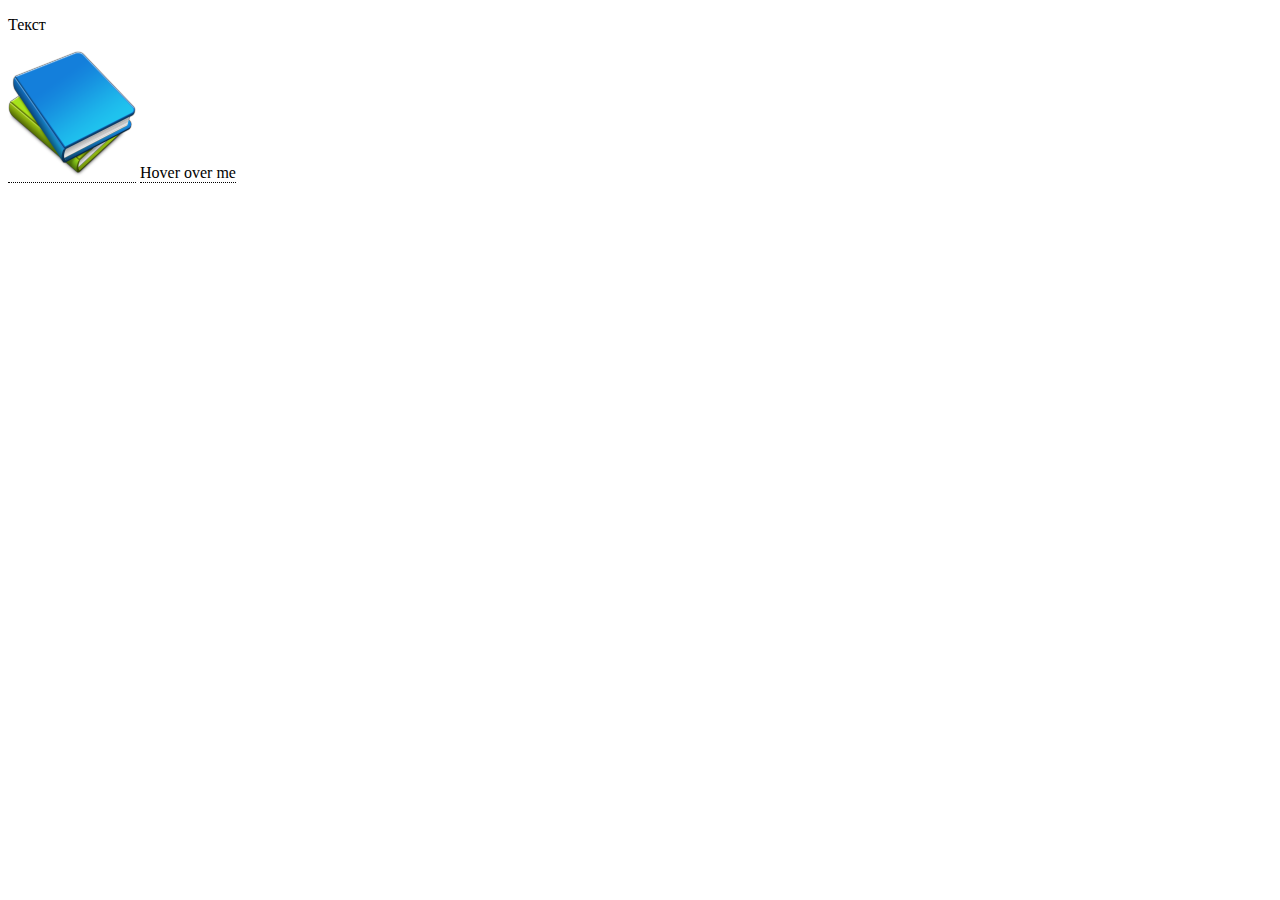
==== sample.html @ cc70769e "Ass tooltip" ====
<!DOCTYPE html>
<!-- saved from url=(0036)http://localhost/cgi-bin/map/map.py# -->
<html><head><meta http-equiv="Content-Type" content="text/html; charset=UTF-8">
  
  <title>Glazov map</title>
   <style type="text/css">
 /* Tooltip container */

.tooltip {

    position: relative;

    display: inline-block;

    border-bottom: 1px dotted black; /* If you want dots under the hoverable text */

}



/* Tooltip text */

.tooltip .tooltiptext {

    visibility: hidden;

    width: 120px;

    background-color: #555;

    color: #fff;

    text-align: center;

    padding: 5px 0;

    border-radius: 6px;



    /* Position the tooltip text */

    position: absolute;

    z-index: 1;

    bottom: 125%;

    left: 50%;

    margin-left: -60px;



    /* Fade in tooltip */

    opacity: 0;

    transition: opacity 1s;

}



/* Tooltip arrow */

.tooltip .tooltiptext::after {

    content: "";

    position: absolute;

    top: 100%;

    left: 50%;

    margin-left: -5px;

    border-width: 5px;

    border-style: solid;

    border-color: #555 transparent transparent transparent;

}



/* Show the tooltip text when you mouse over the tooltip container */

.tooltip:hover .tooltiptext {

    visibility: visible;

    opacity: 1;

}

  </style>

   <link rel="stylesheet" crossorigin="anonymous" href="./sample_files/main.css"><style type="text/css" nonce="45A11CBD1B9E6A42AA066AAC35D71503">#AD_Top,#AD_banner,#AdColumn,#AdContainer,#AdHeader,#AdImage,#Adcode,#AdvertiseFrame,#Advertisements,#BottomAdContainer,#BottomAds,#ContentAd,#PreRollAd,#RightAdBlock,#TopAd,#WNAd41,#ad-area,#ad-background,#ad-bg,#ad-bottom,#ad-container,#ad-header,#ad-header-728x90,#ad-leaderboard,#ad-main,#ad-panel,#ad-right,#ad-rotator,#ad-text,#ad-top,#ad-top-banner-placeholder,#ad-top-wrapper,#ad-unit,#ad-wrapper,#ad468,#ad728,#ad728x90,#adBanner,#adBelt,#adComponentWrapper,#adDiv,#adFrame,#adGallery,#adHeader,#adHolder,#adLayer,#adLeader,#adPosition0,#adText,#ad_1,#ad_2,#ad_3,#ad_4,#ad_5,#ad_728_90,#ad_area,#ad_banner,#ad_center,#ad_content,#ad_header,#ad_leaderboard,#ad_main,#ad_overlay,#ad_space,#ad_square,#ad_table,#ad_topslot,#ad_unit,#ad_wrap,#ad_wrapper,#adaptv_ad_player_div,#adbackground,#adbanner,#adbar,#adblock,#adboard,#adbody,#adbox,#adcode,#adcontainer,#adcontainer1,#adcontent,#adhead,#adheader,#adimg1,#adlayer,#adnews,#adposition3,#adright,#ads-col,#ads-wrapper,#ads1,#adsHeader,#ads_bottom,#ads_right,#ads_top,#ads_wrapper,#adsdiv,#adsense,#adsense_block,#adsense_inline,#adsensewide,#adspace,#adspace_top,#adspot-300x250-pos-1,#adspot-300x250-pos-2,#adstop,#adtext,#adtop,#adv-masthead,#adv-top,#advert1,#advert2,#advertContainer,#advert_box,#advertise,#advertisement1,#advertisetop,#advertising_wrapper,#adverts,#advtop,#adwrapper,#banner-ad,#bannerAd,#bannerAdWrapper,#banner_topad,#bannerad,#bigAd,#bigad,#body_ad,#bottomAd,#bottomAds,#bottom_ad,#centerads,#cmn_ad_tag_head,#companionAd,#content-header-ad,#contentAd,#content_ads,#content_adv,#contentad,#dart-container-728x90,#dfp_ad_Entry_728x90,#dfp_ad_Home_728x90,#divAd,#div_prerollAd_1,#download_ad,#featuread,#featured-ads,#featuredAds,#footer_ad,#footer_ads,#game-ad,#googlead,#gridAdSidebar,#head-ad,#header-ads,#headerAd,#headerAdContainer,#header_ad,#homead,#ka_adRightSkyscraperWide,#leaderAd,#leaderBoardAd,#leaderboard-ad,#leaderboard-advertisement,#leaderboardad,#left-ad,#left_ads,#leftad,#leftads,#logoAd,#logo_ad,#mainAd,#main_ad,#mpu2,#mpu2_container,#mpu_container,#msad,#my-adsFPAD,#myAd,#player_ads,#pre_advertising_wrapper,#prerollAd,#promo-ad,#publicidad,#reklama,#rh-ad,#right_ads,#right_adsense,#search-sponsor,#searchAd,#search_ads,#sideAd,#side_ads,#sidebar-ads,#sidebar_ad,#sidebar_ads,#skybox-ad,#sponsorAdDiv,#sponsorText,#sponsoredwellcontainerbottom,#sponsors-home,#takeover_ad,#theAd,#top-ad,#top-ad-content,#topAd,#topAdSpace,#topAdSpace_div,#topAdvert,#topBannerAd,#top_ad,#top_ads,#topad,#topadvert,#topbannerad,#under_story_ad,#videoAd,#videoads,.ADBAR,.AdBody:not(body),.AdBox,.AdInfo,.AdSidebar,.AdTitle,.AdvertContainer,.HomeAds,.IM_ad_unit,.LazyLoadAd,.RelatedAds,.SponsoredContent,.ad-300x250,.ad-970,.ad-banner,.ad-block,.ad-body,.ad-border,.ad-btn,.ad-button,.ad-cat,.ad-cell,.ad-display,.ad-enabled,.ad-header,.ad-holder,.ad-img,.ad-inner,.ad-item,.ad-leader-top,.ad-leaderboard,.ad-left,.ad-link,.ad-links,.ad-loaded,.ad-panel,.ad-placement,.ad-right,.ad-row,.ad-scroll,.ad-section,.ad-served,.ad-sidebar,.ad-source,.ad-square,.ad-stack,.ad-text,.ad-top,.ad-unit,.ad-unit-300-wrapper,.ad-vertical-container,.ad-wide,.ad-wrap,.ad-wrapper,.ad300,.ad468,.ad728,.ad90,.adBlock,.adBottomBoard,.adBox,.adChoicesLogo,.adContent,.adDiv,.adElement,.adFrame,.adFrameCnt,.adHead,.adHeader,.adHeaderblack,.adHeadline,.adHolder,.adHoldert,.adImg,.adItem,.adLink,.adMessage,.adMiddle,.adMod,.adModule,.adOverlay,.adPanel,.adPod,.adResult,.adRight,.adRotator,.adSpace,.adSpot,.adText,.adTitle,.adTopHome,.adWidget,.adWrap,.ad_1,.ad_160,.ad_160x600,.ad_2,.ad_3,.ad_728x90,.ad_960,.ad_Right,.ad_block,.ad_body,.ad_bottom,.ad_container,.ad_description,.ad_global_header,.ad_head_rectangle,.ad_header,.ad_img,.ad_item,.ad_leaderboard,.ad_middle,.ad_outer,.ad_promo,.ad_slug_table,.ad_space,.ad_spot,.ad_text,.ad_title,.ad_trick_header,.ad_trick_left,.ad_wrap,.ad_wrapper,.adarea,.adbanner,.adbar,.adbottom,.adbutton,.adcolumn,.adcont,.addiv,.adframe,.adfree,.adheader,.adholder,.adinfo,.adkit,.adlink,.adlist,.admain,.admiddle,.adright,.adrow1,.adrow2,.ads-1,.ads-2,.ads-3,.ads-area,.ads-bg,.ads-col,.ads-header,.ads-holder,.ads-inline,.ads-item,.ads-right,.ads-section,.ads-title,.ads-top,.ads1,.adsBlock,.adsWidget,.ads_catDiv,.ads_div,.ads_top,.ads_wrapper,.adsbottombox,.adsbox,.adsbygoogle,.adscontainer,.adshome,.adside,.adslot,.adslot_blurred,.adspace,.adtable,.adtile,.adtop,.adv300,.adv_300,.advert-block,.advert-box,.advert-container,.advert-content,.advert-horizontal,.advert-wrapper,.advert2,.advertColumn,.advertContainer,.advertLink,.advertText,.advert_area,.advert_container,.advert_list,.advertbox,.advertisement-1,.advertisement-block,.advertisement-swimlane,.advertiser,.advertising_banner,.advertising_block,.advertisment,.advertorial,.adverts,.adverttext,.adwords,.afs_ads,.after-post-ad,.article_ad,.b-advert,.banner-ad,.banner-ads,.banner160x600,.banner300,.bannerAd,.banner_728x90,.banner_ad,.bannerad,.block-ad,.block-ec_ads,.block-simpleads,.blog-ads,.bottom-ad,.bottom-ads,.bottom-left-ad,.bottomAds,.bottom_ad_block,.box-ads,.box-radvert,.boxad,.boxadv,.btn-ad,.can_ad_slug,.category-ad,.change_AdContainer,.chitikaAdBlock,.commerce-inset,.container_ad,.container_row_ad,.content-ad,.contentAd,.contentAds,.content_ads,.content_tagsAdTech,.cp-adsInited,.custom-ad,.desktop-ad,.dfp-ad-unit,.dfp-tag-wrapper,.displayAd,.download_ad,.ec-ads-remove-if-empty,.featured-ad,.featuredAdBox,.flash-advertisement,.footer-ad,.footer-ads,.footerad,.forumAd,.gallery-ad,.google-sponsored,.googleAdSense,.googleAds,.greyAd,.has-ad,.header-ad,.headerAd,.header_ad,.header_ad_center,.header_advert,.headerad,.headerads,.home-ad,.home-ads,.homeAd,.homead,.homepage-ad,.homepage_ads,.horizontal_ad,.img_ad,.imgad,.inner_ad,.innerad,.interstitial_ad_wrapper,.ipsAd,.item-ads,.item-container-ad,.js-sticky-ad,.leaderboard-ad,.leaderboard-ads,.leftAd,.leftad,.list-ad,.list-ads,.listad,.logo-ad,.marketing-ad,.mid_ad,.middle_AD,.mod-adopenx,.module-ad,.newsAd,.node-ad,.oasad,.oio-banner-zone,.openx,.overlay-ads,.page-ad,.page_ad,.pfAd,.plainAd,.playerAd,.player_ad,.player_hover_ad,.pm-ad,.post-ad,.post-sponsored,.post_ad,.postad,.premiumAdOverlay,.premiumAdOverlayClose,.promoAd,.pub_300x250,.pub_300x250m,.pub_728x90,.publicidade,.pushdown-ad,.rail-ad,.rbRectAd,.rectangle_ad,.refreshAds,.region-top-ad-position,.reklam,.reklama,.reportAdLink,.resultad,.review-ad,.right-ad,.rightAd,.right_ad,.right_ads_column,.rightad,.rightadv,.searchAds,.searchad,.searchads,.section-sponsor,.showAd,.side-ad,.side-bar-ad-position1,.sideAd,.sidebar-ads,.single-ad,.singleAd,.skinAd,.sky_ad,.skyscraperAd,.slide-ad,.smallAd,.small_ad,.smallads,.sponsor-box,.sponsor-logo,.sponsorBlock,.sponsorBottom,.sponsoredLinks,.sponsorlink,.sticky-ad,.story-ad,.tc_ad_unit,.text-ad,.text-ad-links,.text-ads,.textAd,.text_ad,.text_ads,.textad,.textads,.top-ad,.top-ad-container,.top-ad-content,.top-ad-wrapper,.topAds,.top_ad,.top_ad_div,.top_ad_wrap,.top_ads,.topads,.tower-ad,.trc-content-sponsored,.trc_rbox .syndicatedItem,.trc_rbox_border_elm .syndicatedItem,.trc_rbox_div .syndicatedItem,.trc_related_container div[data-item-syndicated="true"],.type_ads_default,.view_ad,.wideAd,.withAds,.wnad,.wpInsertInPostAd,.yom-ad,a[href*=".trust.zone"],a[href*="/adrotate-out.php?"],a[href^="http://ad-emea.doubleclick.net/"],a[href^="http://ad.doubleclick.net/"],a[href^="http://adfarm.mediaplex.com/"],a[href^="http://ads.betfair.com/redirect.aspx?"],a[href^="http://ads2.williamhill.com/redirect.aspx?"],a[href^="http://adserving.unibet.com/"],a[href^="http://adultfriendfinder.com/p/register.cgi?pid="],a[href^="http://affiliate.coral.co.uk/processing/"],a[href^="http://marketgid.com"],a[href^="http://mgid.com/"],a[href^="http://online.ladbrokes.com/promoRedirect?"],a[href^="http://pubads.g.doubleclick.net/"],a[href^="http://us.marketgid.com"],a[href^="http://www.bet365.com/home/?affiliate"],a[href^="http://www.fbooksluts.com/"],a[href^="http://www.fleshlight.com/"],a[href^="http://www.liutilities.com/"],a[href^="http://www.socialsex.com/"],a[href^="http://www.yourfuckbook.com/?"],div[id^="MarketGid"],div[id^="dfp-ad-"],div[id^="div-gpt-ad"],div[itemtype="http://schema.org/WPAdBlock"],iframe[id^="google_ads_frame"],iframe[id^="google_ads_iframe"],iframe[src^="http://ad.yieldmanager.com/"] {display: none !important; color: #1b9b36 !important; background-color: #bc7ce9 !important;}</style></head>
 <body>
  <p>Текст</p>
  
  <div class="tooltip">
  <img src="./sample_files/schools.png">
  <span class="tooltiptext">Макулатура</span>
</div>

<div class="tooltip">Hover over me
  <span class="tooltiptext">Tooltip text</span>
</div>
 

<div id="naptha_container0932014_0707"></div></body></html>
---- sample_files/main.css ----
#A9AdsMiddleBoxTop,#A9AdsOutOfStockWidgetTop,#A9AdsServicesWidgetTop,#AD-300x250,#AD-300x250-1,#AD-300x250-2,#AD-300x250-3,#AD-HOME-LEFT,#AD001,#AD1line,#AD2line,#AD300Right,#AD300_VAN,#AD300x250,#AD300x600,#AD728Top,#ADEXPERT_PUSHDOWN,#ADEXPERT_RECTANGLE,#ADInterest,#ADNETwallBanner1,#ADNETwallBanner2,#ADSLOT_1,#ADSLOT_2,#ADSLOT_3,#ADSLOT_4,#ADSLOT_SKYSCRAPER,#ADS_2,#ADSlideshow,#ADSpro,#ADV120x90,#ADVERTISE_HERE_ROW,#ADVERTISE_RECTANGLE1,#ADVERTISE_RECTANGLE2,#ADVTLEFT1,#ADVTLEFT2,#ADVTRIGHT1,#ADV_VIDEOBOX_2_CNT,#ADVleaderboard,#AD_160,#AD_300,#AD_468x60,#AD_C,#AD_CONTROL_13,#AD_CONTROL_22,#AD_CONTROL_28,#AD_CONTROL_29,#AD_CONTROL_8,#AD_G,#AD_ROW,#AD_Zone,#AD_banner_bottom,#AD_gallery,#AD_google,#AD_half,#AD_newsblock,#AD_rectangle,#AD_rr_a,#AD_text,#ADbox,#ADgoogle_newsblock,#ADoverThePlayer,#ADsmallWrapper,#AFF_popup,#APC_ads_details,#AUI_A9AdsMiddleBoxTop,#AUI_A9AdsWidgetAdsWrapper,#Ad-0-0-Slider,#Ad-0-1-Slider,#Ad-1-0-Slider,#Ad-1-1-Slider,#Ad-1-2-Slider,#Ad-3-Slider,#Ad-4-Slider,#Ad-5-2-Slider,#Ad-8-0-Slider,#Ad-9-0-Slider,#Ad-Container,#Ad-Top,#Ad160x600,#Ad160x600_0_adchoice,#Ad300x145,#Ad300x250,#Ad300x250_0,#Ad300x600_0_adchoice,#Ad3Left,#Ad3Right,#Ad3TextAd,#Ad728x90,#Ad990,#AdAboveGame,#AdArea,#AdAreaH,#AdAuth1,#AdAuth2,#AdAuth3,#AdAuth4,#AdBanner,#AdBannerSmallContainer,#AdBanner_F1,#AdBanner_S,#AdBar,#AdBar1,#AdBigBox,#AdBlock,#AdBlockBottomSponsor,#AdBottomLeader,#AdBottomRight,#AdBox160,#AdBox2,#AdBox300,#AdBox728,#AdBoxMoreGames,#AdButtons,#AdContainerTop,#AdContentModule_F,#AdContent_0_0_pnlDiv,#AdControl_TowerAd,#AdDetails_GoogleLinksBottom,#AdDetails_InsureWith,#AdDetails_SeeMoreLink,#AdDisclaimer,#AdDisplay_LongLink,#AdDisplay_TallLink,#AdDiv,#AdExtraBlock,#AdFeedbackLinkID_lnkItem,#AdFoxDiv,#AdFrame1,#AdFrame2,#AdFrame4,#AdHouseRectangle,#AdIndexTower,#AdLayer1,#AdLayer2,#AdLeaderboard2RunofSite,#AdLeaderboardBottom,#AdLeaderboardTop,#AdLocationMarketPage,#AdMPUHome,#AdMediumRectangle1300x250,#AdMediumRectangle2300x250,#AdMiddle,#AdMobileLink,#AdPanel,#AdPanelBigBox,#AdPanelLogo,#AdPopUp,#AdRectangle,#AdRectangleBanner,#AdSense-Skyscraper,#AdSense1,#AdSense2,#AdSense3,#AdSenseBottomAds,#AdSenseDiv,#AdSenseMiddleAds,#AdSenseResults1_adSenseSponsorDiv,#AdSenseTopAds,#AdServer,#AdShopSearch,#AdShowcase,#AdShowcase_F,#AdShowcase_F1,#AdSky23,#AdSkyscraper,#AdSlot_AF-Right-Multi,#AdSpaceLeaderboard,#AdSpacing,#AdSponsor_SF,#AdSpotMovie,#AdSquare02,#AdSubsectionShowcase_F1,#AdTaily_Widget_Container,#AdTargetControl1_iframe,#AdTop,#AdTopBlock,#AdTopLeader,#AdWidgetContainer,#AdZone1,#AdZone2,#Ad_976x105,#Ad_BelowContent,#Ad_Block,#Ad_Center1,#Ad_Premier,#Ad_Right1,#Ad_RightBottom,#Ad_RightTop,#Ad_TopLeaderboard,#Adbanner,#Adc1_AdContainer,#Adc2_AdContainer,#Adc3_AdContainer,#AdcBB_AdContainer,#Adrectangle,#Ads-C,#Ads-D-728x90-hori,#Ads270x510-left,#Ads470by50,#AdsBannerTop,#AdsBottomContainer,#AdsBottomIframe,#AdsCarouselBoxArea,#AdsContainerTop,#AdsContent,#AdsContent_SearchShortRecB_UPSSR,#AdsDiv,#AdsFrame,#AdsHome2,#AdsLeader,#AdsLeft_1,#AdsPlayRight_1,#AdsRight,#AdsShowCase,#AdsTopContainer,#AdsVideo250,#AdsWrap,#Ads_BA_BUT_box,#Ads_BA_CAD,#Ads_BA_CAD2,#Ads_BA_CAD2_Text,#Ads_BA_CAD_box,#Ads_BA_FLB,#Ads_BA_SKY,#Ads_CAD,#Ads_OV_BS,#Ads_Special,#Ads_TFM_BS,#Ads_google_01,#Ads_google_02,#Ads_google_03,#Ads_google_04,#Ads_google_05,#Adsense300x250,#Adtag300x250Bottom,#Adtag300x250Top,#Adv10,#Adv11,#Adv8,#Adv9,#AdvArea,#AdvBody,#AdvContainer,#AdvContainerBottom,#AdvContainerMiddleRight,#AdvContainerTopCenter,#AdvContainerTopRight,#AdvFooter,#AdvFrame1,#AdvHead,#AdvHeader,#Adv_Footer,#Adv_Main_content,#Advert1,#AdvertMPU23b,#AdvertPanel,#AdvertText,#Advertisement1,#AdvertisementRightColumnRectangle,#AdvertisingDiv_0,#AdvertisingLeaderboard,#AdvertismentHomeTopRight,#Advertorial,#Advertorials,#AdvertsBottom,#AdvertsBottomR,#Adverts_AdDetailsBottom_300x600,#Adverts_AdDetailsMiddle_300x250,#ArticleBottomAd,#BANNER_160x600,#BANNER_300x250,#BANNER_728x90,#BBCPH_MCPH_MCPH_P_ArticleAd1,#BBCPH_MCPH_MCPH_P_OasAdControl1Panel,#BBCPH_MCPH_MCPH_P_OasAdControl2Panel,#BBCPH_MCPH_MCPH_SponsoredLinks1,#BBoxAd,#BDV_fullAd,#BackgroundAdContainer,#Banner300x250Module,#Banner728x90,#BannerAd,#BannerAds,#BannerAdvert,#BannerAdvertisement,#BannerXGroup,#BelowFoldAds,#BigBoxAd,#BigboxAdUnit,#BillBoardAdd,#BodyAd,#BotAd,#Bottom468x60AD,#BottomAd0,#BottomAdSpacer,#BottomPageAds,#BrokerBox-AdContainer,#ButtonAd,#CONTENTAD,#CSpromo120x90,#ClickPop_LayerPop_Container,#ClickStory_ViewAD1,#ClickStory_ViewRightAD2,#CommonHeaderAd,#CompanyDetailsNarrowGoogleAdsPresentationControl,#CompanyDetailsWideGoogleAdsPresentationControl,#ContentAd1,#ContentAd2,#ContentAdPlaceHolder1,#ContentAdPlaceHolder2,#ContentAdView,#ContentAdXXL,#ContentAdtagRectangle,#ContentPlaceHolder1_adds,#ContentPlaceHolder1_advertControl1_advertLink,#ContentPlaceHolder1_advertControl3_advertLink,#ContentPlaceHolder1_pnlGoogleAds,#ContentPolepositionAds_Result,#Content_CA_AD_1_BC,#ConversationDivAd,#CornerAd,#CountdownAdvert,#DARTad300x250,#DEFAULT_ADV4_SWF,#DFM-adPos-bottomline,#DFPAD_MR,#DFP_in_article_mpu,#DFP_top_leaderboard,#DartAd300x250,#DartAd990x90,#DealsPageSideAd,#DivAd,#DivAd1,#DivAd2,#DivAd3,#DivAdA,#DivAdB,#DivAdC,#DivAdEggHeadCafeTopBanner,#DivAdForumSplitBottom,#DivMsnCamara,#DivTopAd,#DividerAd,#DynamicAD,#FFN_imBox_Container,#FIN_300_250_position2_ad,#FIN_300_x_250_600_position2_ad,#FIN_300x250_pos1_ad,#FIN_300x80_facebook_ad,#FIN_468x60_sponsor_ad,#FIN_640x60_promo_ad,#FIN_728_90_leaderboard_ad,#FIN_ad_300x100_pos_1,#FIN_videoplayer_300x250ad,#FRONTADVT2,#FRONTADVT3,#FRONTADVT4,#FRONTADVT5,#FRONTADVT8,#FooterAd,#FooterAdBlock,#FooterAdContainer,#ForumSponsorBanner,#Freeforums-AdS-footer-728x90,#Freeforums-AdS-header-728x90,#FrontPageRectangleAd,#GOOGLEADS_BOT,#GOOGLEADS_CENTER,#GOOGLE_ADS_13,#GOOGLE_ADS_151,#GOOGLE_ADS_16,#GOOGLE_ADS_2,#GOOGLE_ADS_49,#GOOGLE_ADS_56,#GOOGLE_ADS_94,#GameMediumRectangleAD,#GamePageAdDiv,#GoogleADsense,#GoogleADthree,#GoogleAd,#GoogleAd1,#GoogleAd2,#GoogleAd3,#GoogleAdExploreMF,#GoogleAdRight,#GoogleAdTop,#GoogleAds250X200,#GoogleAdsPlaceHolder,#GoogleAdsPresentationControl,#GoogleAdsense,#GoogleAdsenseMerlinWrapper,#GoogleLeaderBoardAdUnit,#GoogleLeaderBoardAdUnitSeperator,#GoogleRelatedAds,#GoogleSponsored,#Google_Adsense_Main,#HALExchangeAds,#HALHouseAd,#HB_News-ad,#HEADERAD,#HOME_TOP_RIGHT_BOXAD,#HP_adUnits,#H_Ad_728x90,#H_Ad_Wrap,#HeaderAD,#HeaderAd,#HeaderAdBlock,#HeaderAdSidebar,#HeaderAdsBlock,#HeaderAdsBlockFront,#HeaderBannerAdSpacer,#HeaderTextAd,#HeroAd,#HomeAd1,#HomeBannerAd,#Home_AdSpan,#HomepageAdSpace,#HorizontalAd,#HouseAd,#HouseAdInsert,#ID_Ad_Sky,#IM_AD,#IN_HOUSE_AD_SWITCHER_0,#IframeAdBannerSmallContainer,#ImageAdSideColumn,#ImageRotaAreaAD,#IslandAd_DeferredAdSpacediv,#JobsearchResultsAds,#Journal_Ad_125,#Journal_Ad_300,#JuxtapozAds,#KH-contentAd,#LB_Row_Ad,#LargeRectangleAd,#LeaderTop-ad,#LeaderboardAdvertising,#LeaderboardNav_ad_placeholder,#LeftAd,#LeftAd1,#LeftAdF1,#LeftAdF2,#LeftSideBarAD,#LftAd,#LittleAdvert,#LoungeAdsDiv,#LovelabAdoftheDay,#LowerContentAd,#MAIN.ShowTopic > .ad,#MAINAD-box,#MPUAdSpace,#MPUadvertising,#MPUadvertisingDetail,#M_AD,#MainAd,#MainAd1,#MainContent_ucTopRightAdvert,#MainHeader1_FRONTADVT10,#MainHeader1_FRONTADVT11,#MainRightStrip1_RIGHTADVT2,#MainRightStrip1_RIGHTADVT3,#MainRightStrip1_RIGHTADVT4,#MainRightStrip1_RIGHTADVT5,#MainSponsoredLinks,#MastheadAd,#MediumRectangleAD,#Meebo\:AdElement\.Root,#MidPageAds,#MiddleRightRadvertisement,#Module-From_Advertisers,#MyAdHeader,#MyAdSky,#NavAD,#Nightly_adContainer,#NormalAdModule,#OAS2,#OASMiddleAd,#OASRightAd,#OAS_AD_TOPRIGHT,#OAS_Top,#OAS_posBottom,#OAS_posRight,#OAS_posTopRight,#OpenXAds,#OverrideAdArea,#PPX_imBox_Container,#PREFOOTER_LEFT_BOXAD,#PREFOOTER_RIGHT_BOXAD,#PageLeaderAd,#PaneAdvertisingContainer,#PhotoAd1,#PostSponsorshipContainer,#PushDownAd,#RHS2Adslot,#RadAdSkyscraper,#RadAd_Skyscraper,#RelevantAds,#RgtAd1,#RhsIsland_DeferredAdSpacediv,#RightAd,#RightAdSpace,#RightAdvertisement,#RightBottom300x250AD,#RightColumn125x125AD,#RightColumnAdContainer,#RightColumnSkyScraperAD,#RightNavTopAdSpot,#RightRailSponsor,#RightSponsoredAd,#RollOutAd970x66,#RollOutAd970x66iframe,#SE20-ad-container,#SE_ADLINK_LAY_gd,#SIDEMENUAD,#SIM_ad_300x100_homepage_pos1,#SIM_ad_300x250-600_pos1,#SIM_ad_300x250_pos2,#SIM_ad_468x60_homepage_pos1,#SIM_ad_468x60_homepage_pos2,#SIM_ad_468x60_homepage_pos3,#SIM_ad_728x90_bottom,#SRPadsContainer,#ScoreboardAd,#SearchAd_PlaceHolder,#SearchAdsBottom,#SearchAdsTop,#Section-Ads,#SectionAd300-250,#SectionSponsorAd,#ServerAd,#SideAdMpu,#SideBarAdWidget,#SideMpuAdBar,#SidebarAdContainer,#SkyAd,#SkyscraperAD,#SpecialAds,#Spons-Link,#SponsorBarWrap,#SponsoredAd,#SponsoredAds,#SponsoredLinks,#SponsoredResultsTop,#SponsorsAds,#TDads,#TL_footer_advertisement,#TOPADS,#TOP_ADROW,#TOP_RIGHT_BOXAD,#TPVideoPlayerAd300x250,#Tadspacecbar,#Tadspacefoot,#Tadspacehead,#Tadspacemrec,#TextLinkAds,#ThreadAd,#TipTopAdSpace,#TitleAD,#Top-Ad-Container,#Top468x60AD,#TopADs,#TopAd0,#TopAdBox,#TopAdContainer,#TopAdDiv,#TopAdPlacement,#TopAdPos,#TopAdTable,#TopAdvert,#TopBannerAd,#TopCenterAdUnit,#TopGoogleCustomAd,#TopRightRadvertisement,#TopSideAd,#TopTextAd,#VM-MPU-adspace,#VM-footer-adspace,#VM-footer-adwrap,#VM-header-adspace,#VM-header-adwrap,#VertAdBox,#VertAdBox0,#WNAd1,#WNAd103,#WNAd17,#WNAd20,#WNAd43,#WNAd46,#WNAd47,#WNAd49,#WNAd52,#WNAd63,#WarningCodecBanner,#WelcomeAd,#WindowAdHolder,#WordFromSponsorAdvertisement,#XEadLeaderboard,#XEadSkyscraper,#YahooAdParentContainer,#YahooAdsContainer,#YahooAdsContainerPowerSearch,#YahooContentAdsContainerForBrowse,#YahooSponsoredResults,#Zergnet,#\5f _mom_ad_12,#\5f _mom_ad_2,#\5f _nq__hh[style="display:block!important"],#_ads,#a4g-floating-ad,#a_ad10Sp,#a_ad11Sp,#abHeaderAdStreamer,#ab_adblock,#about_adsbottom,#above-comments-ad,#above-fold-ad,#above-footer-ads,#aboveAd,#aboveGbAd,#aboveNodeAds,#aboveplayerad,#abovepostads,#acAdContainer,#acm-ad-tag-300x250-atf,#acm-ad-tag-300x250-btf,#acm-ad-tag-728x90-atf,#acm-ad-tag-728x90-btf,#ad-0,#ad-1,#ad-1000x90-1,#ad-109,#ad-118,#ad-120-left,#ad-120x600-1,#ad-120x600-other,#ad-120x600-sidebar,#ad-120x60Div,#ad-125x125,#ad-13,#ad-133,#ad-143,#ad-160,#ad-160-long,#ad-160x600,#ad-160x600-sidebar,#ad-160x600-wrapper,#ad-162,#ad-17,#ad-170,#ad-180x150-1,#ad-19,#ad-197,#ad-2,#ad-2-160x600,#ad-200x200_newsfeed,#ad-21,#ad-213,#ad-220x90-1,#ad-230x100-1,#ad-240x400-1,#ad-240x400-2,#ad-250,#ad-250x300,#ad-28,#ad-29,#ad-3,#ad-3-300x250,#ad-300,#ad-300-250,#ad-300-additional,#ad-300-detail,#ad-300-sidebar,#ad-300a,#ad-300b,#ad-300x-container,#ad-300x250,#ad-300x250-01,#ad-300x250-02,#ad-300x250-1,#ad-300x250-2,#ad-300x250-b,#ad-300x250-right,#ad-300x250-right0,#ad-300x250-sidebar,#ad-300x250-wrapper,#ad-300x250Div,#ad-300x250_top,#ad-300x40-1,#ad-300x40-2,#ad-300x40-5,#ad-300x60-1,#ad-32,#ad-320,#ad-336,#ad-350,#ad-37,#ad-376x280,#ad-4,#ad-4-300x90,#ad-5-images,#ad-55,#ad-63,#ad-635x40-1,#ad-655,#ad-7,#ad-728,#ad-728-90,#ad-728x90,#ad-728x90-1,#ad-728x90-leaderboard-top,#ad-728x90-top,#ad-728x90-top0,#ad-74,#ad-88,#ad-88-wrap,#ad-970,#ad-98,#ad-a,#ad-a1,#ad-abs-b-0,#ad-abs-b-1,#ad-abs-b-10,#ad-abs-b-2,#ad-abs-b-3,#ad-abs-b-4,#ad-abs-b-5,#ad-abs-b-6,#ad-abs-b-7,#ad-absolute-160,#ad-ads,#ad-adsensemedium,#ad-advertorial,#ad-affiliate,#ad-article,#ad-article-in,#ad-aside-1,#ad-atf-mid,#ad-atf-top,#ad-ban,#ad-banner,#ad-banner-1,#ad-banner-970,#ad-banner-980,#ad-banner-atf,#ad-banner-body-top,#ad-banner-bottom,#ad-banner-image,#ad-banner-top,#ad-banner-wrap,#ad-bar,#ad-base,#ad-beauty,#ad-below-content,#ad-big,#ad-bigbox,#ad-bigsize,#ad-billboard,#ad-billboard-atf,#ad-billboard-bottom,#ad-blade,#ad-block,#ad-block-125,#ad-block-bottom,#ad-block-container,#ad-border,#ad-bottom-300x250,#ad-bottom-banner,#ad-bottom-right-container,#ad-bottom-wrapper,#ad-bottomright,#ad-box,#ad-box-1,#ad-box-2,#ad-box-bottom,#ad-box-first,#ad-box-second,#ad-box1,#ad-box2,#ad-boxATF,#ad-boxes,#ad-br-container,#ad-bs,#ad-btf-bot,#ad-btm,#ad-buttons,#ad-campaign,#ad-carousel,#ad-case,#ad-center,#ad-circfooter,#ad-code,#ad-col,#ad-colB-1,#ad-column,#ad-container-1,#ad-container-2,#ad-container-adaptive-1,#ad-container-adaptive-3,#ad-container-fullpage,#ad-container-inner,#ad-container-leaderboard,#ad-container-mpu,#ad-container-outer,#ad-container-overlay,#ad-contentad,#ad-cube-Bottom,#ad-cube-Middle,#ad-cube-sec,#ad-cube-top,#ad-desktop-wrap,#ad-discover,#ad-display-ad,#ad-div-leaderboard,#ad-double-spotlight-container,#ad-drawer,#ad-e-container,#ad-ear,#ad-extra-comments,#ad-extra-flat,#ad-f-container,#ad-featured-right,#ad-first-post,#ad-five,#ad-five-75x50s,#ad-flex-first,#ad-flex-top,#ad-footer,#ad-footer-728x90,#ad-footprint-160x600,#ad-for-map,#ad-frame,#ad-framework-top,#ad-front-btf,#ad-front-footer,#ad-front-page-160x600-placeholder,#ad-front-sponsoredlinks,#ad-full-width,#ad-fullbanner-btf,#ad-fullbanner-outer,#ad-fullbanner2,#ad-fullbanner2-billboard-outer,#ad-fullwidth,#ad-giftext,#ad-globalleaderboard,#ad-google-chrome-sidebar,#ad-googleAdSense,#ad-gpt-bottomrightrec,#ad-gpt-leftrec,#ad-gpt-rightrec,#ad-gutter-left,#ad-gutter-right,#ad-halfpage,#ad-header-left,#ad-header-mad,#ad-header-mobile,#ad-header-right,#ad-holder,#ad-homepage-content-well,#ad-homepage-top-wrapper,#ad-horizontal,#ad-horizontal-header,#ad-horizontal-top,#ad-idreammedia,#ad-img,#ad-in-post,#ad-index,#ad-inner,#ad-inside1,#ad-inside2,#ad-interstitial-wrapper,#ad-introtext,#ad-label,#ad-label2,#ad-large-header,#ad-lb,#ad-lb-secondary,#ad-ldr-spot,#ad-leader,#ad-leader-atf,#ad-leader-container,#ad-leaderboard-1,#ad-leaderboard-1-container,#ad-leaderboard-2,#ad-leaderboard-2-container,#ad-leaderboard-bottom,#ad-leaderboard-container,#ad-leaderboard-footer,#ad-leaderboard-spot,#ad-leaderboard-top,#ad-leaderboard-top-container,#ad-leadertop,#ad-left,#ad-left-sidebar-ad-1,#ad-left-sidebar-ad-2,#ad-left-sidebar-ad-3,#ad-left-timeswidget,#ad-links-content,#ad-list-row,#ad-lrec,#ad-main-bottom,#ad-main-top,#ad-makeup,#ad-manager,#ad-manager-ad-bottom-0,#ad-manager-ad-top-0,#ad-medium,#ad-medium-lower,#ad-medium-rectangle,#ad-medrec,#ad-medrec_premium,#ad-megaban2,#ad-megasky,#ad-mid,#ad-mid-rect,#ad-middle,#ad-middlethree,#ad-middletwo,#ad-midpage,#ad-minibar,#ad-module,#ad-mpu,#ad-mpu-topRight-container,#ad-mpu-warning,#ad-mpu1-spot,#ad-mpu2,#ad-mpu2-spot,#ad-mpu600-right-container,#ad-mrec,#ad-mrec2,#ad-new,#ad-news-sidebar-300x250-placeholder,#ad-north,#ad-north-base,#ad-northeast,#ad-one,#ad-other,#ad-output,#ad-overlay,#ad-page-1,#ad-page-sky-300-a1,#ad-page-sky-300-a2,#ad-page-sky-left,#ad-pan3l,#ad-pencil,#ad-placard,#ad-placeholder,#ad-placement,#ad-plate,#ad-popup1,#ad-position-a,#ad-post,#ad-push,#ad-pushdown,#ad-r,#ad-rbkua,#ad-rec-atf,#ad-rec-btf-top,#ad-recommend,#ad-rect,#ad-rectangle,#ad-rectangle-flag,#ad-rectangle1,#ad-rectangle1-outer,#ad-rectangle2,#ad-rectangle3,#ad-region-1,#ad-results,#ad-rian,#ad-right-3,#ad-right-sidebar,#ad-right-sidebar-ad-1,#ad-right-sidebar-ad-2,#ad-right-skyscraper-container,#ad-right-top,#ad-right2,#ad-right3,#ad-righttop,#ad-ros-atf-300x90,#ad-ros-btf-300x90,#ad-row,#ad-row-1,#ad-s1,#ad-safe,#ad-section,#ad-separator,#ad-shop,#ad-side,#ad-side-text,#ad-sidebar,#ad-sidebar-1,#ad-sidebar-2,#ad-sidebar-3,#ad-sidebar-300x80,#ad-sidebar-btf,#ad-sidebar-container,#ad-sidebar-mad,#ad-sidebar-mad-wrapper,#ad-sidebar-right_300-1,#ad-sidebar-right_300-2,#ad-sidebar-right_300-3,#ad-sidebar-right_bitgold {display: none !important; color: #1b9b36 !important; background-color: #bc7ce9 !important;}#ad-sidebar1,#ad-sidebar2,#ad-sidebarleft-bottom,#ad-sidebarleft-top,#ad-single-spotlight-container,#ad-skin,#ad-sky,#ad-sky-atf,#ad-sky-btf,#ad-skyscraper,#ad-skyscraper-feedback,#ad-skyscraper1-outer,#ad-sla-sidebar300x250,#ad-slot-1,#ad-slot-2,#ad-slot-4,#ad-slot-right,#ad-slot1,#ad-slot4,#ad-slug-wrapper,#ad-small-banner,#ad-software-description-300x250-placeholder,#ad-software-sidebar-300x250-placeholder,#ad-space,#ad-space-1,#ad-space-2,#ad-space-big,#ad-special,#ad-splash,#ad-sponsored-traffic,#ad-sponsors,#ad-spot,#ad-spot-bottom,#ad-spot-one,#ad-squares,#ad-standard-wrap,#ad-story-bottom-in,#ad-story-bottom-out,#ad-story-right,#ad-story-top,#ad-stripe,#ad-tab,#ad-tail-placeholder,#ad-tape,#ad-target,#ad-target-Leaderbord,#ad-teaser,#ad-techwords,#ad-textad-single,#ad-three,#ad-tlr-spot,#ad-top-250,#ad-top-300x250,#ad-top-728,#ad-top-banner,#ad-top-leaderboard,#ad-top-left,#ad-top-lock,#ad-top-right,#ad-top-right-container,#ad-top-text-low,#ad-top-wrap,#ad-tower,#ad-tower1,#ad-trailerboard-spot,#ad-two,#ad-typ1,#ad-uprrail1,#ad-video,#ad-west,#ad-wide-leaderboard,#ad-wrap,#ad-wrap-right,#ad-wrapper-728x90,#ad-wrapper-left,#ad-wrapper-right,#ad-wrapper1,#ad-yahoo-simple,#ad-zone-1,#ad-zone-2,#ad-zone-inline,#ad001,#ad002,#ad01,#ad02,#ad1-468x400,#ad1-home,#ad1-placeholder,#ad1-wrapper,#ad1006,#ad101,#ad10Sp,#ad11,#ad11Sp,#ad120x600,#ad120x600container,#ad120x60_override,#ad125B,#ad125BL,#ad125BR,#ad125TL,#ad125TR,#ad125x125,#ad160,#ad160-2,#ad160Container,#ad160Wrapper,#ad160a,#ad160x600,#ad160x600right,#ad180,#ad1Sp,#ad1_holder,#ad1_top-left,#ad2-home,#ad2-label,#ad2-original-placeholder,#ad250,#ad260x60,#ad2CONT,#ad2Sp,#ad2_footer,#ad2_iframe,#ad2_inline,#ad2gameslayer,#ad300,#ad300-250,#ad300-title,#ad300250top,#ad300IndexBox,#ad300X250,#ad300_250,#ad300_a,#ad300_x_250,#ad300b,#ad300c,#ad300text,#ad300top,#ad300x100Middle,#ad300x150,#ad300x250,#ad300x250Module,#ad300x250_336x280_300x600_336x850,#ad300x250_336x280_bottom,#ad300x250_callout,#ad300x250box,#ad300x250box2,#ad300x250c,#ad300x50,#ad300x60,#ad300x600,#ad300x600_callout,#ad31,#ad32,#ad330x240,#ad336,#ad336atf,#ad336iiatf,#ad336x280,#ad375x85,#ad3Article,#ad3small,#ad468_hidden,#ad468x60,#ad468x60-story,#ad468x60_top,#ad470,#ad508x125,#ad520x85,#ad526x250,#ad5_inline,#ad6,#ad600,#ad600x90,#ad650,#ad720x90bot,#ad72890foot,#ad728Bottom,#ad728Box,#ad728BoxBtm,#ad728Header,#ad728Mid,#ad728Top,#ad728Wrapper,#ad728X90,#ad728foot,#ad728h,#ad728mid,#ad728top,#ad728x90_1,#ad728x90asme,#ad728x90box,#ad76890topContainer,#ad768top1,#ad90,#ad97090,#adAd,#adBadges,#adBanner1,#adBanner10,#adBanner120x600,#adBanner160x600,#adBanner160x610,#adBanner2,#adBanner3,#adBanner336x280,#adBanner4,#adBanner728,#adBanner728_bot,#adBanner9,#adBannerBottom,#adBannerBreaking,#adBannerSpacer,#adBannerTable,#adBannerTop,#adBannerWrap,#adBannerWrapperFtr,#adBar,#adBlock01,#adBlock125,#adBlockBanner,#adBlockContainer,#adBlockContent,#adBlockOverlay,#adBlockTop,#adBlocks,#adBottbanner,#adBottom,#adBox,#adBox11,#adBox16,#adBox350,#adBox390,#adBoxUpperRight,#adBrandDev,#adBreak,#adCENTRAL,#adCTXSp,#adChannel,#adChoiceFooter,#adChoices,#adChoicesIcon,#adChoicesLogo,#adCirc300X200,#adCirc300X250,#adCirc300x300,#adCirc620X100,#adCirc_620_100,#adClickLeft,#adClickMe,#adClickRight,#adCol,#adColumn,#adColumn3,#adCompanionBanner,#adCompanionSubstitute,#adContainerCC,#adContainerForum,#adContainer_1,#adContainer_2,#adContainer_3,#adContent,#adContentHolder,#adContext,#adControl1,#adDailyDeal,#adDiv0,#adDiv1,#adDiv300,#adDiv4,#adDiv728,#adDivContainer,#adDivleaderboard,#adDivminimodulebutton1,#adDivminimodulebutton2,#adDivminimodulebutton3,#adDivmrec,#adDivmrecadhomepage,#adFiller,#adFixFooter,#adFlashDiv,#adFooter,#adFooterTitel,#adFot,#adFoxBanner,#adFps,#adFtofrs,#adGmWidget,#adGoogleText,#adGroup1,#adGroup4,#adHeaderTop,#adHeaderWrapper,#adHolder1,#adHolder2,#adHolder3,#adHolder300x250,#adHolder4,#adHolder5,#adHolder6,#adIframe,#adInBetweenPosts,#adInCopy,#adInPlayer,#adInstoryOneWrap,#adInstoryTwoWrap,#adInteractive1,#adInteractive4,#adInteractiveInline,#adIsland,#adLB,#adLContain,#adLabel,#adLeaderTop,#adLeaderboard,#adLeaderboard-middle,#adLeaderboardUp,#adLeft,#adLink,#adLink1,#adLink300,#adLocation-1,#adLocation-2,#adLocation-3,#adLocation-4,#adLounge,#adLrec,#adMOBILETOP,#adMPU,#adMPUHolder,#adMagAd,#adMarketplace,#adMed,#adMedRect,#adMediaWidget,#adMediumRectangle,#adMeld,#adMessage,#adMid1,#adMid2,#adMiddle0Frontpage,#adMiddle_imgAd,#adMiniPremiere,#adMonster1,#adMpu,#adMpuBottom,#adNshareWrap,#adOne,#adOuter,#adPLaceHolderTop728,#adPUSHDOWNBANNER,#adPageContainer,#adPanelAjaxUpdate,#adPlaceHolder1,#adPlaceHolder2,#adPlaceHolderRight,#adPlaceScriptrightSidebarFirstBanner,#adPlaceScriptrightSidebarSecondBanner,#adPlaceScripttopBanner,#adPlacer,#adPopover,#adPosOne,#adPosition14,#adPosition5,#adPosition6,#adPosition7,#adPosition9,#adPush,#adRContain,#adRight,#adRight1,#adRight2,#adRight3,#adRight4,#adRight5,#adRightColumnHolder,#adSPLITCOLUMNTOPRIGHT,#adScraper,#adSection,#adSense,#adSenseBottomDiv,#adSenseBox,#adSenseContentTop,#adSenseLoadingPlaceHolder,#adSenseModule,#adSenseResultAdblock,#adSenseResults,#adSenseSidebarBottom,#adSenseTall,#adSenseWrapper,#adServer_marginal,#adSet,#adShortTower,#adSideButton,#adSidebar,#adSidebarSq,#adSite,#adSkin,#adSkinBackdrop,#adSky,#adSkyPosition,#adSkyscraper,#adSlider,#adSlot-inPage-300x250-right,#adSlot01,#adSlot02,#adSlot2,#adSlot3,#adSlot4,#adSlug,#adSpace,#adSpace0,#adSpace1,#adSpace10,#adSpace11,#adSpace12,#adSpace13,#adSpace14,#adSpace15,#adSpace16,#adSpace17,#adSpace18,#adSpace19,#adSpace2,#adSpace20,#adSpace21,#adSpace22,#adSpace23,#adSpace24,#adSpace25,#adSpace3,#adSpace300_ifrMain,#adSpace4,#adSpace5,#adSpace6,#adSpace7,#adSpace8,#adSpace9,#adSpaceBottom,#adSpace_footer,#adSpace_right,#adSpace_top,#adSpacer,#adSpecial,#adSplotlightEm,#adSponsor,#adSpot-Leader,#adSpot-banner,#adSpot-island,#adSpot-mrec1,#adSpot-promobox1,#adSpot-promobox2,#adSpot-sponsoredlinks,#adSpot-textbox1,#adSpot-twin,#adSpot-widestrip,#adSpotAdvertorial,#adSpotIsland,#adSpotIslandLarge,#adSpotSponsoredLinks,#adSpotholder-EGN,#adSpotlightSquare1,#adSqb,#adSquare,#adStaticA,#adStrip,#adSuperAd,#adSuperPremiere,#adSuperSkyscraper,#adSuperbanner,#adTableCell,#adTag,#adTag-genre,#adTag1,#adTag2,#adTeaser,#adTextCustom,#adTextLink,#adTextRt,#adText_container,#adThree,#adTicker,#adTiff,#adTile,#adTop,#adTop1,#adTop2,#adTopBanner-inner,#adTopBanner1,#adTopBig,#adTopBox300x300,#adTopContent,#adTopModule,#adTopbanner,#adTopboxright,#adTower,#adTower1,#adTower2,#adTwo,#adUn_1,#adUn_2,#adUn_3,#adUnit,#adValue,#adVcss,#adWideSkyscraper,#adWrap,#adWrapper1,#adWrapperLeft,#adWrapperRight,#adZoneTop,#ad_0,#ad_02,#ad_03,#ad_04,#ad_120_sidebar,#ad_120x600,#ad_120x90,#ad_130x250_inhouse,#ad_160,#ad_160_600,#ad_160_600_2,#ad_160_container_left,#ad_160_container_right,#ad_160_sidebar,#ad_160x160,#ad_160x600,#ad_175x300,#ad_190x90,#ad_250,#ad_250x250,#ad_300,#ad_300_250,#ad_300_250_1,#ad_300_250_inline,#ad_300_container,#ad_300_interruptor,#ad_300_wrapper,#ad_300a,#ad_300b,#ad_300c,#ad_300misc,#ad_300x100,#ad_300x100_m_c,#ad_300x250,#ad_300x250Ando,#ad_300x250_1,#ad_300x250_2,#ad_300x250_container,#ad_300x250_content_column,#ad_300x250_frame,#ad_300x250_m_c,#ad_300x250_secondary,#ad_300x250_startgame,#ad_300x250m,#ad_300x60,#ad_300x600,#ad_300x90,#ad_336,#ad_350_200,#ad_380x35,#ad_450x280,#ad_468_60,#ad_468x120,#ad_468x60,#ad_470x60a,#ad_500,#ad_500_label,#ad_500x150,#ad_6,#ad_700_90,#ad_700x430,#ad_728,#ad_728_foot,#ad_728_holder,#ad_728a,#ad_728b,#ad_728x90,#ad_728x90_container,#ad_728x90_content,#ad_728x90home,#ad_728x91,#ad_8,#ad_88x31,#ad_940,#ad_984,#ad_990x90,#ad_A,#ad_B,#ad_B1,#ad_Banner,#ad_Bottom,#ad_C,#ad_C2,#ad_D,#ad_DisplayAd1,#ad_DisplayAd2,#ad_E,#ad_Entry_160x600,#ad_Entry_728x90,#ad_F,#ad_G,#ad_H,#ad_Header_768x90,#ad_Home_300x250,#ad_I,#ad_J,#ad_K,#ad_L,#ad_LargeRec01,#ad_M,#ad_Middle,#ad_Middle1,#ad_N,#ad_NorthBanner,#ad_O,#ad_P,#ad_Position1,#ad_Pushdown,#ad_R1,#ad_Right,#ad_Top,#ad_Top2,#ad_TopLongBanner,#ad_Wrap,#ad_YieldManager-160x600,#ad_YieldManager-300x250,#ad_YieldManager-728x90,#ad_above_game,#ad_ad,#ad_adsense,#ad_after_navbar,#ad_anchor,#ad_and_content_ad_box,#ad_article_btm,#ad_bannerManage_1,#ad_banner_1,#ad_banner_120x600,#ad_banner_125x300,#ad_banner_300x250,#ad_banner_468x60,#ad_banner_728x90,#ad_banner_728x90_bot,#ad_banner_bot,#ad_banner_example,#ad_banner_top,#ad_banners,#ad_banners_content,#ad_bar,#ad_bar_rect,#ad_bellow_post,#ad_bg,#ad_bg_image,#ad_big,#ad_bigbox,#ad_bigbox_companion,#ad_bigrectangle,#ad_bigsize,#ad_bigsize_wrapper,#ad_billboard,#ad_billboard2,#ad_billboard_ifm,#ad_block,#ad_block_0,#ad_block_1,#ad_block_2,#ad_block_300x250,#ad_block_mpu,#ad_board_after_forums,#ad_board_before_forums,#ad_body,#ad_bottom,#ad_bottom_1x1,#ad_bottom_728x90,#ad_bottom_another,#ad_bottom_article_text,#ad_bottombrandtext,#ad_box,#ad_box02,#ad_box160a,#ad_box_2,#ad_box_ad_0,#ad_box_ad_1,#ad_box_colspan,#ad_box_top,#ad_branding,#ad_bs_area,#ad_btmslot,#ad_bucket_med_rectangle_1,#ad_bucket_med_rectangle_2,#ad_buttons,#ad_category_middle,#ad_cell,#ad_center_monster,#ad_channel,#ad_chitikabanner_120x600LH,#ad_choices,#ad_circ300x250,#ad_circ_300_200,#ad_circ_300x250,#ad_circ_300x300,#ad_close,#ad_closebtn,#ad_cna2,#ad_comments,#ad_companion_banner,#ad_complex,#ad_comps_top,#ad_cont,#ad_cont1,#ad_cont2,#ad_container,#ad_container_0,#ad_container_300x250,#ad_container_marginal,#ad_container_side,#ad_container_sidebar,#ad_container_top,#ad_content_before_first_para,#ad_content_fullsize,#ad_content_primary,#ad_content_right,#ad_content_top,#ad_content_wrap,#ad_creative_2,#ad_creative_3,#ad_creative_5,#ad_cyborg,#ad_display_300_250,#ad_display_728_90,#ad_div,#ad_div_bottom,#ad_div_top,#ad_embed_300x250,#ad_fb_circ,#ad_feature,#ad_feedback,#ad_fg,#ad_firstpost,#ad_flyrelax,#ad_foot,#ad_footer,#ad_footer1,#ad_footerAd,#ad_footer_s,#ad_footer_small,#ad_frame,#ad_frame1,#ad_front_three,#ad_fullbanner,#ad_gallery,#ad_gallery_bot,#ad_global_300x250,#ad_global_above_footer,#ad_global_header,#ad_global_header1,#ad_global_header2,#ad_google_content336,#ad_googlebanner_160x600LH,#ad_grp1,#ad_grp2,#ad_gutter_top,#ad_h3,#ad_haha_1,#ad_haha_4,#ad_halfpage,#ad_hdr_2,#ad_head,#ad_header_1,#ad_header_container,#ad_header_logo_placeholder,#ad_headerlarge,#ad_help_link_new,#ad_hf,#ad_hide_for_menu,#ad_holder,#ad_home,#ad_home_middle,#ad_horizontal,#ad_horseshoe_left,#ad_horseshoe_right,#ad_horseshoe_spacer,#ad_horseshoe_top,#ad_hotpots,#ad_houseslot1_desktop,#ad_houseslot_a,#ad_houseslot_b,#ad_iframe_160_by_600_middle,#ad_iframe_300,#ad_img,#ad_img_banner,#ad_in_arti,#ad_infoboard_box,#ad_inplace_1,#ad_interestmatch,#ad_interestmatch400,#ad_island,#ad_island2,#ad_island_incontent,#ad_island_incontent2,#ad_keywrods,#ad_kvadrat_under_player,#ad_label,#ad_large,#ad_large_rectangular,#ad_lastpost,#ad_layer,#ad_layer1,#ad_layer2,#ad_ldb,#ad_lead1,#ad_leader,#ad_leaderBoard,#ad_leaderboard2,#ad_leaderboard3,#ad_leaderboard728x90,#ad_leaderboard_1,#ad_leaderboard_flex,#ad_leaderboard_master,#ad_leaderboard_middle,#ad_leaderboard_top,#ad_leaderboardtwo,#ad_leaderborder_container1,#ad_left,#ad_left_1,#ad_left_2,#ad_left_3,#ad_left_skyscraper,#ad_left_skyscraper_2,#ad_left_top,#ad_leftslot,#ad_lft,#ad_link,#ad_links,#ad_links_footer,#ad_lnk,#ad_lrec,#ad_lwr_square,#ad_marker,#ad_mast,#ad_med_rect,#ad_medium,#ad_medium_rectangle,#ad_medium_rectangular,#ad_mediumrectangle,#ad_megabanner,#ad_menu_header,#ad_message,#ad_messageboard_x10,#ad_middle,#ad_middle_122,#ad_middle_2,#ad_middle_bottom,#ad_midstrip,#ad_ml,#ad_mobile,#ad_module,#ad_most_pop_234x60_req_wrapper,#ad_mpu,#ad_mpu2,#ad_mpu300x250,#ad_mpu_1,#ad_mpuav,#ad_mpuslot,#ad_mrcontent,#ad_mrec,#ad_mrec1,#ad_mrec2,#ad_myFrame,#ad_netpromo,#ad_new,#ad_newsletter,#ad_num_1,#ad_num_2,#ad_num_3,#ad_one,#ad_overlay_content,#ad_overlay_countdown,#ad_overture,#ad_panel,#ad_panorama_top,#ad_pencil,#ad_ph_1,#ad_place,#ad_placeholder,#ad_play_300,#ad_plugs,#ad_post,#ad_post_300,#ad_poster,#ad_pr_info,#ad_primary,#ad_primaryAd,#ad_promoAd,#ad_publicidad,#ad_pushupbar-closed,#ad_rail,#ad_rect,#ad_rect1,#ad_rect2,#ad_rect3,#ad_rect_body,#ad_rect_bottom,#ad_rect_c,#ad_rectangle,#ad_rectangle_medium,#ad_rectangular,#ad_region1,#ad_region2,#ad_region3,#ad_region5,#ad_related_links_div,#ad_related_links_div_program,#ad_replace_div_0,#ad_replace_div_1,#ad_report_leaderboard,#ad_report_rectangle,#ad_results,#ad_right,#ad_right3,#ad_rightSidebarFirstBanner,#ad_rightSidebarSecondBanner,#ad_right_1,#ad_right_box,#ad_right_column1_1,#ad_right_column2_1,#ad_right_content_article_page,#ad_right_content_home,#ad_right_main,#ad_right_out,#ad_right_rail_bottom,#ad_right_rail_flex,#ad_right_rail_top,#ad_right_second,#ad_right_skyscraper,#ad_right_skyscraper_2,#ad_right_top,#ad_rightslot,#ad_righttop-300x250,#ad_ros_tower,#ad_rotator-2,#ad_rotator-3,#ad_row,#ad_row_home,#ad_rr_1,#ad_rside,#ad_rside_link,#ad_script_head,#ad_sec,#ad_sec_div,#ad_secondary,#ad_sense,#ad_sense_help,#ad_sgd,#ad_short,#ad_sidebar,#ad_sidebar1,#ad_sidebar2,#ad_sidebar3,#ad_sidebar_1,#ad_sidebar_top,#ad_silo,#ad_sitebar,#ad_skin,#ad_sky,#ad_sky1,#ad_sky2,#ad_sky3,#ad_skyscraper,#ad_skyscraper160x600,#ad_skyscraper_1,#ad_skyscraper_right,#ad_skyscraper_text,#ad_slot,#ad_slot_bottom,#ad_slot_leaderboard,#ad_slot_livesky,#ad_slot_right_bottom,#ad_slot_right_top,#ad_slot_sky_top,#ad_small,#ad_space_300_250,#ad_space_728,#ad_space_top,#ad_sponsored,#ad_sponsorship_2,#ad_spot300x250,#ad_spot_a,#ad_spot_b,#ad_spotlight,#ad_squares,#ad_ss,#ad_stck,#ad_strapad,#ad_stream10,#ad_stream11,#ad_stream12,#ad_stream16,#ad_stream17,#ad_stream19 {display: none !important; color: #1b9b36 !important; background-color: #bc7ce9 !important;}#ad_stream8,#ad_strip,#ad_takeover,#ad_tall,#ad_tbl,#ad_term_bottom_place,#ad_text:not(textarea),#ad_thread_first_post_content,#ad_thread_last_post_content,#ad_tile_home,#ad_top,#ad_topBanner,#ad_top_728x90,#ad_top_banner,#ad_top_bar,#ad_top_header_center,#ad_top_holder,#ad_topbanner,#ad_topmob,#ad_topnav,#ad_topslot_b,#ad_tp_banner_1,#ad_tp_banner_2,#ad_two,#ad_txt,#ad_under_game,#ad_unit2,#ad_unit_slot1,#ad_unit_slot2,#ad_unit_slot3,#ad_unit_slot4,#ad_vertical,#ad_video_abovePlayer,#ad_video_belowPlayer,#ad_video_large,#ad_website_top,#ad_wide,#ad_wide_box,#ad_widget,#ad_widget_1,#ad_window,#ad_wp_base,#ad_wrapper1,#ad_wrapper2,#ad_x10,#ad_x20,#ad_xrail_top,#ad_zone,#ad_zone1,#ad_zone2,#ad_zone3,#adamazonbox,#adaptvcompanion,#adbForum,#adbanner-home-left,#adbanner-home-right,#adbanner-middle,#adbanner-top-left,#adbanner-top-right,#adbanner00001,#adbanner00002,#adbanner00003,#adbanner00004,#adbanner00005,#adbanner1,#adbanner_abovethefold_300,#adbanner_mobile_top,#adbannerbox,#adbannerdiv,#adbannerleft,#adbannerright,#adbannerwidget,#adbar_ad_1_div,#adbar_ad_2_div,#adbar_ad_3_div,#adbar_ad_4_div,#adbar_ads_container_div,#adbar_main_div,#adbarbox,#adbard,#adbdiv,#adbg_ad_0,#adbg_ad_1,#adbig,#adblade,#adblade-disc,#adbladeSp,#adblade_ad,#adblkad,#adblock-300x250,#adblock-big,#adblock-jango,#adblock-leaderboard,#adblock-small,#adblock1,#adblock2,#adblock4,#adblockOverlay,#adblock_header_ad_1,#adblock_header_ad_1_inner,#adblock_sidebar_ad_2,#adblock_sidebar_ad_2_inner,#adblock_v,#adblockbottom,#adblockerMess,#adblockerwarnung,#adblockrighta,#adblocks-detected,#adblocktop,#adblocktwo,#adbn,#adbn_UMU,#adbnr,#adbottom,#adbottomgao,#adbox-indivisual-body-topright,#adbox-placeholder-topbanner,#adbox-topbanner,#adbox1,#adbox2,#adbox300600,#adbox300x250_1,#adbox300x250_2,#adbox_right,#adbrite,#adbrite_inline_div,#adbritebottom,#adbutton,#adbuttons,#adcarousel,#adcatfish,#adcell,#adcenter,#adcenter2,#adcenter4,#adchoices-icon,#adchoices_container,#adclear,#adclose,#adcode1,#adcode10,#adcode2,#adcode3,#adcode4,#adcolContent,#adcolumn,#adcolumnwrapper,#adcontainer125px,#adcontainer2,#adcontainer250x250,#adcontainer3,#adcontainer5,#adcontainerRight,#adcontainer___gelement_adbanner_2_0,#adcontainer_top_ads,#adcontainsm,#adcontent1,#adcontextlinks,#adcontrolPushSite,#adcontrolhalfbanner,#adcontrolisland,#add-top,#add720,#add_160x600,#add_720bottom,#add_block_ad1,#add_block_ad2,#add_ciao2,#add_space_google,#add_space_sidebar,#addbottomleft,#addiv-bottom,#addiv-top,#addspaceleft,#addspaceright,#adfactor-label,#adfloat,#adfooter,#adfooter_728x90,#adfooter_hidden,#adframe:not(frameset),#adframetop,#adfreead,#adhalfbanner_wrapper,#adhalfpage,#adhead_g,#adheadhubs,#adhide,#adholder,#adhome,#adhomepage,#adhzh,#adid10601,#adid2161,#adiframe1_iframe,#adiframe2_iframe,#adiframe3_iframe,#adigniter,#adimg,#adimg0,#adimg3,#adimg6,#adition_content_ad,#adjacency,#adjacent-list-ad,#adjs_id,#adk2_slider_top_right,#adkit_content-block,#adkit_content-foot,#adkit_footer,#adkit_mrec1,#adkit_mrec2,#adkit_rectangle,#adkit_rnav-bt,#adkit_rnav-fb,#adl_120x600,#adl_250x250,#adl_300x100,#adl_300x120,#adl_300x250,#adl_300x250_td,#adl_728x90,#adl_individual_1,#adl_leaderboard,#adl_medium_rectangle,#adlabel,#adlabelFooter,#adlabelfooter,#adlabelheader,#adlanding,#adlandscape,#adlargeverti,#adlargevertimarginauto,#adlayerContainer,#adlayer_back,#adlayerad,#adleaderboard,#adleaderboard_flex,#adleaderboardb,#adleaderboardb_flex,#adleft,#adlink-13,#adlink-133,#adlink-19,#adlink-197,#adlink-213,#adlink-28,#adlink-55,#adlink-74,#adlink-98,#adlinks,#adlinkws,#adlove,#adlrec,#admain,#admanagerResultListBox,#admanager_leaderboard,#admanager_top_banner,#admid,#admiddle3,#admiddle3center,#admiddle3left,#admiddleCenter,#admod2,#admon-300x250,#admon-728x90,#admsg,#admulti520,#adnet,#adnorth,#adops_cube,#adops_leaderboard,#adops_skyscraper,#adoptionsimg,#adoverlaysrc,#adpanel-block,#adplace,#adplaceholder_mpu01,#adplacement,#adplacer_preroll1,#adplate-content,#adpos-top,#adpos1-leaderboard,#adposition,#adposition-C,#adposition-FPMM,#adposition-REM2,#adposition-SHADE,#adposition-TOCSS,#adposition-TVSP,#adposition-inner-REM1,#adposition-inner-REM3,#adposition1,#adposition10,#adposition1_container,#adposition2,#adposition4,#adpositionbottom,#adpostloader,#adpromo,#adprovider-default,#adrect,#adrectangle,#adrectanglea,#adrectanglea_flex,#adrectanglea_hidden,#adrectangleb,#adrectangleb_flex,#adrectmarginauto,#adrig,#adright2,#adrightbottom,#adrightgame,#adrighthome,#adrightrail,#adriver_middle,#adriver_top,#adrotate_widgets-11,#adrotate_widgets-12,#adrotate_widgets-2,#adrotate_widgets-20,#adrotate_widgets-24,#adrotate_widgets-3,#adrotate_widgets-4,#adrotate_widgets-5,#adrotate_widgets-6,#adrotate_widgets-7,#adrow,#adrow-house,#adrow1,#adrow3,#ads > .dose > .dosesingle,#ads-1,#ads-125,#ads-160x600,#ads-200,#ads-200x200-a,#ads-250,#ads-300,#ads-300-250,#ads-300x250-L3-2,#ads-336x280,#ads-468,#ads-5,#ads-728x90,#ads-728x90-I3,#ads-728x90-I4,#ads-A,#ads-B,#ads-B1,#ads-C,#ads-C1,#ads-E,#ads-E1,#ads-F,#ads-G,#ads-H,#ads-K,#ads-area,#ads-banner,#ads-banner-top,#ads-block,#ads-block-frame,#ads-bot,#ads-bottom,#ads-box-header-pb,#ads-by-google,#ads-category,#ads-center-text,#ads-contain-125,#ads-container-2,#ads-container-anchor,#ads-container-top,#ads-dell,#ads-div2,#ads-dw,#ads-footer,#ads-footer-inner,#ads-footer-wrap,#ads-google,#ads-h-left,#ads-h-right,#ads-header,#ads-header-728,#ads-horizontal,#ads-hoster-2,#ads-indextext,#ads-king,#ads-leader,#ads-leaderboard,#ads-leaderboard1,#ads-left-top,#ads-lrec,#ads-main,#ads-main-bottom,#ads-menu,#ads-middle,#ads-mn,#ads-mpu,#ads-outer,#ads-panel,#ads-prices,#ads-rhs,#ads-right,#ads-right-bottom,#ads-right-cube,#ads-right-skyscraper,#ads-right-text,#ads-right-top,#ads-right-twobottom,#ads-rt,#ads-sidebar-bottom,#ads-sidebar-skyscraper-unit,#ads-sidebar-top,#ads-slot,#ads-sponsored-boxes,#ads-sticky,#ads-text,#ads-top,#ads-tp,#ads-under-rotator,#ads-vers7,#ads-vertical,#ads-vertical-wrapper,#ads-wrap,#ads100Box,#ads100Middlei4,#ads120,#ads120_600-widget-2,#ads125,#ads160_600-widget-3,#ads160_600-widget-5,#ads160_600-widget-7,#ads160left,#ads2,#ads250_250-widget-2,#ads3,#ads300,#ads300-250,#ads300Bottom,#ads300Top,#ads300_250-widget-1,#ads300_250-widget-10,#ads300_250-widget-11,#ads300_250-widget-2,#ads300_250-widget-3,#ads300_250-widget-4,#ads300_250-widget-6,#ads300_600-widget-2,#ads300hp,#ads300k,#ads300x200,#ads300x250,#ads300x250_2,#ads300x250_single,#ads315,#ads336Box,#ads336x280,#ads340web,#ads4,#ads7,#ads728,#ads72890top,#ads728bottom,#ads728top,#ads728x90,#ads728x90_2,#ads790,#adsBannerFrame,#adsBar,#adsBottom,#adsBox-460_left,#adsBox-dynamic-right,#adsBoxResultsPage,#adsCTN,#adsContainer,#adsContent,#adsDisplay,#adsDiv0,#adsDiv1,#adsDiv2,#adsDiv3,#adsDiv4,#adsDiv5,#adsDiv6,#adsDiv7,#adsGooglePos,#adsHeadLine,#adsHeading,#adsID,#adsIframe,#adsIfrme1,#adsIfrme2,#adsIfrme3,#adsIfrme4,#adsLREC,#adsLeftZone1,#adsLeftZone2,#adsLinkFooter,#adsNarrow,#adsPanel,#adsProdHighlight_wrap,#adsRight,#adsRightDiv,#adsSPRBlock,#adsSuperCTN,#adsTop,#adsTopLeft,#adsZone1,#adsZone2,#adsZone_1,#ads_01,#ads_120x60_block,#ads_160,#ads_2015,#ads_2015_1,#ads_3,#ads_300,#ads_300x250,#ads_320_260,#ads_320_260_2,#ads_728,#ads_728x90,#ads_absolute_left,#ads_absolute_right,#ads_back,#ads_banner,#ads_banner1,#ads_banner_header,#ads_banner_right1,#ads_bar,#ads_belowforumlist,#ads_belownav,#ads_big,#ads_bigrec1,#ads_bigrec2,#ads_bigrec3,#ads_block,#ads_bottom_inner,#ads_bottom_outer,#ads_box,#ads_box1,#ads_box2,#ads_box_bottom,#ads_box_right,#ads_box_top,#ads_button,#ads_by_google,#ads_campaign,#ads_catDiv,#ads_center,#ads_center_banner,#ads_central,#ads_container,#ads_dynamicShowcase,#ads_eo,#ads_expand,#ads_footer,#ads_fullsize,#ads_h,#ads_halfsize,#ads_header,#ads_header_games,#ads_horiz,#ads_horizontal,#ads_html1,#ads_html2,#ads_im,#ads_inner,#ads_insert_container,#ads_layout_bottom,#ads_lb,#ads_lb_frame,#ads_leaderbottom,#ads_left,#ads_left_top,#ads_line,#ads_mads_r1,#ads_mads_r2,#ads_medrect,#ads_notice,#ads_pave,#ads_place,#ads_placeholder,#ads_player,#ads_player_audio,#ads_player_line,#ads_postdownload,#ads_pro_468_60_on_vid,#ads_r_c,#ads_right_sidebar,#ads_right_top,#ads_section_textlinks,#ads_side,#ads_sidebar_bgnd,#ads_sidebar_roadblock,#ads_sky,#ads_slide_div,#ads_space,#ads_space_header,#ads_special_center,#ads_sponsFeed-headline,#ads_sponsFeed-left,#ads_sponsored_link_pixel,#ads_superbanner1,#ads_superbanner2,#ads_superior,#ads_td,#ads_text,#ads_textlinks,#ads_title,#ads_top2,#ads_top_banner,#ads_top_container,#ads_top_right,#ads_top_sec,#ads_topbanner,#ads_tower1,#ads_video,#ads_watch_top_square,#ads_wide,#ads_zone27,#adsbottom,#adsbottombluesleft,#adsbox,#adsbox-left,#adsbox-right,#adsbox1,#adsbox2,#adsbox3,#adsbox336x280,#adsbox4,#adsbox728x90,#adsbysourcewidget-2,#adscenter,#adscolumn,#adscontainer,#adscontent,#adsctl00_AdsHome2,#adsd_contentad_r1,#adsd_contentad_r2,#adsd_contentad_r3,#adsd_topbanner,#adsd_txt_sky,#adsdaq160600,#adsdaq300250,#adsdaq72890,#adsdiv300,#adsdiv468,#adsdiv_close,#adsection,#adsense-2,#adsense-468x60,#adsense-area,#adsense-bottom,#adsense-end-300,#adsense-head-spacer,#adsense-header,#adsense-letterbox,#adsense-link,#adsense-middle,#adsense-module-bottom,#adsense-new,#adsense-post,#adsense-right,#adsense-sidebar,#adsense-tag,#adsense-text,#adsense-top,#adsense-wrap,#adsense03,#adsense04,#adsense05,#adsense1,#adsense160600,#adsense2,#adsense2pos,#adsense300x250,#adsense468,#adsense6,#adsense728,#adsenseArea,#adsenseHeader,#adsenseLeft,#adsenseOne,#adsenseWrap,#adsense_300x250,#adsense_article_bottom,#adsense_article_left,#adsense_banner_top,#adsense_block_238x200,#adsense_block_350x320,#adsense_bottom_ad,#adsense_box,#adsense_box2,#adsense_box_video,#adsense_honeytrap,#adsense_image,#adsense_item_detail,#adsense_leaderboard,#adsense_overlay,#adsense_placeholder_2,#adsense_sidebar,#adsense_testa,#adsense_top,#adsense_unit5,#adsense_ziel,#adsensebreadcrumbs,#adsenseheader,#adsensehorizontal,#adsensempu,#adsensepo,#adsensepos,#adsensequadr,#adsenseskyscraper,#adsensetext,#adsensetopmobile,#adsensetopplay,#adsensewidget-3,#adserv,#adserve-Banner,#adserve-Leaderboard,#adserve-MPU,#adserve-Sky,#adsfundo,#adshometop,#adshowbtm,#adshowtop,#adside,#adsideblock1,#adsider,#adsiframe,#adsimage,#adskinleft,#adskinlink,#adskinright,#adskintop,#adsky,#adskyleftdiv,#adskyrightdiv,#adskyscraper,#adskyscraper_flex,#adsleft1,#adslider,#adslist,#adslistbox,#adslot,#adslot-2-container,#adslot-3-container,#adslot-4-container,#adslot1,#adslot1173,#adslot1189,#adslot1202,#adslot2,#adslot3,#adslot4,#adslot5,#adslot6,#adslot7,#adslot_c2,#adslot_m1,#adslot_m2,#adslot_m3,#adsmegabanner,#adsmiddle,#adsnews,#adsonar,#adsonarBlock,#adspace-1,#adspace-2,#adspace-300x250,#adspace-728,#adspace-728x90,#adspace-bottom,#adspace-leaderboard-top,#adspace-one,#adspace-panorama,#adspace-top,#adspace300x250,#adspaceBox,#adspaceBox300,#adspaceBox300_150,#adspaceBox300white,#adspaceRow,#adspace_header,#adspace_leaderboard,#adspacer,#adspan,#adspdl-container,#adspecial_offer_box,#adsplace1,#adsplace2,#adsplace4,#adsplash,#adsponsorImg,#adsponsored_links_box,#adspot,#adspot-1,#adspot-149x170,#adspot-1x4,#adspot-2,#adspot-295x60,#adspot-2a,#adspot-2b,#adspot-300x110-pos-1,#adspot-300x125,#adspot-300x250-pos1,#adspot-300x250-pos3,#adspot-300x600-pos1,#adspot-468x60-pos-2,#adspot-620x270-pos-1,#adspot-620x45-pos-1,#adspot-620x45-pos-2,#adspot-728x90,#adspot-728x90-pos-2,#adspot-a,#adspot-bottom,#adspot-c,#adspot-d,#adspot-top,#adspot300x250,#adspot_220x90,#adspot_300x250,#adspot_468x60,#adspot_728x90,#adspotlight1,#adsquare,#adsquare2,#adsright,#adss,#adssidebar2,#adssidebar3,#adsspace,#adstd,#adstext2,#adstory,#adstrip,#adstripbottom,#adstripnew,#adstuff,#adswidget1-quick-adsense,#adswidget2-quick-adsense,#adswizzBanner,#adsxpls2,#adszed-728x90,#adtab,#adtab-feedback2,#adtable_top,#adtag5,#adtag8,#adtag_right_side,#adtagfooter,#adtagheader,#adtagrightcol,#adtags_left,#adtaily,#adtaily-widget-light,#adtech_0,#adtech_1,#adtech_2,#adtech_3,#adtech_728or920_2,#adtech_googleslot_03c,#adtech_leaderboard01,#adtech_takeover,#adtechbanner728,#adtext-top-content,#adtopDet,#adtopHeader,#adtopPrograma,#adtop_dfp,#adtopbanner,#adtopbox,#adtophp,#adtrafficright,#adtxt,#adundergame,#adunderpicture,#adunit,#adunit-mpu-atf,#adunit-mpu-atf-feed,#adunit-mpu-atf-sidebar,#adunit-mpu-btf-1,#adunit-mpu-btf-6,#adunit-mpu-btf-article,#adunit-mpu-btf-article-2,#adunit-mpu-btf-sidebar,#adunit-mpu-second,#adunit-pages1x1,#adunit-roadblock,#adunit300x500,#adunit_article_center_bottom_computer,#adunit_article_center_middle1_computer,#adunit_article_center_middle4_computer,#adunit_article_center_middle6_computer,#adunit_article_center_top_computer,#adunit_article_right_middle2_computer,#adunit_article_right_top_computer,#adunit_main_center_bottom_computer,#adunit_main_right_middle2_computer,#adunit_main_right_top_computer,#adunit_video,#adunitl,#adv-01,#adv-300,#adv-box,#adv-comments-placeholder,#adv-companion-iframe,#adv-container,#adv-ext-ext-1,#adv-ext-ext-2,#adv-fb-container,#adv-google,#adv-leaderboard,#adv-left,#adv-middle,#adv-middle1,#adv-midroll,#adv-mpux,#adv-preroll,#adv-right,#adv-right1,#adv-sticky-1,#adv-sticky-2,#adv-strip,#adv-text,#adv-title,#adv-x34,#adv-x35,#adv-x36,#adv-x37,#adv-x38,#adv-x39,#adv-x40,#adv130x195,#adv160x600,#adv170,#adv2_ban,#adv300bottom,#adv300top,#adv300x250,#adv300x250container,#adv3_ban,#adv468x90,#adv728,#adv728x90,#adv768x90,#advCard1,#advCard2,#advCard3,#advCarrousel,#advHome,#advHomevideo,#advMegaBanner,#advRectangle,#advRectangle1,#advSidebarDocBox,#advSkin,#advTop,#advTopRight_anchor,#advWrapper,#adv_300,#adv_300x250_1,#adv_300x250_2,#adv_300x250_3,#adv_468x60_content,#adv_5,#adv_52,#adv_6,#adv_62,#adv_65,#adv_7,#adv_70,#adv_71,#adv_728,#adv_728x90,#adv_73,#adv_94,#adv_96,#adv_97,#adv_98,#adv_BoxBottom,#adv_Inread,#adv_IntropageOvl,#adv_LdbMastheadPush,#adv_Reload,#adv_Skin,#adv_banner_featured,#adv_banner_sidebar,#adv_bootom,#adv_border,#adv_box_a,#adv_center,#adv_config,#adv_contents,#adv_contents_tem,#adv_google_300,#adv_google_728,#adv_halfpage {display: none !important; color: #1b9b36 !important; background-color: #bc7ce9 !important;}#adv_halfpage_title,#adv_holder,#adv_leaderboard,#adv_mpu1,#adv_mpu2,#adv_network,#adv_overlay,#adv_overlay_content,#adv_r,#adv_right,#adv_skin,#adv_skin_1,#adv_skin_1_a,#adv_sky,#adv_sponsorRowFooter,#adv_sponsorRowHeader,#adv_sponsor_cat,#adv_textlink,#adv_textual_google_div,#adv_top,#adv_top_banner_wrapper,#adv_videobox,#adv_wallpaper,#adv_wallpaper2,#adv_wideleaderboard,#adver,#adver-top,#adver1,#adver2,#adver3,#adver4,#adver5,#adver6,#adver7,#adverFrame,#advert-1,#advert-120,#advert-2,#advert-ahead,#advert-banner,#advert-banner-wrap,#advert-block,#advert-boomer,#advert-box,#advert-column,#advert-container-top,#advert-display,#advert-footer,#advert-footer-hidden,#advert-header,#advert-hpu,#advert-island,#advert-leaderboard,#advert-left,#advert-links-bottom,#advert-mpu,#advert-placeholder-post-content-image-1,#advert-right,#advert-right-not-home,#advert-sky,#advert-skyscaper,#advert-skyscraper,#advert-stickysky,#advert-text,#advert-top,#advert-top-banner,#advert-wrapper,#advert1hp,#advert234_container,#advert2area,#advert2areasmall,#advert300x260,#advert3area,#advert3areasmall,#advertBanner,#advertBox,#advertBoxRight,#advertBoxSquare,#advertColumn,#advertControl4_advertLink,#advertCover,#advertDB,#advertMPUContainer,#advertMarkerHorizontalConatiner,#advertMarkerVerticalConatiner,#advertOverlay,#advertRight,#advertSection,#advertSeparator,#advertTop,#advertTopLarge,#advertTopSmall,#advertTower,#advertWrapper,#advert_01,#advert_04,#advert_05,#advert_07,#advert_1,#advert_125x125,#advert_250x250,#advert_300x2502,#advert_300x2503,#advert_561_01,#advert_561_02,#advert_561_03,#advert_561_04_container,#advert_561_04_left_end,#advert_561_04_right_end,#advert_561_05,#advert_561_07,#advert_back_160x600,#advert_back_300x250_1,#advert_back_300x250_2,#advert_banner,#advert_belowmenu,#advert_bottom_100x70,#advert_container,#advert_header,#advert_home01,#advert_home02,#advert_home03,#advert_home04,#advert_leaderboard,#advert_lrec_format,#advert_media,#advert_mid,#advert_mpu,#advert_mpu_1,#advert_mpu_2,#advert_right_skyscraper,#advert_sky,#advert_top,#advert_yell,#advertblock,#advertborder,#advertbox2,#advertbox3,#advertbox4,#adverthome,#adverti,#advertise-here,#advertise-here-sidebar,#advertise-now,#advertise-sidebar,#advertise1,#advertise2,#advertiseBanner,#advertiseGoogle,#advertiseHere,#advertiseLink,#advertise_top,#advertisediv,#advertiseheretop,#advertisement-300x250,#advertisement-728x90,#advertisement-content,#advertisement-detail1,#advertisement-detail2,#advertisement-large,#advertisement-rightcolumn,#advertisement-text,#advertisement160x600,#advertisement2,#advertisement3,#advertisement728x90,#advertisementArea,#advertisementBottomThreadUser,#advertisementBox,#advertisementDIV2,#advertisementFooterTop,#advertisementHeaderBottom,#advertisementHorizontal,#advertisementLigatus,#advertisementPrio2,#advertisementRight,#advertisementRightcolumn0,#advertisementRightcolumn1,#advertisementThread,#advertisementTop,#advertisement_RightPanel,#advertisement_banner,#advertisement_block,#advertisement_box,#advertisement_container,#advertisement_label,#advertisement_notice,#advertisementblock1,#advertisementblock2,#advertisementblock3,#advertisements_bottom,#advertisements_sidebar,#advertisements_top,#advertisementsarticle,#advertisementsxml,#advertiser-container,#advertiserLinks,#advertiserReports,#advertisers-caption,#advertising-160x600,#advertising-300x250,#advertising-728x90,#advertising-banner,#advertising-caption,#advertising-container,#advertising-control,#advertising-mockup,#advertising-skyscraper,#advertising-top,#advertising2,#advertising3,#advertisingBlocksLeaderboard,#advertisingBottomFull,#advertisingHrefTop,#advertisingLeftLeft,#advertisingLink,#advertisingModule160x600,#advertisingModule728x90,#advertisingRightColumn,#advertisingRightRight,#advertisingTop,#advertisingTopWrapper,#advertising_300,#advertising_728,#advertising_btm,#advertising_column,#advertising_container,#advertising_contentad,#advertising_header,#advertising_holder,#advertising_horiz_cont,#advertising_iab,#advertising_top_container,#advertisment-block-1,#advertisment-horizontal,#advertisment1,#advertismentBottom728x90_,#advertismentElementInUniversalbox,#advertisment_content,#advertisment_panel,#advertismentgoogle,#advertistop_td,#advertleft,#advertorial,#advertorial-box,#advertorial-wrap,#advertorial1,#advertorial_block_3,#advertorial_links,#advertorial_red_listblock,#adverts-top-container,#adverts-top-left,#adverts-top-middle,#adverts-top-right,#adverts_right,#advertscroll,#advertsingle,#advertspace,#advertssection,#adverttop,#advetisement_300x250,#advframe,#advgeoul,#advgoogle,#advman-2,#advr_mobile,#advsingle,#advt,#advt-right-skyscraper,#advt_bottom,#advtbar,#advtext,#advtopright,#advx3_banner,#adwhitepaperwidget,#adwidget,#adwidget-5,#adwidget-6,#adwidget1,#adwidget2,#adwidget2_hidden,#adwidget3_hidden,#adwidget_hidden,#adwin,#adwin_rec,#adwith,#adwords-4-container,#adwords-box,#adwrap-295x295,#adwrap-722x90,#adwrap-729x90,#adwrap-966x90,#adxBigAd,#adxBigAd2,#adxLeaderboard,#adxMiddle,#adxMiddle5,#adxMiddleRight,#adxSponLink,#adxSponLink2,#adxSponLinkA,#adxToolSponsor,#adx_ad,#adx_ad_bottom,#adx_ad_bottom_close,#adxtop,#adxtop2,#adzbanner,#adzerk,#adzerk1,#adzerk2,#adzerk_by,#adzone,#adzone-halfpage_1,#adzone-leaderboard_1,#adzone-leaderboard_2,#adzone-middle1,#adzone-middle2,#adzone-mpu_1,#adzone-mpu_2,#adzone-parallax_1,#adzone-right,#adzone-sidebarSmallPromo1,#adzone-sidebarSmallPromo2,#adzone-teads,#adzone-top,#adzone-wallpaper,#adzone-weatherbar-logo,#adzoneBANNER,#adzone_content,#adzonebanner,#adzoneheader,#aetn_3tier_ad_bar,#af_ad_large,#af_ad_small,#af_adblock,#afc-container,#affiliate_ad,#affinityBannerAd,#after-content-ad,#after-content-ads,#after-header-ad-left,#after-header-ad-right,#after-header-ads,#after_ad,#afterpostad,#agencies_ad,#agi-ad300x250,#agi-ad300x250overlay,#agi-sponsored,#alert_ads,#amazon-ads,#amazon_ad,#amazon_bsa_block,#ami_ad_cntnr,#amsSparkleAdFeedback,#amzn-native-ad-0,#amzn_assoc_ad_div_adunit0_0,#anAdScGame300x250,#analytics_ad,#analytics_banner,#anchorAd,#annoying_ad,#annoying_extra_ad_wrapper,#anyvan-ad,#ap-widget-ad,#ap-widget-ad-label,#ap_adframe,#ap_adtext,#ap_cu_overlay,#ap_cu_wrapper,#apiBackgroundAd,#apiTopAdContainer,#apiTopAdWrap,#apmNADiv,#apolload,#app_advertising_pregame_content,#app_advertising_rectangle,#app_advertising_rectangle_ph,#apt-homebox-ads,#araHealthSponsorAd,#area-adcenter,#area-left-ad,#area13ads,#area1ads,#article-ad,#article-ad-container,#article-advert,#article-agora-ad,#article-billboard-ad-1,#article-bottom-ad,#article-box-ad,#article-footer-sponsors,#article-island-ad,#article-sidebar-ad,#article-sponspred-content,#article-top-728x90-ad-wrapper,#articleAd,#articleAdReplacement,#articleBoard-ad,#articleLeftAdColumn,#articleSideAd,#article_LeftAdWords,#article_SponsoredLinks,#article_ad,#article_ad_1,#article_ad_3,#article_ad_bottom,#article_ad_bottom_cont,#article_ad_container,#article_ad_rt1,#article_ad_top,#article_ad_top_cont,#article_ad_w,#article_adholder,#article_ads,#article_advert,#article_banner_ad,#article_body_ad1,#article_bottom_ad01,#article_box_ad,#article_gallery_desktop_ad,#article_left_ad01,#article_sidebar_ad,#article_sidebar_ad_02,#articlead1,#articlead2,#articlead300x250r,#articleadblock,#articletop_ad,#articleview_ad,#articleview_ad2,#artist-ad-container,#as24-magazine-rightcol-adtag-1,#aside_ad,#asideads,#asinglead,#assetsListings[style="display: block;"],#atad1,#atad2,#atlasAdDivGame,#atwAdFrame0,#atwAdFrame1,#atwAdFrame2,#atwAdFrame3,#atwAdFrame4,#autos_banner_ad,#aw-ad-container,#awds-nt1-ad,#awesome-ad,#awp_advertisements-2,#b-ad-choices,#b-adw,#b5-skyscraper-ad-3,#b5_ad_footer,#b5_ad_sidebar1,#b5_ad_top,#b5ad300,#bLinkAdv,#babAdTop,#backad,#background-ad-head-spacer,#background-adv,#background_ad_left,#background_ad_right,#background_ads,#backgroundadvert,#ban_300x250,#ban_728x90,#banner-300x250,#banner-300x250-area,#banner-300x250-north,#banner-300x600-area,#banner-336x280-north,#banner-336x280-south,#banner-468x60,#banner-728,#banner-728adtag,#banner-728adtag-bottom,#banner-728x90,#banner-728x90-area,#banner-ad-container,#banner-ad-first,#banner-ad-last,#banner-ad-loader,#banner-ad-square-first,#banner-ad-square-last,#banner-ads,#banner-advert,#banner-advert-container,#banner-lg-ad,#banner-skyscraper,#banner.b-banner__content,#banner120x600,#banner250x250,#banner300-top-right,#banner300x250,#banner468,#banner468x60,#banner600,#banner660x90,#banner728,#banner728x90,#banner975_container,#bannerAdContainer1_1,#bannerAdContainer1_2,#bannerAdContainer1_3,#bannerAdContainer1_4,#bannerAdContainer1_5,#bannerAdContainer1_6,#bannerAdContainer2_1,#bannerAdContainer2_2,#bannerAdContainer2_3,#bannerAdContainer2_4,#bannerAdContainer2_5,#bannerAdContainer2_6,#bannerAdFrame,#bannerAdLInk,#bannerAdRight3,#bannerAdTop,#bannerAdWrap,#bannerAd_ctr,#bannerAd_rdr,#bannerAds,#bannerGoogle,#banner_280_240,#banner_300_250,#banner_300x250_sidebar,#banner_468x60,#banner_ad,#banner_ad_Sponsored,#banner_ad_bottom,#banner_ad_div_fw,#banner_ad_footer,#banner_ad_module,#banner_ad_placeholder,#banner_ad_top,#banner_admicro,#banner_ads,#banner_adsense,#banner_adv,#banner_advertisement,#banner_adverts,#banner_content_ad,#banner_mpu1,#banner_mpu3,#banner_sedo,#banner_slot,#banner_spacer,#banner_videoad,#banner_wrapper_top,#bannerad-bottom,#bannerad-top,#bannerad2,#banneradrow,#bannerads,#banneradspace,#banneradvert3,#barAdWrapper,#base-advertising-top,#base-board-ad,#baseAdvertising,#baseboard-ad,#baseboard-ad-wrapper,#basket-adContainer,#bbContentAds,#bb_ad_container,#bbadwrap,#bbccom_leaderboard,#bbccom_leaderboard_container,#bbccom_mpu,#bbccom_sponsor_section,#bbccom_sponsor_section_text,#bbccom_storyprintsponsorship,#bbo_ad1,#bcaster-ad,#bdnads-top-970x90,#before-footer-ad,#below-listings-ad,#below-post-ad,#belowAd,#belowContactBoxAd,#belowNodeAds,#below_comments_ad_holder,#below_content_ad_container,#belowad,#belowheaderad,#bg-footer-ads,#bg-footer-ads2,#bg_YieldManager-160x600,#bg_YieldManager-300x250,#bg_YieldManager-728x90,#bg_banner_120x600,#bg_banner_468x60,#bg_banner_728x90,#bgad,#bh_adFrame_ag_300x250_atf,#bh_adFrame_bh_300x250_atf,#bh_adFrame_bh_300x250_btf,#big-ad-switch,#big-box-ad,#bigAd1,#bigAd2,#bigAdDiv,#bigBannerAd,#bigBoxAd,#bigBoxAdCont,#big_ad,#big_ad_label,#big_ads,#bigad300outer,#bigadbox,#bigadframe,#bigadspace,#bigadspot,#bigboard_ad,#bigboard_ad_ini,#bigbox-ad,#bigsidead,#billboard-ad-container,#billboard_ad,#bingadcontainer2,#bl11adv,#blancco-ad,#block--ex_dart-ex_dart_adblade_article,#block-ad_blocks-0,#block-ad_cube-0,#block-ad_cube-1,#block-adsense-0,#block-adsense-2,#block-adsense_managed-0,#block-advert-content,#block-advert-content2,#block-advertisement,#block-bean-artadocean-splitter,#block-bean-artadocean-text-link-1,#block-bean-artadocean-text-link-2,#block-bean-artadocean300x250-1,#block-bean-artadocean300x250-3,#block-bean-artadocean300x250-6,#block-bean-in-content-ad,#block-boxes-taboola,#block-dart-dart-tag-ad_top_728x90,#block-dart-dart-tag-gfc-ad-top-2,#block-dctv-ad-banners-wrapper,#block-dfp-billboard-leaderboard,#block-dfp-mpu-1,#block-dfp-mpu-2,#block-dfp-mpu-3,#block-dfp-skyscraper_left_1,#block-dfp-skyscraper_left_2,#block-dfp-top,#block-display-ads-leaderboard,#block-ex_dart-ex_dart_adblade_article,#block-ex_dart-ex_dart_sidebar_ad_block_bottom,#block-ex_dart-ex_dart_sidebar_ad_block_top,#block-fan-ad-fan-ad-front-leaderboard-bottom,#block-fan-ad-fan-ad-front-medrec-top,#block-google-ads,#block-ibtimestv-player-companion-ad,#block-localcom-localcom-ads,#block-openads-0,#block-openads-1,#block-openads-13,#block-openads-14,#block-openads-2,#block-openads-3,#block-openads-4,#block-openads-5,#block-openads-brand,#block-openx-0,#block-openx-1,#block-openx-4,#block-openx-5,#block-panels-mini-top-ads,#block-sponsors,#block-spti_ga-spti_ga_adwords,#block-thewrap_ads_250x300-0,#block-thewrap_ads_250x300-1,#block-thewrap_ads_250x300-2,#block-thewrap_ads_250x300-3,#block-thewrap_ads_250x300-4,#block-thewrap_ads_250x300-5,#block-thewrap_ads_250x300-6,#block-thewrap_ads_250x300-7,#block-views-Advertorial-block_5,#block-views-Advertorial-block_6,#block-views-Advertorial-block_7,#block-views-ad-directory-block,#block-views-advertisements-block,#block-views-advt-story-bottom-block,#block-views-custom-advertisement-2-block--2,#block-views-custom-advertisement-block--2,#block-views-premium-ad-slideshow-block,#block-views-sidebar-ad,#block-views-sponsor-block,#blockAd,#blockAds,#block_ad,#block_ad2,#block_ad_container,#block_advert,#block_advert1,#block_advert2,#block_advertisement,#block_timeout_sponsored_0,#blog-ad,#blog-advert,#blog-header-ad,#blogImgSponsor,#blog_ad_area,#blog_ad_content,#blog_ad_opa,#blog_ad_right,#blog_ad_top,#blogad,#blogad-wrapper,#blogad_728x90_header,#blogad_right_728x91_bottom,#blogad_top_300x250_sidebar,#blogads,#blogads_most_right_ad,#blox-big-ad,#blox-big-ad-bottom,#blox-big-ad-top,#blox-halfpage-ad,#blox-tile-ad,#blox-tower-ad,#bn_ad,#bnr-300x250,#bnr-468x60,#bnr-728x90,#bnrAd,#bnrhd468,#body-ads,#bodyAd1,#bodyAd2,#bodyAd3,#bodyAd4,#body_728_ad,#bodymainAd,#bonus-offers-advertisement,#book-ad,#bookmarkListDeckAdPlaceholder,#boss_banner_ad-2,#boss_banner_ad-3,#bot_ads,#botad,#botads2,#bott_ad2,#bott_ad2_300,#bottom-728-ad,#bottom-ad,#bottom-ad-1,#bottom-ad-banner,#bottom-ad-container,#bottom-ad-leaderboard,#bottom-ad-tray,#bottom-ad-wrapper,#bottom-add,#bottom-ads,#bottom-ads-container,#bottom-adspot,#bottom-advertising,#bottom-article-ad-336x280,#bottom-banner-spc,#bottom-boxad,#bottom-side-ad,#bottom-sponsor-add,#bottomAd300,#bottomAdBlcok,#bottomAdCCBucket,#bottomAdContainer,#bottomAdSection,#bottomAdSense,#bottomAdSenseDiv,#bottomAdWrapper,#bottomAdvBox,#bottomBannerAd,#bottomContentAd,#bottomFullAd,#bottomGoogleAds,#bottomLeftAd,#bottomMPU,#bottomRightAd,#bottomRightAdContainer,#bottomRightAdSpace,#bottomSponsorAd,#bottom_ad_area,#bottom_ad_box,#bottom_ad_container,#bottom_ad_left,#bottom_ad_region,#bottom_ad_right,#bottom_ad_unit,#bottom_ad_wrapper,#bottom_adbox,#bottom_ads,#bottom_ads_container,#bottom_advert_container,#bottom_adwrapper,#bottom_banner_ad,#bottom_ex_ad_holder,#bottom_leader_ad,#bottom_overture,#bottom_player_adv,#bottom_sponsor_ads,#bottom_sponsored_links,#bottom_text_ad,#bottomad,#bottomad300,#bottomad_table,#bottomadbanner,#bottomadbar,#bottomadholder,#bottomads,#bottomadsdiv,#bottomadsense,#bottomadvert,#bottomadwrapper,#bottomleaderboardad,#bottommpuAdvert,#bottommpuSlot,#bottomsponad,#bottomsponsoredresults,#box-ad,#box-ad-section,#box-ad-sidebar,#box-ads-small-1,#box-ads-small-2,#box-ads300-picture-detail,#box-content-ad,#box-googleadsense-1,#box-googleadsense-r,#box1ad,#box2ad,#boxAD,#boxAd,#boxAd300,#boxAdContainer,#boxAdvert,#boxLightImageGalleryAd,#box_ad,#box_ad_container,#box_ad_middle,#box_ads,#box_advertisement,#box_advertising_info,#box_advertisment,#box_articlead,#box_mod_googleadsense,#box_text_ads,#boxad,#boxad1,#boxad2,#boxad3,#boxad4,#boxad5,#boxads,#boxes-box-ad300x250set2,#boxes-box-ad300x250set2block,#boxes-box-ad_300x250_1,#boxes-box-ad_728x90_1,#boxes-box-zergnet_module,#boxtube-ad,#bpAd,#bps-header-ad-container,#bq_homeMiddleAd,#br_ad,#brand-box-ad,#brand-box-ad-1-container,#branding_click,#browse-ad-container,#browse_ads_ego_container,#browsead,#bsaadvert,#bsap_aplink,#btfAdNew,#btm_ads,#btmad,#btmsponsoredcontent,#btn-sponsored-features,#btnAds,#btnads,#btr_horiz_ad,#burn_header_ad,#bus-center-ad,#button-ads,#button-ads-horizontal,#button-ads-vertical,#buttonAdWrapper1,#buttonAdWrapper2,#buttonAds,#buttonAdsContainer,#button_ad_container,#button_ad_wrap,#button_ads,#buttonad-widget-3,#buttonad-widget-4,#buy-sell-ads,#buySellAds,#buysellads,#buysellads-4x1,#c-adzone,#c4_ad,#c4ad-Middle1,#c4ad-Top-parent,#c_ad_sb,#c_ad_sky,#c_sponsoredSquare,#c_upperad,#c_upperad_c,#caAdLarger,#carbonads-container,#card-ads-top,#catad,#catalyst-125-ads,#catalyst-ads-2,#category-ad,#category-sponsor,#category_sponsorship_ad,#cb-ad,#cb_medrect1_div,#cbs-video-ad-overlay,#cbz-ads-text-link,#cbz-comm-advert-1,#cellAd,#center-ad,#center-ad-group,#center-ads-72980,#center-three-ad,#centerAdsHeadlines,#center_ad-0,#center_col > #\5f Emc,#center_col > #main > .dfrd > .mnr-c > .c._oc._zs,#center_col > #res > #topstuff + #search > div > #ires > #rso > #flun,#center_col > #resultStats + #tads,#center_col > #resultStats + #tads + #res + #tads,#center_col > #resultStats + div + #res + #tads,#center_col > #resultStats + div[style="border:1px solid #dedede;margin-bottom:11px;padding:5px 7px 5px 6px"],#center_col > #taw > #tvcap > .rscontainer,#center_col > div[style="font-size:14px;margin-right:0;min-height:5px"] > div[style="font-size:14px;margin:0 4px;padding:1px 5px;background:#fff8e7"],#central-ads,#cgp-bigbox-ad,#ch-ads,#channel-ads-300-box,#channel-ads-300x600-box,#channel_ad,#channel_ads,#chartAdWrap,#charts_adv,#chatAdv2,#chatad,#cherry_ads,#chitikaAdBlock,#ciHomeRHSAdslot,#circ_ad,#circ_ad_300x100,#circ_ad_620x100,#circ_ad_holder,#circad_wrapper,#city_House_Ad_300x137,#clickforad,#cliczone-advert-left,#cliczone-advert-right,#clientAds,#closeAdsDiv,#closeable-ad,#cltAd,#cmMediaRotatorAdTLContainer,#cmn_ad_box,#cmn_toolbar_ad,#cnhi_premium_ads,#cnnAboveFoldBelowAd,#cnnBottomAd,#cnnCMAd,#cnnRR336ad,#cnnSponsoredPods,#cnnTopAd,#cnnTowerAd,#cnnVPAd,#cnn_cnn_adtag-3,#cnt #center_col > #res > #topstuff > .ts,#cnt #center_col > #taw > #tvcap > .c._oc._Lp,#coAd,#cobalt-ad-1-container,#coda_ad_728x90_9,#cokeAd,#col-right-ad,#col3_advertising,#colAd,#colRightAd,#collapseobj_adsection,#college_special_ad,#column-ads-bg,#column2-145x145-ad,#column4-google-ads,#columnAd,#columnTwoAdContainer,#column_adverts {display: none !important; color: #1b9b36 !important; background-color: #bc7ce9 !important;}#column_extras_ad,#commentAdWrapper,#commentTopAd,#comment_ad_zone,#comments-ad-container,#comments-ads,#comments_advert,#commercial-textlinks,#commercial_ads,#commercial_ads_footer,#common_right_ad_wrapper,#common_right_adspace,#common_right_lower_ad_wrapper,#common_right_lower_adspace,#common_right_lower_player_ad_wrapper,#common_right_lower_player_adspace,#common_right_player_ad_wrapper,#common_right_player_adspace,#common_right_right_adspace,#common_top_adspace,#community_ads,#compAdvertisement,#comp_AdsLeaderboardBottom,#comp_AdsLeaderboardTop,#companion-ad,#companionAdDiv,#companion_Ad,#companionad,#componentAdRectangle,#componentAdSkyscraper,#conduitAdPopupWrapper,#container-ad,#container-ad-content-rectangle,#container-ad-topright,#container-advMoreAbout,#container-polo-ad,#container-righttopads,#container-topleftads,#containerAds980,#containerLocalAds,#containerLocalAdsInner,#containerMrecAd,#containerSqAd,#container_ad,#container_top_ad,#contener_pginfopop1,#content > #center > .dose > .dosesingle,#content > #right > .dose > .dosesingle,#content-ad,#content-ad-header,#content-ads,#content-adver,#content-advertising-header,#content-advertising-right,#content-adwrapper,#content-area-ad,#content-columns-post-ad-bottom,#content-columns-post-ad-top,#content-left-ad,#content-right-ad,#contentAdBottomRight,#contentAdHalfpage,#contentAdSense,#contentAdTwo,#contentAds,#contentAds300x200,#contentAds300x250,#contentAds667x100,#contentAdsCatArchive,#contentBottomAdLeaderboard,#contentBoxad,#contentFooterAD,#contentMain_sponsoredResultsPanel,#contentTopAds2,#content_0_storyarticlepage_main_0_pnlAdSlot,#content_0_storyarticlepage_main_0_pnlAdSlotInner,#content_0_storyarticlepage_sidebar_0_pnlAdSlot,#content_0_storyarticlepage_sidebar_11_pnlAdSlot,#content_0_storyarticlepage_sidebar_6_pnlAdSlot,#content_11_pnlAdSlot,#content_11_pnlAdSlotInner,#content_16_pnlAdSlot,#content_16_pnlAdSlotInner,#content_2_pnlAdSlot,#content_2_pnlAdSlotInner,#content_3_twocolumnrightfocus_right_bottomright_0_pnlAdSlot,#content_3_twocolumnrightfocus_right_bottomright_1_pnlAdSlot,#content_4_threecolumnallfocus_right_0_pnlAdSlot,#content_7_pnlAdSlot,#content_7_pnlAdSlotInner,#content_9_twocolumnleftfocus_b_right_1_pnlAdSlot,#content_Ad,#content_ad,#content_ad_1,#content_ad_2,#content_ad_block,#content_ad_container,#content_ad_square,#content_ad_top,#content_ads_content,#content_bottom_ad,#content_bottom_ads,#content_box_300body_sponsoredoffers,#content_box_adright300_google,#content_lower_center_right_ad,#content_mpu,#content_right_ad,#content_right_area_ads,#content_right_side_advertisement_on_top_wrapper,#contentad-adsense-homepage-1,#contentad-adsense-homepage-2,#contentad-commercial-1,#contentad-content-box-1,#contentad-footer-tfm-1,#contentad-last-medium-rectangle-1,#contentad-lower-medium-rectangle-1,#contentad-sponsoredlinks-1,#contentad-story-bottom-1,#contentad-story-middle-1,#contentad-story-top-1,#contentad-superbanner-1,#contentad-superbanner-2,#contentad-top-adsense-1,#contentad_imtext,#contentad_right,#contentad_urban,#contentadcontainer,#contentads,#contentarea-ad,#contentarea-ad-widget-area,#contentinlineAd,#contents_post_ad,#contest-ads,#contextad,#contextual-ads,#contextual-ads-block,#contextual-ads-bricklet,#contextual-dummy-ad,#contextualad,#corner_ad,#cornerad,#cosponsor,#cosponsorTab,#coverADS,#coverads,#cpad_242306,#cph_cph_tlda_pnlAd,#crowd-ignite,#crowd-ignite-header,#csBotterAd,#csTopAd,#ct-ad-lb,#ctl00_AdPanel1,#ctl00_AdPanelISRect2,#ctl00_AdWords,#ctl00_Adspace_Top_Height,#ctl00_BottomAd,#ctl00_BottomAd2_AdArea,#ctl00_BottomAdPanel,#ctl00_ContentMain_BanManAd468_BanManAd,#ctl00_ContentPlaceHolder1_AdRotator3,#ctl00_ContentPlaceHolder1_BannerAd_TABLE1,#ctl00_ContentPlaceHolder1_DrillDown1_trBannerAd,#ctl00_ContentPlaceHolder1_TextAd_Pulse360AdPanel,#ctl00_ContentPlaceHolder1_ad12_adRotator_divAd,#ctl00_ContentPlaceHolder1_blockAdd_divAdvert,#ctl00_ContentPlaceHolder1_ctl00_ContentPlaceHolder1_pnlGoogleAdsPanel,#ctl00_ContentPlaceHolder1_ctl00_StoryContainer1_ImageHouseAd,#ctl00_ContentPlaceHolder1_toplead_news1_dvFlashAd,#ctl00_ContentPlaceHolder1_ucAdHomeRightFO_divAdvertisement,#ctl00_ContentPlaceHolder1_ucAdHomeRight_divAdvertisement,#ctl00_ContentPlaceHolder_PageHeading_Special_divGoogleAd2,#ctl00_ContentRightColumn_RightColumn_Ad1_BanManAd,#ctl00_ContentRightColumn_RightColumn_Ad1_googlePublisherAd,#ctl00_ContentRightColumn_RightColumn_Ad2_BanManAd,#ctl00_ContentRightColumn_RightColumn_Ad2_googlePublisherAd,#ctl00_ContentRightColumn_RightColumn_PremiumAd1_ucBanMan_BanManAd,#ctl00_Content_SquareAd_AdBox,#ctl00_Content_skyAd,#ctl00_Footer1_v5footerad,#ctl00_FooterHome1_AdFooter1_AdRotatorFooter,#ctl00_GoogleAd1,#ctl00_GoogleAd3,#ctl00_GoogleSkyscraper,#ctl00_Header1_AdHeader1_LabelHeaderScript,#ctl00_HyperLinkHouseAd,#ctl00_ImageHouseAd,#ctl00_LHTowerAd,#ctl00_LeftHandAd,#ctl00_MainContent_adDiv1,#ctl00_MainContent_adDiv2,#ctl00_MasterHolder_IBanner_adHolder,#ctl00_RightBanner_AdvertisementText,#ctl00_SiteHeader1_TopAd1_AdArea,#ctl00_TopAd,#ctl00_TowerAd,#ctl00_VBanner_adHolder,#ctl00__Content__RepeaterReplies_ctl03__AdReply,#ctl00_adCar,#ctl00_adFooter,#ctl00_advert_LargeMPU_div_AdPlaceHolder,#ctl00_advert_WideSky_Right_divOther,#ctl00_bottom_advert_728x90,#ctl00_cphMainContent_lblPartnerAds,#ctl00_cphMain_adView_dlAds_ctl01_advert_AboveAds_divOther,#ctl00_cphMain_hlAd1,#ctl00_cphMain_hlAd2,#ctl00_cphMain_hlAd3,#ctl00_cphMain_phMain_ctl00_ctl03_ctl00_topAd,#ctl00_cphRoblox_boxAdPanel,#ctl00_ctl00_MainPlaceHolder_itvAdSkyscraper,#ctl00_ctl00_RightColumn1_ctl04_csc300x250Ad1,#ctl00_ctl00_RightColumn1_ctl04_pnlAdBlock300x250Ad1,#ctl00_ctl00_RightPanePlaceHolder_pnlAdv,#ctl00_ctl00_ctl00_Main_Main_PlaceHolderGoogleTopBanner_MPTopBannerAd,#ctl00_ctl00_ctl00_Main_Main_SideBar_MPSideAd,#ctl00_ctl00_ctl00_divAdsTop,#ctl00_ctl00_ctl00_tableAdsTop,#ctl00_ctl00_ctl00_tdBannerAd,#ctl00_ctl00_pnlAdBottom,#ctl00_ctl00_pnlAdTop,#ctl00_ctl01_ctl00_tdBannerAd,#ctl00_ctl05_ctl00_tableAdsTop,#ctl00_ctl05_ctl00_tdBannerAd,#ctl00_ctl08_ctl00_tableAdsTop,#ctl00_ctl11_AdvertisementText,#ctl00_ctrlAdvert6_iframeAdvert,#ctl00_ctrlAdvert7_iframeAdvert,#ctl00_ctrlAdvert8_iframeAdvert,#ctl00_divAdSuper,#ctl00_dlTilesAds,#ctl00_fc_ctl02_AdControl,#ctl00_fc_ctl03_AdControl,#ctl00_fc_ctl04_AdControl,#ctl00_fc_ctl06_AdControl,#ctl00_headerAdd,#ctl00_m_skinTracker_m_adLBL,#ctl00_mainContent_lblSponsor,#ctl00_phCrackerMain_ucAffiliateAdvertDisplayMiddle_pnlAffiliateAdvert,#ctl00_phCrackerMain_ucAffiliateAdvertDisplayRight_pnlAffiliateAdvert,#ctl00_pnlAdTop,#ctl00_siteHeader_bannerAd,#ctl00_skyscraperAdvertContainer,#ctl00_tc_ctl03_AdControl,#ctl00_tc_ctl04_AdControl,#ctl00_tc_ctl05_AdControl,#ctl00_tc_ctl06_AdControl,#ctl00_tc_ctl14_AdControl,#ctl00_tc_ctl15_AdControl,#ctl00_tc_ctl16_AdControl,#ctl00_tc_ctl18_AdControl,#ctl00_tc_ctl19_AdControl,#ctl00_topAd,#ctl00_ucAffiliateAdvertDisplay_pnlAffiliateAdvert,#ctl00_ucFooter_ucFooterBanner_divAdvertisement,#ctl08_ad1,#ctlDisplayAd1_lblAd,#ctl_bottom_ad,#ctl_bottom_ad1,#ctr-ad,#ctr_adtech2,#ctr_adtech_mpu_bot,#ctr_adtech_mpu_top,#ctrlsponsored,#ctx_listing_ads,#ctx_listing_ads2,#cubeAd,#cube_ad,#cube_ads,#cube_ads_inner,#cubead,#cubead-2,#cubead2,#currencies-sponsored-by,#custom-advert-leadboard-spacer,#custom-small-ad,#customAd,#cxnAdrail,#d-adCont543x90,#d-adCont728x90Inner,#d4_ad_google02,#dAdverts,#dItemBox_ads,#d_AdLink,#dap300x250,#dart-300x250,#dart_160x600,#dart_300x250,#dart_ad_block,#dart_ad_island,#dartad11,#dartad13,#dartad16,#dartad17,#dartad19,#dartad25,#dartad28,#dartad8,#dartad9,#db_ad,#dc-display-right-ad-1,#dc_ad_data_1,#dc_ad_data_2,#dc_ad_data_4,#dc_advertisement,#dcadSpot-Leader,#dcadSpot-LeaderFooter,#dclinkad,#dcol-sponsored,#dcomad_728x90_0,#dcomad_ad_728x90_1,#dcomad_top_300x250_0,#dcomad_top_300x250_1,#dcomad_top_300x251_2,#ddAd,#ddAdZone2,#defer-adright,#desktop-aside-ad-container,#detail_page_vid_topads,#devil-ad,#dfp-ad-1,#dfp-ad-2,#dfp-ad-billboard_leaderboard,#dfp-ad-billboard_leaderboard-wrapper,#dfp-ad-boombox,#dfp-ad-boombox-wrapper,#dfp-ad-boombox_2,#dfp-ad-boombox_2-wrapper,#dfp-ad-boombox_3,#dfp-ad-boombox_3-wrapper,#dfp-ad-boombox_4,#dfp-ad-boombox_4-wrapper,#dfp-ad-boombox_5,#dfp-ad-boombox_5-wrapper,#dfp-ad-clone_of_sidebar_top,#dfp-ad-content_1-wrapper,#dfp-ad-content_2-wrapper,#dfp-ad-content_3-wrapper,#dfp-ad-content_4-wrapper,#dfp-ad-dfp_ad_atf_728x90,#dfp-ad-dfp_ad_atf_728x90-wrapper,#dfp-ad-fm_300x250-wrapper,#dfp-ad-half_page-wrapper,#dfp-ad-half_page_sidebar-wrapper,#dfp-ad-home_1-wrapper,#dfp-ad-home_2-wrapper,#dfp-ad-home_3-wrapper,#dfp-ad-homepage_300x250-wrapper,#dfp-ad-homepage_728x90,#dfp-ad-homepage_728x90-wrapper,#dfp-ad-kids_300x250-wrapper,#dfp-ad-large_rectangle,#dfp-ad-large_rectangle-wrapper,#dfp-ad-leaderboard,#dfp-ad-leaderboard-wrapper,#dfp-ad-local_300x250-wrapper,#dfp-ad-medium_rectangle,#dfp-ad-mediumrect-wrapper,#dfp-ad-mediumrectangle-wrapper,#dfp-ad-mediumrectangle2-wrapper,#dfp-ad-mosad_1,#dfp-ad-mosad_1-wrapper,#dfp-ad-mpu1,#dfp-ad-mpu2,#dfp-ad-mpu_1,#dfp-ad-mpu_1-wrapper,#dfp-ad-mpu_2,#dfp-ad-mpu_2-wrapper,#dfp-ad-mpu_3,#dfp-ad-mpu_3-wrapper,#dfp-ad-ne_carousel_300x250,#dfp-ad-ne_carousel_300x250-wrapper,#dfp-ad-ne_column3a_300x250,#dfp-ad-ne_column3a_300x250-wrapper,#dfp-ad-ne_news2_468x60,#dfp-ad-ne_news2_468x60-wrapper,#dfp-ad-pencil_pushdown,#dfp-ad-pencil_pushdown-wrapper,#dfp-ad-right1,#dfp-ad-right2,#dfp-ad-right3,#dfp-ad-schedule_300x250-wrapper,#dfp-ad-slot2,#dfp-ad-slot3,#dfp-ad-slot3-wrapper,#dfp-ad-slot4-wrapper,#dfp-ad-slot5,#dfp-ad-slot5-wrapper,#dfp-ad-slot6,#dfp-ad-slot6-wrapper,#dfp-ad-slot7,#dfp-ad-slot7-wrapper,#dfp-ad-stamp_1,#dfp-ad-stamp_1-wrapper,#dfp-ad-stamp_2,#dfp-ad-stamp_2-wrapper,#dfp-ad-stamp_3,#dfp-ad-stamp_3-wrapper,#dfp-ad-stamp_4,#dfp-ad-stamp_4-wrapper,#dfp-ad-top,#dfp-ad-tower_1,#dfp-ad-tower_1-wrapper,#dfp-ad-tower_2,#dfp-ad-tower_2-wrapper,#dfp-ad-tower_half_page,#dfp-ad-tower_half_page-wrapper,#dfp-ad-tv_300x250-wrapper,#dfp-ad-wallpaper,#dfp-ad-wallpaper-wrapper,#dfp-article-mpu,#dfp-article-related-mpu,#dfp-middle,#dfp-middle1,#dfpAd,#dfp_ad_1,#dfp_ad_16,#dfp_ad_2,#dfp_ad_20,#dfp_ad_21,#dfp_ad_3,#dfp_ad_7,#dfp_ad_DictHome_300x250,#dfp_ad_DictHome_728x90,#dfp_ad_Entry_160x600,#dfp_ad_Entry_180x150,#dfp_ad_Entry_300x250,#dfp_ad_Entry_Btm_300x250,#dfp_ad_Entry_EntrySetA_300x250,#dfp_ad_Entry_EntrySetA_728x90,#dfp_ad_Entry_EntrySetB_300x250,#dfp_ad_Entry_EntrySetB_728x90,#dfp_ad_Entry_EntrySetC_728x90,#dfp_ad_Home_300x250,#dfp_ad_Home_Btm_300x250,#dfp_ad_IC_728x90,#dfp_ad_InternalAdX_300x250_right,#dfp_ad_Internal_EntryBr_300x250,#dfp_ad_Internal_Home_250x262,#dfp_ad_Result_728x90,#dfp_ad_SecContent_300x250,#dfp_ad_Thesaurus_728x90,#dfp_ad_mpu,#dfp_container,#dfpad-0,#dfrads-widget-6,#dfrads-widget-7,#dhm-bar,#dict-adv,#direct-ad,#disable-ads-container,#displayAd,#displayAdSet,#display_ad,#displayad_bottom-page,#div-ad-1x1,#div-ad-1x1_3,#div-ad-2,#div-ad-bottom,#div-ad-coupon_1,#div-ad-coupon_10,#div-ad-coupon_11,#div-ad-coupon_12,#div-ad-coupon_2,#div-ad-coupon_3,#div-ad-coupon_4,#div-ad-coupon_5,#div-ad-coupon_6,#div-ad-coupon_7,#div-ad-coupon_8,#div-ad-coupon_9,#div-ad-flex,#div-ad-leaderboard,#div-ad-r,#div-ad-r1,#div-ad-top,#div-adcenter1,#div-adcenter2,#div-adid-4000,#div-dfp-BelowContnet,#div-gpt-ad-lr-cube1,#div-gpt-ad-mrec-5,#div-gpt-ad-spotlight,#div-id-for-interstitial-ad,#div-insticator-ad-1,#div-insticator-ad-2,#div-vip-ad-banner,#div-web-ad-billboard,#div-web-ad-content-article,#div-web-ad-content-ressort,#div-web-ad-marginale-1,#div-web-ad-marginale-2,#div-web-ad-marginale-3,#div-web-ad-marginale-4,#div-web-ad-marginale-5,#div-web-ad-performance,#divAdBox,#divAdHere,#divAdHorizontal,#divAdLeft,#divAdRight,#divAdSpecial,#divAdWrapper,#divAdd728x90,#divAdd_Right,#divAdd_Top,#divAds,#divAdsTop,#divAdv300x250,#divAdvertisement,#divAdvertisingSection,#divArticleInnerAd,#divBannerTopAds,#divBottomad1,#divBottomad2,#divDoubleAd,#divFoldersAd,#divFooterAd,#divFooterAds,#divLeftAd12,#divLeftRecAd,#divMenuAds,#divReklamaTop,#divRightNavAdsLoader,#divTopAd,#divTopAds,#divWNAdHeader,#divWNAdUnitLanding,#divWrapper_Ad,#div_ad_TopRight,#div_ad_float,#div_ad_holder,#div_ad_leaderboard,#div_content_mid_lft_ads,#div_googlead,#div_header_sponsors,#div_side_big_ad,#div_video_ads,#divadfloat,#divadsensex,#divmiddlerightad,#divuppercenterad,#divupperrightad,#dlads,#dni-advertising-skyscraper-wrapper,#dni-header-ad,#dnn_Advertisement,#dnn_adSky,#dnn_adTop,#dnn_ad_banner,#dnn_ad_island1,#dnn_ad_skyscraper,#dnn_ad_sponsored_links,#dnn_banner_120x600,#dnn_banner_486x60,#dnn_ctl00_Ad2Pane,#dnn_dnn_dartBanner,#dnn_googleAdsense_a,#dnn_playerAd,#dnn_sponsoredLinks,#docmainad,#dogear_promo,#dotnAd_300x250_c20,#double-card-ad,#doubleClickAds3,#doubleClickAds_bottom_big_box,#doubleClickAds_bottom_skyscraper,#doubleClickAds_top_banner,#doubleclick-island,#download-leaderboard-ad-bottom,#download-leaderboard-ad-top,#downloadAd,#download_ad-box,#download_ads,#download_slide_ad,#dp_ad_1,#dp_ads1,#drudge-column-ads-14,#drudge-column-ads-2,#drudge-column-ads-5,#drudge-column-ads-7,#ds-mpu,#dsStoryAd,#ds_ad_north_leaderboard,#dvAd1Data,#dvAd1main,#dvAd2Center,#dvAd5Data,#dvAd5Main,#dvAdHead,#dvad2,#dvad2main,#dvad5,#dvad6cntnr,#dvad6main,#dvadfirst,#dvadfirstmain,#dvadscnd,#dvadsecondmain,#dvsmladlft,#dvsmladrgt,#dynamicAdDiv,#dynamicAdWinDiv,#ear_ad,#eastAds,#ebsponsoredads,#editorsmpu,#elections-ad-container,#elite-ads,#em_ad_superbanner,#embedAD,#embedded-ad,#embeded_ad_content_container,#entrylist_ad,#epmads-holder,#eshopad-728x90,#eventAd,#event_ads,#events-adv-side1,#events-adv-side2,#events-adv-side3,#events-adv-side4,#events-adv-side5,#events-adv-side6,#evotopTen_advert,#ex-ligatus,#ex_dart--ex_dart_header_ad,#exads,#exoAd,#expandableAd,#expandable_welcome_ad,#expanderadblock,#external-links-column-ad,#externalAd,#extra-search-ads,#extraAd,#extraAdsBlock,#ezadswidget-2,#f2p-ad-cnt,#f_ad,#f_adsky,#facebook-ad,#fav-advert,#fav-advertwrap,#fb_adbox,#fb_rightadpanel,#fearless_responsive_image_ad-2,#featAds,#featureAd,#featureAdSpace,#feature_ad,#feature_adlinks,#featured-ad-left,#featured-ad-right,#featured-advertisements,#featuredAdContainer2,#featuredAdWidget,#featuredSponsors,#featured_ad_links,#featured_ad_widget_area,#featured_sponsor_cnt,#feed_links_ad_container,#feedjiti-footerTR,#ffsponsors,#file_sponsored_link,#fin_ad_728x90_bottom,#fin_advertorial_features,#fin_dc_ad_300x100_pos_1,#fin_ds_homepage_adtag_468x60,#first-300-ad,#first-adframe,#first-adlayer,#firstAdUnit,#first_ad,#first_ad_unit,#firstad,#fixedAd,#flAdData6,#fl_hdrAd,#flash_ads_1,#flashad,#flex_sponsored_links,#flexiad,#flipbookAd,#floatAD_l,#floatAD_r,#floatads,#floating-ad-spacer,#floating-ads,#floating-advert,#floatingAd,#floatingAds,#floating_ad,#floating_ad_container,#floatyContent,#flowplayer > div[style="position: absolute; width: 300px; height: 275px; left: 222.5px; top: 85px; z-index: 999;"],#flowplayer > div[style="z-index: 208; position: absolute; width: 300px; height: 275px; left: 222.5px; top: 85px;"],#foot-ad-1,#foot-add,#footAds,#footad,#footer-ad,#footer-ad-728,#footer-ad-block,#footer-ad-box,#footer-ad-col,#footer-ad-google,#footer-ad-large,#footer-ad-loader,#footer-ad-shadow,#footer-ad-unit,#footer-ad-wrapper,#footer-ads,#footer-adspace,#footer-adv,#footer-advert,#footer-advert-area,#footer-advertisement,#footer-adverts,#footer-adwrapper,#footer-affl,#footer-banner-ad,#footer-leaderboard-ad,#footer-sponsored,#footerAd,#footerAdBg,#footerAdBottom,#footerAdBox,#footerAdDiv,#footerAdLink,#footerAdSpecial,#footerAdd,#footerAds,#footerAdsPlacement,#footerAdvert,#footerAdvertisement,#footerAdverts,#footerGoogleAd,#footer_AdArea,#footer_ad_01,#footer_ad_block,#footer_ad_cloud,#footer_ad_container,#footer_ad_frame,#footer_ad_holder,#footer_ad_inventory,#footer_ad_modules,#footer_adcode,#footer_add,#footer_addvertise,#footer_ads_holder,#footer_adsense_ad,#footer_adspace,#footer_adv,#footer_advertising,#footer_leaderboard_ad,#footer_text_ad,#footerad,#footerad728,#footerads,#footeradsbox,#footeradvert,#form_bottomad,#forum_top_ad,#forumlist-ad,#four_ads,#fp_rh_ad,#fpad1,#fpad2,#fpv_companionad,#fr_ad_center,#fr_adtop,#frameAd,#frameTextAd2,#frame_admain,#free_ad,#frmRightnavAd,#frnAdSky,#frnBannerAd,#frnContentAd,#front-ad-cont,#front-page-advert,#frontPageAd,#front_ad728,#front_adtop_content,#front_advert,#front_mpu,#front_mpu_content,#frontlowerad,#frontpage_ad1,#frontpage_ad2,#ft-ad,#ft-ad-1,#ft-ad-container,#ft-ads,#ft_mpu,#ftad1,#ftad2,#full_banner_ad,#fulldown_ads_box,#fulldown_ads_frame,#fullsizebanner_468x60,#fullstory-google-textad,#fusionad,#fw-advertisement,#fwAdBox,#g-adblock2,#gAds,#gBnrAd,#gBottomRightAd,#g_ad,#g_adsense,#ga_300x250,#gad300x250,#gads300x250,#gads_middle,#galleries-tower-ad,#gallery-ad,#gallery-ad-m0,#gallery-advert,#gallery-page-ad-bigbox,#gallery-random-ad,#gallery-slideshow-interstitial-ad,#gallery_ad,#gallery_ads,#gallery_header_ad,#galleryad1,#game-info-ad,#gameAdMiddle,#gameAdTopMiddle,#gameSquareAd,#game_header_ad,#game_profile_ad_300_250,#gamead,#gameads,#gamepage_ad,#gameplay_ad,#games-mpu-container,#games_ad_container,#gasense,#gbl_topmost_ad,#gcommonad,#genad,#geoAd,#getUnderplayerIDAd,#gf-mrecs-ads,#gft-adChoicesCopy,#gglads,#gglads213A,#gglads213B,#ggogle_AD,#gl_ad_300,#glamads,#glinkswrapper,#global-banner-ad,#globalHeader_divAd,#globalLeftNavAd,#globalTopNavAd,#global_header_ad,#global_header_ad_area,#gm-ad-lrec,#gmi-ResourcePageAd,#gmi-ResourcePageLowerAd,#gnadww,#go-ads-double-2,#go-ads-double-3,#goad1,#goads,#gog_ad,#gooadtop,#google-ad,#google-ad-art,#google-ad-table-right,#google-ad-tower,#google-ads,#google-ads-bottom,#google-ads-bottom-container,#google-ads-container,#google-ads-container1,#google-ads-header,#google-ads-left-side,#google-adsense,#google-adsense-for-content,#google-adsense-mpusize,#google-adv-728x90,#google-adwords,#google-afc,#google-post-ad,#google-post-adbottom,#google-top-ads,#google336x280,#google468x60,#googleAd,#googleAdArea,#googleAdBottom,#googleAdBox,#googleAdSenseAdRR,#googleAdTop,#googleAdView,#googleAdYarrp,#googleAd_words,#googleAds,#googleAdsFrame,#googleAdsSml,#googleAdsense,#googleAdsenseAdverts,#googleAdsenseBanner,#googleAdsenseBannerBlog,#googleAdwordsModule,#googleAfcContainer,#googleSearchAds,#googleShoppingAdsRight,#googleShoppingAdsTop,#googleSubAds,#googleTxtAD,#google_ad,#google_ad_468x60_contnr,#google_ad_EIRU_newsblock,#google_ad_below_stry,#google_ad_container,#google_ad_container_right_side_bar,#google_ad_inline,#google_ad_test,#google_ad_top,#google_ads,#google_ads_1,#google_ads_aCol,#google_ads_box,#google_ads_div_Blog_300,#google_ads_div_Front-160x600,#google_ads_div_Raw_Override,#google_ads_div_Second_160,#google_ads_div_header1,#google_ads_div_header2,#google_ads_div_video_wallpaper_ad_container,#google_ads_frame,#google_ads_frame1_anchor,#google_ads_frame2_anchor,#google_ads_frame3_anchor,#google_ads_frame4_anchor,#google_ads_frame5_anchor,#google_ads_frame6_anchor,#google_ads_frame_quad,#google_ads_frame_vert,#google_ads_test,#google_ads_top,#google_ads_wide,#google_adsense,#google_adsense_ad,#google_adsense_home_468x60_1,#google_textlinks,#googlead-leaderboard,#googlead-left,#googlead-post-mpu,#googlead-sidebar-middle,#googlead-sidebar-top,#googlead01,#googlead1,#googlead2,#googlead_outside,#googleadbig,#googleadleft,#googleads,#googleads1,#googleads_h_injection,#googleads_mpu_injection,#googleadsense,#googleadsense300x250,#googleadsrc,#googleadstop,#googlebanner,#googleblock300,#googlesponsor,#googletextads,#googtxtad,#gpt-ad-1,#gpt-ad-halfpage,#gpt-ad-rectangle1,#gpt-ad-rectangle2,#gpt-ad-skyscraper,#gpt-ad-story_rectangle3,#gpt2_ads_widget-10,#gpt2_ads_widget-6,#gpt2_ads_widget-7,#gpt2_ads_widget-8,#gpt2_ads_widget-9,#gpt_ad_panorama_top,#gpt_ad_small_insider_1,#gpt_unit_videoAdSlot1_0,#gridAdSidebarRight,#grid_ad,#grouponAdContainer,#gsyadrectangleload,#gsyadrightload,#gsyadtop,#gsyadtopload,#gtAD,#gtopadvts,#gtv_tabSponsor,#gwt-debug-ad {display: none !important; color: #1b9b36 !important; background-color: #bc7ce9 !important;}#h-ads,#hAd,#hAdv,#h_ads0,#h_ads1,#half-page-ad,#halfPageAd,#halfe-page-ad-box,#hb-header-ad,#hd-ads,#hd-banner-ad,#hd_ad,#hd_ad_wp,#hdr-ad,#hdr-banner-ad,#hdrAdBanner,#hdrAds,#hdtv_ad_ss,#head-ad-1,#head-ads,#head-advertisement,#head-banner468,#head1ad,#headAd,#headAds,#headAdv,#headGoogleAffiliateLinkblock,#head_ad,#head_ad0,#head_ad_area,#head_ads,#head_advert,#headad,#headadvert,#header + #content > #left > #rlblock_left,#header-ad,#header-ad-1,#header-ad-background,#header-ad-block,#header-ad-bottom,#header-ad-container,#header-ad-holder,#header-ad-label,#header-ad-left,#header-ad-placeholder,#header-ad-rectangle-container,#header-ad-right,#header-ad-wrap,#header-ad-wrapper,#header-ad2,#header-ad2010,#header-ads-wrapper,#header-adsense,#header-adspace,#header-adv,#header-advert,#header-advert-panel,#header-advertisement,#header-advertising,#header-adverts,#header-advrt,#header-banner-728-90,#header-banner-ad,#header-banner-spc,#header-block-ads,#header-google,#header-house-ad,#header-lb-ad,#header-leader-ad,#header-leader-ad-2,#header-menu-horizontal-ad-superbanner,#header-top-ads-text,#headerAdBackground,#headerAdButton,#headerAdSpace,#headerAdUnit,#headerAdWrap,#headerAds,#headerAds4,#headerAdsWrapper,#headerAdv,#headerBannerAdNew,#headerNewAdsContainer,#headerNewAdsContainerB,#headerTopAd,#headerTopAdWide,#header_1_adv,#header_ad_167,#header_ad_728,#header_ad_728_90,#header_ad_banner,#header_ad_block,#header_ad_container,#header_ad_leaderboard,#header_ad_units,#header_ad_widget,#header_ad_wrap,#header_adbox,#header_adcode,#header_ads,#header_ads2,#header_ads_2,#header_ads_p,#header_adsense,#header_adv,#header_advert,#header_advertisement,#header_advertisement_top,#header_advertising,#header_adverts,#header_bottom_ad,#header_flag_ad,#header_leaderboard_ad_container,#header_publicidad,#header_right_ad,#header_sponsors,#header_top_ad,#headerad,#headeradbox,#headeradcontainer,#headerads,#headeradsbox,#headeradsense,#headeradspace,#headeradvert1div,#headeradvertholder,#headeradwrap,#headergooglead,#headerprimaryad,#headersponsors,#headingAd,#headline-sponsor,#headline_ad,#headlinesAdBlock,#hi5-ad-1,#hidadvnet,#hiddenadAC,#hide_ad_section_v2,#hideads,#hideads1,#hl-sponsored-links,#hl-sponsored-results,#hl-top-ad,#hldhdAds,#hly_ad_side_bar_tower_left,#hly_inner_page_google_ad,#hmt-widget-ad-unit-3,#holder-storyad,#holdunderad,#home-ad,#home-ad-block,#home-ad-slot,#home-adv-300x250,#home-advert-module,#home-advertise,#home-banner-ad,#home-left-ad,#home-page-listing-ad,#home-rectangle-ad,#home-right-col-ad,#home-side-ad,#home-top-ads,#homeAd,#homeAdLeft,#homeAds,#homeArticlesAd,#homeBottomAdWrapperInner,#homeMPU,#homePageBotAd,#homeSideAd,#homeTopRightAd,#home_ad,#home_ad_sub_spotlight,#home_ads_top_hold,#home_ads_vert,#home_bottom_ad,#home_contentad,#home_feature_ad,#home_lower_center_right_ad,#home_mpu,#home_sec2_adverts,#home_sidebar_ad,#home_spensoredlinks,#home_top_right_ad,#homegoogletextad,#homeheaderad,#homepage-ad,#homepage-adbar,#homepage-footer-ad,#homepage-header-ad,#homepage-right-rail-ad,#homepage-sidebar-ad,#homepage-sidebar-ads,#homepageAd,#homepageAdsTop,#homepageFooterAd,#homepageGoogleAds,#homepage__desktop-lead-ad-wrap,#homepage__lead-ad-slot,#homepage_ad,#homepage_middle_ads,#homepage_middle_ads_2,#homepage_middle_ads_3,#homepage_rectangle_ad,#homepage_right_ad,#homepage_right_ad_container,#homepage_top_ad,#homepage_top_ads,#homepagead_300x250,#homepageadvert,#homestream-advert3,#hometop_234x60ad,#hometopads,#horAd,#hor_ad,#horadslot,#horizad,#horizads728,#horizontal-ad,#horizontal-adspace,#horizontal-banner-ad,#horizontal-banner-ad-container,#horizontalAd,#horizontal_ad,#horizontal_ad2,#horizontal_ad_top,#horizontalad,#horizontalads,#hot-deals-ad,#hottopics-advert,#hours_ad,#houseAd,#hovered_sponsored,#hp-header-ad,#hp-mpu,#hp-right-ad,#hp-store-ad,#hpSponsor,#hpV2_300x250Ad,#hpV2_googAds,#hp_ad300x250,#hp_right_ad_300,#i9lsdads,#i_ads_table,#iaa_ad,#ibt_local_ad728,#icePage_SearchLinks_AdRightDiv,#icePage_SearchLinks_DownloadToolbarAdRightDiv,#icePage_SearchResults_ads0_SponsoredLink,#icePage_SearchResults_ads1_SponsoredLink,#icePage_SearchResults_ads2_SponsoredLink,#icePage_SearchResults_ads3_SponsoredLink,#icePage_SearchResults_ads4_SponsoredLink,#icom-ad-top,#idDivAd,#idMapAdvertising,#idRightAdArea,#idSponsoredresultend,#idSponsoredresultstart,#id_SearchAds,#ifmSocAd,#iframe-ad,#iframe-ad-container-Top3,#iframeAd_2,#iframeRightAd,#iframeTopAd,#iframe_ad_2,#iframe_ad_300,#iframe_ad_728,#iframe_container300x250,#iframead-300x250,#ignad_medrec,#ii_banner_ads,#imPopup,#im_box,#im_popupDiv,#im_popupFixed,#ima_ads-2,#ima_ads-3,#ima_ads-4,#imageGalleryAd,#imageGalleryAdHeadLine,#imageGalleryAdPlaceholder,#image_selector_ad,#imageadsbox,#imgCollContentAdIFrame,#imgad1,#imu_ad_module,#in-article-ad,#in-content-ad,#in-story-ad-wrapper,#inVideoAd,#in_ad_col_a,#in_post_ad_middle_1,#in_serp_ad,#inadspace,#inarticlead,#inc-ads-bigbox,#index-ad,#index-bottom-advert,#indexSquareAd,#index_ad,#indexad,#indexad300x250l,#indexsmallads,#indiv_adsense,#influads_block,#infoBottomAd,#inhousead,#initializeAd,#injectableTopAd,#inline-ad,#inline-advert,#inline-story-ad,#inline-story-ad2,#inlineAd,#inlineAdCont,#inlineAdtop,#inlineAdvertisement,#inlineBottomAd,#inline_ad,#inline_ad_section,#inline_search_ad,#inlinead,#inlineads,#inlinegoogleads,#inlist-ad-block,#inner-ad,#inner-advert-row,#inner-deals-ads,#inner-top-ads,#innerad,#innerpage-ad,#innovativeadspan,#inside-page-ad,#insideCubeAd,#insidearticleBodyAd,#insider_ad_wrapper,#instoryad,#instoryadtext,#instoryadwrap,#insurance-ad-1-container,#int-ad,#intAdUnit,#int_ad,#interads,#internalAdvert,#internalads,#interstitialAd,#interstitialAdContainer,#interstitialAdUnit,#interstitial_ad,#interstitial_ad_container,#interstitial_ad_wrapper,#interstitial_ads,#interviews-ad,#introAds,#invid_ad,#ip-ad-leaderboard,#ip-ad-skyscraper,#ipadv,#iq-AdSkin,#iqadcontainer,#iqadoverlay,#iqadtile1,#iqadtile11,#iqadtile14,#iqadtile15,#iqadtile2,#iqadtile3,#iqadtile4,#iqadtile5,#iqadtile8,#iqadtile9,#iqd_align_Ad,#iqd_mainAd,#iqd_rightAd,#iqd_topAd,#ir-sidebar-ad,#irgoogleadsense,#islandAd,#islandAdPan,#islandAdPane,#islandAdPane2,#islandAdPaneGoogle,#islandAdSponsored,#island_ad_top,#islandad,#isliveContainer,#issue-sidebar-ad,#item-detail-feature-ad,#itemGroupAd2,#iv160ad,#iv728ad,#iwad,#j_ad,#j_special_ad,#ji_medShowAdBox,#jmp-ad-buttons,#job_ads_container,#jobs-ad,#jobsAdBox,#joead,#joead2,#js-ad-leaderboard,#js-image-ad-mpu,#js-outbrain-rightrail-ads-module,#js-site-nav-ad-wrap,#js-wide-ad,#js_adsense,#jt-advert,#jupiter-ads,#ka_adFullBanner,#ka_adMediumRectangle,#ka_adsense_container,#ka_samplead,#kads-main,#kamidarticle-adnotice,#kamidarticle-middle-content,#karmaAds,#kaufDA-widget,#kb-ad-banner,#kbbAdsMainCenterAd,#kdz_ad1,#kdz_ad2,#keen_overlay_ad_display,#keyadvertcontainer,#khAdSpace,#ksperAD,#l_home-keen_ad_mask,#landing-adserve,#landing-adserver,#lapho-top-ad-1,#large-ads,#large-rectange-ad,#large-rectange-ad-2,#large-screen-ads,#large-skyscraper-ad,#largeAd,#largeAds,#large_rec_ad1,#largead,#lateAd,#lateralAdWrapper,#launchpad-ads-2,#layerAds_layerDiv,#layerTLDADSERV,#layer_ad,#layer_ad_content,#layer_ad_main,#layer_adv1,#layerad,#layeradsense,#layout-header-ad-wrapper,#lb-ad,#lb-sponsor-left,#lb-sponsor-right,#lbAdBar,#lbAdBarBtm,#lblAds,#lead-ads,#lead_ad,#leadad_1,#leadad_2,#leader-ad,#leader-board-ad,#leaderAdContainer,#leaderAdContainerOuter,#leader_ad,#leader_board_ad,#leaderad,#leaderad_section,#leaderadvert,#leaderboard-ad-1,#leaderboard-ad-1-container,#leaderboard-ad-1_iframe,#leaderboard-ad-2,#leaderboard-ad-2_iframe,#leaderboard-ad-3,#leaderboard-ad-3_iframe,#leaderboard-ad-4,#leaderboard-ad-4_iframe,#leaderboard-ad-5,#leaderboard-ad-5_iframe,#leaderboard-ad-bottom,#leaderboard-ad-bottom-container,#leaderboard-ad-container,#leaderboard-ad-container-1,#leaderboard-bottom-ad,#leaderboardAd,#leaderboardAdArea,#leaderboardAdArea2,#leaderboardAdLabel,#leaderboardAdSibling,#leaderboardAdTop,#leaderboardAds,#leaderboardAdvert,#leaderboardAdvertFooter,#leaderboardBottomAd,#leaderboard_728x90,#leaderboard_Ad,#leaderboard_ad,#leaderboard_ad_gam,#leaderboard_ad_main,#leaderboard_ad_unit,#leaderboard_ads,#leaderboard_bottom_ad,#leaderboard_top_ad,#leaderboardadtagwidget-2,#learad,#leatherboardad,#left-ad-1,#left-ad-2,#left-ad-col,#left-ad-skin,#left-bottom-ad,#left-col-ads-1,#left-lower-adverts,#left-lower-adverts-container,#left-rail-ad,#leftAD,#leftAdAboveSideBar,#leftAdCol,#leftAdContainer,#leftAdMessage,#leftAdSpace,#leftAd_fmt,#leftAd_rdr,#leftAds,#leftAdsSmall,#leftAdvert,#leftBanner-ad,#leftColumnAdContainer,#leftGoogleAds,#leftSectionAd300-100,#leftTopAdWrapper,#left_ad,#left_adsense,#left_adspace,#left_adv,#left_advertisement,#left_bg_ad,#left_block_ads,#left_float_ad,#left_global_adspace,#left_side_ads,#left_sidebar_ads,#left_skyscraper_ad,#left_ws_ad_container,#leftadg,#leftcolAd,#leftcolumnad,#leftforumad,#leftframeAD,#lg-banner-ad,#lgfRightBarAd,#lhsBottomAd,#li-right-geobooster-oas,#ligatus,#ligatusdiv,#lilo_imageAd,#linebreak-ads,#linkAdSingle,#linkAds,#link_ads,#linkads,#links-ads-detailnews,#listadholder,#liste_top_ads_wrapper,#listing-ad,#live-ad,#lj_ad_row,#load-adslargerect,#localAds,#logoAd2,#long-ad,#long-ad-box,#long-ad-space,#long-bottom-ad-wrapper,#longAdSpace,#longAdWrap,#long_advert_header,#long_advertisement,#lower-ad-banner,#lower-advertising,#lowerAdvertisement,#lowerAdvertisementImg,#lower_ad,#lowerads,#lowerthirdad,#lowertop-adverts,#lowertop-adverts-container,#lpAdPanel,#lrec_ad,#lrecad,#lsadvert-left_menu_1,#lsadvert-left_menu_2,#lsadvert-top,#mBannerAd,#m_top_adblock,#madison_ad_248_100,#madskills-ad-manager-0,#madskills-ad-manager-1,#madskills-ad-manager-2,#madskills-ad-manager-3,#magnify_player_continuous_ad,#magnify_widget_playlist_item_companion,#main-ad,#main-ad160x600,#main-ad160x600-img,#main-ad728x90,#main-advert,#main-advert1,#main-advert2,#main-advert3,#main-bottom-ad,#main-bottom-ad-tray,#main-content > [style="padding:10px 0 0 0 !important;"],#main-content-ad1,#main-content-adcontent1,#main-header-ad-wrap,#main-header-ad-wrap-home,#main-middle-ad,#main-right-ad-tray,#main-tj-ad,#mainAd1,#mainAdUnit,#mainAdvert,#mainAdvertismentP,#mainHeaderAdvertisment,#mainMenu_divTopAd,#mainPageAds,#mainPlaceHolder_coreContentPlaceHolder_rightColumnAdvert_divControl,#main_AD,#main_ads,#main_col > #center_col div[style="font-size:14px;margin:0 4px;padding:1px 5px;background:#fff7ed"],#main_content_ad,#main_left_side_ads,#main_rec_ad,#main_right_side_ads,#main_right_side_ads_130_01,#main_top_ad,#main_top_ad_container,#major_ad,#maker-rect-ad,#mapAdvert,#marcoad,#marketgid,#marketing-promo,#marketplace-ad-1,#marketplace-ad-2,#marketplaceAds,#marquee_ad,#masSearchAd,#mason_adv_bp_1,#mason_adv_bp_2,#mason_adv_bp_3,#mason_adv_bp_4,#mason_adv_rn_2,#mastAd,#mastAdvert,#mast_ad_wrap,#mast_ad_wrap_btm,#mast_logo_advertisement,#mastad,#masterTopAds,#masterad,#mastercardAd,#masthead-ad,#masthead_ad,#masthead_ads_container,#masthead_topad,#matchFooterAd,#mbEnd[cellspacing="0"][cellpadding="0"],#mbbs-ad-in-content-shortcode,#mc_ad,#mclip_container:last-child,#md-sidebar-video-companion-ad-loaded,#md_adLoader,#md_topad,#me-adspace-002,#med-rect-ad,#med-rectangle-ad,#medRecAd,#medReqAd,#media-ad,#media-ad-thumbs,#mediaAdLeaderboard,#media_ad,#mediaget_box,#mediagoogleadsense,#mediaplayer_adburner,#medium-ad,#medium-rectangle-ad1,#mediumAd1,#mediumAdContainer,#mediumAdvertisement,#mediumRectangleAd,#mediumrectangle_300x250,#medrec_bottom_ad,#medrec_middle_ad,#medrec_top_ad,#medrectad,#medrectangle_banner,#mee-ad-wrapper,#memberad,#mens-journal-feature-ad,#menu-ads,#menuAds,#menuad,#menubanner-ad-content,#mgid-container,#mhheader_ad,#mi_story_assets_ad,#microAdDiv,#microsoft_ad,#mid-ad300x250,#mid-table-ad,#midAD,#midRightAds,#midRightTextAds,#mid_ad_div,#mid_ad_title,#mid_left_ads,#mid_mpu,#mid_roll_ad_holder,#midadd,#midadspace,#midadvert,#midbarad,#midbnrad,#midcolumn_ad,#middle-ad,#middle-ad-destin,#middle-story-ad-container,#middleRightColumnAdvert,#middle_ad,#middle_ads,#middle_bannerad,#middle_bannerad_section,#middle_body_advertising,#middle_mpu,#middle_sponsor_ads,#middlead,#middleads,#middleads2,#midpost_ad,#midrect_ad,#midstrip_ad,#mini-ad,#mini-panel-dart_stamp_ads,#mini-panel-dfp_stamp_ads,#mini-panel-top_ads,#mini-panel-two_column_ads,#miniAdsAd,#mini_ads_inset,#mn #center_col > div > h2.spon:first-child,#mn #center_col > div > h2.spon:first-child + ol:last-child,#mn div[style="position:relative"] > #center_col > ._Ak,#mn div[style="position:relative"] > #center_col > div > ._dPg,#mn_ads,#moa-ads-long,#mobile-swipe-banner,#mobileAd_holder,#mobile_ad_spot_header,#mochila-column-right-ad-300x250,#mochila-column-right-ad-300x250-1,#mod-partner-center,#mod_ad,#mod_ad_top,#modal-ad,#modal_videoAd_wrapper,#module-ad-300x250,#module-ad-728x90,#module-google_ads,#module_ad,#module_box_ad,#module_sky_scraper,#monsterAd,#moogleAd,#more_ad,#moreads,#morefooterads,#mos-adCarouselContainer,#mosBannerAd,#mosTileAds,#most_popular_ad,#motionAd,#movads10,#movieads,#mozo-ad,#mph-rightad,#mpl_adv_text,#mpr-ad-leader,#mpr-ad-wrapper-1,#mpr-ad-wrapper-2,#mpu-ad,#mpu-advert,#mpu-cont,#mpu-content,#mpu-sidebar,#mpu300250,#mpuAd,#mpuAdvert,#mpuContainer,#mpuDiv,#mpuInContent,#mpuSecondary,#mpuSlot,#mpuWrapper,#mpuWrapper600,#mpuWrapperAd,#mpuWrapperAd2,#mpu_300x250,#mpu_ad,#mpu_ad2,#mpu_adv,#mpu_banner,#mpu_box,#mpu_div,#mpu_firstpost,#mpu_holder,#mpu_text_ad,#mpuad,#mpubox,#mpuholder,#mpuholder01,#mpusLeftAd,#mr_banner_topad,#mrec-advertisement,#mrecAdContainer,#mrecPlacement,#mrt-node-tgtm-Col2-4-ComboAd,#msAds,#ms_ad,#msnAds_inner,#msn_header_ad,#msnau_ad_medium_rectangle,#mtSponsor,#mt_adv,#mts_ad_widget,#mu_2_ad,#multiLinkAdContainer,#multi_ad,#multibar-ads,#mvp_160_ad,#my-ads,#my-adsFPL,#my-adsFPT,#my-adsLREC,#my-adsLREC2,#my-adsLREC4-base,#my-adsMAST,#my-medium-rectangle-ad-1-container,#my-medium-rectangle-ad-2-container,#myads_HeaderButton,#mydfpad,#n_sponsor_ads,#na_adblock,#name-advert,#namecom_ad_hosting_main,#narrow-ad,#narrow_ad_unit,#nat-ad-300x250,#natadad300x250,#nationalAd_secondary_btm,#nationalAd_secondary_top,#national_ad,#national_microlink_ads,#nationalad,#native_ad2,#nativeadsteaser,#navAdBanner,#nav_ad,#nav_ad_728_mid,#navads-container,#navbar_ads,#navi_banner_ad_780,#navigation-ad,#nba160PromoAd,#nba300Ad,#nbaGI300ad,#nbaHeaderAds,#nbaHouseAnd600Ad,#nbaLeft600Ad,#nbaMidAds,#nbaVid300Ad,#nbabot728ad,#nbcAd300x250,#nbcShowcaseAds,#nc-header-ads,#netBoard-ad,#network_header_ad_1,#new-ad-footer,#new-ad-leaderboard,#new-ad-sidebottom,#new-ad-sidetop,#newAd,#newPostProfileAd,#newPostProfileVerticalAd,#newTopAds,#new_ad_728_90,#new_ad_header,#new_topad,#newadmpu,#newads,#news-adocs,#news_advertorial_content,#news_advertorial_top,#news_article_ad_mrec,#news_article_ad_mrec_right,#news_left_ad,#news_right_ad,#newstream_first_ad,#newuser_ad,#ng_rtcol_ad,#nib-ad,#nlrightsponsorad,#noresults_ad_container,#noresultsads,#northad,#northbanner-advert,#northbanner-advert-container,#notify_ad,#np_content_ads_module,#nrAds,#nrcAd_Top,#ns_ad1,#ns_ad2,#ns_ad3,#ntvAdZone,#ntvads,#nuevo_ad,#oanda_ads,#oas_Middle,#oas_Middle1,#oas_Right,#oas_Right2,#oas_Top,#oas_Top1,#oas_asponsor,#oas_wide_skyscraper,#ob_sponsoredcontent,#oba_message,#objadscript,#oem_ad,#ofie_ad,#omnibar_ad,#onespot-ads,#online_ad,#onpageads,#onpageadstext,#onscroll-ad-holder-mpu2,#openx-slc,#openx-text-ad,#openx-widget,#openx_iframe,#osDirAd2Post,#osads_300,#outbrain-paid,#outbrainAdWrapper,#outbrain_dual_ad_fs_0_dual,#outbrain_vertical,#outerAd300,#outerTwrAd,#outer_div_top_ad,#outsideAds,#ovAd,#ovAdWrap,#ovadsense,#overlay_ad,#overlayadd,#overtureSponsoredLinks,#p-advert,#p-googlead,#p-googleadsense,#p2HeaderAd,#p2squaread,#p360_ad_unit,#p_lt_zoneContent_SubContent_p_lt_zoneRight_IFrameAd_panelAd,#page-ad-container-TopLeft,#page-ad-top,#page-advert-3rdrail,#page-advertising,#page-header-ad,#page-top-ad,#pageAdDiv,#pageAdds,#pageAds,#pageAdsDiv,#pageAdvert,#pageBannerAd,#pageOwnershipAd_side,#page_ad,#page_ad_top,#page_content_top_ad,#page_top_ad,#pageads_top,#pagebottomAd,#pagelet_adbox {display: none !important; color: #1b9b36 !important; background-color: #bc7ce9 !important;}#pagelet_netego_ads,#pagelet_search_ads2,#pagelet_side_ads,#pagination-advert,#paidlistingAds,#panel-ad,#panelAd,#panoAdBlock,#parade_300ad,#parade_300ad2,#partner-ad,#partnerAd,#partnerMedRec,#partnerSitesBannerAd,#partner_ads,#pause-ad,#pauseAd,#pb_report_ad,#pcworldAdBottom,#pcworldAdTop,#pencil-ad,#pencil-ad-container,#perm_ad,#permads,#persistentAd,#pf-dialog-ads,#pg-ad-160x600,#pg-ad-item-160x600,#pgAdWrapper,#pgFooterAd,#pgHeaderAd,#pgSquareAd,#pgad_Bottom3,#photoAdvert,#photoAndAdBox,#photo_ad_google,#picad_div,#pinball_ad,#pixAd,#plAds,#player-advert,#player-advertising,#player-banner,#player-below-advert,#player-midrollAd,#playerAd,#playerAdsRight,#player_ad,#player_middle_ad,#player_top_ad,#playerad,#playvideotopad,#pmad-in1,#pnAd2,#pnlADS,#pnlRedesignAdvert,#pnl_BannerAdServed,#pod-ad-video-page,#pof_ads_Wrapper,#pop_ad,#popadwrap,#popback-ad,#popoverAd,#popular-column-ad,#populate_ad_bottom,#populate_ad_left,#populate_ad_textupper,#populate_ad_textupper_textlink,#popupAd,#popupBottomAd,#popup_domination_lightbox_wrapper,#popupadunit,#portlet-advertisement-left,#portlet-advertisement-right,#pos_ContentAd2,#post-ad,#post-ad-hd,#post-ad-layer,#post-ads,#post-adsense-top-banner,#post-bottom-ads,#post-page-ad,#post-promo-ad,#post5_adbox,#postAd,#postNavigationAd,#post_ad,#post_addsense,#post_adsense,#post_adspace,#post_advert,#post_id_ad_bot,#postpageaddiv,#ppcAdverts,#pr_ad,#pr_advertising,#pre-adv,#pre-footer-ad,#pregame_header_ad,#premSpons,#premier-ad-space,#preminumAD,#premiumAdTop,#premium_ad,#premium_ad_inside,#premiumad,#premiumads,#premiumsponsorbox,#preroll_compainion_ad,#priceGrabberAd,#primary_mpu_placeholder,#prime-ad-space,#print-advertisement,#print-header-ad,#print_ads,#printads,#privateadbox,#privateads,#pro_ads_custom_widgets-2,#pro_ads_custom_widgets-3,#pro_ads_custom_widgets-5,#pro_ads_custom_widgets-7,#pro_ads_custom_widgets-8,#product-adsense,#profileAdHeader,#proj-bottom-ad,#promoAds,#promoFloatAd,#promo_ads,#ps-ad-iframe,#ps-top-ads-sponsored,#ps-vertical-ads,#psmpopup,#pswp_advert,#pub-right-bottom-ads,#pub-right-top-ads,#pub468x60,#publicGoogleAd,#publicidad-video,#publicidad_120,#publicidadeLREC,#pulse360_1,#pushAd,#pushDownAd,#pushdown-ad,#pushdownAdWrapper,#pushdown_ad,#pusher-ad,#pvadscontainer,#qaSideAd,#qadserve_728x90_StayOn_div,#qm-ad-big-box,#qm-ad-sky,#qm-dvdad,#qpon_big_ad-teaser,#qtopAd-graybg,#quick_ads_frame_bottom,#quidgetad,#quigo,#quigo-ad,#quigo_ad,#quinAdLeaderboard,#r-ad-tag,#r-ads-listings,#r-ads-preview-top,#r1SoftAd,#r_ad3_ad,#r_adver,#radioProfileAds,#rafael_side_ads_widget-5,#rail-ad-wrap,#rail-bottom-ad,#railAd,#rail_ad,#rail_ad1,#rail_ad2,#rbAdWrapperRt,#rbAdWrapperTop,#rc-row-container,#rc_edu_span5AdDiv,#rd_banner_ad,#reader-ad-container,#realEstateAds,#rearad,#recommendedAdContainer,#rect-ad,#rectAd,#rect_ad,#rectad,#rectangle-ad,#rectangleAd,#rectangleAdSpace,#rectangleAdTeaser1,#rectangle_ad,#rectangle_ad_smallgame,#redirect-ad,#redirect-ad-modal,#redirect_ad_1_div,#redirect_ad_2_div,#reference-ad,#refine-300-ad,#refine-ad,#refreshable_ad5,#region-node-advert,#region-regions-ad-top,#region-top-ad,#reklam-728x90,#reklama_big,#reklama_left_body,#reklama_left_up,#reklama_right_up,#related-ads,#related-projects-sponsor,#related_ad,#related_ads,#related_ads_box,#relatedvideosads2,#relocation_ad_container,#remove_ads_button1,#remove_ads_button2,#removeadlink,#responsive-ad,#resultSponLinks,#resultsAdsBottom,#resultsAdsSB,#resultsAdsTop,#resultspanel > #topads,#rg_right_ad,#rh-ad-container,#rh_tower_ad,#rhapsodyAd,#rhc_ads,#rhsBottomAd,#rhs_ads,#rhs_adverts,#rhs_block .mod > .gws-local-hotels__booking-module,#rhs_block .mod > .luhb-div > div[data-async-type="updateHotelBookingModule"],#rhs_block > #mbEnd,#rhs_block > .ts[cellspacing="0"][cellpadding="0"][style="padding:0"],#rhs_block > ol > .rhsvw > .kp-blk > .xpdopen > ._OKe > ol > ._DJe > .luhb-div,#rhs_block > script + .c._oc._Ve.rhsvw,#rhs_whistleout_widget,#rhsads,#rhsadvert,#rhswrapper > #rhssection[border="0"][bgcolor="#ffffff"],#richad,#right-ad,#right-ad-1,#right-ad-block,#right-ad-col,#right-ad-skin,#right-ad-title,#right-ad1,#right-adds,#right-ads,#right-ads-3,#right-ads-4,#right-advert,#right-bar-ad,#right-box-ad,#right-col-ad-600,#right-featured-ad,#right-mpu-1-ad-container,#right-uppder-adverts,#right-uppder-adverts-container,#right1-ad,#right160x600ads_part,#right2Ad_Iframe,#rightAD,#rightAd,#rightAd1,#rightAd160x600,#rightAd160x600two,#rightAd300x250,#rightAd300x250Lower,#rightAdBar,#rightAdColumn,#rightAdContainer,#rightAdDiv1,#rightAdDiv2,#rightAdDiv3,#rightAdHideLinkContainer,#rightAdHolder,#rightAd_Iframe,#rightAd_rdr,#rightAds,#rightAdsDiv,#rightBanner-ad,#rightBlockAd,#rightBottomAd,#rightBoxAdvertisement,#rightBoxAdvertisementLast,#rightColAd,#rightColumnAds,#rightColumnMpuAd,#rightColumnSkyAd,#rightDoubleClick,#rightMortgageAd,#rightSideAd,#right_Ads2,#right_ad,#right_ad_2,#right_ad_box,#right_ad_container,#right_ad_top,#right_ad_wrapper,#right_ads_box,#right_adv1-v2,#right_advert,#right_advertisement,#right_advertising,#right_adverts,#right_bg_ad,#right_block_ads,#right_column_ad,#right_column_ad_container,#right_column_ads,#right_column_adverts,#right_column_internal_ad_container,#right_column_top_ad_unit,#right_gallery_ad,#right_global_adspace,#right_mini_ad,#right_panel_ads,#right_player_ad,#right_rail_ad_header,#right_side_bar_ami_ad,#right_sidebar_ads,#right_top_ad,#right_top_gad,#rightad,#rightad1,#rightad2,#rightadBorder,#rightadBorder1,#rightadBorder2,#rightadContainer,#rightadcell,#rightadd300,#rightadg,#rightadhome,#rightadpat,#rightads,#rightadsarea,#rightadvertbar-doubleclickads,#rightbar-ad,#rightbar_ad,#rightcol_mgid,#rightcol_sponsorad,#rightcolhouseads,#rightcollongad,#rightcolumn_300x250ad,#rightcolumn_ad_gam,#rightforumad,#rightgoogleads,#rightinfoad,#rightrail-ad,#rightrail-ad-1,#rightrail_ad-0,#rightside-ads,#rightside_ad,#rightskyad,#righttop-adverts,#righttop-adverts-container,#ringtone-ad-bottom,#ringtone-ad-top,#rm_ad_text,#rmx-ad-cta-box,#rockmelt-ad-top,#rolldown-ad,#ros_ad,#rotate_textads_1,#rotating-ad-display,#rotating-ads-wrap,#rotating_ad,#rotatingads,#row-ad,#row2AdContainer,#rowAdv,#rprightHeaderAd,#rpuAdUnit-0,#rrAdWrapper,#rr_MSads,#rr_ad,#rr_gallery_ad,#rside_ad,#rside_adbox,#rt-ad,#rt-ad-top,#rt-ad468,#rtAdvertisement,#rtMod_ad,#rt_side_top_google_ad,#rtcol_advert_1,#rtcol_advert_2,#rtm_div_562,#rtm_html_226,#rtm_html_920,#rtmm_right_ad,#rtmod_ad,#rtn_ad_160x600,#rubicsTextAd,#rxgcontent,#rxgfooter,#rxgheader,#rxgleftbar,#rxgrightbar,#sAdsBox,#s_ads_header,#say-center-contentad,#sb-ad-sq,#sb_ad_links,#sb_advert,#sbads-top,#scoreAD,#script_ad_0,#scroll-ad,#scroll_ad,#scroll_banner_ad,#scrollingads,#sct_side_ads,#sdac_bottom_ad_widget-3,#sdac_footer_ads_widget-3,#sdac_skyscraper_ad_widget-3,#sdac_top_ad_widget-3,#search-ad,#search-ads1,#search-google-ads,#search-sponsored-links,#search-sponsored-links-top,#searchAdFrame,#searchAdSenseBox,#searchAdSenseBoxAd,#searchAdSkyscraperBox,#searchAds,#search_ad,#search_result_ad,#searchresult_advert_right,#searchsponsor,#sec_adspace,#second-adframe,#second-adlayer,#second-right-ad-tray,#second-story-ad,#secondBoxAd,#secondBoxAdContainer,#second_ad_div,#secondad,#secondary_ad_inventory,#secondaryad,#secondrowads,#sect-ad-300x100,#sect-ad-300x250,#sect-ad-300x250-2,#section-ad,#section-ad-1-728,#section-ad-300-250,#section-ad-4-160,#section-ad-bottom,#section-blog-ad,#section-container-ddc_ads,#section-footer-ribbonad,#section-pagetop-ad,#section-sub-ad,#section_ad,#section_advertisements,#section_advertorial_feature,#self-ad,#self_serve_ads,#sensis_island_ad_1,#sensis_island_ad_1_column,#sensis_island_ad_2,#sensis_island_ad_2_column,#sensis_island_ad_3,#sensis_island_ad_3_column,#serveAd1,#serveAd2,#serveAd3,#servfail-ads,#sew-ad1,#sew_advertbody,#sgAdHeader,#sgAdScGp160x600,#shellnavAd,#shoppingads,#shortads,#shortnews_advert,#show-ad,#show-player-right-ad,#showAd,#show_ads,#showads,#showcaseAd,#sic_superBannerAd-loader,#sic_superBannerAdTop,#side-ad,#side-ad-container,#side-ads,#side-ads-box,#side-banner-ad,#side-big-ad-bottom,#side-big-ad-middle,#side-boxad,#side-content-ad-1,#side-content-ad-2,#side-halfpage-ad,#side-skyscraper-ad,#sideABlock,#sideABlockHeader,#sideAd1,#sideAd2,#sideAdArea,#sideAdLarge,#sideAdSmall,#sideAdSub,#sideAds,#sideAdsBis,#sideBannerAd,#sideBar-ads,#sideBarAd,#sideBySideAds,#sideSponsors,#side_ad,#side_ad_call,#side_ad_container_A,#side_ad_module,#side_ad_wrapper,#side_ads_by_google,#side_adv_2,#side_adverts,#side_longads,#side_sky_ad,#side_skyscraper_ad,#side_sponsors,#sidead,#sidead1,#sidead1mask,#sideadbox,#sideads,#sideads_container,#sideadscol,#sideadtop-to,#sideadvert,#sideadzone,#sidebar-125x125-ads,#sidebar-125x125-ads-below-index,#sidebar-ad,#sidebar-ad-300,#sidebar-ad-block,#sidebar-ad-boxes,#sidebar-ad-holdd,#sidebar-ad-holdd-middle,#sidebar-ad-loader,#sidebar-ad-middle,#sidebar-ad-space,#sidebar-ad-wrap,#sidebar-ad1,#sidebar-ad2,#sidebar-ad3,#sidebar-ad_dbl,#sidebar-ads-content,#sidebar-ads-narrow,#sidebar-ads-wide,#sidebar-ads-wrapper,#sidebar-adspace,#sidebar-adv,#sidebar-advertise-text,#sidebar-advertisement,#sidebar-banner300,#sidebar-corner-ad,#sidebar-feed-ad,#sidebar-left-ad,#sidebar-long-advertise,#sidebar-main-ad,#sidebar-post-120x120-banner,#sidebar-post-300x250-banner,#sidebar-scroll-ad-container,#sidebar-sponsor-link,#sidebar-sponsors,#sidebar-top-ad,#sidebar-top-ads,#sidebar2-ads,#sidebar2ads,#sidebarAd,#sidebarAd1,#sidebarAd2,#sidebarAdSense,#sidebarAdSpace,#sidebarAdUnitWidget,#sidebarAds,#sidebarAdvert,#sidebarSponsors,#sidebarTextAds,#sidebarTowerAds,#sidebar_ad_1,#sidebar_ad_2,#sidebar_ad_3,#sidebar_ad_adam,#sidebar_ad_container,#sidebar_ad_top,#sidebar_ad_widget,#sidebar_ad_wrapper,#sidebar_adblock,#sidebar_ads_180,#sidebar_box_add,#sidebar_mini_ads,#sidebar_sponsoredresult_body,#sidebar_topad,#sidebar_txt_ad_links,#sidebarad,#sidebarad_300x600-33,#sidebarad_300x600-4,#sidebaradpane,#sidebaradsense,#sidebaradver_advertistxt,#sidebaradverts,#sidebard-ads-wrapper,#sidebargooglead,#sidebargoogleads,#sidebarrectad,#sideline-ad,#sidepad-ad,#simple_ads_manager_ad_widget-2,#simple_ads_manager_widget-3,#simple_ads_manager_widget-4,#simplyhired_job_widget,#single-ad,#single-ad-2,#single-adblade,#single-mpu,#singleAd,#singleAdsContainer,#single_ad_above_content,#singlead,#site-ad-container,#site-ads,#site-header__ads,#site-leaderboard-ads,#site-sponsor-ad,#site-sponsors,#siteAdHeader,#site_body_header_banner_ad,#site_bottom_ad_div,#site_content_ad_div,#site_top_ad,#sitead,#sitemap_ad_left,#skcolAdSky,#skin-ad,#skin_ADV_DIV,#skin_adv,#skinad-left,#skinad-right,#skinmid-ad,#skinmid-ad_iframe,#sky-ad,#sky-ads,#sky-left,#sky-right,#sky-top-ad,#skyAd,#skyAdContainer,#skyAdNewsletter,#skyScraperAd,#skyScrapperAd,#skyWrapperAds,#sky_ad,#sky_advert,#skyads,#skyadwrap,#skyline_ad,#skyscrapeAd,#skyscraper-ad,#skyscraperAd,#skyscraperAdContainer,#skyscraperAdWrap,#skyscraperAds,#skyscraperWrapperAd,#skyscraper_ad,#skyscraper_advert,#skyscraperadblock,#skyscrapper-ad,#slide_ad,#slidead,#slideboxad,#slider-ad,#sliderAdHolder,#slider_ad,#slideshow-middle-ad,#slideshowAd,#slideshow_ad_300x250,#sm-banner-ad,#smallAd,#smallBannerAdboard,#small_ad,#small_ad_banners_vertical,#small_ads,#smallad,#smallads,#smallerAd,#smoozed-ad,#smxTextAd,#socialAD,#socialBarAd,#socialBarAdMini,#some-ads,#some-ads-holder,#some-more-ads,#sortsite1-bottom-ad,#source_ad,#source_content_ad,#spec_offer_ad2,#special-deals-ad,#specialAd_one,#specialAd_two,#special_ads,#specialadfeatures,#specialadvertisingreport_container,#specials_ads,#speed_ads,#speeds_ads,#speeds_ads_fstitem,#speedtest_mrec_ad,#sphereAd,#sphereAd-wrap,#spl_ad,#spnAds,#spnslink,#sponBox,#sponLinkDiv_1,#sponLinkDiv_2,#spon_links,#sponlink,#sponlinks,#sponsAds,#sponsLinks,#spons_links,#sponseredlinks,#sponsor-flyout-wrap,#sponsor-links,#sponsorAd,#sponsorAd1,#sponsorAd2,#sponsorBanners32,#sponsorBar,#sponsorBorder,#sponsorContainer0,#sponsorFooter,#sponsorLinkDiv,#sponsorLinks,#sponsorResults,#sponsorSpot,#sponsorTab,#sponsorTextLink,#sponsor_300x250,#sponsor_ad,#sponsor_ads,#sponsor_banderole,#sponsor_bar,#sponsor_bottom,#sponsor_box,#sponsor_deals,#sponsor_div,#sponsor_footer,#sponsor_header,#sponsor_link,#sponsor_no,#sponsor_partner_single,#sponsor_posts,#sponsor_right,#sponsored-bucket,#sponsored-features,#sponsored-inline,#sponsored-links,#sponsored-links-container,#sponsored-links-list,#sponsored-links-media-ads,#sponsored-listings,#sponsored-message,#sponsored-not,#sponsored-products-dp_feature_div,#sponsored-recommendations,#sponsored-resources,#sponsored-text-links,#sponsored-widget,#sponsored1,#sponsoredAdvertisement,#sponsoredBottom,#sponsoredBox1,#sponsoredBox2,#sponsoredFeaturedHoz,#sponsoredHoz,#sponsoredLinks,#sponsoredLinksBox,#sponsoredLinks_Bottom,#sponsoredLinks_Top,#sponsoredList,#sponsoredResults,#sponsoredResultsWide,#sponsoredSiteMainline,#sponsoredSiteSidebar,#sponsoredTop,#sponsoredWd,#sponsored_ads,#sponsored_ads_v4,#sponsored_container,#sponsored_content,#sponsored_game_row_listing,#sponsored_head,#sponsored_label,#sponsored_link,#sponsored_link_bottom,#sponsored_links,#sponsored_native_ad,#sponsored_news,#sponsored_option,#sponsored_v12,#sponsoredads,#sponsoredlinks,#sponsoredlinks_cntr,#sponsoredlinks_left_wrapper,#sponsoredlinkslabel,#sponsoredresultsBottom_body,#sponsoredresults_top,#sponsoredwellcontainertop,#sponsorlink,#sponsors-block,#sponsorsBox,#sponsorsContainer,#sponsors_right_container,#sponsors_top_container,#sponsorsads1,#sponsorsads2,#sponsorship-box,#sponsorshipBadge,#sporsored-results,#sports_only_ads,#spotadvert,#spotadvert1,#spotadvert2,#spotadvert3,#spotadvert5,#spotlight-ad-container-block,#spotlight-ad_iframe,#spotlight-ads,#spotlightAds,#spotlight_ad,#spotlightad,#spr_ad_bg,#spreadly-advertisement-container,#sprint_ad,#sqAd,#sq_ads,#square-ad,#square-ad-box,#square-ad-slider-wrapper,#square-ad-space,#square-ad-space_btm,#square-ads,#square-sponsors,#squareAd,#squareAdBottom,#squareAdSpace,#squareAdTop,#squareAdWrap,#squareAds,#squareGoogleAd,#square_ad,#square_lat_adv,#squaread,#squareadAdvertiseHere,#squareadvert,#squared_ad,#srp_adsense-top,#ss-ad-container,#ss-ad-overlay,#ss-ads-container,#ssmiwdiv[jsdisplay],#st_topads,#stageAds,#starad,#start_middle_container_advertisment,#static_textads_1,#stationad,#sticky-ad,#sticky-ad-container,#sticky-top-ad-wrap,#stickyAdBlock,#stickyBottomAd,#stickySkyAd,#sticky_adv_container,#stickyad,#stickyads,#stopAdv,#stopAdvt,#story-90-728-area,#story-ad,#story-ad-a,#story-ad-b,#story-ad-top,#story-ad-wrap,#story-leaderboard-ad,#story-page-leaderboard-ad,#story-sponsoredlinks,#storyAd,#storyAdWrap,#story_ad,#story_ads,#story_main_mpu,#story_unseen_ad,#storyad2,#storyblock-ad,#stripadv,#style_ad_bottom,#subAdsFooter,#subbgad,#subheaderAd,#submenu-ads,#subpage-ad-right,#subpage-ad-top,#subpageAd,#subpage_234x60ad,#sugarad-stitial-overlay,#super_ad,#svp-ad,#swads,#sway-banner-ad,#sway-banner-ad-container,#sway-banner-ad1,#sweep_right_ad,#sweep_top_ad,#swfAd1,#swfAd5,#syn_headerad_zone,#synced-ad,#synch-ad,#systemad_background,#t7ad,#tabAdvertising,#table_ads,#taboola-ad,#taboola-adverts,#taboola-below-article-thumbnails-3rd,#taboola-content,#taboola-footer-ad,#taboola-right-rail-stream-2nd,#taboola-right-rail-thumbnails-1st,#taboola_related,#tads + div + .c,#tads.c,#tadsb.c,#tadsto.c,#tailResultAd,#takeover-ad,#takeoverad,#targetWeeklyAd,#targetWeeklyAdLogo,#targeted-ads,#tblAd,#tblReklama2,#tbl_googlead,#tbo_headerads,#tcwAd,#td-GblHdrAds,#td-applet-ads_2_container,#td-applet-ads_container,#tdAds,#tdBannerTopAds,#tdGoogleAds,#td_adunit1,#td_adunit1_wrapper,#td_adunit2,#td_sponsorAd,#teaser-adtag-left,#teaser-adtag-right,#temp-ads,#template_ad_leaderboard,#template_affiliates,#tertiary_advertising,#test_adunit_160_article,#text-ad,#text-ads,#text-link-ads,#text-linkAD,#textAd,#textAd1,#textAds,#textAdsTop,#text_ad,#text_ads,#text_advert,#textad,#textad3,#textad_block,#textads_right_container,#textlink-advertisement,#textlink_ads_placeholder,#textsponsor,#tf_page_ad_content_bottom,#tgAD_imu_2 {display: none !important; color: #1b9b36 !important; background-color: #bc7ce9 !important;}#tgAD_imu_3,#tgAD_imu_4,#tgt1-Col2-0-ComboAd-Proxy,#tgt1-Col2-1-ComboAd-Proxy,#the-last-ad-standing,#theadsADT3,#thefooterad,#thelistBottomAd,#themis-ads,#thheaderadcontainer,#third_party_ads,#thisisnotanad,#thistad,#thread-ad,#ti-sway-ad,#tile-ad,#tileAds,#tilia_ad,#tippytop-ad,#title-sponsor-banner,#title-wide-sponsored-by,#tmcomp_ad,#tmgAd_div_mpu_1,#tmglBannerAd,#tmn_ad_1,#tmn_ad_2,#tmn_ad_3,#tmp2_promo_ad,#tnt_ad_column,#toaster_ad,#tobsideAd,#today_ad_bottom,#toolbarSlideUpAd,#top-ad-970x250,#top-ad-banner,#top-ad-container,#top-ad-desktop,#top-ad-left-spot,#top-ad-menu,#top-ad-position-inner,#top-ad-rect,#top-ad-right-spot,#top-ad-unit,#top-ad-wrapper,#top-adblock,#top-adds,#top-ads,#top-ads-1,#top-ads-contain,#top-ads-tabs,#top-adspot,#top-advert,#top-advertisement,#top-advertisements,#top-banner-ad,#top-dfp,#top-leaderboard-ad,#top-left-ad,#top-middle-add,#top-right-ad,#top-search-ad-wrapper,#top-sidebar-ad-300x250,#top-story-ad,#top100_ad300right,#top100_ad300rightbottom,#top2_ads,#top300x250ad,#top3_ads,#top728ad,#topAD,#topAd300x250_,#topAd728x90,#topAdArea,#topAdBanner,#topAdBar,#topAdBox,#topAdContainer,#topAdDropdown,#topAdHolder,#topAdSenseDiv,#topAdShow,#topAdWrapper,#topAdcontainer,#topAds,#topAds1,#topAds2,#topAdsContainer,#topAdsDiv,#topAdsG,#topAdv,#topAdvBox,#topAdvert-09,#topBanner-ad,#topBannerAdContainer,#topContentAdTeaser,#topImgAd,#topLBAd,#topLeaderAdAreaPageSkin,#topLeaderboardAd,#topMPU,#topMpuContainer,#topNavLeaderboardAdHolder,#topOpenXAdSlot,#topOverallAdArea,#topRightBlockAdSense,#topSponsoredLinks,#top_AD,#top_ad-sense,#top_ad_area,#top_ad_banner,#top_ad_block,#top_ad_box,#top_ad_container,#top_ad_game,#top_ad_inventory,#top_ad_parent,#top_ad_strip,#top_ad_td,#top_ad_unit,#top_ad_widget_area,#top_ad_wrapper,#top_ad_zone,#top_adblock_fix,#top_add,#top_ads_container,#top_ads_region,#top_ads_wrap,#top_adsense_cont,#top_adspace,#top_adv,#top_adv-v2,#top_adv_220,#top_adv_728,#top_advert,#top_advert_box,#top_advertise,#top_advertising,#top_container_ad,#top_content_ad_inner_container,#top_google_ad_container,#top_google_ads,#top_header_ad_wrapper,#top_mpu,#top_mpu_ad,#top_rectangle_ad,#top_right_ad,#top_span_ad,#top_sponsor_ads,#top_sponsor_text,#top_wide_ad,#topad-728x90,#topad-wrap,#topad1,#topad2,#topad728,#topad_holder,#topad_left,#topad_right,#topad_table,#topadbanner,#topadbanner2,#topadbar,#topadblock,#topadcell,#topadcontainer,#topaddwide,#topadh,#topadone,#topads-spacer,#topads-wrapper,#topadsblock,#topadsdiv,#topadsense,#topadspace,#topadvertisements,#topadvertisementwrapper,#topadwrap,#topadz,#topadzone,#topbanner_ad,#topbanner_sponsor,#topbanneradtitle,#topbar-ad,#topbarAd,#topbar_Adc1_AdContainer,#topbarads,#topcustomad,#topheader_ads,#topicPageAdsense,#topleaderAd,#topleaderboardad,#topnav-ad-shell,#topnavad,#toppannonse,#topright-ad,#toprightAdvert,#toprightad,#toprow-ad,#topsidebar-ad,#topsponad,#topsponsorads,#topsponsored,#topstuff > #tads,#toptextad,#tour300Ad,#tour728Ad,#tourSponsoredLinksContainer,#tower1ad,#towerAdContainer,#towerad,#tr-ad,#tr-ad-mpu01,#tr-ad-mpu02,#tr-adv-banner,#trafficrevenue2,#transparentad,#travel_ad,#trc_google_ad,#trendex-sponsor-ad,#trib2-footer-ad-back,#trib2-leaderboard-ad-back,#tripleAdInner,#tripleAdOuter,#ts-ad_module,#tsad1,#tsad2,#ttp_ad_slot1,#ttp_ad_slot2,#tube_ad,#turnAD,#tut_ads,#tvd-ad-top,#twogamesAd,#txfPageMediaAdvertVideo,#txtAdcontainer2,#txtTextAd,#txt_link_ads,#txtads,#ucfooterad,#ugly-ad,#ui-about-these-ads-img,#ultraWideAdContainer,#underPlayerAd,#under_content_ad,#undergameAd,#universalAdContainer,#uploadMrecAd,#upper-ads,#upperAdvertisementImg,#upperMpu,#upperRightAds,#upper_adbox,#upper_advertising,#upper_small_ad,#upperad,#urban_contentad_1,#urban_contentad_2,#urban_contentad_article,#usa_ad_728x90,#usenetAdsTable,#uvp_ad_container,#uzcrsite,#vListAds,#v_ad,#vap_adsense-top,#variant_adsLazyLoad,#vc_side_ad,#vdiAd,#vdls-adv,#vdls-advs,#vert-ads,#vertAd2,#vert_ad,#vert_ad_placeholder,#vertad1,#verticalAds,#vertical_ad,#vertical_ads,#vhDivAdSlot300x250,#vid-left-ad,#vid-right-ad,#vidAdBottom,#vidAdRight,#vidAdTop,#video-ad,#video-ad-companion-rectangle,#video-adv,#video-adv-300,#video-adv-wrapper,#video-coverage-ad-300x250,#video-embed-ads,#video-header-advert,#video-in-player-ad,#video-in-player-ad-container,#video-under-player-ad,#videoAdvert,#videoCompanionAd,#videoPauseAd,#videoPlayerAdLayer,#video_ads_background,#video_ads_overdiv,#video_adv,#video_advert,#video_advert2,#video_advert3,#video_advert_top,#video_cnv_ad,#video_embed_ads,#video_hor_bottom_ads,#video_overlay_ad,#video_vert_right_ads,#videoadlogo,#videopageadblock,#view-photo-ad,#viewAd1,#view_ads_bottom_bg,#view_ads_bottom_bg_middle,#view_ads_content_bg,#view_ads_top_bg,#view_ads_top_bg_middle,#view_adtop,#viewer-ad-bottom,#viewer-ad-top,#viewer_ads_wrapper,#viewportAds,#viewvid_ad300x250,#visual-ad,#votvAds_inner,#vsw-ads,#vsw_ad,#vuukle_ads_square2,#wTopAd,#wXcds12-ad,#wallAd,#wall_advert,#wallpaper-ad-link,#wallpaperAd_left,#wallpaperAd_left3,#wallpaperAd_right,#wallpaperAd_right2,#wallpaperAd_right2_1,#wallpaper_flash_ad,#wallpaper_header_ad,#walltopad,#watch-now-ad,#watch7-sidebar-ads,#watch_sponsored,#weather-ad,#weather_sponsor,#weatherad,#weblink_ads_container,#websearchAdvert,#welcomeAdsContainer,#welcome_ad,#welcome_ad_mrec,#welcome_advertisement,#wf_ContentAd,#wf_FrontSingleAd,#wf_SingleAd,#wf_bottomContentAd,#wg_ads,#wgtAd,#wh_ad_4,#whatsnews_footer_ad,#whatsnews_top_ad,#whitepaper-ad,#whoisRightAdContainer,#whoisRightAdContainerBottom,#whoisRightAdContainerTop,#wibiyaAdRotation,#wibiyaToolbarAdUnitFlash,#wide-ad,#wideAdd,#wide_ad_unit,#wide_ad_unit2,#wide_ad_unit_2,#wide_ad_unit_top,#wide_ad_unit_up,#wide_adv,#wide_right_ad,#wideskyscraper_160x600_left,#wideskyscraper_160x600_right,#widget-ads-3,#widget-ads-4,#widget-adv-12,#widget-box-ad-1,#widget-box-ad-2,#widget-style-ad,#widgetADT3,#widget_Adverts,#widget_ad,#widget_advertisement,#widget_thrive_ad_default-2,#widget_thrive_ad_default-4,#widgetwidget_adserve2,#wl-pencil-ad,#wo-widget-wrap,#wog-300x250-ads,#wow-ads,#wp-insert-ad-widget-1,#wp-topAds,#wp125adwrap_2c,#wp_ad_marker,#wp_ads_gpt_widget-16,#wp_ads_gpt_widget-17,#wp_ads_gpt_widget-18,#wp_ads_gpt_widget-19,#wp_ads_gpt_widget-21,#wp_ads_gpt_widget-4,#wp_ads_gpt_widget-5,#wp_pro_ad_system_ad_zone,#wrapAd,#wrapAdRight,#wrapAdTop,#wrapCommentAd,#wrapperAdsTopLeft,#wrapperAdsTopRight,#wrapperRightAds,#wrapper_ad_Top,#wrapper_ad_island2,#wrapper_sponsoredlinks,#wsAdWrapper,#x-ad-item-themed-skyscraper-placekeeper,#x-houseads,#x01-ad,#x300_ad,#xColAds,#xadtop,#xlAd,#xybrad,#y-ad-units,#y708-ad-expedia,#y708-ad-lrec,#y708-ad-partners,#y708-ad-ysm,#y708-advertorial-competitions,#y708-advertorial-marketplace,#yahoo-ads,#yahoo-ads-content,#yahoo-sponsors,#yahooAdsBottom,#yahooSponsored,#yahoo_ad,#yahoo_ad_contanr,#yahoo_ads,#yahoo_sponsor_links,#yahoo_sponsor_links_title,#yahoo_text_ad,#yahooad-tbl,#yahooads,#yan-advert-north,#yan-advert-nt1,#yan-question-advert,#yan-sponsored,#yatadsky,#ybf-ads,#yfi-sponsor,#yfi_ads_4x4,#yfi_fp_ad_fx,#yfi_fp_ad_mort,#yfi_fp_ad_nns,#yfi_pf_ad_mort,#ygrp-sponsored-links,#yieldaddiv,#ylf-lrec,#ylf-lrec2,#ymap_adbanner,#yn-gmy-ad-lrec,#yom-ad-tbs-as,#ypaAdWrapper-BottomAds,#ypaAdWrapper-TopAds,#yrail_ads,#yreSponsoredLinks,#ysm_ad_iframe,#yt-adsfull-widget-2,#yt-adsfull-widget-3,#yw-sponsoredad,#zMSplacement1,#zMSplacement2,#zMSplacement3,#zMSplacement4,#zMSplacement5,#zMSplacement6,#zag_square_ad,#zergnet,#zergnet-widget,#zergnet-wrapper,#zoneAdserverMrec,#zoneAdserverSuper,#zoneAdvertisment,#zone_a_ad,#zone_b_ad,#zone_c_ads,#zztextad,.AD-POST,.AD-RC-300x250,.AD-Rotate,.AD-label300x250,.AD300,.AD300Block,.AD300x600-wrapper,.AD355125,.AD728,.ADBnrArea,.ADBox,.ADCLOUD,.ADFooter,.ADITION,.ADInfo,.ADLeader,.ADMiddle1,.ADPod,.ADS-Content-Sidebar,.ADS-MainContent,.ADServer,.ADStyle,.ADTextSingle,.ADV-Space,.AD_2,.AD_300x100,.AD_300x250,.AD_300x265,.AD_302x252,.AD_ALBUM_ITEMLIST,.AD_MOVIE_ITEM,.AD_MOVIE_ITEMLIST,.AD_MOVIE_ITEMROW,.AD_area,.AD_mid300,.AD_textinfo,.ADbox,.ADmid,.ADouter_div,.ADwidget,.A__smallSuperbannerAdvert-main,.Accordion_ad,.Ad--sidebar,.Ad-300x100,.Ad-Container,.Ad-Container-976x166,.Ad-Header,.Ad-IframeWrap,.Ad-MPU,.Ad-Wrapper-300x100,.Ad-label,.Ad120x600,.Ad160x600,.Ad160x600left,.Ad160x600right,.Ad247x90,.Ad300x,.Ad300x250,.Ad300x250L,.Ad300x250_top,.Ad728x90,.AdBar,.AdBorder,.AdBox160,.AdBox7,.AdBox728,.AdBoxStyle,.AdBoxStyleHome,.AdCaption,.AdCommercial,.AdContainer160x600,.AdContainerBottom,.AdContainerBox308,.AdContainerModule,.AdFrameLB,.AdGraph,.AdGrayBox,.AdHeader,.AdHere,.AdHolder,.AdIndicator,.AdInline,.AdInline_left,.AdLeft1,.AdLeft2,.AdLeftbarBorderStyle,.AdMedium,.AdMessage,.AdModule,.AdModule_Content,.AdModule_ContentLarge,.AdModule_Hdr,.AdMultiPage,.AdPanel,.AdPlaceHolder,.AdProS728x90Container,.AdProduct,.AdRight1,.AdRight2,.AdRingtone,.AdScriptBox,.AdSectionHeader,.AdSense,.AdSenseLeft,.AdSense_Header,.AdSense_Sidebar,.AdSlot,.AdSlotHeader,.AdSlot__Commercial,.AdSpace,.AdTextSmallFont,.AdTop,.AdUnit,.AdUnit300,.AdUnit300x250,.AdUnitBox,.AdWidget_ImageWidget,.AdZone120,.AdZone316,.Ad_120x600,.Ad_120x600_holder,.Ad_160x600_holder,.Ad_160x600_inner,.Ad_300x250,.Ad_300x250_holder,.Ad_468x60,.Ad_728x90,.Ad_728x90_holder,.Ad_C,.Ad_D,.Ad_D_Wrapper,.Ad_E_Wrapper,.Ad_Label,.Ad_Label_foursquare,.Ad_Right,.Ad_Tit,.Ad_container,.Adbuttons,.Adbuttons-sidebar,.AdnetBox,.Ads-768x90,.Ads2x1000,.AdsBottom,.AdsBottom336X280,.AdsBoxBottom,.AdsBoxSection,.AdsBoxTop,.AdsLeft_list,.AdsLinks1,.AdsLinks2,.AdsPlayRight_list,.AdsRec,.Ads_3,.Ads_4,.Ads_forum,.Adsense,.AdsenseBox,.AdsenseBoxCenter,.AdsenseDivFooter,.AdsenseDownload,.AdsenseForum,.AdsenseLarge,.AdsenseTechsupport,.Adspottop,.Adtext,.Adv300x250,.Adv468,.AdvBoxSidebar,.Adv_Left,.Advert300x250,.AdvertMidPage,.AdvertiseWithUs,.Advertisehere2,.AdvertisementText,.AdvertisementTextTag,.AdvertisementTop,.Advertisment,.AdvertorialTeaser,.Advman_Widget,.Advrt,.Advrt_desktop,.AdvtNews,.AdvtSample,.AdvtSample2,.AdvtSample4,.AffAD,.AffiliateAds,.AmazonSimpleAdmin_widget,.ArticleAd,.ArticleInlineAd,.ArticleLeaderboard_ad,.BCA_Advertisement,.BGoogleAds300,.BOT-ADS,.Banner300x250,.Banner468X60,.BannerAD728,.BannerAd,.Banner_Group,.Banner_Group_Ad_Label,.BigBoxAd,.BigBoxAdLabel,.BlockAd,.BlueTxtAdvert,.BottomAdContainer,.BottomAffiliate,.BottomGoogleAds,.BoxAd,.BoxAdWrap,.BoxSponsorBottom,.BtmAd,.BtmSponsAd,.ButtonAd,.CG_adkit_leaderboard,.CG_details_ad_dropzone,.CWReviewsProdInfoAd,.Cheat__footer-ad-container,.Cheat__outbrain,.CollisionAdMarker,.ComAread,.CommentAd,.CommentGoogleAd,.ContentAd,.ContentAd2,.ContentAds,.DAWRadvertisement,.DartAdvert,.DeptAd,.DetachedAd,.DetailAds,.DisplayAd,.DomAdsDiv,.DoubleClickRefreshable,.EzAdsLUPro,.EzAdsSearchPro,.EzAdsWidget,.FT_Ad,.FeaturedAdIndexAd,.FlatAds,.FlowersAdContainer,.FooterAdContainer,.FooterAds,.FooterTileAdOuter_Div,.Footer_AD_Links_DIV,.Footer_Default_AD_Message_DIV,.GAME_Ad160x600,.GB3L-QEDGY .GB3L-QEDF- > .GB3L-QEDE-,.GFYY1SVD2 > .GFYY1SVC2 > .GFYY1SVF5,.GFYY1SVE2 > .GFYY1SVD2 > .GFYY1SVG5,.GHOFUQ5BG2 > .GHOFUQ5BF2 > .GHOFUQ5BG5,.GJJKPX2N1 > .GJJKPX2M1 > .GJJKPX2P4,.GKJYXHBF2 > .GKJYXHBE2 > .GKJYXHBH5,.GOOGLE_AD,.GPMV2XEDA2 > .GPMV2XEDP1 > .GPMV2XEDJBB,.G_ads,.G_ads_m,.GalleryViewerAdSuppress,.GetRightAds,.GoogleAd,.GoogleAdInfo,.GoogleAdSencePanel,.GoogleAdSenseBottomModule,.GoogleAdSenseRightModule,.GoogleAdWords_container,.GoogleAdsBox,.GoogleAdsItem,.GoogleAdv,.Googleads728,.GreenHomeAd,.GridHouseAdRight,.HGLoneAdTitleFrame,.HPG_Ad_B,.HPNewAdsBannerDiv,.HPRoundedAd,.HeaderAd,.HeaderAds,.HeaderBannerAd,.HeaderLeaderAd,.HeadingAdSpace,.HomeAd1Label,.HomeContentAd,.HomeSidebarAd,.Hotels-Results-InlineAd,.IABAdSpace,.InArticleAd,.IndexRightAd,.InternalAdPanel1,.JobListMidAd,.LL_Widget_Advertorial,.LN_Related_Posts_bottom_adv,.LargeOuterBoxAdsense,.LargeRightAd,.LastAd,.LeaderAd,.LeaderAdvertisement,.LeaderboardAdTagWidget,.LeftAd,.LeftButtonAdSlot,.LeftTowerAd,.LeftWideSkyscraperAdPanel,.Left_Content_Google_Ad,.Ligatus,.Loge_AD,.LoungeAdsBottomLinks,.M2Advertisement,.MBoxAdM,.MBoxAdMain,.MBoxAdR,.MBoxAdRight,.MDCadSummary,.MD_adZone,.MOS-ad-hack,.MPUHolder,.MPUTitleWrapperClass,.MPUad,.MREC_ads,.M__leaderboardAdvert-image,.MadClose,.MainAdCont,.Main_right_Adv_incl,.MarketGid_container,.MasterLeftContentColumnThreeColumnAdLeft,.MbanAd,.MedRecAD-border,.MediumRectangleAdPanel,.MiddleAd,.MiddleAdContainer,.MiddleAdvert,.MiddleRightRadvertisement,.Mpopup + #Mad > #MadZone,.MspAd,.NAPmarketAdvert,.NGOLocalFooterAd,.NewsAds,.OAS_position_TopLeft,.OSOasAdModule,.OSProfileAdSenseModule,.OpaqueAdBanner,.OpenXad,.OuterAdvertisingContainer,.PERFORMANCE_AD_COMPLETE,.PERFORMANCE_AD_RELATED,.PU_DoubleClickAdsContent,.PencilAd,.Post5ad,.Post8ad,.Post9ad,.PostSidebarAd,.PremiumObitAdBar,.ProductAd,.PushDownAdPane,.PushdownAd,.RBboxAd,.RC-AD,.RGAdBoxMainDiv,.RHR-ADS,.RR_ad,.RW_ad300,.RectangleAd,.ResponsiveAd,.Right-Column-AD-Container,.Right300x250AD,.RightAd,.RightAd1,.RightAd2,.RightAdvertiseArea,.RightAdvertisement,.RightGoogleAFC,.RightGoogleAd,.RightRailAd,.RightRailAdbg,.RightRailAdtext,.RightRailTop300x250Ad,.RightSponsoredAdTitle,.RightTowerAd,.SIM_ad_140x140_homepage_tv_promo,.SRPads,.STR_AdBlock,.SecondaryAd,.SecondaryAdLink,.SectionSponsor,.ShootingAd,.ShootingAdLeft,.ShowAdDisplay,.SideAdCol,.SideAds,.SidebarAd,.SidebarAdvert,.SidebarMiddleAdContainer,.SidekickItem-Ads,.SimpleAcceptableTextAds,.SimpleAcceptebleTextAds,.SitesGoogleAdsModule,.Sitewide_AdLabel,.SkyAdContainer,.SkyAdContent,.SkyScraperAd,.SkyscraperAD-border,.SmartAdZoneList,.Sponsor-container,.SponsorAds,.SponsorHeader,.SponsorIsland,.SponsorLink,.SponsoredAdTitle,.SponsoredArticleAd,.SponsoredLinkItemTD,.SponsoredLinks,.SponsoredLinksGrayBox,.SponsoredLinksModule,.SponsoredLinksPadding,.SponsoredLinksPanel,.SponsoredResults,.Sponsored_link,.SponsorshipText,.SquareAd,.Squareadspot,.StandardAdLeft,.StandardAdRight,.TOP-ADS,.TRADING_AD_RELATED,.TRU-onsite-ads-leaderboard,.TTButtAd,.Tadspacemrec,.TextAd,.TextAdds,.TheEagleGoogleAdSense300x250,.ThreeAds,.TimelineAd,.TmnAdsense,.TopAd,.TopAdContainer,.TopAdL,.TopAdR,.TopAds,.TopBannerAd,.TopLeaderboardAdPanel,.TopRightRadvertisement,.Top_Ad,.TrafficAd,.UFSquareAd,.UIStandardFrame_SidebarAds,.UIWashFrame_SidebarAds,.UnderAd,.UpperAdsContainer,.VerticalAd,.Video-Ad,.VideoAd,.WPBannerizeWidget,.WP_Widget_Ad_manager,.WideAdContainer,.WideAdTile,.WideAdsLeft,.WidgetAdvertiser,.WiredWidgetsDartAds,.WiredWidgetsGoogleAds,.WithAds,.XEad,.YEN_Ads_120,.YEN_Ads_125,.ZERGNET,.ZventsSponsoredLabel,.ZventsSponsoredList,.__xX20sponsored20banners,.__y_elastic .__y_item,.__y_inner > .__y_item,.__y_outer,.__yinit .__y_item,.__ywl .__y_item,.__ywvr .__y_item,.__zinit .__y_item,._articleAdvert,._bannerAds,._bottom_ad_wrapper,._fullsquaread,._iub_cs_activate_google_ads,._top_ad_wrapper,.a-ad,.a-d-container,.a160x600,.a300x250,.a468x60,.a728x90,.aa_AdAnnouncement,.aa_ad-160x600,.aa_ad-728x15,.aadsection_b1,.aadsection_b2,.abAdArea,.abAdPositionBoxB,.abBoxAd,.ablock300,.ablock468,.ablock728,.about_adsense,.above-header-advert,.aboveCommentAdBladeWrapper,.aboveCommentAds,.aboveCommentAdsWrapper,.above_discussion_ad,.above_miniscore_ad,.abovead,.absoluteAd_wss,.ac_adbox,.acm_ad_zones,.ad--300 {display: none !important; color: #1b9b36 !important; background-color: #bc7ce9 !important;}.ad--468,.ad--468-60,.ad--728x90,.ad--article-top,.ad--b,.ad--bottom-label,.ad--bottommpu,.ad--c,.ad--dart,.ad--e,.ad--footer,.ad--google,.ad--homepage-top,.ad--inner,.ad--large,.ad--leaderboard,.ad--mpu,.ad--noscroll,.ad--pushdown,.ad--scroll,.ad--showmob,.ad--square-rectangle,.ad--top-label,.ad--top-leaderboard,.ad--top-slot,.ad-1,.ad-120-60,.ad-120-600-inner,.ad-120x60,.ad-120x600,.ad-120x90,.ad-125,.ad-125x125,.ad-140x45-2,.ad-150,.ad-160,.ad-160-160,.ad-160-600,.ad-160x600,.ad-160x600-gallery,.ad-160x600-home,.ad-160x600-wrap,.ad-160x600x1,.ad-160x600x2,.ad-160x600x3,.ad-194,.ad-2,.ad-200,.ad-200-big,.ad-200-small,.ad-200x200,.ad-228x94,.ad-230x90,.ad-234,.ad-246x90,.ad-250,.ad-250x125,.ad-250x300,.ad-260x60,.ad-270x100,.ad-300,.ad-300-250,.ad-300-250-600,.ad-300-600,.ad-300-b,.ad-300-b-absolute,.ad-300-block,.ad-300-blog,.ad-300-dummy,.ad-300-flex,.ad-300x,.ad-300x100,.ad-300x200,.ad-300x250-first,.ad-300x250-home,.ad-300x250-right0,.ad-300x250-singlepost,.ad-300x250_600x250,.ad-300x600,.ad-300x70,.ad-300x75,.ad-319x128,.ad-336x280,.ad-336x280B,.ad-350,.ad-355x75,.ad-3x1,.ad-4,.ad-468,.ad-468x120,.ad-468x60,.ad-5,.ad-544x250,.ad-560,.ad-6,.ad-600,.ad-635x40,.ad-7,.ad-720-affiliate,.ad-728,.ad-728-90,.ad-728-banner,.ad-728x90,.ad-728x90-1,.ad-728x90-top,.ad-728x90-top0,.ad-728x90_forum,.ad-768,.ad-88-60,.ad-88-text,.ad-88x31,.ad-90x600,.ad-970x50,.ad-970x90,.ad-BANNER,.ad-CUSTOM,.ad-E,.ad-LREC,.ad-LREC2,.ad-Leaderboard,.ad-MPU,.ad-MediumRectangle,.ad-PENCIL,.ad-RR,.ad-S,.ad-Square,.ad-SuperBanner,.ad-TOPPER,.ad-W,.ad-a,.ad-abc,.ad-above-header,.ad-adSense,.ad-adcode,.ad-adlink-bottom,.ad-adlink-side,.ad-adsense-block-250,.ad-after-content,.ad-alsorectangle,.ad-amongst-container,.ad-area,.ad-area-small,.ad-article-breaker,.ad-atf,.ad-atf-medRect,.ad-b,.ad-background,.ad-background-intra-body,.ad-banner-300,.ad-banner-bkgd,.ad-banner-container,.ad-banner-label,.ad-banner-leaderboard,.ad-banner-placeholder,.ad-banner-smaller,.ad-banner-top,.ad-banner-top-wrapper,.ad-banner-vertical,.ad-banner-wrapper,.ad-banner728-top,.ad-banr,.ad-bar,.ad-below-images,.ad-below-player,.ad-belowarticle,.ad-bg,.ad-big,.ad-big-box,.ad-bigbox,.ad-bigboxSub,.ad-bigsize,.ad-billboard,.ad-bline,.ad-block-240x400,.ad-block-300-widget,.ad-block-300x250,.ad-block-big,.ad-block-bottom,.ad-block-clear-back,.ad-block-holder,.ad-block-in-post,.ad-block-square,.ad-block-wide,.ad-blog2biz,.ad-blogads,.ad-board,.ad-boombox,.ad-bordered,.ad-borderless,.ad-bot,.ad-bottom,.ad-bottom-container,.ad-bottom728x90,.ad-bottomLeft,.ad-bottomleader,.ad-bottomline,.ad-box-300x250,.ad-box-caption,.ad-box-container,.ad-box-up,.ad-box1,.ad-box2,.ad-box3,.ad-boxes,.ad-break,.ad-breaker,.ad-breakout,.ad-browse-rectangle,.ad-bt,.ad-btn-heading,.ad-bug-300w,.ad-buttons,.ad-cad,.ad-calendar,.ad-call-300x250,.ad-callout,.ad-caption,.ad-card-container,.ad-catfish,.ad-center,.ad-chartbeatwidget,.ad-choices,.ad-circ,.ad-click,.ad-cluster,.ad-cluster-container,.ad-codes,.ad-col,.ad-col-02,.ad-column,.ad-comment,.ad-companion,.ad-contain,.ad-contain-300x250,.ad-contain-top,.ad-container--featured_videos,.ad-container--stripe,.ad-container--taboola,.ad-container-160x600,.ad-container-300x250,.ad-container-728,.ad-container-728x90,.ad-container-994x282,.ad-container-LEADER,.ad-container-bot,.ad-container-bottom,.ad-container-dk,.ad-container-embedded,.ad-container-leaderboard,.ad-container-left,.ad-container-responsive,.ad-container-right,.ad-container-side,.ad-container-tool,.ad-container-top,.ad-container-topad,.ad-container__ad-slot,.ad-container_row,.ad-content,.ad-content-area,.ad-content-rectangle,.ad-context,.ad-curtain,.ad-custom-size,.ad-d,.ad-desktop,.ad-desktop-only,.ad-dfp-column,.ad-dfp-row,.ad-disclaimer,.ad-div,.ad-diver,.ad-divider,.ad-dt,.ad-e,.ad-engage,.ad-entry-wrapper,.ad-exchange,.ad-expand,.ad-external,.ad-f-monster,.ad-fadein,.ad-feature-content,.ad-feature-sponsor,.ad-feature-text,.ad-feedback,.ad-field,.ad-filler,.ad-fix,.ad-flag,.ad-flex,.ad-footer,.ad-footer-empty,.ad-footer-leaderboard,.ad-force-center,.ad-forum,.ad-full-width,.ad-fullbanner,.ad-fullbanner-btf-container,.ad-google,.ad-google-contextual,.ad-gpt,.ad-gpt-breaker,.ad-gpt-container,.ad-gpt-main,.ad-gpt-vertical,.ad-graphic-large,.ad-gray,.ad-grey,.ad-grid-125,.ad-group,.ad-grp,.ad-hdr,.ad-head,.ad-header-sidebar,.ad-heading,.ad-headliner-container,.ad-here,.ad-hide-mobile,.ad-hideable,.ad-hldr-tmc,.ad-hold,.ad-home-bottom,.ad-home-right,.ad-homeleaderboard,.ad-homepage,.ad-homepage-1,.ad-homepage-2,.ad-homepage-one,.ad-hor,.ad-horizontal,.ad-horizontal-top,.ad-hpto,.ad-iab-txt,.ad-icon,.ad-identifier,.ad-iframe,.ad-imagehold,.ad-img300X250,.ad-in-content-300,.ad-in-post,.ad-in-results,.ad-incontent-ad-plus-bottom,.ad-incontent-ad-plus-middle,.ad-incontent-ad-plus-middle2,.ad-incontent-ad-plus-middle3,.ad-incontent-ad-plus-top,.ad-incontent-wrap,.ad-index,.ad-index-main,.ad-indicator-horiz,.ad-inline,.ad-innr,.ad-insert,.ad-inserter,.ad-inserter-widget,.ad-integrated-display,.ad-internal,.ad-interruptor,.ad-interstitial,.ad-island,.ad-item-related,.ad-label,.ad-lable,.ad-landscape,.ad-large-game,.ad-layer,.ad-lazy-support-yes,.ad-lb,.ad-lead,.ad-lead-bottom,.ad-leader,.ad-leader-bottom,.ad-leader-plus-top,.ad-leader-wrap,.ad-leader-wrapper,.ad-leaderboard-companion,.ad-leaderboard-container,.ad-leaderboard-marquee,.ad-leaderboard_river,.ad-leadtop,.ad-left3,.ad-leftrail,.ad-line,.ad-link-label,.ad-link-left,.ad-link-right,.ad-links-text,.ad-location,.ad-location-container,.ad-location-header,.ad-lower_rec,.ad-lower_river,.ad-lowerboard,.ad-lrec,.ad-mad,.ad-main,.ad-manager-ad,.ad-marker,.ad-marketplace,.ad-marketplace-horizontal,.ad-marketswidget,.ad-marquee,.ad-med,.ad-med-rec,.ad-med-rect,.ad-med-rect-tmp,.ad-medRec,.ad-media-marquee,.ad-media-marquee-btn,.ad-medium,.ad-medium-rectangle,.ad-medium-two,.ad-medrect,.ad-megaboard,.ad-message,.ad-messaging,.ad-midleader,.ad-mobile,.ad-mobile-banner,.ad-mod,.ad-module,.ad-mpl,.ad-mpu,.ad-mpu-bottom,.ad-mpu-container,.ad-mpu-middle,.ad-mpu-middle2,.ad-mpu-placeholder,.ad-mpu-plus-top,.ad-mpu-top,.ad-mpu__aside,.ad-mpufixed,.ad-mrec,.ad-mrect,.ad-msg,.ad-msgunit,.ad-msn,.ad-national-1,.ad-new,.ad-no-style,.ad-noBorderAndMargin,.ad-noline,.ad-note,.ad-notice,.ad-notice-small,.ad-on,.ad-one,.ad-other,.ad-outlet,.ad-output-middle,.ad-output-wrapper,.ad-outside,.ad-packs,.ad-padding,.ad-page-leader,.ad-page-medium,.ad-pagehead,.ad-panorama,.ad-parallax-wrap,.ad-parent-hockey,.ad-passback-o-rama,.ad-pb,.ad-peg,.ad-permalink,.ad-personalise,.ad-place-active,.ad-place-holder,.ad-placeholder,.ad-plea,.ad-position,.ad-position-1,.ad-post,.ad-post300X250,.ad-postText,.ad-poster,.ad-prevent-jump,.ad-primary,.ad-primary-sidebar,.ad-priority,.ad-pro70,.ad-promo,.ad-promoted-game,.ad-pushdown,.ad-r,.ad-rail,.ad-rect,.ad-rect-atf-01,.ad-rect-top-right,.ad-rectangle,.ad-rectangle-banner,.ad-rectangle-long,.ad-rectangle-long-sky,.ad-rectangle-text,.ad-rectangle-wide,.ad-rectangle-xs,.ad-refresh,.ad-region-delay-load,.ad-region__top,.ad-related,.ad-relatedbottom,.ad-responsive-wide,.ad-rh,.ad-ri,.ad-right-header,.ad-right-txt,.ad-right1,.ad-right2,.ad-right3,.ad-roadblock,.ad-rotation,.ad-row-viewport,.ad-s,.ad-s-rendered,.ad-sample,.ad-scl,.ad-script-processed,.ad-search-grid,.ad-section-body,.ad-sense,.ad-sep,.ad-shifted,.ad-show-label,.ad-show-text,.ad-showcase,.ad-side,.ad-side-one,.ad-sidebar-180-150,.ad-sidebar-300-250,.ad-sidebar-ad-message,.ad-sidebar-border,.ad-sidebar-outer,.ad-sidebar300,.ad-sidebar_right_above,.ad-sidebar_right_below,.ad-siderail,.ad-signup,.ad-sitewide,.ad-sky,.ad-skyscr,.ad-skyscraper,.ad-skyscraper-label,.ad-skyscraper1,.ad-skyscraper2,.ad-skyscraper3,.ad-slider,.ad-slot,.ad-slot--inline,.ad-slot--mpu-banner-ad,.ad-slot-1,.ad-slot-2,.ad-slot-234-60,.ad-slot-300-250,.ad-slot-728-90,.ad-slot-a,.ad-slot-banner,.ad-slot-container,.ad-slot-sidebar,.ad-slot-sidebar-b,.ad-slot-tall,.ad-slot__label,.ad-slot__oas,.ad-slug,.ad-smallBP,.ad-sp,.ad-space,.ad-space-mpu-box,.ad-space-topbanner,.ad-spacer,.ad-span,.ad-speedbump,.ad-splash,.ad-sponsor,.ad-sponsor-large-container,.ad-sponsor-text,.ad-sponsored-feed-top,.ad-sponsored-links,.ad-sponsored-post,.ad-sponsors,.ad-spot,.ad-spotlight,.ad-square2-container,.ad-square300,.ad-squares,.ad-statement,.ad-sticky,.ad-story-inject,.ad-story-top,.ad-strip,.ad-subnav-container,.ad-subtitle,.ad-superbanner,.ad-t,.ad-table,.ad-tabs,.ad-tag,.ad-tag-square,.ad-tall,.ad-target2-wrapper,.ad-text-blockA01,.ad-text-blockB01,.ad-text-label,.ad-text-link,.ad-text-links,.ad-text-placeholder-3,.ad-textG01,.ad-textads,.ad-textlink,.ad-thanks,.ad-ticker,.ad-tile,.ad-tl1,.ad-top-300x250,.ad-top-728,.ad-top-728x90,.ad-top-banner,.ad-top-box-right,.ad-top-in,.ad-top-lboard,.ad-top-left,.ad-top-mpu,.ad-top-rectangle,.ad-top-wrapper,.ad-top1,.ad-top2,.ad-topbanner,.ad-topleader,.ad-topright,.ad-total1,.ad-tower,.ad-towers,.ad-txt,.ad-type1,.ad-type10,.ad-type2,.ad-type3,.ad-unit-300,.ad-unit-anchor,.ad-unit-container,.ad-unit-inline-center,.ad-unit-label,.ad-unit-medium-retangle,.ad-unit-mpu,.ad-unit-top,.ad-unit-wrapper,.ad-update,.ad-upper_rec,.ad-us,.ad-v2,.ad-vert,.ad-vertical,.ad-vertical-stack-ad,.ad-vtu,.ad-w300,.ad-wallpaper-container,.ad-wallpaper-panorama-container,.ad-warning,.ad-wgt,.ad-wide-bottom,.ad-widget,.ad-widget-area,.ad-widget-list,.ad-width-300,.ad-width-728,.ad-windowshade-full,.ad-wings__link,.ad-with-background,.ad-with-us,.ad-wrap--leaderboard,.ad-x10x20x30,.ad-x31-full,.ad-zone,.ad-zone-container,.ad-zone-s-q-l,.ad.super,.ad01,.ad02,.ad03,.ad04,.ad08sky,.ad1-left,.ad1-right,.ad10,.ad100,.ad1000,.ad1001,.ad100x100,.ad120,.ad120_600,.ad120x120,.ad120x240GrayBorder,.ad120x240backgroundGray,.ad120x60,.ad120x600,.ad125,.ad125x125,.ad125x125a,.ad125x125b,.ad140,.ad160,.ad160600,.ad160_blk,.ad160_l,.ad160_r,.ad160x160,.ad160x600,.ad160x600GrayBorder,.ad160x600box,.ad170x30,.ad18,.ad180,.ad185x100,.ad19,.ad1Image,.ad1_bottom,.ad1_latest,.ad1_top,.ad1b,.ad1left,.ad1x1,.ad200,.ad200x60,.ad220x50,.ad230,.ad233x224,.ad234,.ad234x60,.ad236x62,.ad240,.ad250,.ad250-h1,.ad250-h2,.ad250_250,.ad250c,.ad250wrap,.ad250x250,.ad250x300,.ad260x60,.ad284x134,.ad2content_box,.ad300-hp-top,.ad3001,.ad300250,.ad300Block,.ad300Wrapper,.ad300X250,.ad300_2,.ad300_250,.ad300_bg,.ad300_ver2,.ad300b,.ad300banner,.ad300mrec1,.ad300shows,.ad300top,.ad300w,.ad300x-placeholder,.ad300x100,.ad300x111,.ad300x120,.ad300x150,.ad300x250,.ad300x250-1,.ad300x250-2,.ad300x250-home,.ad300x250-hp-features,.ad300x250-inline,.ad300x250-stacked,.ad300x2501,.ad300x250GrayBorder,.ad300x250Module,.ad300x250Right,.ad300x250Top,.ad300x250_box,.ad300x250_container,.ad300x250a,.ad300x250b,.ad300x250box,.ad300x250box2,.ad300x250flex,.ad300x250s,.ad300x40,.ad300x50-right,.ad300x600,.ad300x77,.ad300x90,.ad310,.ad315,.ad320x250,.ad336,.ad336x250,.ad336x280,.ad336x362,.ad343x290,.ad350,.ad350r,.ad360,.ad400,.ad400right,.ad400x40,.ad450,.ad468_60,.ad468x60,.ad468x60Wrap,.ad468x60_main,.ad470x60,.ad530,.ad540x90,.ad590,.ad590x90,.ad5_container,.ad600,.ad612x80,.ad620x70,.ad626X35,.ad640x480,.ad640x60,.ad644,.ad650x140,.ad652,.ad670x83,.ad72890,.ad728By90,.ad728_90,.ad728_blk,.ad728_cont,.ad728_wrap,.ad728cont,.ad728h,.ad728x90,.ad728x90-1,.ad728x90-2,.ad728x90WithLabel,.ad728x90_2,.ad728x90_container,.ad728x90box,.ad728x90btf,.ad728x90container,.ad768x90,.ad90x780,.ad940x30,.ad954x60,.ad960,.ad960x185,.ad960x90,.ad970x30,.ad970x90,.ad980,.ad980x120,.ad980x50box,.ad987,.adAgate,.adAlert,.adAlone300,.adArea,.adArea674x60,.adAreaLC,.adArticleBanner,.adArticleBody,.adArticleRecommend,.adArticleSidetile,.adArticleTopText,.adAuto,.adBGcolor,.adBan,.adBanner,.adBanner300x250,.adBanner728x90,.adBannerTyp1,.adBannerTypSortableList,.adBannerTypW300,.adBar,.adBarCenter,.adBarLeft,.adBarRight,.adBelt,.adBgBottom,.adBgClick,.adBgMId,.adBgTop,.adBigBoxFirst,.adBigBoxSecond,.adBigBoxThird,.adBillboard,.adBkgd,.adBlock-300-250,.adBlock160x600Spot1,.adBlock728,.adBlockBottom,.adBlockBottomBreak,.adBlockNext,.adBlockSpacer,.adBlockSpot,.adBlock_1,.adBlock_14,.adBlock_15,.adBlock_17,.adBlock_2,.adBlock_3,.adBlock_6,.adBlock_8,.adBlock_9,.adBodyBlockBottom,.adBorder,.adBorders,.adBottomLink,.adBottomboxright,.adBox-mr,.adBox1,.adBox2,.adBox230X96,.adBox250,.adBox3b,.adBox5,.adBox6,.adBox728,.adBox728X90,.adBox728X90_header,.adBoxBody,.adBoxBorder,.adBoxContainer,.adBoxContent,.adBoxFooter,.adBoxHeader,.adBoxInBignews,.adBoxSidebar,.adBoxSingle,.adBoxTitle,.adBox_1,.adBox_3,.adBrandpanel,.adBtm,.adBuyRight,.adBwrap,.adCMRight,.adCMSlide,.adCall,.adCaptionText,.adCell,.adCenter,.adCenterAd,.adCentered,.adCentertile,.adChoice,.adChoiceLogo,.adClm,.adClose,.adCode,.adColBgBottom,.adColumn,.adColumnLeft,.adComponent,.adCont,.adContRight,.adContTop,.adContainer1,.adContainerRectangle,.adContainerSide,.adContainer_125x125,.adContainer_728x90,.adContainerg6,.adContentAd,.adContour,.adCopy,.adCreative,.adCs,.adCube,.adDefRect,.adDialog,.adDingT,.adDivSmall,.adEmployment,.adFender3,.adFooterLinks,.adFrameContainer,.adFrames,.adFtr,.adFull,.adFullWidth,.adFullWidthBottom,.adFullWidthMiddle,.adGlobalHeader,.adGogleBox,.adGoogle,.adGroup,.adHeaderAdbanner,.adHeaderText,.adHeadlineSummary,.adHed,.adHolder2,.adHome300x250,.adHorisontal,.adHorisontalNoBorder,.adHorizontalTextAlt,.adHplaceholder,.adHz,.adIMm,.adIframe,.adIframeCount,.adImgIM {display: none !important; color: #1b9b36 !important; background-color: #bc7ce9 !important;}.adInArticle,.adInNews,.adInner,.adInnerLeftBottom,.adInteractive,.adIsland,.adLabel,.adLabel160x600,.adLabel300x250,.adLabelLine,.adLabels,.adLargeRec,.adLargeRect,.adLeader,.adLeaderForum,.adLeaderboard,.adLeft,.adLine,.adLine300x100,.adLine300x250,.adLine300x600,.adLinkCnt,.adListB,.adLoaded,.adLoader,.adLocal,.adLocation,.adMPU,.adMPUHome,.adMarker,.adMarkerBlock,.adMastheadLeft,.adMastheadRight,.adMedRectBox,.adMedRectBoxLeft,.adMediaMiddle,.adMediumRectangle,.adMegaBoard,.adMeldGuts,.adMiniTower,.adMinisLR,.adMkt2Colw,.adModule300,.adModuleAd,.adModule_square2,.adMpu,.adMpuHolder,.adMrginBottom,.adNarrow,.adNetPromo,.adNewsChannel,.adNoBorder,.adNoOutline,.adNone,.adNote,.adNotice,.adNotice90,.adNoticeOut,.adNotification,.adObj,.adOne,.adOuterContainer,.adPageBorderL,.adPageBorderR,.adPanelContent,.adPlaceholder,.adPlaceholder35,.adPlaceholder54,.adPlaceholder_foot,.adPosition,.adRecommend,.adRecommendRight,.adRect,.adRectangle,.adRectangleUnit,.adRegionSelector,.adRemove,.adReportsLink,.adResponsive,.adResults,.adRightSide,.adRow,.adRowTopWrapper,.adSKY,.adSTHomePage,.adSection,.adSection_rt,.adSelfServiceAdvertiseLink,.adSenceImagePush,.adSense,.adSepDiv,.adServer,.adSeven,.adSide,.adSide203,.adSide230,.adSidebarButtons,.adSidetileplus,.adSize_MedRec,.adSky,.adSky600,.adSkyOrMpu,.adSkyscaper,.adSkyscraper,.adSkyscraperHolder,.adSlice,.adSlide,.adSlot,.adSlotContainer,.adSlug,.adSpBelow,.adSpace300x250,.adSpace950x90,.adSpacer,.adSplash,.adSponsor,.adSponsorText,.adSpot-brought,.adSpot-mrec,.adSpot-searchAd,.adSpot-textBox,.adSpot-textBoxGraphicRight,.adSpot-twin,.adSpotIsland,.adSquare,.adStatementText,.adStyle,.adStyle1,.adSubColPod,.adSummary,.adSuperboard,.adSupertower,.adTD,.adTXTnew,.adTab,.adTag,.adTag-wrap,.adTextPmpt,.adTicker,.adTileWrap,.adTiler,.adTitleR,.adTopBanner_nomobile,.adTopBk,.adTopLeft,.adTopLink,.adTopRight,.adTopboxright,.adTout,.adTower,.adTwo,.adTxt,.adType2,.adUnit,.adUnitHorz,.adUnitVert,.adUnitVert_noImage,.adVar,.adVertical,.adVideo,.adVideo2,.adVl,.adVplaceholder,.adWarning,.adWebBoard,.adWideSkyscraper,.adWideSkyscraperRight,.adWidgetBlock,.adWidgetSponsor,.adWithTab,.adWord,.adWrapLg,.adWrapper,.adZone,.adZoneRight,.ad_0,.ad_1000x90,.ad_100x100,.ad_120x60,.ad_120x600,.ad_120x90,.ad_125,.ad_130x90,.ad_150x150,.ad_160_600,.ad_180x150,.ad_1day9,.ad_200,.ad_200x200,.ad_234x60,.ad_240,.ad_240x400,.ad_242_90_top,.ad_250,.ad_250x200,.ad_250x250,.ad_250x250_w,.ad_300,.ad_300250,.ad_300Home,.ad_300Side,.ad_300_120,.ad_300_250,.ad_300_250_1,.ad_300_250_2,.ad_300_250_cpv,.ad_300_250_wrapper,.ad_300_600,.ad_300s,.ad_300x100,.ad_300x240,.ad_300x250,.ad_300x250_box_right,.ad_300x250_live,.ad_300x50,.ad_300x500,.ad_300x60,.ad_300x600,.ad_320x250_async,.ad_320x360,.ad_326x260,.ad_330x110,.ad_336,.ad_336_gr_white,.ad_336x280,.ad_336x90,.ad_338_282,.ad_350x100,.ad_350x250,.ad_4,.ad_400x200,.ad_468,.ad_468x60,.ad_4_row,.ad_5,.ad_600,.ad_630x130,.ad_640x90,.ad_680x15,.ad_728,.ad_72890,.ad_72890_box,.ad_728Home,.ad_728_90,.ad_728_90_1,.ad_728_90_top,.ad_728_90b,.ad_728_in,.ad_728_top,.ad_728_unit,.ad_728_v2,.ad_728x90-1,.ad_728x90-2,.ad_728x90_top,.ad_728x90b,.ad_88x31,.ad_925x90,.ad_954-60,.ad_970x90_prog,.ad_980x260,.ad_CustomAd,.ad_Flex,.ad_Left,.ad__container,.ad__in-loop,.ad__in-loop--desktop,.ad__label,.ad__leaderboard,.ad__mpu,.ad__placeholder,.ad__rectangle,.ad__wrapper,.ad_a,.ad_adInfo,.ad_ad_160,.ad_ad_300,.ad_adblade,.ad_adsense_spacer,.ad_adv,.ad_amazon,.ad_area,.ad_area_two,.ad_article_top_left,.ad_atf_300x250,.ad_atf_728x90,.ad_avu_300x250,.ad_back,.ad_background,.ad_bank_wrapper,.ad_banner,.ad_banner2,.ad_banner_2,.ad_banner_234,.ad_banner_250x250,.ad_banner_468,.ad_banner_728x90_inner,.ad_banner_border,.ad_banner_div,.ad_bar,.ad_below_content,.ad_belowmenu,.ad_bg,.ad_bg_300x250,.ad_bgskin,.ad_big_banner,.ad_bigbox,.ad_billboard,.ad_biz,.ad_blk,.ad_block_1,.ad_block_2,.ad_block_300x250,.ad_block_336,.ad_block_338,.ad_block__336_d1,.ad_block_leader2,.ad_bn,.ad_border,.ad_botbanner,.ad_bottom_728,.ad_bottom_leaderboard,.ad_bottom_left,.ad_bottom_mpu,.ad_bottom_space,.ad_bottomline,.ad_box,.ad_box1,.ad_box2,.ad_box_2,.ad_box_ad,.ad_box_div,.ad_box_new,.ad_box_righ,.ad_box_right_120,.ad_box_spacer,.ad_box_title,.ad_box_top,.ad_boxright1,.ad_break,.ad_break_container,.ad_btf,.ad_btf_300x250,.ad_btf_728x90,.ad_buttom_banner,.ad_buttons_300,.ad_buttons_320,.ad_callout,.ad_caption,.ad_center,.ad_center_bottom,.ad_centered,.ad_cheat,.ad_choice,.ad_choices,.ad_cl,.ad_claim,.ad_click,.ad_code,.ad_col,.ad_col_a,.ad_column,.ad_column_box,.ad_column_hl,.ad_common,.ad_cont,.ad_cont_footer,.ad_contain,.ad_container_300x250,.ad_container_5,.ad_container_6,.ad_container_7,.ad_container_728x90,.ad_container_8,.ad_container_9,.ad_container__sidebar,.ad_container__top,.ad_container_body,.ad_content,.ad_content_wide,.ad_contents,.ad_custombanner,.ad_db,.ad_default,.ad_deferrable,.ad_descriptor,.ad_desktop,.ad_disclaimer,.ad_div_banner,.ad_embed,.ad_eniro,.ad_entry_title_under,.ad_entrylists_end,.ad_event_mast_wrapper,.ad_external,.ad_eyebrow,.ad_feature,.ad_filler,.ad_flash,.ad_flat-boxright10,.ad_flat-boxright6,.ad_flat-boxright9,.ad_float,.ad_floating_box,.ad_font,.ad_footer,.ad_for_layout,.ad_frame,.ad_framed,.ad_front_promo,.ad_full_click,.ad_fullwidth,.ad_gal,.ad_gpt,.ad_grid,.ad_gutter_top,.ad_half_page,.ad_halfpage,.ad_hat_728,.ad_hat_banner_300,.ad_hat_top,.ad_head,.ad_head_wide,.ad_header_lb,.ad_header_left,.ad_header_noad,.ad_heading,.ad_headline,.ad_help_link,.ad_holder,.ad_home_block,.ad_honcode_label,.ad_hpm,.ad_hr,.ad_hyper_wrap,.ad_identifier,.ad_iframe2,.ad_ifrwrap,.ad_image,.ad_image_container,.ad_imgae_150,.ad_in_head,.ad_index02,.ad_indicator,.ad_info_block,.ad_inline,.ad_inset,.ad_island,.ad_island2_spacer,.ad_island_feedback,.ad_island_spacer,.ad_isolation,.ad_jnaught,.ad_js_deal_top,.ad_keywords_bot,.ad_keywords_bot_r,.ad_l,.ad_label,.ad_label1,.ad_label2a,.ad_label_long,.ad_label_method,.ad_large,.ad_launchpad,.ad_leader,.ad_leader_bottom,.ad_leader_plus_top,.ad_leaderboard_atf,.ad_leaderboard_top,.ad_left_cell,.ad_left_column,.ad_lft,.ad_line,.ad_line2,.ad_link,.ad_link1,.ad_link_468,.ad_link_area,.ad_link_label,.ad_link_label_vert,.ad_links,.ad_linkunit,.ad_lnks,.ad_loc,.ad_long,.ad_lrec,.ad_lt,.ad_main,.ad_margin,.ad_masthead,.ad_med,.ad_medium_rectangle,.ad_medrec,.ad_medrect,.ad_megabanner,.ad_message,.ad_middle_banner,.ad_middle_hub_page,.ad_mobile,.ad_mod,.ad_module,.ad_mp,.ad_mpu,.ad_mpu_top,.ad_mr,.ad_mrec,.ad_mrec_title_article,.ad_mrect,.ad_mrectangle,.ad_msg,.ad_new_box01,.ad_new_box02,.ad_news,.ad_newsstream,.ad_no_border,.ad_note,.ad_notice,.ad_nsRT_300_250,.ad_nsbd_300_250,.ad_on_article,.ad_one,.ad_overlays,.ad_p360,.ad_pagebody,.ad_panel,.ad_partner,.ad_partners,.ad_perma-panorama,.ad_pic,.ad_placeholder,.ad_placement,.ad_placement_300x250,.ad_placement_small,.ad_plane_336,.ad_plus,.ad_policy_link_br,.ad_position,.ad_post,.ad_posttop,.ad_power,.ad_primary,.ad_promo1,.ad_promo_spacer,.ad_r,.ad_r1_menu,.ad_rakuten,.ad_rakuten_wrapper,.ad_rec,.ad_rect,.ad_rect_contr,.ad_rectangle,.ad_rectangle_300_250,.ad_rectangle_medium,.ad_rectangular,.ad_regular1,.ad_regular2,.ad_regular3,.ad_reminder,.ad_report_btn,.ad_rightSky,.ad_right_cell,.ad_right_col,.ad_right_column,.ad_right_column160,.ad_rightside,.ad_row,.ad_row_bottom_item,.ad_rtg300,.ad_secondary,.ad_section_300x250,.ad_section_728x90,.ad_segment,.ad_sense_01,.ad_sense_footer_container,.ad_share_box,.ad_shuffling_text,.ad_side,.ad_sidebar,.ad_sidebar_bigbox,.ad_size_160x600,.ad_sky,.ad_skyscpr,.ad_skyscraper,.ad_skyscrapper,.ad_slider_out,.ad_slot,.ad_slot_right,.ad_slug,.ad_slug_font,.ad_slug_healthgrades,.ad_small,.ad_sonar,.ad_space_300_250,.ad_space_730,.ad_space_holder,.ad_space_in,.ad_space_rgt,.ad_space_w300_h250,.ad_spacer,.ad_special_badge,.ad_spons_box,.ad_sponsor,.ad_sponsor_fp,.ad_sponsoredlinks,.ad_sponsoredsection,.ad_spot_b,.ad_spot_c,.ad_square,.ad_square_r,.ad_square_r_top,.ad_square_top,.ad_story_island,.ad_stream_hd,.ad_strip_noline,.ad_sub,.ad_supersize,.ad_swf,.ad_tag,.ad_tag_middle,.ad_text_link,.ad_text_links,.ad_text_vertical,.ad_text_w,.ad_textlink_box,.ad_thumbnail_header,.ad_title_small,.ad_tlb,.ad_top,.ad_top1,.ad_top_1,.ad_top_2,.ad_top_3,.ad_top_banner,.ad_top_leaderboard,.ad_top_left,.ad_top_mpu,.ad_top_right,.ad_topic_content,.ad_topright,.ad_topshop,.ad_tower,.ad_trailer_header,.ad_ttl,.ad_txt2,.ad_type_1,.ad_type_adsense,.ad_type_dfp,.ad_under,.ad_under_royal_slider,.ad_unit,.ad_unit_300_x_250,.ad_unit_rail,.ad_url,.ad_v2,.ad_v3,.ad_v300,.ad_vertisement,.ad_w300i,.ad_w_us_a300,.ad_warn,.ad_warning,.ad_wid300,.ad_wide,.ad_widget,.ad_widget_200_100,.ad_widget_200_200,.ad_word,.ad_wrapper_false,.ad_wrapper_fixed,.ad_wrapper_top,.ad_wrp,.ad_xrail_top,.ad_zone,.adamazon,.adarea-long,.adb-728x90,.adback,.adbadge,.adban-hold-narrow,.adbanner-300-250,.adbanner-bottom,.adbanner1,.adbanner2nd,.adbannerbox,.adbanneriframe,.adbannerright,.adbannertop,.adbase,.adbbox,.adbckgrnd,.adbetween,.adbkgnd,.adblade,.adblade-container,.adbladeimg,.adblk,.adblock-240-400,.adblock-300-300,.adblock-600-120,.adblock-bottom,.adblock-header,.adblock-header1,.adblock-main,.adblock-top,.adblock-top-left,.adblock-wide,.adblock300,.adblock300250,.adblock300x250Spot1,.adblock728x90,.adblock_noborder,.adblock_primary,.adblocks-topright,.adboard,.adborder,.adbot,.adbot_postbit,.adbot_showthread,.adbottomright,.adbox-300x250,.adbox-468x60,.adbox-box,.adbox-outer,.adbox-rectangle,.adbox-slider,.adbox-title,.adbox-topbanner,.adbox-wrapper,.adbox1,.adbox160,.adbox2,.adbox300,.adbox300x250,.adbox336,.adbox600,.adbox728,.adboxVert,.adbox_300x600,.adbox_366x280,.adbox_468X60,.adbox_border,.adbox_bottom,.adbox_br,.adbox_cont,.adbox_largerect,.adbox_left,.adboxbg,.adboxbot,.adboxclass,.adboxcontent,.adboxcontentsum,.adboxes,.adboxesrow,.adboxlong,.adboxo,.adbreak,.adbrite2,.adbrite_post,.adbucks,.adbuddy-protected,.adbug,.adbutton-block,.adbuttons,.adbygoogle,.adcard,.adcasing,.adcenter,.adchange,.adchoices,.adchoices-link,.adclass,.adcode,.adcode2,.adcode_container,.adcodetop,.adcol1,.adcol2,.adcolumn_wrapper,.adcomment,.adcontainer300x250l,.adcontainer300x250r,.adcontent_box,.adcopy,.adctr,.add-column2,.add-header-area,.add-sidebar,.add300,.add300top,.add300x250,.add768,.addResources,.add_300_250,.add_300x250,.add_728x90_teckpage,.add_baner,.add_topbanner,.addarea,.addarearight,.addbanner,.addboxRight,.addisclaimer,.adds2,.adds300x250,.adds620x90,.addtitle,.addvert,.addwide,.adengageadzone,.adenquire,.adexpl,.adf_tisers,.adfbox,.adfeeds,.adfieldbg,.adfix,.adfix-300x250,.adflag,.adflexi,.adfloatleft,.adfloatright,.adfoot,.adfootbox,.adfooter,.adformobile,.adframe2,.adframe_banner,.adframe_rectangle,.adfront,.adfront-head,.adg_cell,.adg_row,.adg_table,.adg_table_cell,.adg_table_row,.adgear,.adgear-bb,.adgear_header,.adgeletti-ad-div,.adgoogle_block,.adhalfhome,.adhead,.adhead_h,.adhead_h_wide,.adheader100,.adheader401,.adheader416,.adherebox,.adhi,.adhide,.adhint,.adholder-300,.adholderban,.adhoriz,.adhref_box_ads,.adical_contentad,.adiframe,.adinjwidget,.adinner,.adinpost,.adinsert,.adinsert-bdr,.adinsert160,.adinside,.adintro,.adits,.adjlink,.adkicker,.adkit-advert,.adkit-lb-footer,.adkit_free_html,.adl125,.adlabel-horz,.adlabel-vert,.adlabel1,.adlabel2,.adlabel3,.adlabelleft,.adlarge,.adlarger,.adlayer,.adleader,.adleft1,.adlgbox,.adline,.adlinkdiv,.adlinks,.adlinks-class,.adlist1,.adlist2,.adlist__item--midstream,.adlnklst,.adlsot,.adman,.admarker,.admaster,.admediumred,.admedrec,.admeldBoxAd,.admessage,.admiddlesidebar,.administer-ad,.admods,.admodule,.admoduleB,.admpu,.admpu-small,.admz,.adnSpot,.adname,.adnation-banner,.adnet120,.adnet_area,.adnl_zone,.adnotecenter,.adnotice,.adocean728x90,.adonmedianama,.adops,.adp-AdPrefix,.adpacks,.adpacks_content,.adpad300,.adpad300spacer,.adpadding,.adpadtwo_div,.adpane,.adpic,.adplace,.adplace_center,.adplacement,.adplate-background,.adpod,.adpos-19,.adpos-20,.adpos-25,.adpos-26,.adpos-8,.adpost,.adproxy,.adrec,.adrechts,.adrect,.adrectangle,.adrectwrapper,.adright300,.adrightsm,.adrighttop,.adriverBanner,.adroot,.adrotate_top_banner,.adrotate_widget,.adrotate_widgets,.adrow,.adrow-post,.adrow1box1,.adrow1box3,.adrow1box4,.adrule,.ads--sidebar,.ads-120x600,.ads-125,.ads-125-widget,.ads-160-head,.ads-160x600,.ads-160x600-outer,.ads-166-70,.ads-180-65,.ads-220x90,.ads-250,.ads-290,.ads-300,.ads-300-250,.ads-300-box,.ads-300x250,.ads-300x300,.ads-300x80,.ads-301,.ads-336-197-qu,.ads-468,.ads-468x60-bordered,.ads-560-65,.ads-600-box,.ads-728-90,.ads-728by90,.ads-728x90,.ads-728x90-wrap,.ads-729,.ads-above-comments,.ads-ad,.ads-ads-top,.ads-advertorial,.ads-articlebottom,.ads-banner,.ads-banner-bottom,.ads-banner-js,.ads-banner-middle,.ads-banner-top-right,.ads-beforecontent,.ads-below-content,.ads-below-home {display: none !important; color: #1b9b36 !important; background-color: #bc7ce9 !important;}.ads-bigbox,.ads-block,.ads-block-bottom-wrap,.ads-block-link-000,.ads-block-link-text,.ads-block-marketplace-container,.ads-block-menu-center,.ads-border,.ads-bottom,.ads-bottom-block,.ads-bottom-content,.ads-bottom-left,.ads-bottom-right,.ads-box,.ads-box-border,.ads-box-header,.ads-box-header-marketplace-right,.ads-box-header-pb,.ads-box-header-ws,.ads-box-header-wsl,.ads-btm,.ads-by,.ads-by-google-0,.ads-card,.ads-cars-larger,.ads-cars-top2,.ads-categories-bsa,.ads-container-mediumrectangle,.ads-content,.ads-custom,.ads-divider,.ads-express,.ads-favicon,.ads-feed,.ads-fieldset,.ads-fif,.ads-flow,.ads-footer,.ads-full,.ads-google,.ads-half,.ads-header-left,.ads-header-right,.ads-here,.ads-home-top-buttons-wrap,.ads-horizontal,.ads-horizontal-banner,.ads-inarticle,.ads-inner,.ads-label,.ads-large,.ads-leaderboard,.ads-leaderboard-border,.ads-leaderboard-panel,.ads-left,.ads-line,.ads-link,.ads-links-general,.ads-long,.ads-main,.ads-margin,.ads-medium-rect,.ads-middle,.ads-middle-top,.ads-mini,.ads-module,.ads-movie,.ads-mpu,.ads-native-wrapper,.ads-note,.ads-outer,.ads-player-03,.ads-popup-corner,.ads-post,.ads-post-closing,.ads-post-full,.ads-profile,.ads-rectangle,.ads-right-min,.ads-rotate,.ads-scroller-box,.ads-side,.ads-sidebar,.ads-sidebar-boxad,.ads-single,.ads-site,.ads-sky,.ads-small,.ads-smartphone,.ads-sponsors,.ads-sponsors-125-left,.ads-sponsors-125-right,.ads-square,.ads-squares,.ads-static-video-overlay,.ads-story,.ads-stripe,.ads-styled,.ads-superbanner,.ads-text,.ads-top-content,.ads-top-left,.ads-top-right,.ads-top-spacer,.ads-txt,.ads-ul,.ads-wide,.ads-widget,.ads-widget-content,.ads-widget-partner-gallery,.ads-widget-sponsor-gallery,.ads-wrap,.ads-wrapper,.ads-zone,.ads01,.ads02,.ads03,.ads04,.ads05,.ads06,.ads07,.ads08,.ads09,.ads10,.ads1000x100,.ads11,.ads12,.ads120_600,.ads120_600-widget,.ads120_80,.ads120x,.ads123,.ads125,.ads125-widget,.ads13,.ads14,.ads15,.ads160,.ads160-600,.ads160_600-widget,.ads160x600,.ads180x150,.ads1_250,.ads1_label,.ads24Block,.ads250,.ads250-250,.ads250_250-widget,.ads250_96,.ads3,.ads300,.ads300-200,.ads300-250,.ads300250,.ads300_250,.ads300_250-widget,.ads300_600-widget,.ads300box,.ads300n,.ads300nb,.ads300x,.ads300x100,.ads300x250,.ads300x250-thumb,.ads315,.ads320x100,.ads324-wrapper,.ads324-wrapper2ads,.ads336_280,.ads336x280,.ads4,.ads460,.ads460_home,.ads468,.ads468x60,.ads486x100,.ads486x100-1,.ads598x98,.ads5blocks,.ads667x100,.ads720x90,.ads728,.ads728_90,.ads728x90,.ads728x90-1,.ads728x90-thumb,.ads970,.adsArea,.adsBelowHeadingNormal,.adsBot,.adsBottom,.adsBox,.adsBoxTop,.adsCap,.adsCategoryIcon,.adsCategoryTitleLink,.adsCell,.adsCont,.adsDef,.adsDetailsPage,.adsDisclaimer,.adsDiv,.adsFull,.adsHeader,.adsHeaderFlog,.adsHeading,.adsImages,.adsInner,.adsInsideResults_v3,.adsLabel,.adsLibrary,.adsLine,.adsMPU,.adsMiddle,.adsOuter,.adsOverPrimary,.adsPlaceHolder,.adsRectangleMedium,.adsRight,.adsRow,.adsSpace300x250,.adsSpace300x600,.adsSpace650x100,.adsSpacing,.adsTableBlox,.adsTag,.adsText,.adsTextHouse,.adsThema,.adsTop,.adsTopBanner,.adsTopCont,.adsTower2,.adsTowerWrap,.adsWithUs,.adsWrap,.adsYN,.ads_1,.ads_120x60,.ads_120x60_index,.ads_125_square,.ads_160,.ads_180,.ads_2,.ads_3,.ads_300,.ads_300250_wrapper,.ads_300x100,.ads_300x239,.ads_300x250,.ads_300x600,.ads_305,.ads_320,.ads_320_100,.ads_330,.ads_337x280,.ads_350,.ads_3col,.ads_4,.ads_460up,.ads_468,.ads_468x60,.ads_672,.ads_728,.ads_728x90,.ads_ad_box,.ads_ad_box2,.ads_admeld,.ads_adsense1,.ads_after,.ads_after_more,.ads_amazon,.ads_amazon_outer,.ads_area,.ads_article,.ads_banner,.ads_banner_between,.ads_banner_between_string,.ads_bar,.ads_before,.ads_bg,.ads_big,.ads_big-half,.ads_big_right,.ads_big_right_code,.ads_bigrec,.ads_block,.ads_block250,.ads_border,.ads_box,.ads_box_headline,.ads_brace,.ads_by,.ads_by_tico,.ads_catDivRight,.ads_center,.ads_code,.ads_column,.ads_container,.ads_container_top,.ads_content,.ads_der,.ads_disc_anchor,.ads_disc_leader,.ads_disc_lwr_square,.ads_disc_rectangle,.ads_disc_skyscraper,.ads_disc_square,.ads_entrymore,.ads_folat_left,.ads_foot,.ads_footer,.ads_footerad,.ads_frame_wrapper,.ads_google,.ads_h,.ads_header,.ads_header_bottom,.ads_holder,.ads_horizontal,.ads_infoBtns,.ads_inside2,.ads_item,.ads_layout_sky,.ads_lb,.ads_leader,.ads_leaderboard,.ads_left,.ads_loc_bottom,.ads_loc_side,.ads_lr_wrapper,.ads_lr_wrapper2,.ads_main,.ads_main_hp,.ads_medium,.ads_medium_rectangle,.ads_medrect,.ads_middle,.ads_middle_container,.ads_mpu,.ads_mpu_small,.ads_obrazek,.ads_outer,.ads_outline,.ads_post,.ads_post_end,.ads_post_end_code,.ads_post_start,.ads_post_start_code,.ads_qc1,.ads_qc2,.ads_r,.ads_rectangle,.ads_rem,.ads_remove,.ads_right,.ads_rightbar_top,.ads_sc_bl,.ads_sc_bl_i,.ads_sc_ls_i,.ads_sc_tb,.ads_sc_tl_i,.ads_sep,.ads_show_if,.ads_side,.ads_sideba,.ads_sidebar,.ads_sidebar_360,.ads_sidebar_360_b,.ads_singlepost,.ads_slice,.ads_small_rectangle,.ads_space_long,.ads_spacer,.ads_square,.ads_takeover,.ads_text,.ads_ticker_main,.ads_title,.ads_top_banner,.ads_top_both,.ads_top_promo,.ads_topbanner,.ads_topleft,.ads_topright,.ads_tower,.ads_tr,.ads_under_fileinfo,.ads_under_player,.ads_up,.ads_up_big2,.ads_upper_right_wrap,.ads_verticalSpace,.ads_vtlLink,.ads_vtlList,.ads_wide,.ads_widesky,.ads_without_height,.ads_wrapperads_top,.adsafp,.adsanity-group,.adsanity-single,.adsarea,.adsbantop,.adsbar,.adsbg300,.adsblock,.adsblockvert,.adsbnr,.adsbody,.adsborder,.adsboth,.adsbottom,.adsbox-square,.adsboxBtn,.adsbox_300x250,.adsboxitem,.adsbttmpg,.adsbygoogle-box,.adsbygoogle2,.adsbysinodia,.adsbyyahoo,.adsc,.adscaleAdvert,.adscaleP6_canvas,.adscaleTop,.adscatalog,.adsclick,.adscontent250,.adscontentcenter,.adscreen,.adsd_shift100,.adsdisplaygames,.adsdiv,.adsection_a2,.adsection_c2,.adsection_c3,.adsence-domain,.adsens,.adsense-250,.adsense-300x256-widget,.adsense-300x256-widget-2,.adsense-336,.adsense-468,.adsense-ad,.adsense-ads,.adsense-afterpost,.adsense-attribution,.adsense-block,.adsense-category,.adsense-category-bottom,.adsense-center,.adsense-code,.adsense-container,.adsense-content,.adsense-div,.adsense-float,.adsense-googleAds,.adsense-header,.adsense-heading,.adsense-image-detail,.adsense-left,.adsense-links,.adsense-links2,.adsense-mod-border,.adsense-module,.adsense-overlay,.adsense-post,.adsense-review,.adsense-reviews-float,.adsense-right,.adsense-slot,.adsense-square,.adsense-sticky-slide,.adsense-title,.adsense-top,.adsense-top-bar,.adsense-topics-detail,.adsense-unit,.adsense-wide-background,.adsense-widget,.adsense-widget-horizontal,.adsense1,.adsense160x600,.adsense250,.adsense3,.adsense300,.adsense300_top,.adsense728,.adsense728x90,.adsenseAds,.adsenseBlock,.adsenseContainer,.adsenseGreenBox,.adsenseInPost,.adsenseLargeRectangle,.adsenseList,.adsenseRow,.adsenseSky,.adsenseWrapper,.adsense_200,.adsense_200x200,.adsense_336_280,.adsense_728x15_center,.adsense_afc_related_art,.adsense_bdc_v2,.adsense_block,.adsense_bottom,.adsense_box01,.adsense_container,.adsense_div_wrapper,.adsense_full_width,.adsense_leader,.adsense_left_lu,.adsense_mainbox01,.adsense_managed,.adsense_managed_,.adsense_media,.adsense_menu,.adsense_mpu,.adsense_rectangle,.adsense_results,.adsense_right,.adsense_sidebar,.adsense_single,.adsense_small_square,.adsense_top,.adsense_top_ad,.adsense_top_lu,.adsense_unit,.adsense_x88,.adsensebig,.adsenseblock_bottom,.adsenseblock_top,.adsensefloat,.adsenseformat,.adsenseframe,.adsenseleaderboard,.adsenselr,.adsensem_widget,.adsensemainpage,.adsensesky,.adsensesq,.adsensex336,.adsenvelope,.adsep,.adseparator,.adserve_728,.adserver_zone,.adset,.adsforums,.adsghori,.adsgrd,.adsgvert,.adshowcase,.adshp,.adside-box-index,.adside-box-single,.adsidebar,.adsidebox,.adsider,.adsincs2,.adsinfo,.adsingle,.adsitem,.adsize728,.adsizer,.adsleaderboard,.adsleaderboardbox,.adsleft,.adsleftblock,.adslibraryArticle,.adslider,.adslink,.adslist,.adslogan,.adslot-banner,.adslot-billboard,.adslot-mpu,.adslot-rectangle,.adslot-widget,.adslot_1,.adslot_300,.adslot_728,.adslot_bot_300x250,.adslot_side1,.adslothead,.adslotleft,.adslotright,.adslug,.adsmall,.adsmaller,.adsmalltext,.adsmanag,.adsmbody,.adsmedrect,.adsmedrectright,.adsmessage,.adsnippet_widget,.adsns,.adsonar-after,.adsonofftrigger,.adsoptimal-slot,.adspace-300x600,.adspace-MR,.adspace-leaderboard,.adspace-mpu,.adspace-widget,.adspace1,.adspace180,.adspace2,.adspace728x90,.adspace_2,.adspace_bottom,.adspace_buysell,.adspace_rotate,.adspace_skyscraper,.adspace_top,.adspacer,.adspan,.adspanel,.adspecial390,.adspeed,.adsplash-160x600,.adsplat,.adsponsor,.adspost,.adspot,.adspot-title,.adspot1,.adspot200x90,.adspot468x60,.adspot728x90,.adspotGrey,.adspot_468x60,.adspot_728x90,.adsrecnode,.adsskyscraper,.adssmall,.adssquare,.adssquare2,.adstext,.adstextpad,.adstipt,.adstitle,.adstop,.adstory,.adstrip,.adstxt,.adstyle,.adsupperugo,.adsupperugo_txt,.adswidget,.adswitch,.adsxpls,.adsystem_ad,.adszone,.adt-300x250,.adt-300x600,.adt-728x90,.adtab,.adtag,.adtech,.adtech-ad-widget,.adtech-banner,.adtech-boxad,.adtech_wrapper,.adtext_gray,.adtext_horizontal,.adtext_onwhite,.adtext_vertical,.adtext_white,.adtextleft,.adtextright,.adtexts,.adtips,.adtips1,.adtoggle,.adtop-border,.adtops,.adtower,.adtravel,.adtv_300_250,.adtxt,.adtxtlinks,.adult-adv,.adunit,.adunit-300-250,.adunit-active,.adunit-middle,.adunit-parent,.adunit-side,.adunit125,.adunit160,.adunit300x250,.adunit468,.adunit_210x509,.adunit_300x100,.adunit_300x250,.adunit_300x600,.adunit_607x110,.adunit_728x90,.adunit_content,.adunit_footer,.adunit_leaderboard,.adunit_maincol_right,.adunit_rectangle,.adv-160,.adv-200-200,.adv-250-250,.adv-300,.adv-300-1,.adv-300-250,.adv-300x250,.adv-300x250-generic,.adv-336-280,.adv-4,.adv-468-60,.adv-700,.adv-728,.adv-970,.adv-980x60,.adv-ad,.adv-background,.adv-banner,.adv-block,.adv-border,.adv-bottom,.adv-box,.adv-box-wrapper,.adv-click,.adv-comment--opened,.adv-comments,.adv-cont,.adv-cont1,.adv-container,.adv-dvb,.adv-format-1,.adv-google,.adv-halfpage,.adv-in-body,.adv-inset,.adv-intext,.adv-intext-label,.adv-key,.adv-label,.adv-leaderboard,.adv-leaderboard-banner,.adv-mid-rect,.adv-mpu,.adv-outer,.adv-p,.adv-right,.adv-right-300,.adv-search-ad,.adv-sidebar,.adv-slide-block-wrapper,.adv-square-banner,.adv-squarebox-banner,.adv-teaser-divider,.adv-top,.adv-top-container,.adv-top-page,.adv-under-video,.adv-x61,.adv200,.adv200_border,.adv250,.adv300-250,.adv300-250-2,.adv300-70,.adv300left,.adv300x100,.adv300x250,.adv300x70,.adv336,.adv350,.adv460x60,.adv468,.adv468x90,.adv728,.advBottom,.advBottomHome,.advBox,.advDesktop300x250,.advImagesbox,.advLB_PageMiddle,.advLeaderboard,.advSquare,.advText,.advTicker,.advVideobox,.advWrappers,.adv_1,.adv_120,.adv_120_600,.adv_120x240,.adv_120x600,.adv_160_600,.adv_160x600,.adv_2,.adv_250_250,.adv_300_300,.adv_300_top,.adv_300x250,.adv_336_280,.adv_468_60,.adv_630,.adv_728_90,.adv_728x90,.adv_90,.adv_PageTop,.adv__container--300x250,.adv__container--728x90,.adv__text,.adv_aff,.adv_banner,.adv_banner_hor,.adv_bg,.adv_blocker,.adv_box,.adv_box_narrow,.adv_cnt,.adv_code,.adv_default_box_container,.adv_flash,.adv_floater_left,.adv_floater_right,.adv_headerleft,.adv_headerright,.adv_hed,.adv_here,.adv_in_body_a,.adv_info_text,.adv_leaderboard,.adv_left,.adv_link,.adv_main_middle,.adv_main_middle_wrapper,.adv_main_right_down,.adv_main_right_down_wrapper,.adv_medium_rectangle,.adv_message,.adv_page_blocker_overlay,.adv_panel,.adv_pointer_home,.adv_pointer_section,.adv_right,.adv_sd_dx,.adv_side1,.adv_side2,.adv_sidebar,.adv_sidebar_300x250,.adv_standard_d,.adv_title,.adv_top,.adv_under_menu,.adv_underpost,.adv_x_1,.adv_x_2,.advads-5,.advads_widget,.advart,.advbanner_300x250,.advbanner_300x600,.advbanner_970x90,.advbig,.advbptxt,.adver,.adver-left,.adver-text,.adverTag,.adverTxt,.adver_bot,.adver_cont_below,.adverdown,.adverhrz,.adverserve145,.adverstisement_right,.advert--background,.advert--banner-wrap,.advert--leaderboard,.advert--mpu,.advert--mpu--rhs,.advert--transition,.advert--vc,.advert--vc__wrapper,.advert-100,.advert-120x90,.advert-160x600,.advert-300,.advert-300-side,.advert-300x100-side,.advert-300x250-container,.advert-728,.advert-728-90,.advert-728x90,.advert-760,.advert-arch-top,.advert-article-bottom,.advert-banner,.advert-banner-holder,.advert-bannerad,.advert-bg-250,.advert-bloggrey,.advert-body-not-home,.advert-bot-box,.advert-bronze,.advert-bronze-btm,.advert-btm,.advert-center,.advert-center_468x60,.advert-col,.advert-col-center,.advert-competitions,.advert-content-item,.advert-detail,.advert-featured,.advert-footer,.advert-full-raw,.advert-gold,.advert-group,.advert-head,.advert-header-728,.advert-home-380x120,.advert-iab-300-250,.advert-iab-468-60,.advert-image,.advert-info,.advert-label,.advert-leaderboard,.advert-leaderboard2,.advert-loader,.advert-lower-right,.advert-mini,.advert-mpu,.advert-mrec,.advert-note,.advert-overlay,.advert-pane,.advert-right,.advert-section,.advert-sidebar,.advert-silver,.advert-sky,.advert-skyscraper,.advert-stub,.advert-text,.advert-three,.advert-tile,.advert-title,.advert-top,.advert-top-footer,.advert-txt,.advert-under-hedaer,.advert-unit,.advert-wide,.advert-words,.advert-wrap,.advert-wrap1,.advert-wrap2,.advert-wrapper_rectangle_aside,.advert1,.advert120,.advert1Banner,.advert300,.advert300-home,.advert300x100,.advert300x250,.advert300x300,.advert300x440,.advert300x600,.advert350ih,.advert4,.advert5,.advert728_90,.advert728x90,.advert8,.advertAreaFrame,.advertBanner,.advertBar,.advertBlock,.advertBottom,.advertBox,.advertCaption,.advertCont,.advertContent,.advertDownload,.advertFullBanner,.advertGenerator,.advertHeadline,.advertIslandWrapper,.advertLink1,.advertMiddle,.advertRight,.advertSideBar,.advertSign,.advertSuperBanner,.advertTh,.advertThInnBg {display: none !important; color: #1b9b36 !important; background-color: #bc7ce9 !important;}.advertTitleSky,.advert_300x250,.advert_336,.advert_468x60,.advert__container,.advert__mpu,.advert__tagline,.advert_back_160x600,.advert_back_300x250,.advert_back_300xXXX,.advert_banner,.advert_block,.advert_box,.advert_caption,.advert_cont,.advert_div,.advert_djad,.advert_google_content,.advert_google_title,.advert_header,.advert_home_300,.advert_img,.advert_in_post,.advert_label,.advert_leaderboard,.advert_line,.advert_main,.advert_main_bottom,.advert_mpu,.advert_mpu_body_hdr,.advert_nav,.advert_note,.advert_rectangle_aside,.advert_small,.advert_societe_general,.advert_source,.advert_span,.advert_surr,.advert_top,.advert_txt,.advert_wrapper,.advertasingtxt,.advertbar,.advertheader-red,.adverthome,.advertis-left,.advertis-right,.advertise-box,.advertise-here,.advertise-homestrip,.advertise-horz,.advertise-info,.advertise-inquiry,.advertise-leaderboard,.advertise-link,.advertise-link-post-bottom,.advertise-list,.advertise-small,.advertise-square,.advertise-top,.advertise-vert,.advertiseBlack,.advertiseContainer,.advertiseHere,.advertiseLabel234x60,.advertiseLabel300x250,.advertiseText,.advertise_ads,.advertise_box,.advertise_box1,.advertise_box4,.advertise_here,.advertise_link,.advertise_link_sidebar,.advertise_links,.advertise_sec,.advertise_txt,.advertise_verRight,.advertisebtn,.advertisedBy,.advertisement-160-600,.advertisement-2,.advertisement-234-60,.advertisement-300,.advertisement-300-250,.advertisement-300x250,.advertisement-300x600,.advertisement-728-90,.advertisement-728x90,.advertisement-750-60,.advertisement-BottomRight,.advertisement-after,.advertisement-background,.advertisement-banner,.advertisement-before,.advertisement-bkg,.advertisement-bottom,.advertisement-caption,.advertisement-cell,.advertisement-container,.advertisement-content,.advertisement-copy,.advertisement-dashed,.advertisement-header,.advertisement-label,.advertisement-label-up-white,.advertisement-layout,.advertisement-leader-board,.advertisement-leader-board-second,.advertisement-leaderboard,.advertisement-nav,.advertisement-other,.advertisement-placeholder,.advertisement-position1,.advertisement-right,.advertisement-right-rail,.advertisement-sidebar,.advertisement-space,.advertisement-sponsor,.advertisement-tag,.advertisement-text,.advertisement-top,.advertisement-txt,.advertisement-wrapper,.advertisement1,.advertisement300x250,.advertisement468,.advertisementBackground,.advertisementBanner,.advertisementBannerVertical,.advertisementBar,.advertisementBlock,.advertisementBox,.advertisementCenterer,.advertisementColumnGroup,.advertisementContainer,.advertisementFull,.advertisementGif,.advertisementHeader,.advertisementImg,.advertisementLabel,.advertisementLabelFooter,.advertisementOutsider,.advertisementPanel,.advertisementReloadable,.advertisementRotate,.advertisementSmall,.advertisementText,.advertisementTop,.advertisement_160x600,.advertisement_300x250,.advertisement_article_center_bottom_computer,.advertisement_article_center_middle1_computer,.advertisement_article_center_middle4_computer,.advertisement_article_center_middle6_computer,.advertisement_article_center_top_computer,.advertisement_article_right_middle2_computer,.advertisement_article_right_top_computer,.advertisement_below_news_article,.advertisement_block_234_60,.advertisement_block_468_60,.advertisement_btm,.advertisement_caption,.advertisement_container,.advertisement_flag,.advertisement_flag_sky,.advertisement_g,.advertisement_header,.advertisement_horizontal,.advertisement_main_center_bottom_computer,.advertisement_main_right_middle2_computer,.advertisement_main_right_top_computer,.advertisement_post,.advertisement_river,.advertisement_sky,.advertisement_top,.advertisement_watchFooter,.advertisementonblue,.advertisementonwhite,.advertisements-link,.advertisements-right,.advertisementsOutterDiv,.advertisements_contain,.advertisementsubtitle,.advertiser-links,.advertisesingle,.advertisespace_div,.advertising-aside-top,.advertising-banner,.advertising-block,.advertising-box-top-teaser,.advertising-content,.advertising-fixed,.advertising-header,.advertising-inner,.advertising-leaderboard,.advertising-local-links,.advertising-lrec,.advertising-mention,.advertising-srec,.advertising-top,.advertising-top-box,.advertising-top-category,.advertising160,.advertising2,.advertising300_home,.advertising300x250,.advertising728,.advertising728_3,.advertisingBanner,.advertisingBlock,.advertisingBlocks,.advertisingLegend,.advertisingLrec,.advertisingSlide,.advertisingTable,.advertising_300x250,.advertising_bottom_box,.advertising_box_bg,.advertising_hibu_lef,.advertising_hibu_mid,.advertising_hibu_rig,.advertising_images,.advertising_widget,.advertisingarea,.advertisingarea-homepage,.advertisingimage,.advertisingimage-extended,.advertisingimageextended,.advertisingimageextended-link,.advertisment-banner,.advertisment-label,.advertisment-left-panal,.advertisment-module,.advertisment-rth,.advertisment-top,.advertismentBox,.advertismentContainer,.advertismentContent,.advertismentText,.advertisment_300x250,.advertisment_bar,.advertisment_caption,.advertisment_full,.advertisment_two,.advertize,.advertize_here,.advertlabel,.advertleft,.advertnotice,.advertorial-2,.advertorial-promo-box,.advertorial-wrapper,.advertorial2,.advertorial_728x90,.advertorial_red,.advertorialitem,.advertorialtitle,.advertorialview,.advertorialwidget,.advertplay,.adverts-125,.adverts-inline,.adverts_RHS,.advertspace,.adverttop,.advfrm,.advg468,.advhere,.advimg160600,.advimg300250,.advoice,.advr,.advr-wrapper,.advr_top,.advr_txtcss,.advrectangle,.advslideshow,.advspot,.advt,.advt-banner-3,.advt-block,.advt-sec,.advt300,.advt720,.advtBlock,.advt_160x600,.advt_468by60px,.advt_indieclick,.advt_single,.advt_widget,.advtext,.advtimg,.advtitle,.advtop,.advtop-leaderbord,.advttopleft,.adwhitespace,.adwide,.adwidget,.adwolf-holder,.adword-box,.adword-structure,.adword-text,.adword-title,.adword1,.adwordListings,.adwords-container,.adwordsHeader,.adwords_in_content,.adwrap,.adwrap-widget,.adwrapper-lrec,.adwrapper1,.adwrapper948,.adx-300x250-container,.adx-300x600-container,.adx-wrapper,.adxli,.adz2,.adz728x90,.adzone,.adzone-footer,.adzone-sidebar,.adzone_ad_5,.adzone_ad_6,.adzone_ad_7,.adzone_ad_8,.adzone_ad_9,.af-block-ad-wrapper,.afc-box,.afffix-custom-ad,.affiliate-ad,.affiliate-footer,.affiliate-link,.affiliate-mrec-iframe,.affiliate-sidebar,.affiliate-strip,.affiliateAdvertText,.affiliate_ad,.affiliate_header_ads,.affiliate_header_ads_container,.affiliates-sidebar,.affiliation728x90,.affinityAdHeader,.afns-ad-sponsor-logo,.afsAdvertising,.afsAdvertisingBottom,.aft-top-728x90,.aftContentAdLeft,.aftContentAdRight,.after-first-post-ad-1,.after_ad,.after_comments_ads,.after_post_ad,.afterpostadbox,.agi-adsaleslinks,.agi-adtop,.aisle-ad,.aisoad,.ajaxads,.al-wss-ad,.alb-content-ad,.alignads,.allpages_ad_bottom,.allpages_ad_top,.alt-ad-box,.alt_ad,.alternatives_ad,.amAdvert,.am_ads,.amp-ad-container,.amsSparkleAdWrapper,.anchor-ad-wrapper,.anchorAd,.annonce_textads,.annons_themeBlock,.annonstext,.another_text_ad,.answer_ad_content,.aol-knot-fullscreen-right-ad,.aol-twist-flyout-ad,.aolSponsoredLinks,.aopsadvert,.ap_str_ad,.apiAdMarkerAbove,.apiAds,.apiButtonAd,.app-advertisements,.app_ad_unit,.app_advertising_skyscraper,.apxContentAd,.archive-ad,.archive-ads,.area1_2_ad1,.area5_ad,.areaAd,.aroundAdUnit,.artAd,.artAdInner,.art_ad_aside,.art_ad_top,.art_ads,.art_aisde_ads,.art_new_ads_468_60,.artcl_promo_ad,.article-ad,.article-ad-300x250,.article-ad-blk,.article-ad-bottom,.article-ad-box,.article-ad-cont,.article-ad-left,.article-ad-main,.article-ad-primary,.article-ads,.article-advert,.article-advert-container,.article-aside-ad,.article-content-adwrap,.article-footer-ad-container,.article-footer__ad,.article-footer__ads,.article-google-adsense,.article-header-ad,.article-inline-ad,.article-v2-rail__advert,.articleAd,.articleAd300x250,.articleAdBlade,.articleAdSlot2,.articleAdTop,.articleAdTopRight,.articleAds,.articleAdsL,.articleAdvert,.articleEmbeddedAdBox,.articleFooterAd,.articleHeadAdRow,.articlePage3rdPartyContentStrip,.articleTopAd,.article_ad250,.article_ad_container2,.article_adbox,.article_ads_banner,.article_bottom_ad,.article_google_ads,.article_inline_ad,.article_inner_ad,.article_list_in_ad,.article_middle_ad,.article_mpu_box,.article_page_ads_bottom,.article_sponsored_links,.article_tower_ad,.articlead,.articleads,.articlebodyad,.articlepage_ads_1,.articlepage_ads_top,.artist-ad-wrapper,.as-admedia,.as_ad,.aseadn,.aside-ad-wrapper,.aside-ads,.asideAd,.aside_AD01,.aside_AD02,.aside_AD06,.aside_AD08,.aside_AD09,.aside_banner_ads,.aside_google_ads,.associated-ads,.async-ad-container,.atf-ad-medRect,.atf-ad-medrec,.atfAds,.atf_ad_box,.attachment-advert_home,.attachment-dm-advert-bronze,.attachment-dm-advert-gold,.attachment-dm-advert-silver,.attachment-sidebar-ad,.attachment-sidebarAd,.attachment-sidebar_ad,.attachment-squareAd,.attachment-weather-header-ad,.auction-nudge,.autoshow-top-ad,.aux-ad-widget-1,.aux-ad-widget-2,.avertissement-download,.b-ad,.b-ad-footerBanner,.b-ad-topBanner,.b-ads728,.b-ads_300,.b-ads_gpt,.b-ads_iframe,.b-adsuniversal-wrap,.b-adv-art,.b-adv-mobi,.b-advert__grid,.b-aside-ads,.b-astro-sponsored-links_horizontal,.b-astro-sponsored-links_vertical,.b-spec-adv,.b-yabrowser-promo,.b5-ad-pushdown,.b5_widget_skyscraper_ad,.b5ad_bigbox,.b5ad_skyscraper,.b_ad,.b_ads,.b_ads_cont,.b_ads_r,.b_ads_top,.back300ad,.backgroundAd,.badge-gag-ads-container,.bads300,.badxcn,.bam-dcRefreshableAd,.ban-720-container,.ban300side,.ban420x200,.ban420x260,.ban680x450,.ban728,.ban980x90,.bank-rate-ad,.banmanad,.banner-125,.banner-300,.banner-300x250,.banner-300x600,.banner-468,.banner-468-60,.banner-468x60,.banner-728,.banner-728x90,.banner-950x50,.banner-ad-300x250,.banner-ad-footer,.banner-ad-row,.banner-ad-space,.banner-ad-wrapper,.banner-ads-300x250,.banner-ads-sidebar,.banner-adsense,.banner-adv,.banner-advert,.banner-adverts,.banner-buysellads,.banner-paid-ad-label,.banner-rectangleMedium,.banner-sidebar-300x250,.banner-top-ads,.banner-top-banner-728x90,.banner1-728x90,.banner120x600,.banner125x125,.banner160,.banner250_250,.banner300_250,.banner300by250,.banner300x84,.banner336,.banner336x280,.banner350,.banner468,.banner468by60,.banner728,.banner728-ad,.banner728-container,.banner728x90,.bannerADV,.bannerAd3,.bannerAd300x250,.bannerAdContainer,.bannerAdLeaderboard,.bannerAdRectangle,.bannerAdSearch,.bannerAdSidebar,.bannerAdTower,.bannerAdWrap,.bannerAdWrapper300x250,.bannerAdWrapper730x86,.bannerAd_rdr,.bannerAds,.bannerAdvert,.bannerAside,.bannerGAd,.bannerRightAd,.bannerTopAdLeft,.bannerTopAdRight,.bannerWrapAdwords,.banner_160x600,.banner_234x90,.banner_250x250,.banner_300_250,.banner_300x250,.banner_300x250_2,.banner_300x250_3,.banner_468_60,.banner_468x60,.banner_728_90,.banner_ad-728x90,.banner_ad_233x90,.banner_ad_300x250,.banner_ad_728x90,.banner_ad_footer,.banner_ad_full,.banner_ad_leaderboard,.banner_ads,.banner_ads1,.banner_ads_300x250,.banner_ads_home,.banner_adv,.banner_altervista_300X250,.banner_altervista_728X90,.banner_mpu_integrated,.banner_reklam,.banner_reklam2,.banner_slot,.bannerad-125tower,.bannerad-468x60,.bannerad3,.banneradbottomholder,.banneradd,.bannerads,.banneradv,.bannerandads,.bannergoogle,.bannergroup-ads,.banneritem-ads,.banneritem_ad,.bar_ad,.barkerAd,.barstool_ad_floater,.base-ad-mpu,.base_ad,.base_printer_widgets_AdBreak,.bb-ad-mrec,.bb-adv-160x600,.bb-adv-300x250,.bb-md-adv7,.bbccom-advert,.bbccom_advert,.bbsTopAd,.bcom_ad,.bean-advertisment,.bean-bag-ad,.bean-dfp-ad-unit,.beauty_ads,.before-comment-ad,.belowNavAds,.below_game_ad,.below_player_ad,.belowthread_advert,.belowthread_advert_container,.belt_ad,.bet_AdBlock,.bets-ads,.between_page_ads,.bex_ad,.bg-ad-link,.bg-ads,.bgAdBlue,.bgadgray10px,.bgcolor_ad,.bgnavad,.big-ad,.big-ads,.big-box-ad,.big-right-ad,.bigAd,.bigAdContainer,.bigAdvBanner,.bigBoxAdArea,.bigCubeAd,.big_ad,.big_ads,.big_center_ad,.big_rectangle_page_ad,.bigad,.bigad1,.bigad2,.bigadleft,.bigadright,.bigads,.bigadtxt1,.bigbox-ad,.bigbox_ad,.bigboxad,.billboard-ad,.billboard300x250,.billboardAd,.billboard_ad,.bing-ads-wrapper,.biz-ad,.biz-ads,.biz-adtext,.biz-details-ad,.biz-list-ad,.bizCardAd,.bizDetailAds,.bkg-ad-browse,.bl_adv_right,.blacboard-ads-container,.blk_advert,.blocAdInfo,.bloc_adsense_acc,.block--ad-superleaderboard,.block--ads,.block--bean-artadocean-splitter,.block--bean-artadocean-text-link-1,.block--bean-artadocean-text-link-2,.block--bean-artadocean300x250-1,.block--bean-artadocean300x250-3,.block--bean-artadocean300x250-6,.block--simpleads,.block--views-premium-ad-slideshow-block,.block-ad-header,.block-ad-leaderboard,.block-ad-middle,.block-ad-wrapper,.block-ad300,.block-ad_injector,.block-ad_tag,.block-admanager,.block-ads,.block-ads-bottom,.block-ads-eplanning,.block-ads-eplanning-300x250top-general,.block-ads-eplanning-300x600,.block-ads-home,.block-ads-top,.block-ads1,.block-ads2,.block-ads3,.block-ads_top,.block-adsense,.block-adsense-managed,.block-adsense_managed,.block-adspace-full,.block-adv,.block-advertisement,.block-advertising,.block-adzerk,.block-altads,.block-ami-ads,.block-bean-adocean,.block-bf_ads,.block-bg-advertisement,.block-bg-advertisement-region-1,.block-boxes-ad,.block-boxes-ga_ad,.block-deca_advertising,.block-dennis-adsense-afc,.block-display-ads,.block-doubleclick_ads,.block-eg_adproxy,.block-fan-ad,.block-fc_ads,.block-featured-sponsors,.block-gc_ad,.block-gg_ads,.block-google-admanager,.block-google-admanager-dfp,.block-google_admanager,.block-google_admanager2,.block-hcm-ads,.block-hcm_ads,.block-inner-adds,.block-maniad,.block-module-ad,.block-module-ad-300x250,.block-module-ad-300x600,.block-nmadition,.block-ohtdisplayad,.block-openads,.block-openadstream,.block-openx,.block-pm_doubleclick,.block-reklama,.block-skyscraper-ad,.block-sn-ad-blog-wrapper,.block-sponsor,.block-sponsored-links,.block-thirdage-ads,.block-vh-adjuggler,.block-wtg_adtech,.block-yt-ads,.block-zagat_ads,.block1--ads,.blockAd,.blockAd300x97,.blockAds,.blockAdvertise,.block_ad,.block_ad_floating_bar,.block_ad_middle,.block_ad_sb_text,.block_ad_sb_text2,.block_ad_sponsored_links,.block_ad_sponsored_links-wrapper,.block_ad_sponsored_links_localized,.block_ad_sponsored_links_localized-wrapper,.block_ad_top,.block_ads,.block_adslot,.block_adv,.block_advert,.blockad,.blocked-ads,.blockrightsmallads,.blocsponsor,.blog-ad,.blog-ad-leader-inner,.blog-ads-container,.blog-ads-top,.blog-advertisement,.blog-view-ads,.blog2AdIntegrated,.blogAd,.blogAdvertisement,.blogArtAd,.blogBigAd,.blog_ad,.blog_ad_continue,.blog_divider_ad,.blogads,.blogads-sb-home,.blogroll-ad-img,.blogs_2_square_ad,.blox3featuredAd,.blue-ad,.blxAdopsPlacement,.bmg-sidebar-ads-125,.bmg-sidebar-ads-300,.bn_advert,.bn_textads,.bnr_ad,.bodaciousad,.body-ads,.body-adzone,.bodyAd,.body_ad,.body_sponsoredresults_bottom,.body_sponsoredresults_middle,.body_sponsoredresults_top,.body_width_ad,.bodyads,.bodyads2,.bodybannerad,.bodyrectanglead,.bomAd,.bonnier-ads,.bonnier-ads-ad-bottom,.bonnier-ads-ad-top,.bookad,.bookseller-header-advt,.booster-ad,.bostad,.bot-728x90-ad,.bot-affiliate,.botAd,.botRectAd,.bot_ad,.bot_ads,.botad2,.bottom-ad-banner,.bottom-ad-box,.bottom-ad-container,.bottom-ad-fr,.bottom-ad-large,.bottom-ad-placeholder,.bottom-ad-tagline,.bottom-ad-wrapper,.bottom-ad2,.bottom-ads-wrapper,.bottom-ads728,.bottom-banner-ad,.bottom-center-adverts,.bottom-game-ad,.bottom-large-google-ad,.bottom-leaderboard-adslot,.bottom-mpu-ad,.bottom-right-advert,.bottom-rightadvtsment,.bottom-slider-ads,.bottom2-adv,.bottomAd,.bottomAdBlock,.bottomAdsTitle,.bottomAdvTxt,.bottomAdvert,.bottomAdvertisement,.bottomAdvt,.bottomArticleAds,.bottomBannerAd,.bottomBannerAdsSmallBotLeftHolder,.bottomELAd,.bottomFriendsAds,.bottomReviewAd,.bottom_ad,.bottom_ad_placeholder,.bottom_ad_responsive,.bottom_adbreak,.bottom_ads,.bottom_ads_wrapper_inner,.bottom_adsense,.bottom_advert_728x90,.bottom_advertise,.bottom_banner_ad,.bottom_banner_advert_text,.bottom_bar_ads,.bottom_left_advert,.bottom_right_ad,.bottom_rightad,.bottom_side_ad,.bottom_sponsor,.bottomad,.bottomad-bg,.bottomadarea,.bottomads,.bottomadtop,.bottomadvert,.bottomadwords,.bottombarad,.bottomleader,.bottomleader-ad-wrapper,.bottomrightrailAd,.bottomvidad,.botton_advertisement,.box-ad,.box-ad-a,.box-ad-grey,.box-ad-mr1,.box-ad-unit-j,.box-ad-wsr,.box-ads-small,.box-adsense,.box-adv-300-home,.box-adv-social,.box-advert,.box-advert-sponsored,.box-advertisement,.box-adverts,.box-entry-ad-bottom-single,.box-footer-ad,.box-google-text-ad,.box-recommend-ad,.box-sidebar-ad,.box-sidebar-ad-125,.box-sidebar-ad-160,.box-sidebar-ad-300,.box1-ad,.boxAd,.boxAdContainer,.boxAdFields,.boxAdMrec,.boxAds,.boxAdsInclude,.boxAdvertisement,.boxOuterAD,.boxSponsor,.box_ad,.box_ad_container,.box_ad_content,.box_ad_horizontal,.box_ad_spacer,.box_ad_wrap,.box_ads,.box_ads728x90_holder,.box_adv,.box_adv1,.box_adv2,.box_adv_728,.box_adv_hp,.box_adv_new,.box_advertising,.box_advertising_info,.box_advertisment_62_border,.box_content_ad,.box_content_ads,.box_publicidad,.box_sidebar-ads,.box_textads,.box_title_ad,.boxad1,.boxad120,.boxadcont,.boxads,.boxcontentad,.boxsponsor2,.boxyads {display: none !important; color: #1b9b36 !important; background-color: #bc7ce9 !important;}.bps-ad-wrapper,.bps-advertisement,.bps-advertisement-inline-ads,.bps-advertisement-placeholder,.bps-search-chitika-ad,.bq_ad_320x250,.bq_adleaderboard,.bq_rightAd,.br-ad,.br-ad-text,.br-banner-ad,.br-right-rail-ad,.branding-ad-gallery,.branding-ad-wrapper,.brandpost_inarticle,.breadads,.breadcumbad,.breakad_container,.breakerAd,.breakingNewsModuleSponsor,.breakthrough-ad,.broker-ad,.broker-ads,.broker-ads-center,.brokerad,.browse-ad-container,.browse-banner_ad,.browse-by-make-ad,.browser_boot_ad,.bs-ad,.bsAdvert,.bsa-in-post-ad-125-125,.bsa_ads,.bsa_it_ad,.bt_ad,.btf-ad-medRect,.btfAds,.btm_ad,.btm_ad_container,.btn-newad,.btn_ad,.budget_ads_1,.budget_ads_2,.budget_ads_3,.budget_ads_bg,.bullet-sponsored-links,.bullet-sponsored-links-gray,.bump-ad,.bunyad-ad,.burstContentAdIndex,.businessads,.busrep_poll_and_ad_container,.button-ad,.button-ads,.buttonAd,.buttonAdSpot,.buttonAds,.button_ad,.button_ads,.button_advert,.buttonad,.buttonad_v2,.buttonadbox,.buttonads,.buySellAdsContainer,.buysellAds,.buysellAdsSmall,.buzzAd,.buzz_ad_block,.buzz_ad_wrap,.bx_ad,.bx_ad_right,.bxad,.bz-ad,.bzads-ic-ad-300-250-600,.c-res-ad,.c300x250-advert,.c3_adverts,.cA-adStack,.cA-adStrap,.cColumn-TextAdsBox,.cLeftTextAdUnit,.c_adsky,.c_google_adsense_nxn,.c_ligatus_nxn,.calendarAd,.calloutAd,.canoeAdvertorial,.carbonad,.carbonad-tag,.card--ad,.card-ad,.card-ads,.cards-categorical-list-ad,.care2_adspace,.careerAdviceAd1,.carouselbanner_advert,.carouselbannersad,.cat_context_ad,.catalog_ads,.catalyst-ads,.cate_right_ad,.category-advertorial,.categorySponsorAd,.category__big_game_container_body_games_advertising,.categoryfirstad,.categoryfirstadwrap,.categorypage_ad1,.categorypage_ad2,.catfish_ad,.cb-ad-banner,.cb-ad-container,.cb_ads,.cb_navigation_ad,.cbolaBannerStructure,.cbs-ad,.cbs-ad-unit,.cbs-ad-unit-wrapper,.cbstv_ad_label,.cbzadvert,.cbzadvert_block,.cc-advert,.cct-tempskinad,.cdAdContainer,.cdAdTitle,.cdLanderAd,.cdc-ad,.cde_ads_right_top_300x250,.cdmainlineSearchAdParent,.cdo-ad,.cdo-ad-section,.cdo-dicthomepage-btm-ad,.cdsidebarSearchAdParent,.center-ad,.center-ad-banner,.centerAd,.centerAdBar,.centerAds,.center_ad,.center_add,.center_ads,.center_adsense,.centerad,.centerads,.centeradv,.centered-ad,.centered_wide_ad,.cg_ad_slug,.ch[onclick="ga(this,event)"],.ch_advertisement,.change-ad-h-btn,.changeableadzone,.channel-adv,.chartad,.chitika-ad,.chitikaAdCopy,.chrt-subheader__adv,.cinemabotad,.clHeader_Ad,.classifiedAdSplit,.classifiedAdThree,.clearerad,.client-ad,.close-ad-wrapper,.close2play-ads,.cm-ad,.cm-ad-row,.cm-hero-ad,.cm-rp01-ad,.cm-rp02-ad,.cm-take-a-break-ad-area,.cmAd,.cmAdCentered,.cmAdContainer,.cmAdFind,.cmAdSponsoredLinksBox,.cmBottomAdRight,.cmMediaRotatorAd,.cmMediaRotatorAdSponsor,.cmRecentOnAirAds,.cmTeaseAdSponsoredLinks,.cm_ads,.cmam_responsive_ad_widget_class,.cmg-ads,.cmi-content-3ads-horizontal,.cms-Advert,.cms-magazine-rightcol-adtag,.cn24-ads,.cn24-ads-160x600,.cn24-ads-300x250,.cn24-ads-600x290,.cnAdContainer,.cnAdzerkDiv,.cnIframeAdvertisements,.cn_ad_placement,.cnbcHeaderAd,.cnbcRailAd,.cnbc_badge_banner_ad_area,.cnbc_banner_ad_area,.cnbc_leaderboard_ad,.cnn160AdFooter,.cnnAd,.cnnSearchSponsorBox,.cnnStoreAd,.cnnStoryElementBoxAd,.cnnWCAdBox,.cnnWireAdLtgBox,.cnn_728adbin,.cnn_adbygbin,.cnn_adcntr300x100,.cnn_adcntr728x90,.cnn_adcntr728x90t,.cnn_adspc300x100,.cnn_adspc336cntr,.cnn_adtitle,.cnn_fabcatad,.cnn_grpnadclk,.cnn_pt_ad,.cnn_sectprtnrbox_cb,.cnn_sectprtnrbox_grpn336,.cns-ads-stage,.cnt-half-page-ads,.cnt-header-ad,.cnt-right-box-ad,.cnt-right-vertical-ad,.cnt-right-vertical-ad-home,.cntAd,.cnt_ad,.cntrad,.cobalt-ad,.col-ad,.col-ad-hidden,.col-line-ad,.colRightAd,.col_ad,.col_header_ads_300x250,.colombiaAd,.column-ad,.column2-ad,.columnAdvert,.columnBoxAd,.columnRightAdvert,.column_3_ad,.com-ad-server,.comment-ad,.comment-ad-wrap,.comment-advertisement,.comment_ad,.comment_ad_box,.commentsFavoritesAd,.commentsbannerad,.commercial-unit-desktop-rhs,.commercial-unit-desktop-top,.commercial-unit-mobile-top,.commercialAd,.common-adv-box,.common_advertisement_title,.communityAd,.comp_AdsFrontPage_300x600,.companion-ad,.companion-ads,.companionAd,.companion_ad,.compareBrokersAds,.component-sponsored-links,.component-zergnet,.conTSponsored,.con_widget_advertising,.conductor_ad,.confirm_ad_left,.confirm_ad_right,.confirm_leader_ad,.consoleAd,.cont-ad,.contads_middle,.contained-ad-shaft,.container--ad,.container--bannerAd,.container--header-ads,.container-ad-600,.container-adbanner-global,.container-adbanner-list,.container-adbanner-mobile,.container-adds,.container-advMoreAbout,.container-adwords,.container-rectangle-ad,.container-top-adv,.containerAdsense,.containerSqAd,.container_serendipity_plugin_google_adsense,.contains-ad,.content-ad-article,.content-ad-box,.content-ad-outer-container,.content-ad-side,.content-ad-widget,.content-ad-wrapper,.content-advert,.content-advertisment,.content-box-inner-adsense,.content-footer-ad,.content-footer-ad-block,.content-header-ad,.content-item-ad-top,.content-result-ads,.content-unit-ad,.content-zergnet,.contentAd510,.contentAdBox,.contentAdContainer,.contentAdFoot,.contentAdIndex,.contentAdsCommon,.contentAdsWrapper,.contentAdvertisement,.contentTopAd,.contentTopAdSmall,.contentTopAds,.content_468_ad,.content__right > .z-market_right_yes,.content_ad,.content_ad_728,.content_ad_head,.content_ad_side,.content_ads_index,.content_adsense,.content_adsq,.content_advert,.content_advertising,.content_bottom_adsense,.content_column2_ad,.content_middle_adv,.contentad,.contentad-home,.contentad300x250,.contentad_right_col,.contentadarticle,.contentadfloatl,.contentadleft,.contentads1,.contentads2,.contentadstartpage,.contentadstop1,.contentadvside,.contentleftad,.contentpage_searchad,.contents-ads-bottom-left,.contenttextad,.contentwellad,.contentwidgetads,.contest_ad,.context-ads,.contextualAds,.contextual_ad_unit,.convert-media-ad,.copy-adChoices,.core-adplace,.cornerBoxInnerWhiteAd,.cornerad,.cosmo-ads,.cp_ad,.cpaAdPosition,.cpmstarHeadline,.cpmstarText,.cr_ad,.cranky-ads-zone,.create_ad,.credited_ad,.criAdv,.criteo-ad,.cross_delete_ads,.crumb-ad,.cs-adv-wrapper,.cs-mpu,.csPromoAd,.csa-adsense,.cscTextAd,.cse_ads,.csiAd_medium,.cspAd,.ct-ad-article,.ct-ad-article-wrapper,.ct-ads,.ct-bottom-ads,.ct_ad,.ctn-advertising,.ctnAdSkyscraper,.ctnAdSquare300,.ctn_ads_rhs,.ctn_ads_rhs_organic,.ctr-tss-ads,.cube-ad,.cubeAd,.cube_ad,.cube_ads,.cubead-widget,.currency_ad,.custom-ad-container,.custom-ads,.custom-advert-banner,.custom-banner-leaderboard-ad,.customAd,.custom_ads,.custom_banner_ad,.custom_footer_ad,.customadvert,.customized_ad_module,.cwAdvert,.cwv2Ads,.cxAdvertisement,.cyads650x100,.da-custom-ad-box,.darla_ad,.dart-ad,.dart-ad-content,.dart-ad-grid,.dart-ad-taboola,.dart-ad-title,.dart-advertisement,.dart-leaderboard,.dart-leaderboard-top,.dart-medsquare,.dartAd300,.dartAd491,.dartAdImage,.dart_ad,.dart_tag,.dartad,.dartadbanner,.dartadvert,.dartiframe,.datafile-ad,.dc-ad,.dc-banner,.dc-half-banner,.dc-widget-adv-125,.dcAdvertHeader,.dd-ad,.dd-ad-container,.dda-ad,.ddb,.deckAd,.deckads,.demo-advert,.desktop-ad-banner,.desktop-advert,.desktop-aside-ad,.desktop-aside-ad-hide,.desktop-postcontentad-wrapper,.desktop_ad,.desktoponlyad,.detail-ads,.detailMpu,.detailSidebar-adPanel,.detail_ad,.detail_article_ad,.detail_top_advert,.details-advert,.devil-ad-spot,.dfad,.dfad_first,.dfad_last,.dfad_pos_1,.dfad_pos_2,.dfad_pos_3,.dfad_pos_4,.dfad_pos_5,.dfad_pos_6,.dfads-javascript-load,.dfp-ad,.dfp-ad-advert_mpu_body_1,.dfp-ad-full,.dfp-ad-rect,.dfp-ad-widget,.dfp-banner,.dfp-button,.dfp-leaderboard,.dfp-plugin-advert,.dfp-slot-wallpaper,.dfp-top1,.dfp-top1-container,.dfp_ad,.dfp_ad_caption,.dfp_ad_content_bottom,.dfp_ad_content_top,.dfp_ad_footer,.dfp_ad_header,.dfp_ad_inner,.dfrads,.diggable-ad-sponsored,.discourse-google-dfp,.display-ad,.display-ads-block,.display-advertisement,.displayAd728x90Js,.displayAdCode,.displayAdSlot,.displayAdUnit,.displayAds,.display_ad,.display_ads_right,.div-google-adx,.divAd,.divAdright,.divAdsBanner,.divAdsLeft,.divAdsRight,.divAdvTopRight,.divGoogleAdsTop,.divMAD2,.divReklama,.divRepAd,.divSponsoredBox,.divSponsoredLinks,.divTopADBanner,.divTopADBannerWapper,.div_adv300,.div_adv620,.div_adv728,.div_advertisement,.div_advertorial,.div_advstrip,.div_banner468,.divad1,.divad2,.divad3,.divads,.divadsensex,.divider-ad,.divider-advert,.divider-full-width-ad,.divider_ad,.dlSponsoredLinks,.dm-ads-125,.dm-ads-350,.dmRosMBAdBox,.dm_ad-container,.dmco_advert_iabrighttitle,.dod_ad,.double-ad,.double-click-ad,.double-square-ad,.doubleGoogleTextAd,.double_adsense,.double_click_widget,.doubleclick-ad,.doubleclick_adtype,.download-ad,.downloadAds,.download_adv_text_video,.download_link_sponsored,.downloadad,.drop-ad,.dropdownAds,.ds-ad,.ds-ad-300,.ds-ad-col-container,.ds-ad-container,.ds-ad-container-300,.ds-ad-container-728,.ds-ad-container-home,.ds-ad-container-ros,.ds-ad-home,.ds-ad-inner,.ds-ad-ros,.dsq_ad,.dualAds,.dvad1,.dvad2,.dvad3,.dvad3mov,.dvad4,.dvad4cont,.dvad5,.dvad5cont,.dvadevent,.dvadvhw,.dvcvmidads,.dvcvrgtad,.dwn_link_adv,.dynamic-ad-wrap-b,.dynamic-ads,.dynamicLeadAd,.dynamic_ad,.dynamic_adslot,.dynamicad1,.dynamicad2,.e-ad,.eads,.earAdv,.east_ad_bg,.east_ad_block,.easy-ads,.easyAdsSinglePosition,.easyazon-block,.eb_ad280,.ebayads,.ec-ads,.ec_ad_banner,.ecosia-ads,.editor_ad,.editorial-adsense,.editors-ads,.ehs-adbridge,.ej-advertisement-text,.element-ad,.element-adplace,.em-ad,.em-ads-widget,.em_ad_300x250,.em_ads_box_dynamic_remove,.embAD,.embed-ad,.embedded-article-ad,.embeddedAd,.embeddedAds,.emm-ad,.empty-ad,.endemic_ads,.eng_ads,.engagement_ad,.eniro_ad,.enterpriseAd,.entry-ad,.entry-ads,.entry-ads-110,.entry-body-ad,.entry-bottom-ad,.entry-injected-ad,.entry-top-ad,.entryAd,.entry_sidebar_ads,.entryad,.eol-ads,.epicgame-ads,.esp_publicidad,.et-single-post-ad,.eu-advertisment1,.eu-advertisment2,.eu-miniadvertisment,.event-ads,.event-ads-inside,.exec-advert-flash,.expanding-ad,.expertsAd,.external-add,.externalAdComponent,.extrasColumnFuseAdLocal,.ez-ad,.ez-clientAd,.ezAdsWidget,.ezAdsense,.ezoic-ad,.fN-affiliateStrip,.f_Ads,.facebook-ad,.fbCalendarAds,.fbPhotoSnowboxAds,.fblockad,.fc_splash_ad,.fd-ad,.fd-display-ad,.fdDisplayAdGrid,.fdc_ad,.feat_ads,.featureAd,.feature_ad,.featured-ads,.featured-sponsors,.featured-story-ad,.featuredAds,.featuredBoxAD,.featured_ad,.featured_ad_item,.featured_advertisers_box,.featuredadvertising,.feedBottomAd,.feeds-adblade,.ffz_bottom_ad,.fg_Ad,.fgc-advertising,.fi_adsense,.field-name-shared-ad-placement-landscape,.finpostsads,.fireplaceadleft,.fireplaceadright,.fireplaceadtop,.first-ad,.first-ad-wrap,.first_ad,.firstad,.firstpost_advert,.firstpost_advert_container,.fiveMinCompanionBanner,.fix-ad,.fixed-ad-160x600,.fixedAds,.fixedRightAd,.fl-adsense,.fl_adbox,.flagads,.flashAd,.flash_ad,.flash_advert,.flashad,.flashadd,.flex-ad,.flexAd,.flexad,.flexadvert,.flexbanneritemad,.flexiad,.flipbook_v2_sponsor_ad,.floatad,.floatads,.floated-ad,.floated_right_ad,.floating-advert,.floatingAds,.fly-ad,.fm-badge-ad,.fnadvert,.fns_td_wrap,.fold-ads,.follower-ad-bottom,.foot-ad,.foot-ads,.foot-advertisement,.foot_adsense,.footad,.footer-300-ad,.footer-ad-elevated,.footer-ad-full-wrapper,.footer-ad-section,.footer-ad-squares,.footer-ad1,.footer-ads-wrapper,.footer-adsbar,.footer-adsense,.footer-advert,.footer-advert-large,.footer-advertisement,.footer-advertisement-container,.footer-advertisements,.footer-advertising-area,.footer-banner-ad,.footer-floating-ad,.footer-leaderboard-ad,.footer-ribbon-ad,.footer-text-ads,.footerAd,.footerAdModule,.footerAdUnit,.footerAdWrapper,.footerAds,.footerAdsWrap,.footerAdslot,.footerAdverts,.footerFullAd,.footerGoogleAdMainWarp,.footerTextAd,.footer_ad,.footer_ad336,.footer_ad_container,.footer_ads,.footer_adv,.footer_advertisement,.footer_banner_ad_container,.footer_block_ad,.footer_bottom_ad,.footer_bottomad,.footer_line_ad,.footer_text_ad,.footer_text_adblog,.footerads,.footeradspace,.footertextadbox,.for-taboola,.forex_ad_links,.fortune-ad-unit,.forum-ad-2,.forum-topic--adsense,.forum_ad_beneath,.forumtopad,.four-ads,.four-six-eight-ad,.four_button_threeone_ad,.four_percent_ad,.fp-ads,.fp-right-ad,.fp-right-ad-list,.fp-right-ad-zone,.fp_ad_text,.frame_adv,.framead,.freedownload_ads,.freegame_bottomad,.freewheelDEAdLocation,.frn_adbox,.frn_cont_adbox,.frn_placeholder_google_ads,.frontads,.frontone_ad,.frontpage-google-ad,.frontpage-right-ad,.frontpage-right-ad-hide,.frontpage_ads,.fs-ad-block,.fs1-advertising,.fs_ad_300x250,.fsrads,.ft-ad,.ftb-native-ads,.ftdAdBar,.ftdContentAd,.ftr_ad,.ftv-ad-sumo,.full-ad,.full-width-ad,.fullSizeAd,.full_ad_box,.full_ad_row,.full_width_ad,.fulladblock,.fullbannerad,.fusionAd,.fusionAdLink,.future_dfp-inline_ad,.fw-mod-ad,.fwAdTags,.g-ad,.g-ad-slot,.g-ad-slot-toptop,.g-adblock3,.g-advertisement-block,.g2-adsense,.g3-adsense,.g3rtn-ad-site,.gAdRows,.gAdSky,.gAds,.gAds1,.gAdsBlock,.gAdsContainer,.gAdvertising,.g_ad,.g_ad336,.g_ads_200,.g_ads_728,.g_adv,.g_ggl_ad,.ga-ad-split,.ga-ads,.ga-textads-bottom,.ga-textads-top,.gaTeaserAds,.gaTeaserAdsBox,.gabfire_ad,.gad_container,.gads300x250,.gads_cb,.gads_container,.gadsense,.gadstxtmcont2,.galleria-AdOverlay,.galleria-ad-2,.galleria-adsense,.gallery-ad-container,.gallery-ad-holder,.gallery-ad-wrapper,.gallery-sidebar-ad,.galleryAds,.galleryAdvertPanel,.galleryLeftAd,.galleryRightAd,.gallery_300x100_ad,.gallery__aside-ad,.gallery__bottom-ad,.gallery__footer-ad,.gallery_ad,.gallery_ads_box,.gallery_post--interstitial_ad,.galleryads,.gam-300x250-default-ad-container,.gam_ad_slot,.game-ads,.game-right-ad-container,.gameAd,.gameBottomAd,.game__adv_containerLeaderboard,.game_right_ad,.game_under_ad,.gamepage_boxad,.gamepageadBox,.gameplayads,.games-ad-wrapper,.games-ad300,.gamesPage_ad_container,.gamesPage_ad_content,.gamezebo_ad,.gamezebo_ad_info,.gbfwa > div[class$="_item"],.gbl_adstruct,.gbl_advertisement,.gdgt-header-advertisement,.gdgt-postb-advertisement,.geeky_ad,.gels-inlinead,.gemini-ad,.gen_side_ad,.general-adzone,.general_banner_ad,.generic-ad-module,.generic-ad-title,.generic_300x250_ad,.geoAd,.getridofAds,.getridofAdsBlock,.gfp-banner,.ggads,.ggadunit,.ggadwrp,.gglAds,.ggl_ads_row,.gglads300,.gl_ad,.glamsquaread,.glance_banner_ad,.globalAd,.globalAdLargeRect,.globalAdLeaderBoard,.global_banner_ad,.gm-ad-lrec,.gms-ad-centre,.gms-advert,.gn_ads,.go-ad,.go-ads-widget-ads-wrap,.goog_ad,.googad,.googads,.google-ad,.google-ad-728-90,.google-ad-afc-header,.google-ad-block,.google-ad-bottom-outer,.google-ad-container,.google-ad-content,.google-ad-image,.google-ad-side_ad,.google-ad-sidebar,.google-ad-square-sidebar,.google-ad-top-outer,.google-ad-widget,.google-ad-wrapper-ui,.google-ads,.google-ads-boxout,.google-ads-container,.google-ads-group,.google-ads-leaderboard,.google-ads-long,.google-ads-obj,.google-ads-responsive,.google-ads-right,.google-ads-rodape,.google-ads-sidebar,.google-ads-slim,.google-ads-widget,.google-ads-wrapper,.google-ads2,.google-adsbygoogle,.google-adsense,.google-afc-wrapper,.google-csi-ads,.google-dfp-ad-label,.google-entrepreneurs-ad,.google-right-ad,.google-sponsored-ads,.google-sponsored-link,.google-sponsored-links,.google-text-ads,.google-user-ad,.google300x250,.google300x250BoxFooter,.google300x250TextDetailMiddle,.google300x250TextFooter,.google468,.google468_60,.google728x90,.google728x90TextDetailTop,.googleAd,.googleAd-content,.googleAd-list,.googleAd300x250,.googleAd300x250_wrapper,.googleAd728OuterTopAd,.googleAdBox,.googleAdContainer,.googleAdContainerSingle {display: none !important; color: #1b9b36 !important; background-color: #bc7ce9 !important;}.googleAdFoot,.googleAdSearch,.googleAdSenseModule,.googleAdTopTipDetails,.googleAdWrapper,.googleAd_160x600,.googleAd_1x1,.googleAd_728x90,.googleAd_body,.googleAdd,.googleAds336,.googleAds728,.googleAds_article_page_above_comments,.googleAdsense,.googleAdsense468x60,.googleAdv1,.googleBannerWrapper,.googleContentAds,.googleInsideAd,.googleLgRect,.googleProfileAd,.googleSearchAd_content,.googleSearchAd_sidebar,.googleSideAd,.googleSkyWrapper,.googleSubjectAd,.google_728x90,.google_ad,.google_ad3,.google_ad336,.google_ad_bg,.google_ad_btn,.google_ad_container,.google_ad_label,.google_ad_mrec,.google_ad_right,.google_ad_wide,.google_add,.google_add_container,.google_admanager,.google_ads,.google_ads_468x60,.google_ads_bom_block,.google_ads_bom_title,.google_ads_content,.google_ads_header11,.google_ads_sidebar,.google_ads_v3,.google_adsense,.google_adsense1,.google_adsense1_footer,.google_adsense_footer,.google_adsense_sidebar_left,.google_afc,.google_afc_ad,.google_afc_articleintext,.google_afc_categorymain,.google_top_adsense,.google_top_adsense1,.google_top_adsense1_footer,.google_top_adsense_footer,.google_txt_ads_mid_big_img,.googlead,.googlead-sidebar,.googleadArea,.googlead_idx_b_97090,.googlead_idx_h_97090,.googlead_iframe,.googlead_outside,.googleadbottom,.googleadcontainer,.googleaddiv,.googleaddiv2,.googleadiframe,.googleads,.googleads-bottommiddle,.googleads-container,.googleads-topmiddle,.googleads_300x250,.googleads_title,.googleadsense,.googleadsrectangle,.googleadvertisemen120x600,.googleadvertisement,.googleadwrap,.googleafc,.googlebanwide,.googleimagead1,.googleimagead2,.googlepostads,.googley_ads,.gp-advertisement-wrapper,.gpAdBox,.gpAdFooter,.gpAds,.gp_adbanner--bottom,.gp_adbanner--top,.gpadvert,.gpt-ad,.gpt-ads,.gr-adcast,.gradientAd,.graphic_ad,.grev-ad,.grey-ad-line,.grey-ad-notice,.greyad,.grid-ad,.grid-advertisement,.grid-item-ad,.gridAd,.gridAdRow,.gridSideAd,.gridad,.gridstream_ad,.group-ad-leaderboard,.group-google-ads,.group_ad,.grv_is_sponsored,.gsAd,.gsfAd,.gsl-ads,.gt_ad,.gt_ad_300x250,.gt_ad_728x90,.gt_adlabel,.gtadlb,.gtop_ad,.guide-ad,.gujAd,.gutter-ad-left,.gutter-ad-right,.gutter-ad-wrapper,.gutterAdHorizontal,.gw-ad,.gx_ad,.h-ad,.h-ad-728x90-bottom,.h-ad-remove,.h-ads,.h-large-ad-box,.h-top-ad,.h11-ad-top,.h_Ads,.h_ad,.half-ad,.halfPageAd,.half_ad_box,.halfpage_ad_container,.hbPostAd,.hbox_top_sponsor,.hcf-ad,.hcf-ad-rectangle,.hcf-cms-ad,.hd-adv,.hdTopAdContainer,.hd_advert,.hd_below_player_ad,.hdr-ad,.hdr-ad-text,.hdr-ads,.hdrAd,.hdr_ad,.head-ads,.headAd,.head_ad,.head_ad_wrapper,.head_ads,.head_adv,.head_advert,.headad,.headadcontainer,.header--ad-space,.header-ad-banner,.header-ad-column,.header-ad-new-wrap,.header-ad-space,.header-ad-wrap,.header-ad-wrapper,.header-ad-zone,.header-ad234x60left,.header-ad234x60right,.header-adbox,.header-adplace,.header-ads,.header-ads-container,.header-ads-holder,.header-adsense,.header-adv,.header-advert,.header-advert-container,.header-article-ads,.header-banner-ad,.header-banner-ads,.header-bannerad,.header-google-ads,.header-menu-horizontal-ads,.header-menu-horizontal-ads-content,.header-sponsor,.header-taxonomy-image-sponsor,.header-top-ad,.header15-ad,.header3-advert,.header728-ad,.headerAd1,.headerAdArea,.headerAdCode,.headerAdWrapper,.headerAds,.headerAdspace,.headerAdvert,.headerTextAd,.headerTopAds,.header_ad_2,.header_ad_div,.header_ad_space,.header_ads,.header_ads_promotional,.header_adsense_banner,.header_advertisement,.header_advertisement_text,.header_advertisment,.header_classified_ads,.header_leaderboard_ad,.header_right_ad,.headerad-720,.headerad-placeholder,.headeradarea,.headeradhome,.headeradinfo,.headeradright,.heading-ad-space,.headline_advert,.heatmapthemead_ad_widget,.hero-ad,.hi5-ad,.hidden-ad,.hide-ad,.hideAdMessage,.hidePauseAdZone,.hide_ad,.hide_internal_ad,.highlight-news-ad,.highlights-ad,.highlightsAd,.hioxInternalAd,.hl-ads-holder-0,.hl-post-center-ad,.hm_advertisment,.hm_top_right_google_ads,.hm_top_right_google_ads_budget,.hn-ads,.home-300x250-ad,.home-activity-ad,.home-ad-container,.home-ad-links,.home-ad1,.home-ad2,.home-ad3,.home-ad4,.home-ad728,.home-ads-container,.home-ads-container1,.home-advert,.home-area3-adv-text,.home-body-ads,.home-features-ad,.home-sidebar-ad-300,.home-slider-ads,.home-sponsored-links,.home-sticky-ad,.home-top-of-page__top-box-ad,.home-top-right-ads,.homeAd1,.homeAd2,.homeAdBox,.homeAdBoxA,.homeAdBoxBetweenBlocks,.homeAdBoxInBignews,.homeAdFullBlock,.homeAdSection,.homeAddTopText,.homeCentreAd,.homeMainAd,.homeMediumAdGroup,.homePageAds,.homeSubAd,.homeTextAds,.home_ad,.home_ad720_inner,.home_ad_300x100,.home_ad_300x250,.home_ad_bottom,.home_ad_large,.home_adblock,.home_advert,.home_advertisement,.home_advertorial,.home_box_latest_ads,.home_mrec_ad,.home_offer_adv,.home_sidebar_ads,.home_sway_adv,.home_top_ad_slider,.home_top_ad_slides,.home_top_right_ad,.home_top_right_ad_label,.homeadnews,.homefront468Ad,.homepage-300-250-ad,.homepage-ad-block-padding,.homepage-ad-buzz-col,.homepage-ad-module,.homepage-advertisement,.homepage-footer-ad,.homepage-footer-ads,.homepage-right-rail-ad,.homepage-sponsoredlinks-container,.homepage300ad,.homepageAd,.homepageFlexAdOuter,.homepageMPU,.homepage__ad,.homepage__ad--middle-leader-board,.homepage__ad--top-leader-board,.homepage__ad--top-mrec,.homepage_block_ad,.homepage_middle_right_ad,.homepageinline_adverts,.homesmallad,.homestream-ad,.hor_ad,.hori-play-page-adver,.horisont_ads,.horiz_adspace,.horizontal-ad-holder,.horizontalAd,.horizontalAdText,.horizontalAdvert,.horizontal_adblock,.horizontal_ads,.horizontalbtad,.horizontaltextadbox,.horizsponsoredlinks,.hortad,.house-ad,.house-ads,.houseAd,.houseAd1,.houseAdsStyle,.housead,.hover_300ad,.hover_ads,.hoverad,.hp-col4-ads,.hp-content__ad,.hp-inline-ss-service-ad,.hp-main__rail__footer__ad,.hp-slideshow-right-ad,.hp-ss-service-ad,.hp2-adtag,.hpPollQuestionSponsor,.hpPriceBoardSponsor,.hp_320-250-ad,.hp_ad_300,.hp_ad_box,.hp_ad_cont,.hp_ad_text,.hp_horizontal_ad,.hp_t_ad,.hp_w_ad,.hpa-ad1,.hr-ads,.hr_ad,.hr_advt,.hrad,.hss-ad,.hss-ad-300x250_1,.hss_static_ad,.hst-contextualads,.ht_ad_widget,.html-advertisement,.html-block-ads,.html-component-ad-filler,.html5-ad-progress-list,.hyad,.hype_adrotate_widget,.i-bem.adsrv,.i-bem.b-timetable__row[onclick*="awaps"],.i-bem.stripe_type_promo,.i-bem.tv-grid__item-adv,.i-bem.tv-sortable-item.tv-sortable-item_sortable_no,.i360ad,.i_ad,.iab300x250,.iab728x90,.ib-adv,.ib-figure-ad,.ibm_ad_bottom,.ibm_ad_text,.ibt-top-ad,.ic-ads,.ico-adv,.icon-advertise,.icon-myindependentad,.iconAdChoices,.icon_ad_choices,.icons-rss-feed + .icons-rss-feed div[class$="_item"],.id-Advert,.id-Article-advert,.idGoogleAdsense,.idMultiAd,.idc-adContainer,.idc-adWrapper,.idgGoogleAdTag,.iframe-ad,.iframe-ads,.iframeAd,.iframead,.iframeadflat,.im-topAds,.image-ad-336,.image-advertisement,.image-viewer-ad,.image-viewer-mpu,.imageAd,.imageAdBoxTitle,.imageAds,.imageGalleryAdHeadLine,.imagead,.imageads,.images-adv,.imagetable_ad,.img-advert,.img_ads,.imgur-ad,.impactAdv,.impo-b-overlay,.impo-b-stitial,.import_video_ad_bg,.imuBox,.in-ad,.in-article-mpu,.in-between-ad,.in-content-ad,.in-node-ad-300x250,.in-page-ad,.in-story-ads,.in-story-text-ad,.inArticleAdInner,.inPageAd,.inStoryAd-news2,.in_article_ad,.in_content_ad_container,.in_content_advert,.in_up_ad_game,.incontentAd,.indEntrySquareAd,.indent-advertisement,.index-adv,.index-after-second-post-ad,.index_728_ad,.index_ad,.index_right_ad,.indexad,.indie-sidead,.indy_googleads,.inf-admedia,.inf-admediaiframe,.info-ads,.info-advert-160x600,.info-advert-300x250,.info-advert-728x90,.info-advert-728x90-inside,.infoBoxThreadPageRankAds,.ingameadbox,.ingameboxad,.ingridAd,.inhouseAdUnit,.inhousead,.injectedAd,.inline-ad,.inline-ad-placeholder,.inline-ad-wrap,.inline-ad-wrapper,.inline-adblock,.inline-advert,.inline-mpu,.inline-mpu-left,.inlineAd,.inlineAdContainer,.inlineAdImage,.inlineAdInner,.inlineAdNotice,.inlineAdText,.inlineAdTour,.inlineAd_content,.inlineAdvert,.inlineAdvertisement,.inlineNewsletterSubscription + .inlineNewsletterSubscription div[class$="_item"],.inlineSideAd,.inline_ad,.inline_ad_container,.inline_ad_title,.inline_ads,.inlinead,.inlinead-tagtop,.inlineadsense,.inlineadtitle,.inlist-ad,.inlistAd,.inner-ad,.inner-ad-disclaimer,.inner-advt-banner-3,.inner-post-ad,.inner468ad,.innerAdWrapper,.innerAds,.innerContentAd,.inner_ad_advertise,.inner_big_ad,.innerpostadspace,.inpostad,.ins_adwrap,.insert-advert-ver01,.insert-post-ads,.insertAd_AdSlice,.insertAd_Rectangle,.insertAd_TextAdBreak,.insert_ad,.insert_advertisement,.insertad,.insideStoryAd,.inside_ad,.inside_ad_box,.instructionAdvHeadline,.insurance-ad,.intad,.inteliusAd_image,.interbody-ad-unit,.interest-based-ad,.internal-ad,.internalAd,.internalAdSection,.internalAdsContainer,.internal_ad,.interstitial-ad,.interstitial-ad600,.interstitial468x60,.ion-ad,.ione-widget-dart-ad,.ipm-sidebar-ad-middle,.iprom-ad,.iqadlinebottom,.is-sponsored,.is24-adplace,.isAd,.is_trackable_ad,.isad_box,.island-ad,.islandAd,.islandAdvert,.island_ad,.islandad,.isocket_ad_row,.item-ad,.item-ad-leaderboard,.item-advertising,.item-housead,.item-housead-last,.itemAdvertise,.item_ads,.ja-ads,.jalbum-ad-container,.jam-ad,.jg-ad-5,.jg-ad-970,.jimdoAdDisclaimer,.job-ads-container,.jobAds,.jobkeywordads,.jobs-ad-box,.jobs-ad-marker,.jobs-information-call-to-action + .jobs-information-call-to-action div[class$="_item"],.joead728,.jp-advertisment-promotional,.js-ad,.js-ad--comment,.js-ad-doubleimu,.js-ad-dynamic,.js-ad-hideable,.js-ad-home,.js-ad-hover,.js-ad-imu,.js-ad-konvento,.js-ad-loaded,.js-ad-loader-bottom,.js-ad-prepared,.js-ad-primary,.js-ad-static,.js-ad-unit-bottom,.js-ad-wrapper,.js-advert,.js-advert--vc,.js-advert-upsell-popup,.js-dfp-ad,.js-dfpAdPosSR,.js-footer-zerg,.js-gptAd,.js-header-ad,.js-native-ad,.js-slim-nav-ad,.js-stream-ad,.js-stream-featured-ad,.js-toggle-ad,.js_adContainer,.js_contained-ad-container,.jsx-adcontainer,.juicyads_300x250,.jumboAd,.kads-main,.kd_ads_block,.kdads-empty,.kdads-link,.keyword-ads-block,.kip-advertisement,.kip-banner-ad,.kitara-sponsored,.knowledgehub_ad,.kopa-ads-widget,.kw_advert,.kw_advert_pair,.l-350-250-ad-words,.l-ad-300,.l-ad-728,.l-adsense,.l-bottom-ads,.l-container > #fishtank,.l-header-advertising,.l300x250ad,.l_ad_sub,.label-ad,.labelads,.labeled_ad,.lads[width="100%"][style="background:#FFF8DD"],.landing-feed--ad-vertical,.landing-page-ads,.landingAdRail,.landing_adbanner,.large-btn-ad,.large-right-ad,.largeAd,.largeRecAdNewsContainerRight,.largeRectangleAd,.largeUnitAd,.large_ad,.large_add_container,.largesideadpane,.last-left-ad,.last-right-ad,.lastAdvertorial,.lastLiAdv,.lastRowAd,.lastads,.lastpost_advert,.layer-ad-bottom,.layer-ad-top,.layer-xad,.layer_text_ad,.layeradinfo,.layout-ad,.layout_communityad_right_ads,.lazy-adv,.lazyad,.lazyload_ad,.lazyload_ad_article,.lb-ad,.lbc-ad,.lbl-advertising,.lblAdvert,.lcontentbox_ad,.ld-ad,.ld-ad-inner,.lead-ad,.lead-ads,.lead-advert,.lead-board-ad-cont-home,.leadAd,.leader-ad,.leaderAd,.leaderAdSlot,.leaderAdTop,.leaderAdvert,.leaderBoardAdHolder,.leaderBoardAdvert,.leaderOverallAdArea,.leader_ad,.leader_aol,.leaderad,.leaderboard-ad-belt,.leaderboard-ad-container,.leaderboard-ad-green,.leaderboard-ad-grid,.leaderboard-ad-inner,.leaderboard-ad-main,.leaderboard-ad-module,.leaderboard-ad-unit,.leaderboard-adblock,.leaderboard-advert,.leaderboard-advertisement,.leaderboardAd,.leaderboardAdContainer,.leaderboardAdContainerInner,.leaderboardFooter_ad,.leaderboard_ad,.leaderboard_ad_top_responsive,.leaderboard_ad_unit,.leaderboard_ad_unit_groups,.leaderboard_ads,.leaderboard_adv,.leaderboard_banner_ad,.leaderboardad,.leaderboardadmiddle,.leaderboardadtop,.leaderboardadwrap,.left-ad,.left-ad180,.left-ads,.left-advert,.left-column-rectangular-ad,.left-column-virtical-ad,.left-rail-ad,.left-rail-ad__wrapper,.left-rail-horizontal-ads,.left-sidebar-box-ads,.left-takeover-ad,.left-takeover-ad-sticky,.left120X600AdHeaderText,.leftAdColumn,.leftAdContainer,.leftAd_bottom_fmt,.leftAd_top_fmt,.leftAds,.leftAdvert,.leftCol_advert,.leftColumnAd,.leftPaneAd,.left_300_ad,.left_ad,.left_ad_160,.left_ad_areas,.left_ad_box,.left_ad_container,.left_adlink,.left_ads,.left_adsense,.left_advertisement_block,.left_col_ad,.left_google_add,.left_sidebar_wide_ad,.leftadd,.leftadtag,.leftbar_ad_160_600,.leftbarads,.leftbottomads,.leftnavad,.leftrighttopad,.leftsidebar_ad,.lefttopad1,.legacy-ads,.legal-ad-choice-icon,.lgRecAd,.lg_ad,.liboxads,.ligatus,.lightad,.lijit-ad,.linead,.linkAD,.link_adslider,.link_advertise,.linkads,.linkedin-sponsor,.links_google_adx,.listAdvertGenerator,.listicle--ad-rail,.listing-content-ad-container,.listing-inline-ad,.listing-item-ad,.listingAd,.listings-ad-block,.listings-bottom-ad-w,.listings_ad,.little_vid_ads,.live-search-list-ad-container,.live_tv_sponsorship_ad,.liveads,.liveblog__highlights__ad,.livingsocial-ad,.ljad,.llsAdContainer,.lnad,.loadadlater,.local-ads,.localad,.location-ad,.log_ads,.logoAd-hanging,.logoAds,.logo_AdChoices,.logoad,.logoutAd,.logoutAdContainer,.longAd,.longAdBox,.longAds,.longBannerAd,.long_ad,.longform-ad,.loop-ad,.loop_google_ad,.lottery-ad-container,.lower-ads,.lowerAd,.lowerAds,.lowerContentBannerAd,.lowerContentBannerAdInner,.lower_ad,.lp_az_billboard__via_content_header_ad_,.lpt_adsense_bottom_content,.lqm-ads,.lqm_ad,.lr-ad,.lr_skyad,.lsn-yahooAdBlock,.lt_ad_call,.luma-ad,.luxeAd,.lx_ad_title,.m-ad,.m-ad--open,.m-ad-tvguide-box,.m-advertisement,.m-advertisement--container,.m-gallery-overlay--ad-top,.m-layout-advertisement,.m-mem--ad,.m-sponsored,.m4-adsbygoogle,.mTopAd,.m_ad300,.m_banner_ads,.macAd,.macad,.mad_adcontainer,.madison_ad,.magad,.magazine_box_ad,.main-ad,.main-ads,.main-advert,.main-advertising,.main-column-ad,.main-footer-ad,.main-right-ads,.main-tabs-ad-block,.main-top-ad-container,.mainAd,.mainAdContainer,.mainAds,.mainEcoAd,.mainLeftAd,.mainLinkAd,.mainRightAd,.main_ad,.main_ad_adzone_5_ad_0,.main_ad_adzone_6_ad_0,.main_ad_adzone_7_ad_0,.main_ad_adzone_7_ad_1,.main_ad_adzone_8_ad_0,.main_ad_adzone_8_ad_1,.main_ad_adzone_9_ad_0,.main_ad_adzone_9_ad_1,.main_ad_bg,.main_ad_bg_div,.main_ad_container,.main_adbox,.main_ads,.main_adv,.main_intro_ad,.main_right_ad,.main_wrapper_upper_ad_area,.mainadWrapper,.mainadbox,.mantis-ad,.mantis__recommended__item--external,.mantis__recommended__item--sponsored,.manual-ad,.mapAdvertising,.map_google_ad,.map_media_banner_ad,.mapped-ad,.marginadsthin,.marginalContentAdvertAddition,.market-ad,.market-ad-small,.marketplace-ad,.marketplaceAd,.marketplaceAdShell,.markplace-ads,.marquee-ad,.master_post_advert,.masthead-ad,.masthead-ad-control,.masthead-ads,.mastheadAds,.masthead_ad_banner,.masthead_ads_new,.masthead_topad,.matador_sidebar_ad_600,.match-results-cards-ad,.mb-advert,.mb-advert__leaderboard--large,.mb-advert__mpu,.mb-advert__tweeny,.mb-block--advert-side,.mb-list-ad,.mcx-content-ad,.md-adv,.md-advertisement,.mdl-ad,.mdl-quigo,.medColModAd,.medRecContainer,.medRect,.med_ad_box,.media--ad,.media-ad-rect,.media-advert,.media-network-ad,.mediaAd,.mediaAdContainer,.mediaResult_sponsoredSearch,.media_ad,.mediamotive-ad,.medium-google-ad-container,.medium-rectangle-ad,.medium-rectangle-advertisement,.mediumRectagleAd,.mediumRectangleAd,.mediumRectangleAdvert,.medium_ad,.medium_rectangle_ad_container,.mediumad,.medo-ad-section,.medo-ad-wideskyscraper,.medrec-ad,.medrect-ad,.medrect-ad2,.medrectAd,.medrect_ad,.medrectadv4,.member-ads,.memberAdsContainer,.member_ad_banner,.meme_adwrap,.memrise_ad,.menu-ad,.menuAd,.menuAds-cage,.menuItemBannerAd,.menuad,.menueadimg,.merchantAdsBoxColRight,.mess_div_adv,.messageBoardAd,.message_ads,.metaRedirectWrapperBottomAds,.metaRedirectWrapperTopAds,.meta_ad,.metaboxType-sponsor,.mf-ad300-container,.mg_box_ads,.mgid-wrapper,.micro_ad,.mid-ad-wrapper,.mid-advert,.mid-page-2-advert,.mid-post-ad,.midAd,.mid_4_ads,.mid_article_ad_label,.mid_banner_ad,.mid_page_ad,.mid_page_ad_big,.mid_right_ads,.mid_right_inner_id_ad,.midad,.middle-ad,.middle-ads728 {display: none !important; color: #1b9b36 !important; background-color: #bc7ce9 !important;}.middle-footer-ad,.middleAd,.middleAdLeft,.middleAdMid,.middleAdRight,.middleAds,.middleBannerAd,.middle_ad,.middle_ad_responsive,.middle_ads,.middlead,.middleadouter,.midpost-ad,.min_navi_ad,.mini-ad,.mini-ads,.miniHeaderAd,.mini_ads,.mini_ads_bottom,.mini_ads_right,.miniad,.miniads,.misc-ad,.misc-ad-label,.miscAd,.ml-advert,.ml-adverts-sidebar-1,.ml-adverts-sidebar-2,.ml-adverts-sidebar-4,.ml-adverts-sidebar-bottom-1,.ml-adverts-sidebar-bottom-2,.ml-adverts-sidebar-bottom-3,.ml-adverts-sidebar-random,.mlaAd,.mm-ad-mpu,.mm-ad-sponsored,.mmc-ad,.mmc-ad-wrap-2,.mmcAd_Iframe,.mnopolarisAd,.mo_googlead,.mobile-ad,.mobile-related-ad,.mobileAdWrap,.mobileAdvertInStreamHighlightText,.mobileAppAd,.mobile_ad_container,.mobile_featuredad,.mobile_featuredad_article,.mobileadbig,.mod > ._jH + .rscontainer,.mod-ad,.mod-ad-1,.mod-ad-2,.mod-ad-box,.mod-ad-lrec,.mod-ad-n,.mod-ad-risingstar,.mod-adblock,.mod-adcpc,.mod-ads,.mod-big-ad-switch,.mod-big-banner-ad,.mod-google-ads,.mod-google-ads-container,.mod-horizontal-ad,.mod-sponsored-links,.mod-trbad,.mod-tss-ads-wrapper,.mod-vertical-ad,.mod_ad,.mod_ad_imu,.mod_ad_top,.mod_admodule,.mod_ads,.mod_openads,.modal-ad,.module--ad,.module-ad-small,.module-ads,.module-advert,.module-advertisement,.module-image-ad,.module-rectangleads,.module-sponsored-ads,.module-zerg,.moduleAd,.moduleAdSpot,.moduleAdvert,.moduleAdvertContent,.moduleBannerAd,.module_ad,.module_ad_disclaimer,.module_box_ad,.module_header_sponsored,.modulegad,.moduletable-adsponsor,.moduletable-advert,.moduletable-bannerAd6,.moduletable-centerad,.moduletable-googleads,.moduletable-rectangleads,.moduletable_ad-right,.moduletable_ad160x600_center,.moduletable_ad300x250,.moduletable_adtop,.moduletable_advertisement,.moduletable_top_ad,.moduletableadvert,.moduletableexclusive-ads,.moduletablesquaread,.moduletabletowerad,.modulo-publicidade,.mom-ad,.momizat-ads,.moneyball-ad,.monitor-g-ad-300,.monitor-g-ad-468,.monsterad,.moreAdBlock,.mos-ad,.mosaicAd,.mostpop_sponsored_ad,.motherboard-ad,.mp-ad,.mpsponsor,.mpu-ad,.mpu-ad-con,.mpu-ad-top,.mpu-advert,.mpu-c,.mpu-container-blank,.mpu-footer,.mpu-fp,.mpu-holder,.mpu-leaderboard,.mpu-left,.mpu-mediatv,.mpu-right,.mpu-title,.mpu-top-left,.mpu-top-left-banner,.mpu-top-right,.mpu-unit,.mpu-wrapper,.mpu01,.mpu250,.mpu600,.mpuAd,.mpuAdArea,.mpuAdSlot,.mpuAdvert,.mpuArea,.mpuBox,.mpuContainer,.mpuMiddle,.mpuTextAd,.mpu_Ad,.mpu_ad,.mpu_advert,.mpu_advertisement_border,.mpu_container,.mpu_gold,.mpu_holder,.mpu_placeholder,.mpu_platinum,.mpu_side,.mpu_text_ad,.mpuad,.mpuads,.mpuholderportalpage,.mrec_advert,.ms-ad-superbanner,.ms-ads-link,.ms_header_ad,.msat-adspace,.msfg-shopping-mpu,.msg-ad,.msgad,.mslo-ad,.mslo-ad-300x250,.mslo-ad-728x66,.mslo-ad-holder,.msnChannelAd,.msn_ad_wrapper,.mst_ad_top,.mt-ad-container,.mt-header-ads,.mt_adv,.mt_adv_v,.mtv-adChoicesLogo,.mtv-adv,.multiad2,.multiadwrapper,.multiple-ad-tiles,.mvAd,.mvAdHdr,.mvp_block_type_ad_module,.mvw_onPageAd1,.mw > #rcnt > #center_col > #taw > #tvcap > .c,.mw > #rcnt > #center_col > #taw > .c,.mwaads,.mx-box-ad,.mxl_ad_inText_250,.my-ad250x300,.my-ads,.myAds,.myAdsGroup,.myTestAd,.mypicadsarea,.myplate_ad,.nSponsoredLcContent,.nSponsoredLcTopic,.n_ad,.naMediaAd,.nadvt300,.narrow_ad_unit,.narrow_ads,.native-ad,.native-ad-item,.native-ad-link,.native-ad-promoted-provider,.nativeAd,.nativeMessageAd,.nature-ad,.nav-ad,.nav-adWrapper,.navAdsBanner,.navBads,.nav_ad,.nav_textads,.navad,.navadbox,.navcommercial,.navi_ad300,.naviad,.nba300Ad,.nba728Ad,.nbaAdNotice,.nbaAroundAd2,.nbaT3Ad160,.nbaTVPodAd,.nbaTextAds,.nbaTwo130Ads,.nbc_Adv,.nbc_ad_carousel_wrp,.nc-dealsaver-container,.nc-exp-ad,.ndmadkit,.netPost_ad1,.netPost_ad3,.netads,.netshelter-ad,.network-ad-two,.new-ad-box,.new-ads-scroller,.newHeaderAd,.newPex_forumads,.newTopAdContainer,.new_ad1,.newad,.newad1,.newadsky-wrapper,.news-ad,.news-place-ad-info,.news_ad_box,.news_article_ad_google,.news_footer_ad_container,.newsad,.newsblock-ads,.newsletter_ad,.newsstackedAds,.newstream_ad,.newsviewAdBoxInNews,.newsvinemsn_adtype,.nexusad,.nf-adbox,.ninemsn-footer-ad,.ninth-box-ad,.nl2ads,.nn-mpu,.no1postadvert,.noAdForLead,.noTitleAdBox,.node-content-ad,.node-left-ad-under-img,.node_ad_wrapper,.nomobilead,.non-empty-ad,.nonsponserIABAdBottom,.normalAds,.normalad,.northad,.not-an-ad-header,.note-advertisement,.npAdGoogle,.npSponsorTextAd,.nrAds,.nr_partners,.nrelate .nr_partner,.nsAdRow,.nscr300Ad,.nscrMidAdBlock,.nscrT1AdBlock,.ntnlad,.ntv-ad,.nu2ad,.nuffnangad,.nw-ad,.nw-ad-468x60,.nw-ad-label,.nw-taboola,.nw-top-ad,.nzs-ads,.o-ads,.o-ads--center,.oad-ad,.oas-ad,.oas-bottom-ads,.oas-leaderboard-ads,.oasInAds,.oas_ad,.oas_add,.oas_advertisement,.oas_sidebar_v7,.oasads,.ob_ads_header,.ob_container .item-container-obpd,.ob_container a[data-redirect^="http://paid.outbrain.com/network/redir?"],.ob_dual_right > .ob_ads_header ~ .odb_div,.ob_nm_paid,.oba_message,.ocp-sponsor,.odc-nav-ad,.ody-sponsor,.offer_sponsoredlinks,.oi_horz_ad_container,.oio-link-sidebar,.oio-openslots,.oio-zone-position,.old-advertorial-block,.omnitureAdImpression,.on-demand-ad,.on_single_ad_box,.one-ad,.oneColumnAd,.onethirdadholder,.onf-ad,.onsite-ads-728w,.opaAd,.openads,.openadstext_after,.openx-ad,.openx_10,.openx_11,.openx_15,.openx_16,.openx_17,.openx_3,.openx_4,.openx_ad,.openx_frame,.openxbuttons,.optional-ad,.os-advertisement,.osan-ads,.other-posts-ads,.other_adv2,.otherheader_ad,.otj_adspot,.outbrain_ad_li,.outbrain_dual_ad_whats_class,.outbrain_ul_ad_top,.outer-ad-container,.outerAdWrapper,.outerAd_300x250_1,.outeradcontainer,.outermainadtd1,.outgameadbox,.outside_ad,.ovAdLabel,.ovAdPromo,.ovAdSky,.ovAdartikel,.ov_spns,.ovadsenselabel,.overflow-ad,.overlay-ad,.overlay-ad-container,.overlay_ad,.ox-holder,.ox_ad,.ozadtop,.ozadtop3,.p2_right_ad,.p75_sidebar_ads,.pAdsBlock2,.p_adv,.p_topad,.pa_ads_label,.paddingBotAd,.pads2,.padvertlabel,.page-ad-container,.page-advert,.page-pencil-ad-container-bottom,.pageAds,.pageBottomGoogleAd,.pageFooterAd,.pageGoogleAd,.pageGoogleAdFlat,.pageGoogleAdSubcontent,.pageGoogleAds,.pageGoogleAdsContainer,.pageHeaderAd,.pageHeaderAds,.pageLeaderAd,.pageSkinAds,.page_content_right_ad,.pagead,.pagebuilder_ad,.pageclwideadv,.pagefair-acceptable,.pagenavindexcontentad,.pair_ads,.pan-ad-inline,.pan-ad-inline1,.pan-ad-inline2,.pan-ad-inline3,.pan-ad-sidebar-top,.pan-ad-sidebar1,.pan-ad-sidebar2,.pane-ad-ads-all,.pane-ad-block,.pane-ad-manager-bottom-right-rail-circ,.pane-ad-manager-middle,.pane-ad-manager-middle1,.pane-ad-manager-right,.pane-ad-manager-right1,.pane-ad-manager-right2,.pane-ad-manager-right3,.pane-ad-manager-shot-business-circ,.pane-ad-manager-subscribe-now,.pane-adonews-ad,.pane-ads,.pane-adv-manager,.pane-bzads-bzadwrapper-120x60-partner,.pane-bzads-fintech-300x250,.pane-dart-dart-tag-gfc-ad-rail-3,.pane-dfp-dfp-ad-atf-728x90,.pane-frontpage-ad-banner,.pane-frontpage-ad-banner-hk,.pane-mp-advertisement-rectangle,.pane-openx,.pane-site-ads,.pane-sponsored-links,.pane-textlinkads-26,.pane-tw-ad-master-ad-300x250a,.pane-tw-ad-master-ad-300x600,.pane-tw-adjuggler-tw-adjuggler-half-page-ad,.pane-two-column-ads,.pane_ad_wide,.panel-ad,.panel-ad-mr,.panel-advert,.panel-body-adsense,.panel__column--vc-advert,.panel__row--with-vc-advert,.panel_ad,.paneladvert,.partial-ad,.partner-ad,.partner-ads-container,.partner-adsonar,.partnerAd,.partnerAdTable,.partner_ads,.partnerad_container,.partnersTextLinks,.patronad,.pb-f-ad-flex,.pb-f-ad-leaderboard,.pb-f-ads-dfp-big-box-300x250,.pb-f-ads-dfp-box-300x450,.pb-f-ads-dfp-halfpage-300x600,.pb-f-ads-dfp-leaderboard-728x90,.pb-f-ads-taboola-article-well,.pb-f-ads-taboola-right-rail-alt,.pb-mod-ad-flex,.pb-mod-ad-leaderboard,.pc-ad,.pd-ads-mpu,.peg_ad,.pencil-ad,.pencil-ad-container,.pencil_ad,.performancingads_region,.pfimgAds,.pg-ad-block,.pgAdSection_Home_MasterSponsers,.ph-ad,.ph-ad-desktop,.ph-ad-mediumrectangle,.photo-ad,.photoad,.photobox-adbox,.pics_detail_ad,.pics_footer_ad,.picto_ad,.pin-ad,.pkgTemplateAdWrapper,.pl_adv1,.pl_adv1_t,.pl_adv1_wr,.pl_adv1_wr2,.pla_ad,.place-ads,.placeholder-ad,.placeholderAd,.play-page-ads,.playAds1,.playAds2,.player-ads,.player-leaderboard-ad-wrapper,.player-under-ad,.playerAdv,.player_ad2,.player_ad_box,.player_page_ad_box,.plistaList > .itemLinkPET,.plista_inimg_box,.plista_widget_belowArticleRelaunch_item[data-type="pet"],.plista_widget_i300x250,.plista_widget_retrescoAd_1,.plista_widget_retrescoAd_2,.pm-ad-zone,.pm-banner-ad,.pmad-in2,.pmg-sponsoredlinks,.pn-ad,.pn_dfpads,.pnp_ad,.poac_ads_text,.pod-ad,.pod-ad-300,.pod-ad-box,.podRelatedAdLinksWidget,.podSponsoredLink,.poll_sponsor_ad,.pop-up-ad,.popAdContainer,.popadtext,.popunder-adv,.popup-ad,.popupAd,.popupAdOuter,.popupAdWrapper,.popup_ad,.portalCenterContentAdBottom,.portalCenterContentAdMiddle,.portalCenterContentAdTop,.portal_searchresultssponsoredlist,.portalcontentad,.pos_advert,.post-adsense-bottom,.post-advert,.post-advertisement,.post-full-ad,.post-full-ad-wrapper,.post-googlead,.post-load-ad,.post-nativeadcarousel,.postAd,.postWideAd,.post__ad,.post__body-ad-center,.post__inarticle-ad-template,.post_ads,.post_advert,.post_seperator_ad,.post_sponsor_unit,.post_sponsored,.postads,.postadsense,.postbit_ad_block,.postbit_adbit_register,.postbit_adcode,.postbit_adcode_old,.postbody_ads,.poster-ad-asset-module,.poster_ad,.postfooterad,.postgroup-ads,.postgroup-ads-middle,.power_by_sponsor,.ppp_interior_ad,.ppr_priv_sponsored_coupon_listing,.pq-ad,.pr-ad-tower,.pr-widget,.pre-roll-ad,.pre-title-ad,.prebodyads,.premium-ad,.premium-ads,.premium-adv,.premiumInHouseAd,.premium_ad_container,.premiumad,.preview-ad,.pricead-border,.primary-ad,.primary-advertisment,.primary_sidebar_ad,.printAds,.pro_ad_adzone,.pro_ad_system_ad_container,.pro_ad_zone,.prod_grid_ad,.product-ads,.product-inlist-ad,.profile-ad-container,.profile_ad_bottom,.profile_ad_top,.promo-ad,.promo-box--ad,.promo-box--leaderboard-ad,.promo-class-brand-getprice,.promoAds,.promoAdvertising,.promo_ad,.promo_border,.promoad,.promoboxAd,.promotionTextAd,.proof_ad,.proper-ad-unit,.ps-ad,.ps-ligatus_placeholder,.pt_ad03,.pt_col_ad02,.publiboxright300,.publication-ad,.publicidadSuperior,.publicidad_horizontal,.publicidade-dotted,.publicidade-full-banner,.puff-ad,.puff-advertorials,.pull_top_ad,.pullad,.pulse360ad,.pulsir-ad,.puppyAd,.purchad,.push--ad,.push-ad,.pushDownAd,.pushdownAd,.pw_wb_ad_300x250,.pwgAdWidget,.pxz-ad-widget,.pxz-taskbar-anchor,.pyv-afc-ads-container,.qa_ad_left,.qm-ad,.qm-ad-content,.qm-ad-content-news,.quick-tz-ad,.quicklinks-ad,.quigo,.quigo-ad,.quigoAdCenter,.quigoAdRight,.quigoMod,.quigoads,.quotead,.qzvAdDiv,.r7ad,.r_ad,.r_ad_1,.r_ad_box,.r_adbx_top,.r_ads,.r_col_add,.ra[align="left"][width="30%"],.ra[align="right"][width="30%"],.ra[width="30%"][align="right"] + table[width="70%"][cellpadding="0"],.rad_container,.radium-ad-spot,.radium-builder-widget-ad-spot,.raff_ad,.rail-article-sponsored,.rail__mps-ad,.rail_ad,.railad,.railadspace,.ramsay-advert,.rbFooterSponsors,.rc-cta[data-target],.rc-item-wrapper,.rc_ad_300x100,.rc_ad_300x250,.rd_header_ads,.rdio-homepage-widget,.readerads,.readermodeAd,.realtor-ad,.rec-sponsored,.rec_ad,.rec_article_footer,.rec_article_right,.rec_container__right,.rec_container_footer,.rec_container_right,.rec_title_footer,.recent-post-widget-ad,.recentAds,.recent_ad_holder,.recommend-ad-one,.recommend-ad-two,.rect-ad,.rect-ad-1,.rect_ad,.rect_ad_module,.rect_advert,.rectad,.rectadv,.rectangle-ad,.rectangle-ad-container,.rectangle-embed-ad,.rectangleAd,.rectangleAdContainer,.rectanglead,.rectangleads,.redads_cont,.reedwan_adds300x250_widget,.referrerDetailAd,.refreshable_ad,.region-ads,.region-ads-1,.region-banner-ad,.region-dfp-ad-content-bottom,.region-dfp-ad-content-top,.region-dfp-ad-footer,.region-dfp-ad-header,.region-footer-ad-full,.region-header-ad,.region-header-ads,.region-leader-ad-bottom,.region-leader-ad-top,.region-middle-ad,.region-regions-ad-top,.region-regions-ad-top-inner,.region-widget-ad-top-0,.regular_728_ad,.regularad,.reklam-block,.reklam2,.reklam728,.reklama-c,.reklama-vert,.reklama1,.reklame-right-col,.reklame-wrapper,.reklamka,.rel_ad_box,.related-ad,.related-ads,.related-al-ads,.related-al-content-w150-ads,.related-content-story__stories--sponsored-1,.related-content-story__stories--sponsored-2,.related-content-story__stories--sponsored-3,.related-guide-adsense,.relatedAds,.relatedContentAd,.related_post_google_ad,.relatesearchad,.remads,.remnant_ad,.remove-ads,.removeAdsLink,.removeAdsStyle,.resads-adspot,.residentialads,.resourceImagetAd,.respAds,.responsive-ad,.responsiveAdHiding,.responsiveAdsense,.result-ad,.result-sponsored,.resultAd,.result_ad,.result_item_ad-adsense,.results-ads,.resultsAdsBlockCont,.results_sponsor_right,.rev_square_side_door,.revcontent-main-ad,.reviewMidAdvertAlign,.review_ad1,.reviewpage_ad2,.reviews-box-ad,.rf_circ_ad_460x205,.rg-ad,.rght300x250,.rgt-300x250-ad,.rgt-ad,.rgt_ad,.rh-ad,.rhads,.rhc-ad-bottom,.rhs-ad,.rhs-ads-panel,.rhs-advert-container,.rhs-advert-link,.rhs-advert-title,.rhs_ad_title,.rhsad,.rhsadvert,.rhsvw[style="background-color:#fff;margin:0 0 14px;padding-bottom:1px;padding-top:1px;"],.ribbon-ad-container,.ribbon-ad-matte,.right-ad-300x250,.right-ad-block,.right-ad-container,.right-ad-holder,.right-ad-tagline,.right-ad2,.right-ads,.right-ads2,.right-adsense,.right-adv,.right-advert,.right-col-ad,.right-column-ad,.right-navAdBox,.right-rail-ad,.right-rail-ad-banner,.right-rail-ad-bottom-container,.right-rail-ad-top-container,.right-rail-broker-ads,.right-rail__ad,.right-rail__container--ad,.right-side-ad,.right-side-ads,.right-sidebar-box-ad,.right-sidebar-box-ads,.right-square-ad-blocks,.right-takeover-ad,.right-takeover-ad-sticky,.right-top-ad,.rightAD,.rightAd1,.rightAd2,.rightAdBox,.rightAdColumn,.rightAdContainer,.rightAd_bottom_fmt,.rightAd_top_fmt,.rightAds_ie_fix,.rightAdvert,.rightAdverts,.rightBoxAd,.rightBoxMidAds,.rightColAd,.rightColAdBox,.rightColumnAd,.rightColumnAdd,.rightColumnAdsTop,.rightColumnRectAd,.rightHeaderAd,.rightRailAd,.rightRailMiddleAd,.rightSecAds,.rightSideBarAd,.rightSideSponsor,.rightTopAdWrapper,.right_ad_160,.right_ad_box,.right_ad_box1,.right_ad_common_block,.right_ad_innercont,.right_ad_text,.right_ad_top,.right_ad_unit,.right_ads,.right_adsense_box_2,.right_adskin,.right_adv,.right_advert,.right_advertise_cnt,.right_advertisement,.right_block_advert,.right_box_ad,.right_box_ad_rotating_container,.right_col_ad,.right_col_ad_300_250,.right_column_ads,.right_content_ad,.right_content_ad_16,.right_google_ads,.right_hand_advert_column,.right_image_ad,.right_long_ad,.right_outside_ads,.right_picAd,.right_side-partyad,.right_side_ads,.right_side_box_ad,.right_sponsor_main,.rightad250,.rightad300,.rightad600,.rightad_1,.rightad_2,.rightadbig,.rightadblock,.rightadbox1,.rightadd,.rightads,.rightadunit,.rightbigcolumn_ads,.rightbigcolumn_ads_nobackground,.rightbox_content_ads,.rightboxads,.rightcol-adbox,.rightcol-block-ads,.rightcol_boxad,.rightcol_div_openx2,.rightcoladvert,.rightcoltowerad,.rightmenu_ad,.rightnav_adsense,.rightpanelad,.rightrail-ad-block,.rightrail_ads,.rightsideAd,.ringtone-ad,.risingstar-ad,.risingstar-ad-inner,.riverAdsLoaded,.riverSponsor,.rmx-ad,.rnav_ad,.rngtAd,.rockmelt-ad,.rockmeltAdWrapper,.rolloverad,.rot_ads,.rotating-ad,.rotating-ads,.rotatingAdvertisement,.rotatingBannerWidget,.rotatingadsection,.rotator_ad_overlay,.round_box_advert,.roundedCornersAd,.roundingrayboxads,.rowad,.rowgoogleads,.rr-300x250-ad,.rr-300x600-ad,.rr_ads,.rr_skyad,.rs_ad_bot,.rs_ad_top,.rscontainer > .ellip,.rside_adbox,.rtAdFtr,.rtAd_bx,.rtSideHomeAd,.rt_ad,.rt_ad1_300x90,.rt_ad_300x250,.rt_ad_call,.rt_advert_name,.rt_el_advert,.rtd_ads_text,.rtmad,.rtmm_right_ad,.runner-ad,.s-ad,.s-ads,.s-hidden-sponsored-item,.s2k_ad,.sType-ad,.s_ad,.s_ad2,.s_ad_160x600,.s_ad_300x250,.s_ads,.s_ads_label,.s_sponsored_ads,.sa_AdAnnouncement,.sadvert,.sam-ad,.sam_ad {display: none !important; color: #1b9b36 !important; background-color: #bc7ce9 !important;}.savvyad_unit,.say-center-contentad,.sb-ad,.sb-ad-margin,.sb-ad-sq-bg,.sb-ad2,.sb-ad3,.sb-ads-here,.sb-top-sec-ad,.sbAd,.sbAdUnitContainer,.sbTopadWrapper,.sb_ad,.sb_ad_holder,.sb_adsN,.sb_adsNv2,.sb_adsW,.sb_adsWv2,.sc-ad,.sc_ad,.sc_iframe_ad,.scad,.scanAd,.scb-ad,.scc_advert,.schedule_ad,.sci-ad-main,.sci-ad-sub,.scoopads,.scraper_ad_unit,.script-ad,.script_ad_0,.scroll-ads,.scrolling-ads,.search-ad,.search-ad-no-ratings,.search-advertisement,.search-message-container-ad,.search-results-ad,.search-results__guadeloupe,.search-sponsor,.search-sponsored,.searchAd,.searchAdTop,.searchCenterBottomAds,.searchCenterTopAds,.searchResultAd,.searchRightBottomAds,.searchRightMiddleAds,.searchSponsorItem,.searchSponsoredResultsBox,.searchSponsoredResultsList,.search_ad_box,.search_column_results_sponsored,.search_inline_web_ad,.search_results_ad,.search_results_sponsored_top,.sec-ad,.sec_headline_adbox,.second-post-ads-wrapper,.secondary-advertisment,.secondaryAdModule,.secondary_ad,.section-ad,.section-ad-related,.section-ad-wrapper,.section-ad2,.section-adbox-bottom,.section-adbox1,.section-ads,.section-adtag,.section-advert-banner,.section-aside-ad,.section-aside-ad2,.section-front__top-ad,.section-result[data-result-ad-type],.section_ad,.section_ad_left,.section_mpu_wrapper,.section_mpu_wrapper_wrapper,.selection-grid-advert,.selfServeAds,.seoTopAds,.sepContentAd,.series-ad,.serp-adv,.serp-adv-item,.serp-adv__head,.serp-list + .serp-list > .serp-adv__head,.serp-list + .serp-list > .serp-adv__head ~ .serp-item,.serp_sponsored,.servedAdlabel,.servsponserLinks,.set_ad,.sex-party-ad,.sfsp_adadvert,.sgAd,.sh-ad-box,.sh-ad-section,.sh-leftAd,.shadvertisment,.shareToolsItemAd,.shift-ad,.shoppingGoogleAdSense,.shortads,.shortadvertisement,.showAdContainer,.showAd_No,.showAd_Yes,.showad_box,.showcaseAd,.showcasead,.shunno_widget_sidebar_advert,.si-adRgt,.sidbaread,.side-ad-120-bottom,.side-ad-120-middle,.side-ad-120-top,.side-ad-160-bottom,.side-ad-160-middle,.side-ad-160-top,.side-ad-300,.side-ad-300-bottom,.side-ad-300-middle,.side-ad-300-top,.side-ad-big,.side-ad-blocks,.side-ad-container,.side-ads,.side-ads-block,.side-ads-wide,.side-ads300,.side-advert,.side-bar-ad-position2,.side-mod-preload-big-ad-switch,.side-rail-ad-wrap,.side-sky-banner-160,.side-video-ads-wrapper,.sideAdLeft,.sideAdTall,.sideAdWide,.sideBannerAdsLarge,.sideBannerAdsSmall,.sideBannerAdsXLarge,.sideBarAd,.sideBarCubeAd,.sideBlockAd,.sideBoxAd,.sideBoxM1ad,.sideBoxMiddleAd,.sideBySideAds,.sideToSideAd,.side_300_ad,.side_ad,.side_ad2,.side_ad300,.side_ad_1,.side_ad_2,.side_ad_3,.side_ad_box_mid,.side_ad_box_top,.side_ad_top,.side_add_wrap,.side_ads,.side_adsense,.side_adv,.side_adv_01,.side_adv_left,.side_adv_right,.sidead,.sidead_150,.sidead_300,.sidead_300250_ht,.sidead_550125,.sideadmid,.sideads,.sideads_l,.sideadsbox,.sideadtable,.sideadvert,.sidebar--mps_ad,.sidebar-350ad,.sidebar-above-medium-rect-ad-unit,.sidebar-ad,.sidebar-ad-300,.sidebar-ad-300x250-cont,.sidebar-ad-a,.sidebar-ad-b,.sidebar-ad-box,.sidebar-ad-box-caption,.sidebar-ad-c,.sidebar-ad-cont,.sidebar-ad-container,.sidebar-ad-container-1,.sidebar-ad-container-2,.sidebar-ad-container-3,.sidebar-ad-div,.sidebar-ad-rect,.sidebar-ad-slot,.sidebar-adbox,.sidebar-advertisement,.sidebar-atf-ad-wrapper,.sidebar-below-ad-unit,.sidebar-big-ad,.sidebar-block-adsense,.sidebar-box-ad,.sidebar-box-ads,.sidebar-content-ad,.sidebar-header-ads,.sidebar-paid-ad-label,.sidebar-skyscraper-ad,.sidebar-sponsors,.sidebar-square-ad,.sidebar-text-ad,.sidebar-top-ad,.sidebar300adblock,.sidebarAd,.sidebarAdBlock,.sidebarAdLink,.sidebarAdNotice,.sidebarAdUnit,.sidebarAds300px,.sidebarAdvert,.sidebarCloseAd,.sidebarNewsletterAd,.sidebar_ADBOX,.sidebar_ad,.sidebar_ad_1,.sidebar_ad_2,.sidebar_ad_3,.sidebar_ad_300,.sidebar_ad_300_250,.sidebar_ad_580,.sidebar_ad_container,.sidebar_ad_container_div,.sidebar_ad_holder,.sidebar_ad_leaderboard,.sidebar_ad_module,.sidebar_ads,.sidebar_ads-300x250,.sidebar_ads_336,.sidebar_ads_left,.sidebar_ads_right,.sidebar_ads_title,.sidebar_adsense,.sidebar_advert,.sidebar_advertising,.sidebar_box_ad,.sidebar_right_ad,.sidebar_skyscraper_ad,.sidebar_small_ad,.sidebar_sponsors,.sidebarad,.sidebarad160,.sidebarad_bottom,.sidebaradbox,.sidebaradcontent,.sidebarads,.sidebaradsense,.sidebarboxad,.sideheadnarrowad,.sideheadsponsorsad,.sidelist_ad,.sideskyad,.simple_ads_manager_block_widget,.simple_ads_manager_widget,.simple_ads_manager_zone_widget,.simple_adsense_widget,.simplead-container,.simpleads-item,.single-ad-anchor,.single-ad-wrap,.single-ads,.single-google-ad,.single-item-page-ads,.single-post-ad,.single-post-ads-750x90,.single-top-ad,.singleAdBox,.singleAdsContainer,.single_ad,.single_advert,.single_bottom_ad,.single_fm_ad_bottom,.single_post_ads_cont,.single_top_ad,.singlead,.singleads,.singleadstopcstm2,.singlepageleftad,.singlepostad,.singlepostadsense,.singpagead,.site-ad-block,.site-ads,.site-footer__ad-area,.site-head-ads,.site-nav-ad-inner,.site-top-ad,.siteWideAd,.site_ad,.site_ad_120_600,.site_ad_300x250,.site_sponsers,.sitesponsor,.sitesprite_ads,.six-ads-wrapper,.skinAdv02,.skin_ad_638,.skinad-l,.skinad-r,.sky-ad,.skyAd,.skyAdd,.skyAdvert,.skyAdvert2,.skyCraper_bannerLong,.skyCraper_bannerShort,.sky_ad_top,.sky_scraper_ad,.skyjobsadtext,.skyscraper-ad,.skyscraper-ad-container,.skyscraper_ad,.skyscraper_bannerAdHome,.skyscraper_banner_ad,.sl-art-ad-midflex,.sl-header-ad,.sl_ad1,.sl_ad2,.sl_ad3,.sl_ad4,.sl_ad5,.sl_ad6,.sl_ad7,.sl_admarker,.sleekadbubble,.slideAd,.slide_ad,.slider-right-advertisement-banner,.sliderad,.slideshow-ad,.slideshow-ad-container,.slideshow-ad-wrapper,.slideshow-ads,.slideshow-advertisement-note,.slideshowAd,.slideshow_ad_300,.slideshow_ad_note,.slot_728_ad,.slot_integrated_ad,.slpBigSlimAdUnit,.slpSquareAdUnit,.sm-ad,.sm-widget-ad-holder,.smAdText_r,.sm_ad,.small-ad,.small-ad-header,.small-ad-long,.small-ads,.smallAdContainer,.smallAdvertisments,.smallSkyAd1,.smallSkyAd2,.small_ad_bg,.small_ads,.small_sidebar_ad_container,.smallad,.smallad-left,.smalladblock,.smalladscontainer,.smalladword,.smallbutton-adverts,.smallsideadpane,.smallsponsorad,.smart_ads_bom_title,.sml-item-ad,.sn-ad-300x250,.snarcy-ad,.sng_card_ads,.snoadnetwork,.social-ad,.softronics-ad,.southad,.sp-ad,.spLinks,.spaceAdds,.spc-ads-leaderboard,.spc-ads-sky,.spec-adv,.specialAd175x90,.specialAdsContent,.specialAdsLabel,.specialAdsLink,.specialAdvertising,.special_ad_section,.specials_ads,.speedyads,.sphereAdContainer,.spl-ads,.spl_ad,.spl_ad2,.spl_ad_plus,.splitAd,.splitAdResultsPane,.splitter_ad,.splitter_ad_holder,.spn_links_box,.spnsrAdvtBlk,.spnsrCntnr,.spon-links,.spon125,.spon_link,.sponadbox,.sponlinkbox,.spons-link,.spons-wrap,.sponsBox,.sponsLinks,.sponsWrap,.spons_link_header,.spons_links,.sponser-link,.sponserIABAdBottom,.sponserLink,.sponsersads,.sponsertop,.sponslink,.sponsor-728,.sponsor-ad,.sponsor-ad-wrapper,.sponsor-area,.sponsor-block,.sponsor-bottom,.sponsor-btns,.sponsor-inner,.sponsor-left,.sponsor-link,.sponsor-links,.sponsor-module-target,.sponsor-post,.sponsor-promo,.sponsor-right,.sponsor-services,.sponsor-spot,.sponsor-text,.sponsor-text-container,.sponsor120x600,.sponsor728x90,.sponsorArea,.sponsorBannerWrapper,.sponsorBox,.sponsorBox_right_rdr,.sponsorLabel,.sponsorLink,.sponsorLinks,.sponsorMaskhead,.sponsorPanel,.sponsorPost,.sponsorPostWrap,.sponsorPuffsHomepage,.sponsorStrip,.sponsorText,.sponsorTitle,.sponsorTxt,.sponsor_ad,.sponsor_ad1,.sponsor_ad2,.sponsor_ad3,.sponsor_ad_area,.sponsor_advert_link,.sponsor_area,.sponsor_bar,.sponsor_block,.sponsor_button_ad,.sponsor_columns,.sponsor_div,.sponsor_div_title,.sponsor_footer,.sponsor_image,.sponsor_label,.sponsor_line,.sponsor_links,.sponsor_logo,.sponsor_placement,.sponsor_popup,.sponsor_units,.sponsorad,.sponsoradlabel,.sponsorads,.sponsoradtitle,.sponsored-ad,.sponsored-ad-label,.sponsored-ad-ob,.sponsored-ads,.sponsored-b,.sponsored-by-label,.sponsored-chunk,.sponsored-container-bottom,.sponsored-default,.sponsored-display-ad,.sponsored-editorial,.sponsored-features,.sponsored-header,.sponsored-headshop,.sponsored-inmail,.sponsored-inmail-legacy,.sponsored-link,.sponsored-links,.sponsored-links-alt-b,.sponsored-links-col,.sponsored-links-holder,.sponsored-links-right,.sponsored-links-tbl,.sponsored-offers-box,.sponsored-post,.sponsored-post_ad,.sponsored-result,.sponsored-result-row-2,.sponsored-results,.sponsored-right,.sponsored-right-border,.sponsored-rule,.sponsored-slot,.sponsored-tag,.sponsored-text,.sponsored-title,.sponsored-top,.sponsoredAd,.sponsoredAdLine,.sponsoredAds,.sponsoredBar,.sponsoredBottom,.sponsoredBox,.sponsoredEntry,.sponsoredFeature,.sponsoredInfo,.sponsoredInner,.sponsoredLabel,.sponsoredLeft,.sponsoredLink,.sponsoredLinks2,.sponsoredLinksBox,.sponsoredLinksGadget,.sponsoredLinksHead,.sponsoredLinksHeader,.sponsoredName,.sponsoredProduct,.sponsoredResults,.sponsoredSearch,.sponsoredShowcasePanel,.sponsoredSideInner,.sponsoredStats,.sponsoredTop,.sponsored_ad,.sponsored_ads,.sponsored_box,.sponsored_box_search,.sponsored_by,.sponsored_content,.sponsored_glinks,.sponsored_link,.sponsored_links,.sponsored_links2,.sponsored_links_box,.sponsored_links_container,.sponsored_links_section,.sponsored_links_title_container,.sponsored_links_title_container_top,.sponsored_links_top,.sponsored_result,.sponsored_results,.sponsored_results-container,.sponsored_ss,.sponsored_text,.sponsored_well,.sponsoredby,.sponsoredibbox,.sponsoredlink,.sponsoredlinkHed,.sponsoredlinks,.sponsoredlinks-article,.sponsoredlinkscontainer,.sponsoredresults,.sponsoredtabl,.sponsoredtextlink_container_ovt,.sponsorheader,.sponsoring_link,.sponsoringbanner,.sponsorlink2,.sponsormsg,.sponsors-box,.sponsors-footer,.sponsors-module,.sponsors-widget,.sponsorsBanners,.sponsors_300x250,.sponsors_box_container,.sponsors_fieldset,.sponsors_links,.sponsors_spacer,.sponsorsbig,.sponsorship-box,.sponsorship-chrome,.sponsorship-container,.sponsorshipContainer,.sponsorship_ad,.sponsorshipbox,.sponsorwrapper,.sport-mpu-box,.spot-ad,.spotlight-ad,.spotlight-ad-left,.spotlightAd,.sprite-ad_label_vert,.sqAd2,.sq_ad,.square-ad,.square-ad--latest-video,.square-ad--neg-margin,.square-ad-1,.square-ad-container,.square-advt,.square-sidebar-ad,.square-sponsorship,.squareAd,.squareAdWrap,.squareAdd,.squareAddtwo,.squareAds,.square_ad,.square_ads,.square_advert_inner,.square_banner_ad,.square_button_ads,.squaread,.squaread-container,.squareads,.squared_ad,.sr-adsense,.sr-advert,.sr-in-feed-ads,.sr-side-ad-block,.sr_google_ad,.src_parts_gen_ad,.srp-grid-speed-ad3,.ss-ad-banner,.ss-ad-mpu,.ss-ad-thumbnail,.ss-ad-tower,.ss-ad_mrec,.ss_advertising,.stProAd,.stack-l-ad-center,.stackedads1,.stackedads2,.stand-alone-adzone,.standalone-ad-container,.standalone_txt_ad,.standard-ad,.star-ad,.start__advertising_container,.start__newest__big_game_container_body_games_advertising,.start_overview_adv_container,.statTop_adsense,.stat_pixel_yes[onclick][class*="_layout_"][class*="_format_"],.static-ad,.staticAd,.staticad,.staticad_mark125,.std_ad_container,.ste-ad,.sticky-ad-wrapper,.sticky-top-ad-wrap,.stickyAdLink,.sticky_ad_wrapper,.stickyadv,.stmAdHeightWidget,.stock-ticker-ad-tag,.stock_ad,.stocks-ad-tag,.store-ads,.story-ad-container,.story-inline-advert,.story-page-embedded-ad,.storyAdvert,.storyInlineAdBlock,.story_AD,.story_ad_div,.story_ads_right_spl,.story_ads_right_spl_budget,.story_body_advert,.story_right_adv,.storyad,.storyad300,.stpro_ads,.str-300x250-ad,.str-300x600-ad,.str-horizontal-ad-wrapper,.str-slim-nav-ad,.str-top-ad,.strawberry-ads,.stream-ad,.streamAd,.strip-ad,.stripad,.sub-feature-ad,.sub-header-ad,.subAdBannerArea,.subAdBannerHeader,.subNavAd,.sub_cont_AD01,.sub_cont_AD02,.sub_cont_AD04,.sub_cont_AD06,.sub_cont_AD07,.subad,.subadimg,.subcontent-ad,.subheadAdPanel,.subheaderAdlogo,.subheader_adsense,.subjects_ad,.submenu_ad,.subtitle-ad-container,.sugarad,.suit-ad-inject,.suitcase-ad,.super-ad,.superLeaderOverallAdArea,.supercommentad_left,.supercommentad_right,.supernews-ad-widget,.superscroll-ad,.supp-ads,.support-adv,.supportAdItem,.support_ad,.surveyad,.sweet-deals-ad,.syAd,.syHdrBnrAd,.sykscraper-ad,.syndicatedAds,.szoAdBox,.szoSponsoredPost,.t10ad,.tAd,.tabAd,.tabAds,.tab_ad,.tab_ad_area,.table-ad,.table_ad_bg,.tablebordersponsor,.taboola-ad,.taboola-container,.taboola-inbetweener,.taboola-item,.taboola-left-rail-wrapper,.taboola-partnerlinks-ad,.taboola-unit,.taboola_advertising,.taboola_blk,.taboola_lhs,.tadsanzeige,.tadsbanner,.tadselement,.takeOverAdLink,.tallAdvert,.tallad,.tangential-ad,.tblAds,.tblTopAds,.tbl_ad,.tbox_ad,.tckr_adbrace,.td-Adholder,.td-TrafficWeatherWidgetAdGreyBrd,.td-a-rec-id-custom_ad_1,.td-a-rec-id-custom_ad_2,.td-a-rec-id-event_bottom_ad,.td-a-rec-id-h12_obj_bottom_ad,.td-a-rec-id-h3_object_bottom_ad,.td-adspot-title,.td-header-ad-wrap,.td-header-sp-ads,.td-zergnet,.tdAdHeader,.tdBannerAd,.tdFeaturedAdvertisers,.td_ad,.td_footer_ads,.td_left_widget_ad,.td_leftads,.td_reklama_bottom,.td_reklama_top,.td_spotlight_ads,.td_topads,.tdad125,.tealiumAdSlot,.teaser-ad,.teaser-sponsor,.teaserAdContainer,.teaserAdHeadline,.teaser_adtiles,.teaser_advert_content,.testAd-holder,.text-ad-300,.text-ad-links2,.text-ad-top,.text-advertisement,.text-g-advertisement,.text-g-group-short-rec-ad,.text-g-net-group-news-half-page-ad-300x600-or-300x250,.text-g-net-grp-google-ads-article-page,.text-g-nn-web-group-ad-halfpage,.text-g-sponsored-ads,.text-g-sponsored-links,.textAd3,.textAdBG,.textAdBlock,.textAdBlwPgnGrey,.textAdBox,.textAdMinimum,.textAds,.textLinkAd,.textSponsor,.text_ad_description,.text_ad_title,.text_ad_website,.text_ads_2,.textadContainer,.textad_headline,.textadbox,.textadheadline,.textadlink,.textads_left,.textads_right,.textadscontainer,.textadsds,.textadsfoot,.textadtext,.textadtxt,.textadtxt2,.textbanner-ad,.textlink-ads,.textlinkads,.tf_page_ad_search,.tfagAd,.theAdvert,.the_list_ad_zone,.theads,.theleftad,.themeblvd-ad-square-buttons,.themidad,.themonic-ad2,.third-box-ad,.third-party-ad,.thirdAd160Cont,.thirdAdBot,.thirdAdHead,.thirdage_ads_300x250,.thirdage_ads_728x90,.thisIsAd,.thisIsAnAd,.this_is_an_ad,.thisisad,.thread-ad,.thread-ad-holder,.threadAdsHeadlineData,.three-ads,.three-promoted-ads,.thumbnailad,.tibu_ad,.ticket-ad,.tile-ad,.tileAdContainer,.tileAdWrap,.tileAds,.tile_AdBanner,.tile_ad_container,.tips_advertisement,.title-ad,.title_adbig,.tj_ad_box,.tj_ad_box_top,.tjads,.tl-ad,.tl-ad-dfp,.tl-ad-display-3,.tl-ad-render,.tm-ads,.tm_ad200_widget,.tm_topads_468,.tm_widget_ad200px,.tmg-ad,.tmg-ad-300x250,.tmg-ad-mpu,.tmnAdsenseContainer,.tmz-dart-ad,.tncms-region-ads,.tnt-ads-container,.toolad,.toolbar-ad,.toolsAd,.toolssponsor-ads,.top-300-ad,.top-ad-anchor,.top-ad-area,.top-ad-bloc,.top-ad-block,.top-ad-center,.top-ad-horizontal,.top-ad-inside,.top-ad-multiplex,.top-ad-right,.top-ad-sidebar,.top-ad-space,.top-ad-sticky,.top-ad-unit,.top-ad-wrap,.top-adbox,.top-ads,.top-ads-bottom-bar,.top-ads-wrapper,.top-adsense,.top-adsense-banner,.top-adspace,.top-adv,.top-adverbox,.top-advert,.top-advertisement,.top-banner-468,.top-banner-ad,.top-banner-ad-container,.top-banner-ad-wrapper,.top-banner-add,.top-bar-ad-related,.top-box-right-ad,.top-content-adplace,.top-header-ad,.top-horiz-ad,.top-item-ad,.top-large-google-ad,.top-left-nav-ad,.top-menu-ads,.top-outer-ad-container,.top-primary-sponsored,.top-right-ad,.top-right-advert,.top-rightadvtsment,.top-sidebar-adbox,.top-treehouse-ad,.top-wide-ad-container,.top300ad,.topAD,.topAd728x90,.topAdBanner,.topAdCenter,.topAdContainer,.topAdIn,.topAdLeft,.topAdRight,.topAdWrap,.topAdWrapper,.topAdd,.topAdvBox,.topAdvert,.topAdvertisement,.topAdvertistemt,.topAdverts,.topArticleAds,.topBannerAd,.topBannerAdSectionR,.topBarAd,.topBoxAdvertisement,.topHeaderLeaderADWrap,.topLeaderboardAd,.topNavRMAd,.topPC-adWrap,.topPagination_ad,.topRailAdSlot,.topRightAd,.top_Ad,.top_ad1,.top_ad_336x280,.top_ad_728,.top_ad_728_90,.top_ad_banner,.top_ad_big,.top_ad_disclaimer,.top_ad_holder,.top_ad_inner,.top_ad_label,.top_ad_list,.top_ad_long,.top_ad_post,.top_ad_responsive {display: none !important; color: #1b9b36 !important; background-color: #bc7ce9 !important;}.top_ad_seperate,.top_ad_short,.top_ad_wrapper,.top_adbox1,.top_adbox2,.top_adh,.top_adsense,.top_adv,.top_adv_content,.top_advert,.top_advertisement,.top_advertising_lb,.top_advertizing_cnt,.top_bar_ad,.top_big_ads,.top_container_ad,.top_corner_ad,.top_header_ad,.top_header_ad_inner,.top_right_ad,.top_rightad,.top_sponsor,.topad-area,.topad-bar,.topad-bg,.topad1,.topad2,.topadbar,.topadblock,.topadbox,.topadrow,.topads-spacer,.topadsection,.topadspace,.topadspot,.topadtara,.topadtxt,.topadtxt120,.topadtxt300,.topadtxt428,.topadtxt728,.topadvertisementsegment,.topbar-ad-unit,.topboardads,.topcontentadvertisement,.topfootad,.topicDetailsAdRight,.topic_inad,.topnavSponsor,.topratedBoxAD,.topsidebarad,.topstoriesad,.toptenAdBoxA,.tourFeatureAd,.tout-ad-embed,.tower-ad-abs,.tower-ads-container,.towerAd,.towerAdLeft,.towerAds,.tower_ad,.tower_ad_disclaimer,.towerad,.tp-ad-label,.tp_ads,.tr-ad-adtech,.tr-ad-adtech-placement,.tr-ad-inset,.tr-sponsored,.trSpAD1,.track_adblock,.trafficAdSpot,.trafficjunky-ad,.trb_ar_sponsoredmod,.trb_gptAd,.trb_header_adBanner_large,.trb_masthead_adBanner,.trb_pageAdHolder,.trc-content-sponsoredUB,.trc_rbox_div .syndicatedItemUB,.trc_rbox_div a[target="_blank"][href^="http://tab"],.treeAdBlockWithBanner_right,.tribal-ad,.trip_ad_center,.trueads,.ts-ad_unit_bigbox,.ts-banner_ad,.ts-featured_ad,.ts-top-most-ads,.tsmAd,.tt_ads,.ttlAdsensel,.tto-sponsored-element,.tucadtext,.tvkidsArticlesBottomAd,.tvs-mpu,.twitter-ad,.two-col-ad-inArticle,.twoColumnAd,.two_ads,.twoadcoll,.twoadcolr,.tx_smartadserver_pi1,.txt-ads,.txtAd,.txtAd5,.txtAds,.txt_ad,.txt_ads,.txtad_area,.txtadvertise,.tynt-ad-container,.type_adscontainer,.type_miniad,.type_promoads,.tz_ad300_widget,.tz_ad_widget,.uds-ad,.uds-ads,.ui-ad,.ukAds,.ukn-banner-ads,.ukn-inline-advert,.ult_vp_videoPlayerAD,.unSponsored,.under-player-ads,.under_ads,.undertimyads,.uniAdBox,.uniAds,.uniblue-text-ad,.unit-ad,.universalboxADVBOX01,.universalboxADVBOX03,.universalboxADVBOX04a,.unspoken-adplace,.upcloo-adv-content,.upper-ad-space,.urban-ad-rect,.urban-ad-top,.us-advertisement,.us-txt-ad,.useful_banner_manager_banners_rotation,.useful_banner_manager_rotation_widget,.useful_banner_manager_widget,.usenext,.v5rc_336x280ad,.vAd_160x600,.vAds,.v_ad,.vadvert,.vbox-verticalad,.ve2_post_adsense,.vert-ad,.vert-ad-ttl,.vert-ads,.vert-adsBlock,.vertad,.vertical-adsense,.verticalAd,.verticalAdText,.vertical_ad,.vertical_ads,.verticalad,.verysmallads,.vhs_small_ad,.vidadtext,.video-about-ad,.video-ad-short,.video-ads,.video-ads-container,.video-ads-wrapper,.video-adtech-mpu-ad,.video-innerAd-320x250,.video-player-ad-center,.videoAd-wrapper,.videoBoxAd,.videoPauseAd,.video_ad,.video_ads,.video_ads_overdiv,.video_ads_overdiv2,.video_advertisement_box,.video_detail_box_ads,.video_top_ad,.videoadbox,.videos-ad,.videos-ad-wrap,.view-Advertisment,.view-ad,.view-advertisements,.view-advertisements-300,.view-advertorials,.view-adverts,.view-advt-story-bottom,.view-custom-advertisement,.view-display-id-ads_all,.view-id-Advertisment,.view-id-ad,.view-id-advertisements,.view-id-advertisements_300,.view-id-advt_story_bottom,.view-id-custom_advertisement,.view-image-ads,.view-promo-mpu-right,.view-site-ads,.view-video-advertisements,.viewContentItemAd,.view_ads_advertisements,.view_ads_bottom_bg,.view_ads_bottom_bg_middle,.view_ads_content_bg,.view_ads_top_bg,.view_ads_top_bg_middle,.view_rig_ad,.views-field-field-ad,.views-field-field-adbox-1,.views-field-field-adbox-2,.views-field-field-advertisement-image,.vip-club-ad,.virgin-mpu,.visor-breaker-ad,.visuaAD400,.visuaAD900,.vl-ad-item,.vmp-ad,.vod_ad,.vs-advert-300x250,.vs_dfp_standard_postbit_ad,.vsw-ads,.vswAdContainer,.vt_h1_ad,.vuukle-ad-block,.vuukle-ads,.vw-header-ads-leader-board,.vw-header-ads-wrapper,.vw-single-header-ads,.vxp_ad300x250,.w-ad-box,.w-content--ad,.wAdvert,.w_AdExternal,.wa_adsbottom,.wahAd,.wahAdRight,.wallAd,.wall_ad,.wall_ad_hd,.wallad,.wantads,.waterfall-ad-anchor,.wazi-ad-link,.wd-adunit,.wdca_ad_item,.wdca_custom_ad,.wdp_ad,.wdp_adDiv,.wdt_ads,.weather-ad-wrapper,.weather-sponsor-ad,.weather-sponsorDiv,.weatherAdSpot,.weather_ad,.weatherad,.web-result-sponsored,.webad-cnt,.webads336x280,.webadvert-container,.webit-ads,.webpart-wrap-advert,.well-ad,.wfb-ad,.wg-ad-square,.wh_ad,.white-ad-block,.wide-ad,.wide-ad-container,.wide-ad-outer,.wide-advert,.wide-footer-ad,.wide-header-ad,.wide-skyscraper-ad,.wideAdTable,.widePageAd,.wide_ad,.wide_ad_unit,.wide_ad_unit_top,.wide_ads,.wide_google_ads,.wide_grey_ad_box,.wide_sponsors,.widead,.wideadbox,.widget-ad,.widget-ad-codes,.widget-ad-sky,.widget-ad-zone,.widget-ad300x250,.widget-adcode,.widget-ads,.widget-adsense,.widget-adv,.widget-advertisement,.widget-ami-newsmax,.widget-ami-zergnet,.widget-entry-ads-160,.widget-gpt2-ami-ads,.widget-group-Ads,.widget-highlight-ads,.widget-pane-section-ad-content,.widget-pane-section-result[data-result-ad-type],.widget-sponsor,.widget-text-ad,.widget1-ad,.widget10-ad,.widget4-ad,.widget6-ad,.widget7-ad,.widgetAD,.widgetAdScrollContainer,.widgetYahooAds,.widget_ad,.widget_ad-widget,.widget_ad125,.widget_ad300,.widget_ad_300x250_atf,.widget_ad_300x250_btf,.widget_ad_300x250_btf_b,.widget_ad_boxes_widget,.widget_ad_rotator,.widget_ad_widget,.widget_admanagerwidget,.widget_adrotate_widgets,.widget_ads,.widget_adsblock,.widget_adsensem,.widget_adsensewidget,.widget_adsingle,.widget_adv_location,.widget_advert,.widget_advert_content,.widget_advert_widget,.widget_advertisement,.widget_advertisements,.widget_advertisment,.widget_advwidget,.widget_adwidget,.widget_appmanager_sponsoredpostswidget,.widget_bestgoogleadsense,.widget_boss_banner_ad,.widget_catchbox_adwidget,.widget_cevo_contentad,.widget_cpxadvert_widgets,.widget_customadvertising,.widget_cxad,.widget_dfp_lb-widget,.widget_econaabachoadswidget,.widget_emads,.widget_evolve_ad_gpt_widget,.widget_fearless_responsive_image_ad,.widget_googleads,.widget_ima_ads,.widget_internationaladserverwidget,.widget_ione-dart-ad,.widget_island_ad,.widget_jr_125ads,.widget_maxbannerads,.widget_nb-ads,.widget_new_sponsored_content,.widget_ok_zergnet_widget,.widget_openxwpwidget,.widget_plugrush_widget,.widget_sdac_bottom_ad_widget,.widget_sdac_companion_video_ad_widget,.widget_sdac_footer_ads_widget,.widget_sdac_skyscraper_ad_widget,.widget_sdac_top_ad_widget,.widget_sej_sidebar_ad,.widget_sidebarad_300x250,.widget_sidebarad_300x600,.widget_sidebaradwidget,.widget_sponsored_content,.widget_supernews_ad,.widget_taboola,.widget_text_adsense,.widget_uds-ads,.widget_vb_sidebar_ad,.widget_wnd_ad_widget,.widget_wp_ads_gpt_widget,.widget_wpshower_ad,.widgetads,.width-ad-slug,.wikia-ad,.wikia_ad_placeholder,.wingadblock,.wis_adControl,.with-background-ads,.with-wrapper-ads,.wixAdsdesktopBottomAd,.wl-ad,.wl_WidgetRel_Record_Div.wl_WidgetRel_Sponsor,.wn-ad,.wnIframeAd,.wnMultiAd,.wp125_write_ads_widget,.wp125ad,.wp125ad_1,.wp125ad_2,.wpInsertAdWidget,.wp_bannerize,.wpadvert,.wpbrad,.wpbrad-ad,.wpbrad-zone,.wpd-advertisement,.wpfp_custom_ad,.wpi_ads,.wpmrec,.wpn_ad_content,.wppaszone,.wpproadszone,.wptouch-ad,.wpx-bannerize,.wpx_bannerize,.wrap-ad,.wrap-ads,.wrap_boxad,.wrapad,.wrapper-ad,.wrapper-ad-sidecol,.wrapper-google-ads,.wrapper_ad,.wrb1_x1_adv,.wrb1_x7_adv,.ws-ad,.wsSearchResultsRightSponsoredLinks,.wsSponsoredLinksRight,.wsTopSposoredLinks,.wsj-ad:not(.adActivate),.wx-adchoices,.wx-gptADS,.x-ad,.x-home-ad__content,.x-home-ad__content-inner,.x-tile__advert,.x01-ad,.x03-adunit,.x04-adunit,.x81_ad_detail,.xads-blk-bottom-hld,.xads-blk-top-hld,.xads-blk-top2-hld,.xads-blk1,.xads-blk2,.xads-ojedn,.xmlad,.xs_epic_circ_ad,.xs_epic_sponsor_label,.xtopadvert,.y-ads,.y-ads-wide,.y5_ads,.y5_ads2,.y7-advertisement,.y7adHEAD,.y7adS,.y7s-lrec,.yaAds,.yad-sponsored,.yahoo-ad-leader-north,.yahoo-ad-leader-south,.yahoo-ad-lrec-north,.yahoo-banner-ad-container,.yahoo-sponsored,.yahoo-sponsored-links,.yahoo-sponsored-result,.yahooAd,.yahooAds,.yahooContentMatch,.yahoo_ad,.yahoo_ads,.yahooad,.yahooad-image,.yahooad-urlline,.yahooads,.yahootextads_content_bottom,.yam-plus-ad-container,.yan-sponsored,.yat-ad,.yellow_ad,.yfi-fp-ad-logo,.ygrp-ad,.yieldads-160x600,.yieldads-728x90,.yl-lrec-wrap,.yls-sponlink,.yom-ad-LREC,.yom-ad-LREC2,.yom-ad-LREC3,.yom-ad-MREC2,.yom-ad-moneyball,.youradhere,.youtubeSuperLeaderBoardAdHolder,.youtubeSuperLeaderOverallAdArea,.yrail_ad_wrap,.yrail_ads,.ysmsponsor,.ysp-dynamic-ad,.ysponsor,.yt-adsfull-widget,.ytp-ad-progress-list,.yui3-ad,.yw-ad,.z-sponsored-block,.zRightAdNote,.zc-grid-ad,.zc-grid-position-ad,.zem_rp_promoted,.zerg-colm,.zerg-widget,.zergmod,.zergnet,.zergnet-holder,.zergnet-row,.zergnet-widget,.zergnet-widget-container,.zergnet-widget__header,.zergnet-widget__subtitle,.zergnetBLock,.zergnetpower,.zergpowered,.zeti-ads,AMP-AD,A[href*="=Adtracker"],A[href^="http://duckcash.eu/AF_"],[alt="banner-300-x-250"],[href*="xxxpostpic.org/adslink.php"],[lazy-ad="lefttop_banner"],[onclick*="content.ad/"],[onclick^="window.open('http://adultfriendfinder.com/search/"],a[data-obtrack^="http://paid.outbrain.com/network/redir?"],a[data-redirect^="this.href='http://paid.outbrain.com/network/redir?"],a[data-url^="http://paid.outbrain.com/network/redir?"],a[data-url^="http://paid.outbrain.com/network/redir?"] + .author,a[data-widget-outbrain-redirect^="http://paid.outbrain.com/network/redir?"],a[href$="/vghd.shtml"],a[href*=".adk2x.com/"],a[href*=".adsrv.eacdn.com/"] > img,a[href*=".qertewrt.com/"],a[href*="ad2upapp.com/"],a[href*="emprestimo.eu"],a[href*="friendlyduck.com"],a[href*="letsadvertisetogether.com"],a[href*="marketgid.com/"],a[href^=" http://ads.ad-center.com/"],a[href^=" http://n47adshostnet.com/"],a[href^="//adbit.co/?a=Advertise&"],a[href^="//ads.ad-center.com/"],a[href^="//api.ad-goi.com/"],a[href^="//native.publy.com/related/service/sponsor/"],a[href^="//srv.buysellads.com/"],a[href^="//t.MtagMonetizationA.com/"],a[href^="//w.linkwelove.com/urls/"],a[href^="http://1phads.com/"],a[href^="http://360ads.go2cloud.org/"],a[href^="http://3wr110.net/"],a[href^="http://NowDownloadAll.com"],a[href^="http://a.adquantix.com/"],a[href^="http://abc2.mobile-10.com/"],a[href^="http://ad-apac.doubleclick.net/"],a[href^="http://ad.au.doubleclick.net/"],a[href^="http://ad.yieldmanager.com/"],a[href^="http://adclick.g.doubleclick.net/"],a[href^="http://adexprt.me/"],a[href^="http://adf.ly/?id="],a[href^="http://adlev.neodatagroup.com/"],a[href^="http://admingame.info/"],a[href^="http://adprovider.adlure.net/"],a[href^="http://ads.activtrades.com/"],a[href^="http://ads.ad-center.com/"],a[href^="http://ads.affbuzzads.com/"],a[href^="http://ads.expekt.com/affiliates/"],a[href^="http://ads.integral-marketing.com/"],a[href^="http://ads.pheedo.com/"],a[href^="http://ads.sprintrade.com/"],a[href^="http://adserver.adtech.de/"],a[href^="http://adserver.adtechus.com/"],a[href^="http://adserver.itsfogo.com/"],a[href^="http://adserving.liveuniversenetwork.com/"],a[href^="http://adsrv.keycaptcha.com"],a[href^="http://adtrack123.pl/"],a[href^="http://adtrackone.eu/"],a[href^="http://adtransfer.net/"],a[href^="http://affiliate.glbtracker.com/"],a[href^="http://affiliate.godaddy.com/"],a[href^="http://affiliates.pinnaclesports.com/processing/"],a[href^="http://affiliates.score-affiliates.com/"],a[href^="http://aflrm.com/"],a[href^="http://amzn.to/"] > img[src^="data"],a[href^="http://api.ringtonematcher.com/"],a[href^="http://at.atwola.com/"],a[href^="http://b.bestcompleteusa.info/"],a[href^="http://banners.victor.com/processing/"],a[href^="http://bc.vc/?r="],a[href^="http://bcp.crwdcntrl.net/"],a[href^="http://bestorican.com/"],a[href^="http://bluehost.com/track/"],a[href^="http://bonusfapturbo.nmvsite.com/"],a[href^="http://bs.serving-sys.com/"],a[href^="http://buysellads.com/"],a[href^="http://c.actiondesk.com/"],a[href^="http://c.ketads.com/"],a[href^="http://callville.xyz/"],a[href^="http://campaign.bharatmatrimony.com/track/"],a[href^="http://casino-x.com/?partner"],a[href^="http://cdn.adsrvmedia.net/"],a[href^="http://cdn.adstract.com/"],a[href^="http://cdn3.adbrau.com/"],a[href^="http://cdn3.adexprts.com/"],a[href^="http://centertrust.xyz/"],a[href^="http://chaturbate.com/affiliates/"],a[href^="http://cinema.friendscout24.de?"],a[href^="http://click.guamwnvgashbkashawhgkhahshmashcas.pw/"],a[href^="http://clickandjoinyourgirl.com/"],a[href^="http://clicks.binarypromos.com/"],a[href^="http://clicks.guamwnvgashbkashawhgkhahshmashcas.pw/"],a[href^="http://clickserv.sitescout.com/"],a[href^="http://clk.directrev.com/"],a[href^="http://clkmon.com/adServe/"],a[href^="http://codec.codecm.com/"],a[href^="http://connectlinking6.com/"],a[href^="http://contractallsticker.net/"],a[href^="http://cpaway.afftrack.com/"],a[href^="http://d2.zedo.com/"],a[href^="http://data.ad.yieldmanager.net/"],a[href^="http://data.committeemenencyclopedicrepertory.info/"],a[href^="http://data.linoleictanzaniatitanic.com/"],a[href^="http://databass.info/"],a[href^="http://ddownload39.club/"],a[href^="http://dethao.com/"],a[href^="http://down1oads.com/"],a[href^="http://download-performance.com/"],a[href^="http://dwn.pushtraffic.net/"],a[href^="http://easydownload4you.com/"],a[href^="http://eclkmpsa.com/"],a[href^="http://elite-sex-finder.com/?"],a[href^="http://elitefuckbook.com/"],a[href^="http://engine.newsmaxfeednetwork.com/"],a[href^="http://feedads.g.doubleclick.net/"],a[href^="http://fileloadr.com/"],a[href^="http://fileupnow.rocks/"],a[href^="http://finaljuyu.com/"],a[href^="http://findersocket.com/"],a[href^="http://freesoftwarelive.com/"],a[href^="http://fsoft4down.com/"],a[href^="http://fusionads.net"],a[href^="http://galleries.pinballpublishernetwork.com/"],a[href^="http://galleries.securewebsiteaccess.com/"],a[href^="http://games.ucoz.ru/"][target="_blank"],a[href^="http://gca.sh/user/register?ref="],a[href^="http://get.slickvpn.com/"],a[href^="http://getlinksinaseconds.com/"],a[href^="http://go.mobisla.com/"],a[href^="http://go.oclaserver.com/"],a[href^="http://go.seomojo.com/tracking202/"],a[href^="http://goldmoney.com/?gmrefcode="],a[href^="http://green.trafficinvest.com/"],a[href^="http://greensmoke.com/"],a[href^="http://guideways.info/"],a[href^="http://hd-plugins.com/download/"],a[href^="http://hdplugin.flashplayer-updates.com/"],a[href^="http://hyperlinksecure.com/go/"],a[href^="http://imads.integral-marketing.com/"],a[href^="http://install.securewebsiteaccess.com/"],a[href^="http://internalredirect.site/"],a[href^="http://istri.it/?"],a[href^="http://jobitem.org/"],a[href^="http://join3.bannedsextapes.com/track/"],a[href^="http://k2s.cc/pr/"],a[href^="http://keep2share.cc/pr/"],a[href^="http://landingpagegenius.com/"],a[href^="http://latestdownloads.net/download.php?"],a[href^="http://liversely.com/"],a[href^="http://liversely.net/"],a[href^="http://lp.ezdownloadpro.info/"],a[href^="http://lp.ilivid.com/"],a[href^="http://lp.ncdownloader.com/"],a[href^="http://mmo123.co/"],a[href^="http://mo8mwxi1.com/"],a[href^="http://mojofun.info/"],a[href^="http://n.admagnet.net/"],a[href^="http://n217adserv.com/"],a[href^="http://onclickads.net/"],a[href^="http://paid.outbrain.com/network/redir?"],a[href^="http://partner.sbaffiliates.com/"],a[href^="http://pokershibes.com/index.php?ref="],a[href^="http://prochina.link/"],a[href^="http://prochina.space/"],a[href^="http://promos.bwin.com/"],a[href^="http://prousa.work/"],a[href^="http://pwrads.net/"],a[href^="http://record.betsafe.com/"],a[href^="http://record.commissionking.com/"],a[href^="http://record.sportsbetaffiliates.com.au/"],a[href^="http://refer.webhostingbuzz.com/"],a[href^="http://rekoverr.com/"],a[href^="http://ryushare.com/affiliate.python"],a[href^="http://secure.hostgator.com/~affiliat/"],a[href^="http://secure.signup-page.com/"],a[href^="http://secure.signup-way.com/"],a[href^="http://see-work.info/"],a[href^="http://serve.williamhill.com/promoRedirect?"],a[href^="http://server.cpmstar.com/click.aspx?poolid="],a[href^="http://servicegetbook.net/"],a[href^="http://sharesuper.info/"],a[href^="http://srvpub.com/"],a[href^="http://stateresolver.link/"],a[href^="http://t.mdn2015x2.com/"],a[href^="http://t.mdn2015x3.com/"],a[href^="http://t.wowtrk.com/"],a[href^="http://taboola-"][href*="/redirect.php?app.type="],a[href^="http://tezfiles.com/pr/"],a[href^="http://tour.affbuzzads.com/"],a[href^="http://track.adform.net/"],a[href^="http://track.incognitovpn.com/"],a[href^="http://tracking.crazylead.com/"],a[href^="http://tracking.deltamediallc.com/"],a[href^="http://tracking.toroadvertising.com/"],a[href^="http://ul.to/ref/"],a[href^="http://uploaded.net/ref/"],a[href^="http://web.adblade.com/"],a[href^="http://websitedhoome.com/"],a[href^="http://webtrackerplus.com/"],a[href^="http://wgpartner.com/"],a[href^="http://www.123-reg.co.uk/affiliate2.cgi"],a[href^="http://www.1clickdownloader.com/"],a[href^="http://www.1clickmoviedownloader.info/"],a[href^="http://www.FriendlyDuck.com/AF_"],a[href^="http://www.TwinPlan.com/AF_"],a[href^="http://www.adbrite.com/mb/commerce/purchase_form.php?"],a[href^="http://www.adshost2.com/"],a[href^="http://www.adxpansion.com"],a[href^="http://www.affbuzzads.com/affiliate/"],a[href^="http://www.affiliates1128.com/processing/"],a[href^="http://www.amazon.co.uk/exec/obidos/external-search?"],a[href^="http://www.babylon.com/welcome/index?affID"],a[href^="http://www.badoink.com/go.php?"],a[href^="http://www.bet365.com/home/default.asp?affiliate="],a[href^="http://www.brightwheel.info/"],a[href^="http://www.cash-duck.com/AF_"],a[href^="http://www.clickansave.net/"],a[href^="http://www.clkads.com/adServe/"],a[href^="http://www.dealcent.com/register.php?affid="],a[href^="http://www.dl-provider.com/search/"],a[href^="http://www.down1oads.com/"],a[href^="http://www.download-provider.org/"],a[href^="http://www.downloadthesefiles.com/"],a[href^="http://www.downloadweb.org/"],a[href^="http://www.drowle.com/"],a[href^="http://www.duckcash.eu/AF_"],a[href^="http://www.easydownloadnow.com/"],a[href^="http://www.epicgameads.com/"],a[href^="http://www.faceporn.net/free?"],a[href^="http://www.firstclass-download.com/"],a[href^="http://www.firstload.com/affiliate/"],a[href^="http://www.firstload.de/affiliate/"],a[href^="http://www.flashx.tv/downloadthis"],a[href^="http://www.fonts.com/BannerScript/"],a[href^="http://www.fpcTraffic2.com/blind/in.cgi?"],a[href^="http://www.freefilesdownloader.com/"],a[href^="http://www.friendlyadvertisements.com/"],a[href^="http://www.friendlyquacks.com/"],a[href^="http://www.gamebookers.com/cgi-bin/intro.cgi?"],a[href^="http://www.getyourguide.com/?partner_id="],a[href^="http://www.graboid.com/affiliates/"],a[href^="http://www.greenmangaming.com/?tap_a="],a[href^="http://www.idownloadplay.com/"],a[href^="http://www.incredimail.com/?id="],a[href^="http://www.ireel.com/signup?ref"],a[href^="http://www.linkbucks.com/referral/"],a[href^="http://www.liversely.net/"],a[href^="http://www.menaon.com/installs/"],a[href^="http://www.mobileandinternetadvertising.com/"],a[href^="http://www.moneyducks.com/"],a[href^="http://www.my-dirty-hobby.com/?sub="],a[href^="http://www.myfreepaysite.com/sfw.php?aid"],a[href^="http://www.myfreepaysite.com/sfw_int.php?aid"],a[href^="http://www.mysuperpharm.com/"],a[href^="http://www.myvpn.pro/"],a[href^="http://www.on2url.com/app/adtrack.asp"],a[href^="http://www.paddypower.com/?AFF_ID="],a[href^="http://www.pheedo.com/"],a[href^="http://www.pinkvisualgames.com/?revid="],a[href^="http://www.pinkvisualpad.com/?revid="],a[href^="http://www.plus500.com/?id="],a[href^="http://www.quick-torrent.com/download.html?aff"],a[href^="http://www.revenuehits.com/"],a[href^="http://www.richducks.com/"],a[href^="http://www.ringtonematcher.com/"],a[href^="http://www.roboform.com/php/land.php"],a[href^="http://www.seekbang.com/cs/"],a[href^="http://www.sex.com/?utm_"],a[href^="http://www.sexgangsters.com/?pid="],a[href^="http://www.sfippa.com/"],a[href^="http://www.streamate.com/exports/"],a[href^="http://www.streamtunerhd.com/signup?"],a[href^="http://www.terraclicks.com/"],a[href^="http://www.text-link-ads.com/"],a[href^="http://www.tirerack.com/affiliates/"],a[href^="http://www.torntv-downloader.com/"],a[href^="http://www.torntvdl.com/"],a[href^="http://www.twinplan.com/AF_"],a[href^="http://www.uniblue.com/cm/"],a[href^="http://www.urmediazone.com/signup"],a[href^="http://www.usearchmedia.com/signup?"],a[href^="http://www.wantstraffic.com/"],a[href^="http://www.webtrackerplus.com/"],a[href^="http://www1.clickdownloader.com/"],a[href^="http://wxdownloadmanager.com/dl/"],a[href^="http://xads.zedo.com/"],a[href^="http://yads.zedo.com/"],a[href^="http://z1.zedo.com/"],a[href^="http://zevera.com/afi.html"],a[href^="https://ad.atdmt.com/"],a[href^="https://ad.doubleclick.net/"],a[href^="https://adhealers.com/"],a[href^="https://affiliates.bet-at-home.com/processing/"],a[href^="https://atomidownload.com/"],a[href^="https://bs.serving-sys.com"],a[href^="https://dediseedbox.com/clients/aff.php?"],a[href^="https://dltags.com/"],a[href^="https://paid.outbrain.com/network/redir?"],a[href^="https://secure.eveonline.com/ft/?aid="],a[href^="https://trackjs.com/?utm_source"],a[href^="https://www.FriendlyDuck.com/AF_"],a[href^="https://www.dsct1.com/"],a[href^="https://www.firstload.com/affiliate/"],a[href^="https://www.googleadservices.com/pagead/aclk?"],a[href^="https://www.oboom.com/ad/"],a[href^="https://www.secureupload.eu/suprerefid="],a[href^="https://www.share-online.biz/affiliate/"],a[onmousedown^="this.href='http://paid.outbrain.com/network/redir?"][target="_blank"],a[onmousedown^="this.href='http://paid.outbrain.com/network/redir?"][target="_blank"] + .ob_source,a[onmousedown^="this.href='http://staffpicks.outbrain.com/network/redir?"][target="_blank"],a[onmousedown^="this.href='http://staffpicks.outbrain.com/network/redir?"][target="_blank"] + .ob_source,a[onmousedown^="this.href='https://paid.outbrain.com/network/redir?"][target="_blank"],a[onmousedown^="this.href='https://paid.outbrain.com/network/redir?"][target="_blank"] + .ob_source,a[style="display:block;width:300px;min-height:250px"][href^="http://li.cnet.com/click?"],a[target="_blank"][href^="http://api.taboola.com/"],a[target="_blank"][onmousedown="this.href^='http://paid.outbrain.com/network/redir?"],aside[id^="div-gpt-ad"],div > [class][onclick*=".updateAnalyticsEvents"],div[class$="dealnews"] > .dealnews,div[class^="gemini-ad"],div[id^="ADV-SLOT-"],div[id^="YFBMSN"],div[id^="acm-ad-tag-"],div[id^="adrotate_widgets-"],div[id^="cns_ads_"],div[id^="dfp-slot-"],div[id^="div-adtech-ad-"],div[id^="div_ad_stack_"],div[id^="div_openx_ad_"],div[id^="dmRosAdWrapper"],div[id^="google_dfp_"],div[id^="mainads"],div[id^="proadszone-"],div[id^="zergnet-widget-"],div[itemtype="http://www.schema.org/WPAdBlock"],iframe[src^="http://cdn1.adexprt.com/"],iframe[src^="http://cdn2.adexprt.com/"],iframe[src^="http://static.mozo.com.au/strips/"],img[alt^="Fuckbook"],input[onclick^="window.open('http://www.FriendlyDuck.com/AF_"],input[onclick^="window.open('http://www.friendlyduck.com/AF_"],p[id^="div-gpt-ad-"],script[src^="http://free-shoutbox.net/app/webroot/shoutbox/sb.php?shoutbox="] + #freeshoutbox_content,td[valign="top"] > .mainmenu[style="padding:10px 0 0 0 !important;"] {display: none !important; color: #1b9b36 !important; background-color: #bc7ce9 !important;}
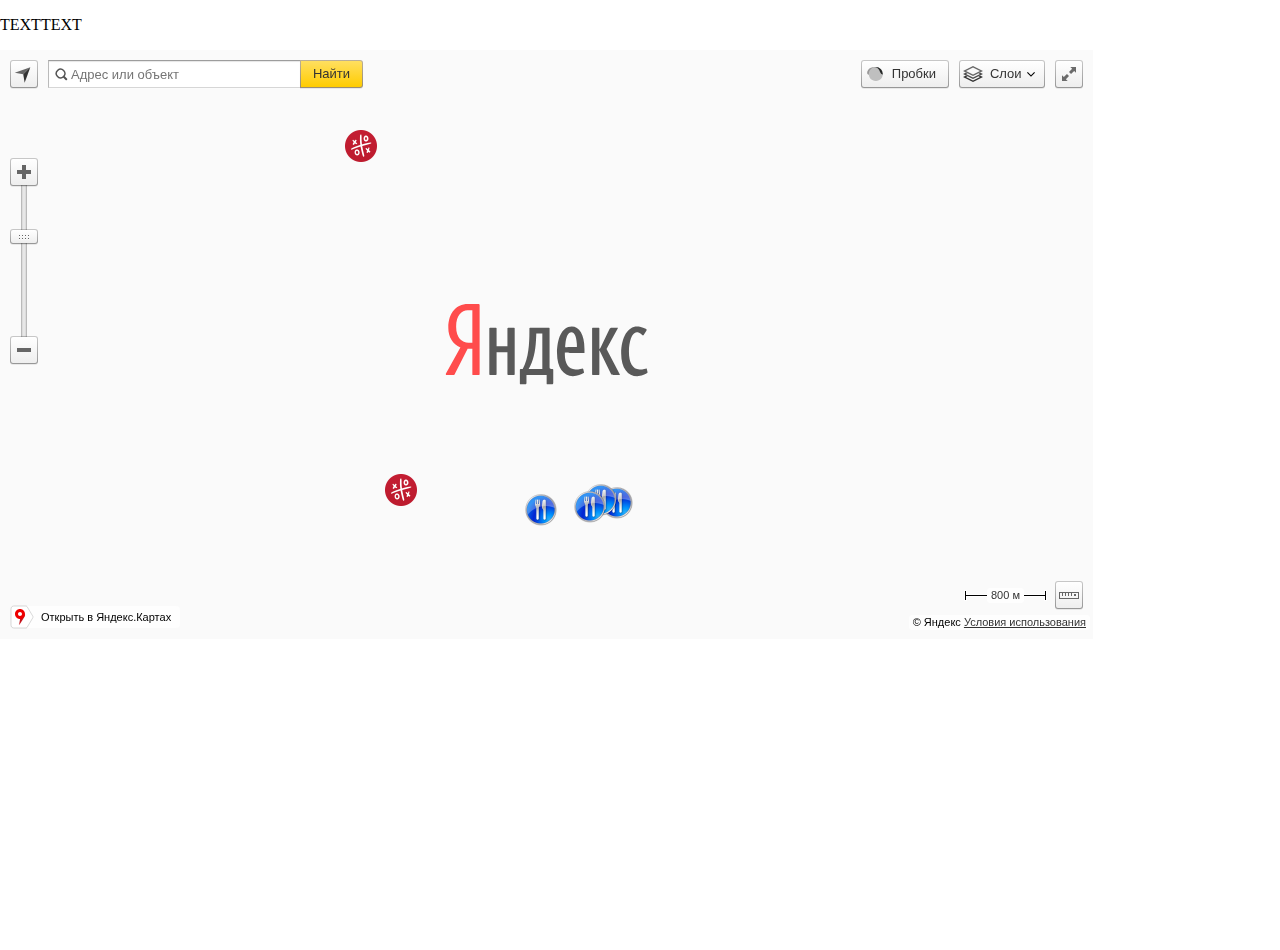
==== commit 5aeebc67: "Хоть что-то работает" ====
--- a/sample.html
+++ b/sample.html
@@ -1,115 +1,309 @@
 <!DOCTYPE html>
-<!-- saved from url=(0036)http://localhost/cgi-bin/map/map.py# -->
+<!-- saved from url=(0031)http://localhost/cgi-bin/map.py -->
 <html><head><meta http-equiv="Content-Type" content="text/html; charset=UTF-8">
-  
-  <title>Glazov map</title>
-   <style type="text/css">
- /* Tooltip container */
-
-.tooltip {
-
-    position: relative;
-
-    display: inline-block;
-
-    border-bottom: 1px dotted black; /* If you want dots under the hoverable text */
-
-}
-
-
-
-/* Tooltip text */
-
-.tooltip .tooltiptext {
-
-    visibility: hidden;
-
-    width: 120px;
-
-    background-color: #555;
-
-    color: #fff;
-
-    text-align: center;
-
-    padding: 5px 0;
-
-    border-radius: 6px;
-
-
-
-    /* Position the tooltip text */
-
-    position: absolute;
-
-    z-index: 1;
-
-    bottom: 125%;
-
-    left: 50%;
-
-    margin-left: -60px;
-
-
-
-    /* Fade in tooltip */
-
-    opacity: 0;
-
-    transition: opacity 1s;
-
-}
-
-
-
-/* Tooltip arrow */
-
-.tooltip .tooltiptext::after {
-
-    content: "";
-
-    position: absolute;
-
-    top: 100%;
-
-    left: 50%;
-
-    margin-left: -5px;
-
-    border-width: 5px;
-
-    border-style: solid;
-
-    border-color: #555 transparent transparent transparent;
-
-}
-
-
-
-/* Show the tooltip text when you mouse over the tooltip container */
-
-.tooltip:hover .tooltiptext {
-
-    visibility: visible;
-
-    opacity: 1;
-
-}
-
-  </style>
-
-   <link rel="stylesheet" crossorigin="anonymous" href="./sample_files/main.css"><style type="text/css" nonce="45A11CBD1B9E6A42AA066AAC35D71503">#AD_Top,#AD_banner,#AdColumn,#AdContainer,#AdHeader,#AdImage,#Adcode,#AdvertiseFrame,#Advertisements,#BottomAdContainer,#BottomAds,#ContentAd,#PreRollAd,#RightAdBlock,#TopAd,#WNAd41,#ad-area,#ad-background,#ad-bg,#ad-bottom,#ad-container,#ad-header,#ad-header-728x90,#ad-leaderboard,#ad-main,#ad-panel,#ad-right,#ad-rotator,#ad-text,#ad-top,#ad-top-banner-placeholder,#ad-top-wrapper,#ad-unit,#ad-wrapper,#ad468,#ad728,#ad728x90,#adBanner,#adBelt,#adComponentWrapper,#adDiv,#adFrame,#adGallery,#adHeader,#adHolder,#adLayer,#adLeader,#adPosition0,#adText,#ad_1,#ad_2,#ad_3,#ad_4,#ad_5,#ad_728_90,#ad_area,#ad_banner,#ad_center,#ad_content,#ad_header,#ad_leaderboard,#ad_main,#ad_overlay,#ad_space,#ad_square,#ad_table,#ad_topslot,#ad_unit,#ad_wrap,#ad_wrapper,#adaptv_ad_player_div,#adbackground,#adbanner,#adbar,#adblock,#adboard,#adbody,#adbox,#adcode,#adcontainer,#adcontainer1,#adcontent,#adhead,#adheader,#adimg1,#adlayer,#adnews,#adposition3,#adright,#ads-col,#ads-wrapper,#ads1,#adsHeader,#ads_bottom,#ads_right,#ads_top,#ads_wrapper,#adsdiv,#adsense,#adsense_block,#adsense_inline,#adsensewide,#adspace,#adspace_top,#adspot-300x250-pos-1,#adspot-300x250-pos-2,#adstop,#adtext,#adtop,#adv-masthead,#adv-top,#advert1,#advert2,#advertContainer,#advert_box,#advertise,#advertisement1,#advertisetop,#advertising_wrapper,#adverts,#advtop,#adwrapper,#banner-ad,#bannerAd,#bannerAdWrapper,#banner_topad,#bannerad,#bigAd,#bigad,#body_ad,#bottomAd,#bottomAds,#bottom_ad,#centerads,#cmn_ad_tag_head,#companionAd,#content-header-ad,#contentAd,#content_ads,#content_adv,#contentad,#dart-container-728x90,#dfp_ad_Entry_728x90,#dfp_ad_Home_728x90,#divAd,#div_prerollAd_1,#download_ad,#featuread,#featured-ads,#featuredAds,#footer_ad,#footer_ads,#game-ad,#googlead,#gridAdSidebar,#head-ad,#header-ads,#headerAd,#headerAdContainer,#header_ad,#homead,#ka_adRightSkyscraperWide,#leaderAd,#leaderBoardAd,#leaderboard-ad,#leaderboard-advertisement,#leaderboardad,#left-ad,#left_ads,#leftad,#leftads,#logoAd,#logo_ad,#mainAd,#main_ad,#mpu2,#mpu2_container,#mpu_container,#msad,#my-adsFPAD,#myAd,#player_ads,#pre_advertising_wrapper,#prerollAd,#promo-ad,#publicidad,#reklama,#rh-ad,#right_ads,#right_adsense,#search-sponsor,#searchAd,#search_ads,#sideAd,#side_ads,#sidebar-ads,#sidebar_ad,#sidebar_ads,#skybox-ad,#sponsorAdDiv,#sponsorText,#sponsoredwellcontainerbottom,#sponsors-home,#takeover_ad,#theAd,#top-ad,#top-ad-content,#topAd,#topAdSpace,#topAdSpace_div,#topAdvert,#topBannerAd,#top_ad,#top_ads,#topad,#topadvert,#topbannerad,#under_story_ad,#videoAd,#videoads,.ADBAR,.AdBody:not(body),.AdBox,.AdInfo,.AdSidebar,.AdTitle,.AdvertContainer,.HomeAds,.IM_ad_unit,.LazyLoadAd,.RelatedAds,.SponsoredContent,.ad-300x250,.ad-970,.ad-banner,.ad-block,.ad-body,.ad-border,.ad-btn,.ad-button,.ad-cat,.ad-cell,.ad-display,.ad-enabled,.ad-header,.ad-holder,.ad-img,.ad-inner,.ad-item,.ad-leader-top,.ad-leaderboard,.ad-left,.ad-link,.ad-links,.ad-loaded,.ad-panel,.ad-placement,.ad-right,.ad-row,.ad-scroll,.ad-section,.ad-served,.ad-sidebar,.ad-source,.ad-square,.ad-stack,.ad-text,.ad-top,.ad-unit,.ad-unit-300-wrapper,.ad-vertical-container,.ad-wide,.ad-wrap,.ad-wrapper,.ad300,.ad468,.ad728,.ad90,.adBlock,.adBottomBoard,.adBox,.adChoicesLogo,.adContent,.adDiv,.adElement,.adFrame,.adFrameCnt,.adHead,.adHeader,.adHeaderblack,.adHeadline,.adHolder,.adHoldert,.adImg,.adItem,.adLink,.adMessage,.adMiddle,.adMod,.adModule,.adOverlay,.adPanel,.adPod,.adResult,.adRight,.adRotator,.adSpace,.adSpot,.adText,.adTitle,.adTopHome,.adWidget,.adWrap,.ad_1,.ad_160,.ad_160x600,.ad_2,.ad_3,.ad_728x90,.ad_960,.ad_Right,.ad_block,.ad_body,.ad_bottom,.ad_container,.ad_description,.ad_global_header,.ad_head_rectangle,.ad_header,.ad_img,.ad_item,.ad_leaderboard,.ad_middle,.ad_outer,.ad_promo,.ad_slug_table,.ad_space,.ad_spot,.ad_text,.ad_title,.ad_trick_header,.ad_trick_left,.ad_wrap,.ad_wrapper,.adarea,.adbanner,.adbar,.adbottom,.adbutton,.adcolumn,.adcont,.addiv,.adframe,.adfree,.adheader,.adholder,.adinfo,.adkit,.adlink,.adlist,.admain,.admiddle,.adright,.adrow1,.adrow2,.ads-1,.ads-2,.ads-3,.ads-area,.ads-bg,.ads-col,.ads-header,.ads-holder,.ads-inline,.ads-item,.ads-right,.ads-section,.ads-title,.ads-top,.ads1,.adsBlock,.adsWidget,.ads_catDiv,.ads_div,.ads_top,.ads_wrapper,.adsbottombox,.adsbox,.adsbygoogle,.adscontainer,.adshome,.adside,.adslot,.adslot_blurred,.adspace,.adtable,.adtile,.adtop,.adv300,.adv_300,.advert-block,.advert-box,.advert-container,.advert-content,.advert-horizontal,.advert-wrapper,.advert2,.advertColumn,.advertContainer,.advertLink,.advertText,.advert_area,.advert_container,.advert_list,.advertbox,.advertisement-1,.advertisement-block,.advertisement-swimlane,.advertiser,.advertising_banner,.advertising_block,.advertisment,.advertorial,.adverts,.adverttext,.adwords,.afs_ads,.after-post-ad,.article_ad,.b-advert,.banner-ad,.banner-ads,.banner160x600,.banner300,.bannerAd,.banner_728x90,.banner_ad,.bannerad,.block-ad,.block-ec_ads,.block-simpleads,.blog-ads,.bottom-ad,.bottom-ads,.bottom-left-ad,.bottomAds,.bottom_ad_block,.box-ads,.box-radvert,.boxad,.boxadv,.btn-ad,.can_ad_slug,.category-ad,.change_AdContainer,.chitikaAdBlock,.commerce-inset,.container_ad,.container_row_ad,.content-ad,.contentAd,.contentAds,.content_ads,.content_tagsAdTech,.cp-adsInited,.custom-ad,.desktop-ad,.dfp-ad-unit,.dfp-tag-wrapper,.displayAd,.download_ad,.ec-ads-remove-if-empty,.featured-ad,.featuredAdBox,.flash-advertisement,.footer-ad,.footer-ads,.footerad,.forumAd,.gallery-ad,.google-sponsored,.googleAdSense,.googleAds,.greyAd,.has-ad,.header-ad,.headerAd,.header_ad,.header_ad_center,.header_advert,.headerad,.headerads,.home-ad,.home-ads,.homeAd,.homead,.homepage-ad,.homepage_ads,.horizontal_ad,.img_ad,.imgad,.inner_ad,.innerad,.interstitial_ad_wrapper,.ipsAd,.item-ads,.item-container-ad,.js-sticky-ad,.leaderboard-ad,.leaderboard-ads,.leftAd,.leftad,.list-ad,.list-ads,.listad,.logo-ad,.marketing-ad,.mid_ad,.middle_AD,.mod-adopenx,.module-ad,.newsAd,.node-ad,.oasad,.oio-banner-zone,.openx,.overlay-ads,.page-ad,.page_ad,.pfAd,.plainAd,.playerAd,.player_ad,.player_hover_ad,.pm-ad,.post-ad,.post-sponsored,.post_ad,.postad,.premiumAdOverlay,.premiumAdOverlayClose,.promoAd,.pub_300x250,.pub_300x250m,.pub_728x90,.publicidade,.pushdown-ad,.rail-ad,.rbRectAd,.rectangle_ad,.refreshAds,.region-top-ad-position,.reklam,.reklama,.reportAdLink,.resultad,.review-ad,.right-ad,.rightAd,.right_ad,.right_ads_column,.rightad,.rightadv,.searchAds,.searchad,.searchads,.section-sponsor,.showAd,.side-ad,.side-bar-ad-position1,.sideAd,.sidebar-ads,.single-ad,.singleAd,.skinAd,.sky_ad,.skyscraperAd,.slide-ad,.smallAd,.small_ad,.smallads,.sponsor-box,.sponsor-logo,.sponsorBlock,.sponsorBottom,.sponsoredLinks,.sponsorlink,.sticky-ad,.story-ad,.tc_ad_unit,.text-ad,.text-ad-links,.text-ads,.textAd,.text_ad,.text_ads,.textad,.textads,.top-ad,.top-ad-container,.top-ad-content,.top-ad-wrapper,.topAds,.top_ad,.top_ad_div,.top_ad_wrap,.top_ads,.topads,.tower-ad,.trc-content-sponsored,.trc_rbox .syndicatedItem,.trc_rbox_border_elm .syndicatedItem,.trc_rbox_div .syndicatedItem,.trc_related_container div[data-item-syndicated="true"],.type_ads_default,.view_ad,.wideAd,.withAds,.wnad,.wpInsertInPostAd,.yom-ad,a[href*=".trust.zone"],a[href*="/adrotate-out.php?"],a[href^="http://ad-emea.doubleclick.net/"],a[href^="http://ad.doubleclick.net/"],a[href^="http://adfarm.mediaplex.com/"],a[href^="http://ads.betfair.com/redirect.aspx?"],a[href^="http://ads2.williamhill.com/redirect.aspx?"],a[href^="http://adserving.unibet.com/"],a[href^="http://adultfriendfinder.com/p/register.cgi?pid="],a[href^="http://affiliate.coral.co.uk/processing/"],a[href^="http://marketgid.com"],a[href^="http://mgid.com/"],a[href^="http://online.ladbrokes.com/promoRedirect?"],a[href^="http://pubads.g.doubleclick.net/"],a[href^="http://us.marketgid.com"],a[href^="http://www.bet365.com/home/?affiliate"],a[href^="http://www.fbooksluts.com/"],a[href^="http://www.fleshlight.com/"],a[href^="http://www.liutilities.com/"],a[href^="http://www.socialsex.com/"],a[href^="http://www.yourfuckbook.com/?"],div[id^="MarketGid"],div[id^="dfp-ad-"],div[id^="div-gpt-ad"],div[itemtype="http://schema.org/WPAdBlock"],iframe[id^="google_ads_frame"],iframe[id^="google_ads_iframe"],iframe[src^="http://ad.yieldmanager.com/"] {display: none !important; color: #1b9b36 !important; background-color: #bc7ce9 !important;}</style></head>
- <body>
-  <p>Текст</p>
-  
-  <div class="tooltip">
-  <img src="./sample_files/schools.png">
-  <span class="tooltiptext">Макулатура</span>
-</div>
-
-<div class="tooltip">Hover over me
-  <span class="tooltiptext">Tooltip text</span>
-</div>
- 
-
-<div id="naptha_container0932014_0707"></div></body></html>+    <title>Примеры. Задание собственного изображения для метки</title>
+    
+    <!-- Если вы используете API локально, то в URL ресурса необходимо указывать протокол в стандартном виде (http://...)-->
+    <script src="./sample_files/saved_resource" type="text/javascript"></script>
+    
+    <script type="text/javascript">
+
+
+ymaps.ready(function () {
+    var myMap = new ymaps.Map('map', {
+            center: [58.140429, 52.674267],
+            zoom: 14
+        }, {
+            searchControlProvider: 'yandex#search'
+        })
+,
+ myPlacemark0 = new ymaps.Placemark([58.141162, 52.643032], {
+hintContent: 'decsription',
+balloonContent: ''
+}, {
+iconLayout: 'default#image',
+iconImageHref: '/images/schools.png',
+iconImageSize: [32, 32],
+iconImageOffset: [-16, -16]
+})
+,
+ myPlacemark100 = new ymaps.Placemark([58.172289, 52.636147], {
+hintContent: 'School no -',
+balloonContent: ''
+}, {
+iconLayout: 'default#image',
+iconImageHref: '/images/schools.png',
+iconImageSize: [32, 32],
+iconImageOffset: [-16, -16]
+})
+,
+ myPlacemark1 = new ymaps.Placemark([58.139312, 52.666964], {
+hintContent: 'Comfortable',
+balloonContent: ''
+}, {
+iconLayout: 'default#image',
+iconImageHref: '/images/cafe.png',
+iconImageSize: [32, 32],
+iconImageOffset: [-16, -16]
+})
+,
+ myPlacemark2 = new ymaps.Placemark([58.139903, 52.680059], {
+hintContent: 'Mi-Mi-Np',
+balloonContent: ''
+}, {
+iconLayout: 'default#image',
+iconImageHref: '/images/cafe.png',
+iconImageSize: [32, 32],
+iconImageOffset: [-16, -16]
+})
+,
+ myPlacemark3 = new ymaps.Placemark([58.140203, 52.677312], {
+hintContent: 'Southern Fried Chicken',
+balloonContent: ''
+}, {
+iconLayout: 'default#image',
+iconImageHref: '/images/cafe.png',
+iconImageSize: [32, 32],
+iconImageOffset: [-16, -16]
+})
+,
+ myPlacemark4 = new ymaps.Placemark([58.139604, 52.675449], {
+hintContent: 'Fathers house',
+balloonContent: ''
+}, {
+iconLayout: 'default#image',
+iconImageHref: '/images/cafe.png',
+iconImageSize: [32, 32],
+iconImageOffset: [-16, -16]
+})
+;myMap.geoObjects.add(myPlacemark0);
+myMap.geoObjects.add(myPlacemark100);
+myMap.geoObjects.add(myPlacemark1);
+myMap.geoObjects.add(myPlacemark2);
+myMap.geoObjects.add(myPlacemark3);
+myMap.geoObjects.add(myPlacemark4);
+});
+
+      
+
+    </script>
+
+	<style>
+        html, body, #map {
+            width: 90%; height: 100%; padding: 0; margin: 0;
+        }
+    </style>
+<style type="text/css" nonce="74E67C90B4B35E499E78FEE71C1B30C6"></style><style type="text/css" data-ymaps="css-modules">.ymaps-2-1-45-map{position:relative;z-index:0;display:block;margin:0!important;padding:0!important;text-align:left!important;font-weight:400!important;line-height:normal;-webkit-tap-highlight-color:rgba(0,0,0,0);-webkit-print-color-adjust:exact;-webkit-transform:translate3d(0,0,0)}.ymaps-2-1-45-map ymaps,.ymaps-2-1-45-map ymaps:after,.ymaps-2-1-45-map ymaps:before{-moz-box-sizing:content-box;box-sizing:content-box}.ymaps-2-1-45-map,a .ymaps-2-1-45-map{text-decoration:none!important;color:#000;font-style:normal!important}.ymaps-2-1-45-fullscreen{overflow:hidden!important}.ymaps-2-1-45-touch-action-none{-ms-touch-action:none;touch-action:none}.ymaps-2-1-45-user-selection-none,.ymaps-2-1-45-user-selection-none *{-webkit-tap-highlight-color:rgba(0,0,0,0);-webkit-touch-callout:none;-webkit-user-select:none;-khtml-user-select:none;-moz-user-select:none;-ms-user-select:none;-o-user-select:none;user-select:none}.ymaps-2-1-45-display-none{display:none!important}ymaps,ymaps canvas,ymaps i,ymaps input{max-width:none;max-height:none}.ymaps-2-1-45-areas-pane,.ymaps-2-1-45-balloon-pane,.ymaps-2-1-45-controls-pane,.ymaps-2-1-45-controls__bottom,.ymaps-2-1-45-controls__toolbar,.ymaps-2-1-45-events-pane,.ymaps-2-1-45-ground-pane,.ymaps-2-1-45-map-copyrights-promo,.ymaps-2-1-45-panel-pane,.ymaps-2-1-45-places-pane,.ymaps-2-1-45-ruler-balloon-pane,.ymaps-2-1-45-ruler-line-pane,.ymaps-2-1-45-searchpanel-pane{left:0}.ymaps-2-1-45-controls-pane *,.ymaps-2-1-45-searchpanel-pane *{text-align:left}@media print{.ymaps-2-1-45-patched-for-print{background:0 0!important;display:list-item!important;list-style-position:inside!important}}.ymaps-2-1-45-patched-for-print-preload .ymaps-2-1-45-patched-for-print{background:0 0!important;display:list-item!important;list-style-position:inside!important}
+/**/
+.ymaps-2-1-45-map-bg-ru{background:url([data-uri]) #fafafa center no-repeat}
+/**/
+.ymaps-2-1-45-copyright{position:relative;z-index:1;display:block;height:20px;top:-20px;float:right}.ymaps-2-1-45-copyright_float_left{float:left}.ymaps-2-1-45-copyright_fog_yes{float:none}.ymaps-2-1-45-copyright__wrap{display:block;overflow:hidden}.ymaps-2-1-45-copyright__layout{position:relative;z-index:1;top:1px;display:table;float:right}.ymaps-2-1-45-copyright__content-cell,.ymaps-2-1-45-copyright__logo-cell{display:table-cell;vertical-align:top}.ymaps-2-1-45-copyright__logo-cell{padding-left:4px}.ymaps-2-1-45-copyright__content-cell{height:20px}.ymaps-2-1-45-copyright__content{display:inline-block;float:right;padding:0 4px 1px;white-space:nowrap;border-radius:3px;background-color:rgba(255,255,255,.75);font:11px/14px Verdana,Arial,sans-serif}.ymaps-2-1-45-copyright_fog_yes .ymaps-2-1-45-copyright__content{background-color:transparent}.ymaps-2-1-45-copyright_fog_yes .ymaps-2-1-45-copyright__wrap{margin-left:17px}.ymaps-2-1-45-copyright_fog_yes:after{position:absolute;z-index:-1;top:1px;right:50px;left:17px;height:15px;content:'';border-radius:0 3px 3px 0;background-color:rgba(255,255,255,.75)}.ymaps-2-1-45-copyright_logo_no.ymaps-2-1-45-copyright_fog_yes:after{right:0}.ymaps-2-1-45-copyright_logo_no .ymaps-2-1-45-copyright__logo-cell,.ymaps-2-1-45-copyright_providers_no .ymaps-2-1-45-copyright__text,.ymaps-2-1-45-copyright_ua_no .ymaps-2-1-45-copyright__agreement,.ymaps-2-1-45-copyright_ua_no.ymaps-2-1-45-copyright_providers_no .ymaps-2-1-45-copyright__content-cell{display:none}.ymaps-2-1-45-copyright__fog{position:absolute;z-index:2;top:1px;left:0;display:none;width:12px;height:15px;padding-left:5px;border-radius:3px 0 0 3px;background:rgba(255,255,255,.75);font:11px/14px Verdana,Arial,sans-serif}.ymaps-2-1-45-copyright_fog_yes .ymaps-2-1-45-copyright__fog{display:block}.ymaps-2-1-45-copyright__extend{margin-left:.4em}.ymaps-2-1-45-copyright__link{text-decoration:underline!important;color:#333!important}.ymaps-2-1-45-copyright__link:hover{color:#c00!important}
+/**/
+.ymaps-2-1-45-copyright__logo{display:block;width:46px;height:20px;position:relative;top:-2px;opacity:.7;background-position:0 100%;background-repeat:no-repeat;background-image:url([data-uri])}.ymaps-2-1-45-copyright_color_white .ymaps-2-1-45-copyright__logo{opacity:.95;background-image:url([data-uri])}.ymaps-2-1-45-copyright .ymaps-2-1-45-copyright__logo:hover{opacity:1}.ymaps-2-1-45-copyright__logo_lang_en{background-image:url([data-uri])}.ymaps-2-1-45-copyright_color_white .ymaps-2-1-45-copyright__logo_lang_en{background-image:url([data-uri])}
+/**/
+@media print{.ymaps-2-1-45-map-copyrights-promo{visibility:hidden}}
+/**/
+@media print{.ymaps-2-1-45-controls-pane{visibility:hidden}}
+/**/
+.ymaps-2-1-45-inner-panes,.ymaps-2-1-45-outer-panes{display:block;position:absolute;padding:0!important;margin:0!important}.ymaps-2-1-45-inner-panes{overflow:hidden;width:100%;height:100%}.ymaps-2-1-45-outer-panes{width:0;height:0}
+/**/
+.ymaps-2-1-45-controls__bottom,.ymaps-2-1-45-controls__toolbar{position:absolute;width:100%}.ymaps-2-1-45-controls__toolbar_left{float:left;height:0}.ymaps-2-1-45-controls__toolbar_right{float:right;height:0}.ymaps-2-1-45-controls__control_toolbar{display:inline-block;vertical-align:top}.ymaps-2-1-45-controls__control{display:block;position:absolute;vertical-align:top}.ymaps-2-1-45-controls__control_visibility_hidden{display:none}
+/**/
+.ymaps-2-1-45-islets_icon-caption{white-space:nowrap;font:13px/27px Arial,sans-serif;border-radius:5px;height:27px;text-overflow:ellipsis;overflow:hidden;background:rgba(255,255,255,.85);padding:0 8px 0 0;position:absolute;margin-top:-1px}
+/**/
+.ymaps-2-1-45-islets_circle-dot-icon-with-caption__caption-block{position:absolute;top:-13px}.ymaps-2-1-45-islets_circle-dot-icon-with-caption__caption-block .ymaps-2-1-45-islets_icon-caption{padding-left:16px}
+/**/
+.ymaps-2-1-45-islets_dot-icon-with-caption__caption-block{position:absolute;top:-37px}.ymaps-2-1-45-islets_dot-icon-with-caption__caption-block .ymaps-2-1-45-islets_icon-caption{padding-left:20px}
+/**/
+.ymaps-2-1-45-placemark{position:absolute;z-index:1;right:2px;bottom:12px;height:28px;background-repeat:repeat-x;background-position:0 -60px;background-size:auto!important}.ymaps-2-1-45-placemark__content{position:relative;z-index:5;display:block;width:auto;height:27px;margin:0 -3px;text-align:center;white-space:nowrap;color:#000;font:13px Arial,sans-serif}.ymaps-2-1-45-placemark__content-inner{display:block;overflow:hidden;margin-top:6px;margin-left:5px;margin-right:5px;height:15px}.ymaps-2-1-45-placemark__content-inner>*{display:block}.ymaps-2-1-45-placemark_state_active .ymaps-2-1-45-placemark__content{margin-right:-9px}.ymaps-2-1-45-placemark__l{width:13px}.ymaps-2-1-45-placemark__l,.ymaps-2-1-45-placemark__r{position:absolute;z-index:4;display:block;height:27px}.ymaps-2-1-45-placemark__l{left:-13px;background-position:0 0}.ymaps-2-1-45-placemark__r{right:-14px;width:14px;background-position:-14px 0}.ymaps-2-1-45-placemark_state_active .ymaps-2-1-45-placemark__r{right:-26px;width:26px;height:41px;background-position:-80px 0}
+/**/
+.ymaps-2-1-45-placemark_theme_black,.ymaps-2-1-45-placemark_theme_black .ymaps-2-1-45-placemark__l,.ymaps-2-1-45-placemark_type_blank.ymaps-2-1-45-placemark_theme_black .ymaps-2-1-45-placemark__r{background-image:url([data-uri])}.ymaps-2-1-45-placemark_theme_black .ymaps-2-1-45-placemark__r{background-image:url([data-uri])}.ymaps-2-1-45-placemark_theme_blue,.ymaps-2-1-45-placemark_theme_blue .ymaps-2-1-45-placemark__l,.ymaps-2-1-45-placemark_type_blank.ymaps-2-1-45-placemark_theme_blue .ymaps-2-1-45-placemark__r{background-image:url([data-uri])}.ymaps-2-1-45-placemark_theme_blue .ymaps-2-1-45-placemark__r{background-image:url([data-uri])}.ymaps-2-1-45-placemark_theme_brown,.ymaps-2-1-45-placemark_theme_brown .ymaps-2-1-45-placemark__l,.ymaps-2-1-45-placemark_type_blank.ymaps-2-1-45-placemark_theme_brown .ymaps-2-1-45-placemark__r{background-image:url([data-uri])}.ymaps-2-1-45-placemark_theme_brown .ymaps-2-1-45-placemark__r{background-image:url([data-uri])}.ymaps-2-1-45-placemark_theme_red,.ymaps-2-1-45-placemark_theme_red .ymaps-2-1-45-placemark__l,.ymaps-2-1-45-placemark_type_blank.ymaps-2-1-45-placemark_theme_red .ymaps-2-1-45-placemark__r{background-image:url([data-uri])}.ymaps-2-1-45-placemark_theme_red .ymaps-2-1-45-placemark__r{background-image:url([data-uri])}.ymaps-2-1-45-placemark_theme_darkblue,.ymaps-2-1-45-placemark_theme_darkblue .ymaps-2-1-45-placemark__l,.ymaps-2-1-45-placemark_type_blank.ymaps-2-1-45-placemark_theme_darkblue .ymaps-2-1-45-placemark__r{background-image:url([data-uri])}.ymaps-2-1-45-placemark_theme_darkblue .ymaps-2-1-45-placemark__r{background-image:url([data-uri])}.ymaps-2-1-45-placemark_theme_darkorange,.ymaps-2-1-45-placemark_theme_darkorange .ymaps-2-1-45-placemark__l,.ymaps-2-1-45-placemark_type_blank.ymaps-2-1-45-placemark_theme_darkorange .ymaps-2-1-45-placemark__r{background-image:url([data-uri])}.ymaps-2-1-45-placemark_theme_darkorange .ymaps-2-1-45-placemark__r{background-image:url([data-uri])}.ymaps-2-1-45-placemark_theme_night,.ymaps-2-1-45-placemark_theme_night .ymaps-2-1-45-placemark__l,.ymaps-2-1-45-placemark_type_blank.ymaps-2-1-45-placemark_theme_night .ymaps-2-1-45-placemark__r{background-image:url([data-uri])}.ymaps-2-1-45-placemark_theme_night .ymaps-2-1-45-placemark__r{background-image:url([data-uri])}.ymaps-2-1-45-placemark_theme_pink,.ymaps-2-1-45-placemark_theme_pink .ymaps-2-1-45-placemark__l,.ymaps-2-1-45-placemark_type_blank.ymaps-2-1-45-placemark_theme_pink .ymaps-2-1-45-placemark__r{background-image:url([data-uri])}.ymaps-2-1-45-placemark_theme_pink .ymaps-2-1-45-placemark__r{background-image:url([data-uri])}.ymaps-2-1-45-placemark_theme_gray,.ymaps-2-1-45-placemark_theme_gray .ymaps-2-1-45-placemark__l,.ymaps-2-1-45-placemark_theme_grey,.ymaps-2-1-45-placemark_type_blank.ymaps-2-1-45-placemark_theme_gray .ymaps-2-1-45-placemark__r{background-image:url([data-uri])}.ymaps-2-1-45-placemark_theme_gray .ymaps-2-1-45-placemark__r{background-image:url([data-uri])}.ymaps-2-1-45-placemark_theme_grey .ymaps-2-1-45-placemark__l,.ymaps-2-1-45-placemark_type_blank.ymaps-2-1-45-placemark_theme_grey .ymaps-2-1-45-placemark__r{background-image:url([data-uri])}.ymaps-2-1-45-placemark_theme_grey .ymaps-2-1-45-placemark__r{background-image:url([data-uri])}.ymaps-2-1-45-placemark_theme_darkgreen,.ymaps-2-1-45-placemark_theme_darkgreen .ymaps-2-1-45-placemark__l,.ymaps-2-1-45-placemark_type_blank.ymaps-2-1-45-placemark_theme_darkgreen .ymaps-2-1-45-placemark__r{background-image:url([data-uri])}.ymaps-2-1-45-placemark_theme_darkgreen .ymaps-2-1-45-placemark__r{background-image:url([data-uri])}.ymaps-2-1-45-placemark_theme_violet,.ymaps-2-1-45-placemark_theme_violet .ymaps-2-1-45-placemark__l,.ymaps-2-1-45-placemark_type_blank.ymaps-2-1-45-placemark_theme_violet .ymaps-2-1-45-placemark__r{background-image:url([data-uri])}.ymaps-2-1-45-placemark_theme_violet .ymaps-2-1-45-placemark__r{background-image:url([data-uri])}.ymaps-2-1-45-placemark_theme_yellow,.ymaps-2-1-45-placemark_theme_yellow .ymaps-2-1-45-placemark__l,.ymaps-2-1-45-placemark_type_blank.ymaps-2-1-45-placemark_theme_yellow .ymaps-2-1-45-placemark__r{background-image:url([data-uri])}.ymaps-2-1-45-placemark_theme_yellow .ymaps-2-1-45-placemark__r{background-image:url([data-uri])}.ymaps-2-1-45-placemark_theme_green,.ymaps-2-1-45-placemark_theme_green .ymaps-2-1-45-placemark__l,.ymaps-2-1-45-placemark_type_blank.ymaps-2-1-45-placemark_theme_green .ymaps-2-1-45-placemark__r{background-image:url([data-uri])}.ymaps-2-1-45-placemark_theme_green .ymaps-2-1-45-placemark__r{background-image:url([data-uri])}.ymaps-2-1-45-placemark_theme_orange,.ymaps-2-1-45-placemark_theme_orange .ymaps-2-1-45-placemark__l,.ymaps-2-1-45-placemark_type_blank.ymaps-2-1-45-placemark_theme_orange .ymaps-2-1-45-placemark__r{background-image:url([data-uri])}.ymaps-2-1-45-placemark_theme_orange .ymaps-2-1-45-placemark__r{background-image:url([data-uri])}.ymaps-2-1-45-placemark_theme_lightblue,.ymaps-2-1-45-placemark_theme_lightblue .ymaps-2-1-45-placemark__l,.ymaps-2-1-45-placemark_type_blank.ymaps-2-1-45-placemark_theme_lightblue .ymaps-2-1-45-placemark__r{background-image:url([data-uri])}.ymaps-2-1-45-placemark_theme_lightblue .ymaps-2-1-45-placemark__r{background-image:url([data-uri])}.ymaps-2-1-45-placemark_theme_olive,.ymaps-2-1-45-placemark_theme_olive .ymaps-2-1-45-placemark__l,.ymaps-2-1-45-placemark_type_blank.ymaps-2-1-45-placemark_theme_olive .ymaps-2-1-45-placemark__r{background-image:url([data-uri])}.ymaps-2-1-45-placemark_theme_olive .ymaps-2-1-45-placemark__r{background-image:url([data-uri])}
+/**/
+.ymaps-2-1-45-placemark_type_blank{width:28px;background-position:0 0;background-repeat:no-repeat}.ymaps-2-1-45-placemark_type_blank.ymaps-2-1-45-placemark_state_active{background-image:none;width:0}.ymaps-2-1-45-placemark_type_blank .ymaps-2-1-45-placemark__content{position:absolute;top:0;z-index:6;margin:0!important;width:27px;background:0 0}.ymaps-2-1-45-placemark_type_blank.ymaps-2-1-45-placemark_state_active .ymaps-2-1-45-placemark__content{left:-8px}.ymaps-2-1-45-placemark_type_blank .ymaps-2-1-45-placemark__l,.ymaps-2-1-45-placemark_type_blank .ymaps-2-1-45-placemark__r{display:none}.ymaps-2-1-45-placemark_state_active.ymaps-2-1-45-placemark_type_blank .ymaps-2-1-45-placemark__r{display:block;background-position:-36px 0!important;right:-28px;width:36px}
+/**/
+.ymaps-2-1-45-default-cluster{position:absolute;text-align:center;font-family:Arial,Helvetica,sans-serif;font-size:13px}
+/**/
+.ymaps-2-1-45-cluster-night-content{color:#fff}
+/**/
+.ymaps-2-1-45-tile-not-found{text-align:center;display:block;font-family:Arial,serif;font-size:10px;white-space:nowrap;position:absolute;top:40%;width:90%;left:10%;overflow:hidden}
+/**/
+.ymaps-2-1-45-pie-chart,.ymaps-2-1-45-pie-chart-caption{position:absolute;display:block;font-family:Arial,sans;font-size:13px}.ymaps-2-1-45-pie-chart{text-align:center;background-size:100% 100%;overflow:visible;z-index:1}.ymaps-2-1-45-pie-chart-caption{transform:translate(-50%,0);background-color:rgba(255,255,255,.8);border-radius:3px;padding:0 8px;line-height:24px;max-width:200px;box-sizing:border-box;text-overflow:ellipsis;overflow:hidden;white-space:nowrap;z-index:-1}.ymaps-2-1-45-pie-chart-content,.ymaps-2-1-45-pie-chart-icon{position:absolute;top:0;left:0;height:100%;width:100%}.ymaps-2-1-45-pie-chart-icon{z-index:0}.ymaps-2-1-45-pie-chart-content{z-index:1}
+/**/
+.ymaps-2-1-45-islets_panorama-screen{display:block;position:relative;width:100%;height:100%;overflow:hidden}.ymaps-2-1-45-islets_panorama-screen__canvas{display:block;width:100%;height:100%}
+/**/
+
+/**/
+.ymaps-2-1-45-islets_button-icon,.ymaps-2-1-45-islets_button-icon_collapse,.ymaps-2-1-45-islets_button-icon_expand,.ymaps-2-1-45-islets_button-icon_fold,.ymaps-2-1-45-islets_button-icon_geolocation,.ymaps-2-1-45-islets_button-icon_h-collapse,.ymaps-2-1-45-islets_button-icon_h-expand,.ymaps-2-1-45-islets_button-icon_layers,.ymaps-2-1-45-islets_button-icon_loupe,.ymaps-2-1-45-islets_button-icon_minus,.ymaps-2-1-45-islets_button-icon_pano,.ymaps-2-1-45-islets_button-icon_plus,.ymaps-2-1-45-islets_button-icon_routes,.ymaps-2-1-45-islets_button-icon_ruler,.ymaps-2-1-45-islets_button-icon_settings{display:block;height:100%;background-position:50% 50%;background-repeat:no-repeat}.ymaps-2-1-45-islets_button-icon_geolocation{background-image:url([data-uri])}.ymaps-2-1-45-islets_button-icon_ruler{background-image:url([data-uri])}.ymaps-2-1-45-islets_button-icon_fold{background-image:url([data-uri])}.ymaps-2-1-45-islets_button-icon_plus{background-image:url([data-uri])}.ymaps-2-1-45-islets_button-icon_minus{background-image:url([data-uri])}.ymaps-2-1-45-islets_button-icon_layers{background-image:url([data-uri])}.ymaps-2-1-45-islets_button-icon_loupe{background-image:url([data-uri])}.ymaps-2-1-45-islets_button-icon_routes{background-image:url([data-uri])}.ymaps-2-1-45-islets_button-icon_settings{background-image:url([data-uri])}.ymaps-2-1-45-islets_button-icon_expand{background-image:url([data-uri])}.ymaps-2-1-45-islets_button-icon_collapse{background-image:url([data-uri])}.ymaps-2-1-45-islets_button-icon_h-expand{background-image:url([data-uri])}.ymaps-2-1-45-islets_button-icon_h-collapse{background-image:url([data-uri])}.ymaps-2-1-45-islets_button-icon_pano{background-image:url([data-uri])}.ymaps-2-1-45-islets_button-icon_cross{background-image:url([data-uri])}
+/**/
+.ymaps-2-1-45-islets_maps-button{position:relative;display:inline-block;margin:0;padding:0;outline:0;border:0;vertical-align:middle;text-align:left;-webkit-user-select:none;-moz-user-select:none;-ms-user-select:none;user-select:none;cursor:pointer;min-width:38px;white-space:nowrap;height:38px;border-radius:38px;background-color:#fff;-webkit-box-shadow:0 2px 3px 1px rgba(0,0,0,.2);box-shadow:0 2px 3px 1px rgba(0,0,0,.2);font-size:15px;font-family:Arial,Helvetica,sans-serif;line-height:38px;-webkit-transition:-webkit-box-shadow .2s cubic-bezier(.455,.03,.515,.955),background-color .2s cubic-bezier(.455,.03,.515,.955),opacity .2s cubic-bezier(.455,.03,.515,.955);transition:box-shadow .2s cubic-bezier(.455,.03,.515,.955),background-color .2s cubic-bezier(.455,.03,.515,.955),opacity .2s cubic-bezier(.455,.03,.515,.955)}.ymaps-2-1-45-islets_maps-button__text{position:relative;margin:0;white-space:nowrap;text-decoration:none;border:none;background:0 0;vertical-align:top}.ymaps-2-1-45-islets_maps-button__icon{display:inline-block;vertical-align:top}.ymaps-2-1-45-islets_maps-button__text{display:block;overflow:hidden;padding:0 20px 0 46px;color:#333;text-overflow:ellipsis}.ymaps-2-1-45-islets_maps-button.ymaps-2-1-45-islets__text_only .ymaps-2-1-45-islets_maps-button__text{padding-left:20px}.ymaps-2-1-45-islets_maps-button__icon{position:absolute;top:0;left:0;margin-left:6px;padding:6px;width:26px;height:26px}.ymaps-2-1-45-islets_maps-button.ymaps-2-1-45-islets__icon_only .ymaps-2-1-45-islets_maps-button__icon{margin-left:0}.ymaps-2-1-45-islets_maps-button:hover{-webkit-box-shadow:0 3px 4px 1px rgba(0,0,0,.3);box-shadow:0 3px 4px 1px rgba(0,0,0,.3)}.ymaps-2-1-45-islets_maps-button.ymaps-2-1-45-islets__pressed{-webkit-box-shadow:0 2px 3px 1px rgba(0,0,0,.12);box-shadow:0 2px 3px 1px rgba(0,0,0,.12);opacity:.95}.ymaps-2-1-45-islets_maps-button.ymaps-2-1-45-islets__checked{background-color:#ffeba0}.ymaps-2-1-45-islets_maps-button.ymaps-2-1-45-islets__checked .ymaps-2-1-45-islets_maps-button__text{color:#746233}.ymaps-2-1-45-islets_maps-button.ymaps-2-1-45-islets__disabled{background-color:#fafafa;-webkit-box-shadow:none;box-shadow:none;opacity:.75}.ymaps-2-1-45-islets_maps-button.ymaps-2-1-45-islets__disabled .ymaps-2-1-45-islets_maps-button__icon{opacity:.75}.ymaps-2-1-45-islets_maps-button.ymaps-2-1-45-islets__checked.ymaps-2-1-45-islets__disabled{background:#fff8db}
+/**/
+.ymaps-2-1-45-islets_panorama-control__inception{position:absolute;top:16px;left:16px}.ymaps-2-1-45-islets_panorama-control__zoom{position:absolute;bottom:16px;left:16px;z-index:10}.ymaps-2-1-45-islets_panorama-control__zoom-in,.ymaps-2-1-45-islets_panorama-control__zoom-out{display:block;margin:8px 0}.ymaps-2-1-45-islets_panorama-control__top-right{position:absolute;top:16px;right:16px;z-index:10}.ymaps-2-1-45-islets_panorama-control__name{display:inline-block}.ymaps-2-1-45-islets_panorama-control__close,.ymaps-2-1-45-islets_panorama-control__fullscreen{display:inline-block;margin:0 4px}.ymaps-2-1-45-islets_panorama-control__name{font-family:Arial,Helvetica,sans-serif;font-size:18px;color:rgba(255,255,255,.85);text-shadow:0 2px 2px rgba(0,0,0,.8);line-height:38px;max-width:370px;white-space:nowrap;text-decoration:none;text-overflow:ellipsis;overflow:hidden;margin:0 12px;vertical-align:middle}.ymaps-2-1-45-islets_panorama-control__copyright{position:absolute;bottom:10px;right:0}.ymaps-2-1-45-islets_panorama-control__copyright-link{border-radius:3px;background:rgba(255,255,255,.75);padding:0 4px 1px;margin:0 2px;line-height:14px!important;font:11px Verdana,Arial,sans-serif!important;text-decoration:underline!important;color:#000!important}.ymaps-2-1-45-islets_panorama-control__copyright-link:hover{color:#c00!important}.ymaps-2-1-45-islets_panorama-control__copyright-logo_en,.ymaps-2-1-45-islets_panorama-control__copyright-logo_ru,.ymaps-2-1-45-islets_panorama-control__copyright-logo_tr,.ymaps-2-1-45-islets_panorama-control__copyright-logo_uk{display:inline-block;vertical-align:bottom;margin:0 2px 2px;width:50px;height:20px;background-size:contain;-webkit-transform:translate3d(0,0,0);transform:translate3d(0,0,0)}.ymaps-2-1-45-islets_panorama-control__copyright-logo_ru,.ymaps-2-1-45-islets_panorama-control__copyright-logo_uk{background-image:url([data-uri])}.ymaps-2-1-45-islets_panorama-control__copyright-logo_en,.ymaps-2-1-45-islets_panorama-control__copyright-logo_tr{background-image:url([data-uri])}.ymaps-2-1-45-islets_panorama-control__close.ymaps-2-1-45-islets__hidden,.ymaps-2-1-45-islets_panorama-control__copyright-link.ymaps-2-1-45-islets__hidden,.ymaps-2-1-45-islets_panorama-control__copyright-logo_en.ymaps-2-1-45-islets__hidden,.ymaps-2-1-45-islets_panorama-control__copyright-logo_ru.ymaps-2-1-45-islets__hidden,.ymaps-2-1-45-islets_panorama-control__copyright-logo_tr.ymaps-2-1-45-islets__hidden,.ymaps-2-1-45-islets_panorama-control__copyright-logo_uk.ymaps-2-1-45-islets__hidden,.ymaps-2-1-45-islets_panorama-control__fullscreen.ymaps-2-1-45-islets__hidden,.ymaps-2-1-45-islets_panorama-control__inception.ymaps-2-1-45-islets__hidden,.ymaps-2-1-45-islets_panorama-control__logo.ymaps-2-1-45-islets__hidden,.ymaps-2-1-45-islets_panorama-control__name.ymaps-2-1-45-islets__hidden,.ymaps-2-1-45-islets_panorama-control__zoom.ymaps-2-1-45-islets__hidden{display:none!important}@media print{.ymaps-2-1-45-islets_panorama-control__name{color:rgba(255,255,255,.85)!important;text-shadow:0 2px 2px rgba(0,0,0,.8)!important;right:20px!important}.ymaps-2-1-45-islets_panorama-control__close,.ymaps-2-1-45-islets_panorama-control__fullscreen,.ymaps-2-1-45-islets_panorama-control__inception,.ymaps-2-1-45-islets_panorama-control__zoom{display:none!important}}
+/**/
+.ymaps-2-1-45-islets_panorama-error{display:block;position:relative;width:100%;height:100%;z-index:5;background:url([data-uri]) center/cover no-repeat}.ymaps-2-1-45-islets_panorama-error__msg{width:500px;position:absolute;top:50%;left:50%;-webkit-transform:translate(-50%,-50%);-ms-transform:translate(-50%,-50%);transform:translate(-50%,-50%)}.ymaps-2-1-45-islets_panorama-error__icon{float:left;width:110px;height:110px;background:url([data-uri]) center/contain no-repeat;margin-right:30px}.ymaps-2-1-45-islets_panorama-error__text{font:26px Arial;line-height:36px;color:#fff;padding:6px}
+/**/
+.ymaps-2-1-45-node-size-parent-style{visibility:hidden!important;position:absolute;overflow:hidden;width:0;height:0;display:block;zoom:1!important}.ymaps-2-1-45-node-size-parent-pane-style{visibility:hidden!important;position:relative;overflow:visible;display:block;zoom:1!important}.ymaps-2-1-45-node-size-node-style,.ymaps-2-1-45-node-size-w3c-box-model-test{overflow:hidden!important;overflow-x:hidden!important;overflow-y:hidden!important}.ymaps-2-1-45-node-size-node-style{position:absolute!important;zoom:1!important;display:block!important}.ymaps-2-1-45-node-size-w3c-box-model-test{width:100px!important;border-left-width:10px!important}.ymaps-2-1-45-node-size-no-scrolls-test,.ymaps-2-1-45-node-size-paddings-test{display:block!important;overflow:hidden!important;overflow-x:hidden!important;overflow-y:hidden!important}.ymaps-2-1-45-node-size-paddings-test{border-width:0!important;width:0!important;height:0!important}.ymaps-2-1-45-node-size-no-scrolls-test{position:absolute!important;left:0!important;top:0!important;width:100px!important;height:100px!important;visibility:visible!important}.ymaps-2-1-45-node-size-scrolls-test{overflow:scroll!important;overflow-x:scroll!important;overflow-y:scroll!important}
+/**/
+</style><style type="text/css" data-ymaps="css-modules">.ymaps-2-1-45-pictogramCircleIconContent{display: block; background-size: contain; width: 22px; height: 22px; background-repeat: no-repeat; position: absolute; top: -11px; left: -11px;}
+</style><style type="text/css" data-ymaps="css-modules">.ymaps-2-1-45-button_arrow_down .ymaps-2-1-45-button__text{padding-right:1.8em}.ymaps-2-1-45-button_arrow_down .ymaps-2-1-45-button__text:after{position:absolute;top:0;right:.4em;content:'';width:1em;height:100%;background:url([data-uri]) 0 50% no-repeat}.ymaps-2-1-45-i-ua_inlinesvg_no .ymaps-2-1-45-button_arrow_down .ymaps-2-1-45-button__text:after{background:url([data-uri]) 0 50% no-repeat}
+/**/
+.ymaps-2-1-45-button_side_left:before{right:0;border-radius:2px 0 0 2px}.ymaps-2-1-45-button_side_left{z-index:2;border-radius:3px 0 0 3px}.ymaps-2-1-45-button_focused_yes.ymaps-2-1-45-button_side_left{z-index:1}
+/**/
+.ymaps-2-1-45-checkbox__box{position:relative;cursor:default;display:inline-block;top:2px}
+/**/
+@media all and (min-width:0px){.ymaps-2-1-45-i-ua_js_yes .ymaps-2-1-45-checkbox__control{position:absolute;z-index:-1;top:0;left:0;width:101%;height:101%;margin:0;padding:0;opacity:0;outline:0;border:0;background:0 0}}
+/**/
+.ymaps-2-1-45-checkbox__label{margin-left:.4em}
+/**/
+.ymaps-2-1-45-checkbox__tick{position:relative;z-index:3;top:-3px;left:.1em;display:inline-block;visibility:hidden;width:16px;height:14px;padding:0;vertical-align:baseline;opacity:.8;background:url([data-uri]) 0 100% no-repeat;margin:0}@media all and (min-width:0px){.ymaps-2-1-45-i-ua_inlinesvg_no .ymaps-2-1-45-checkbox__tick{background:url([data-uri]) 0 100% no-repeat}}
+/**/
+.ymaps-2-1-45-checkbox_checked_yes .ymaps-2-1-45-checkbox__tick{visibility:visible}
+/**/
+.ymaps-2-1-45-checkbox_disabled_yes{opacity:.6;cursor:default}
+/**/
+.ymaps-2-1-45-checkbox_size_s{font-size:13px}.ymaps-2-1-45-checkbox_size_s .ymaps-2-1-45-checkbox__box:after,.ymaps-2-1-45-checkbox_size_s .ymaps-2-1-45-checkbox__box:before{width:12px;height:12px}.ymaps-2-1-45-checkbox_size_s .ymaps-2-1-45-checkbox__tick{background-size:contain}
+/**/
+.ymaps-2-1-45-checkbox_theme_normal{color:#333;font-family:Arial,sans-serif}@media all and (min-width:0px){.ymaps-2-1-45-checkbox_theme_normal .ymaps-2-1-45-checkbox__box:before{position:absolute;left:0;top:0;content:'';padding:1px;border-radius:3px}.ymaps-2-1-45-checkbox_theme_normal .ymaps-2-1-45-checkbox__box:after{position:absolute;content:'';left:1px;top:1px;padding:0;border-radius:2px}.ymaps-2-1-45-checkbox_theme_normal .ymaps-2-1-45-checkbox__box:before{background:rgba(0,0,0,.4);background:-webkit-linear-gradient(top,rgba(0,0,0,.2) 0,rgba(0,0,0,.4) 100%);background:-moz-linear-gradient(top,rgba(0,0,0,.2) 0,rgba(0,0,0,.4) 100%);background:-o-linear-gradient(top,rgba(0,0,0,.2) 0,rgba(0,0,0,.4) 100%);background:linear-gradient(to bottom,rgba(0,0,0,.2) 0,rgba(0,0,0,.4) 100%);-moz-box-shadow:0 1px 0 rgba(0,0,0,.07);box-shadow:0 1px 0 rgba(0,0,0,.07)}.ymaps-2-1-45-checkbox_theme_normal .ymaps-2-1-45-checkbox__box:after{background:#fff;background:-webkit-linear-gradient(top,#fff 0,#eee 100%);background:-moz-linear-gradient(top,#fff 0,#eee 100%);background:-o-linear-gradient(top,#fff 0,#eee 100%);background:linear-gradient(to bottom,#fff 0,#eee 100%)}.ymaps-2-1-45-checkbox_theme_normal .ymaps-2-1-45-checkbox__box_focused_yes:before{-moz-box-shadow:0 1px 0 rgba(0,0,0,.07),0 0 6px 2px rgba(255,204,0,.7);box-shadow:0 1px 0 rgba(0,0,0,.07),0 0 6px 2px rgba(255,204,0,.7)}.ymaps-2-1-45-checkbox_theme_normal .ymaps-2-1-45-checkbox__box_focused_yes:after{-moz-box-shadow:0 0 0 1px rgba(193,154,0,.2);box-shadow:0 0 0 1px rgba(193,154,0,.2)}.ymaps-2-1-45-checkbox_theme_normal .ymaps-2-1-45-checkbox__box_focused_yes.ymaps-2-1-45-checkbox__box_checked_yes:before{-moz-box-shadow:inset 0 1px 5px rgba(30,23,0,.8),0 0 6px 2px rgba(255,204,0,.7),0 2px 0 -1px rgba(255,255,255,.2);box-shadow:inset 0 1px 5px rgba(30,23,0,.8),0 0 6px 2px rgba(255,204,0,.7),0 2px 0 -1px rgba(255,255,255,.2)}.ymaps-2-1-45-checkbox_theme_normal .ymaps-2-1-45-checkbox__box_focused_yes.ymaps-2-1-45-checkbox__box_checked_yes:after{-moz-box-shadow:inset 0 1px 3px -1px rgba(0,0,0,.45),0 0 0 1px rgba(193,154,0,.2);box-shadow:inset 0 1px 3px -1px rgba(0,0,0,.45),0 0 0 1px rgba(193,154,0,.2)}.ymaps-2-1-45-checkbox_theme_normal .ymaps-2-1-45-checkbox__box_checked_yes:before{background:#ffeca6;background:-webkit-linear-gradient(top,rgba(255,236,166,.4) 0,rgba(255,246,213,.4) 100%);background:-moz-linear-gradient(top,rgba(255,236,166,.4) 0,rgba(255,246,213,.4) 100%);background:-o-linear-gradient(top,rgba(255,236,166,.4) 0,rgba(255,246,213,.4) 100%);background:linear-gradient(to bottom,rgba(255,236,166,.4) 0,rgba(255,246,213,.4) 100%);-moz-box-shadow:inset 0 1px 5px rgba(30,23,0,.7),0 1px 1px 0 rgba(255,255,255,.6);box-shadow:inset 0 1px 5px rgba(30,23,0,.7),0 1px 1px 0 rgba(255,255,255,.6)}.ymaps-2-1-45-checkbox_theme_normal .ymaps-2-1-45-checkbox__box_checked_yes:after{background:#ffeca6;background:-webkit-linear-gradient(top,#ffeca6 0,#fff6d5 100%);background:-moz-linear-gradient(top,#ffeca6 0,#fff6d5 100%);background:-o-linear-gradient(top,#ffeca6 0,#fff6d5 100%);background:linear-gradient(to bottom,#ffeca6 0,#fff6d5 100%);-moz-box-shadow:inset 0 1px 3px -1px rgba(0,0,0,.5);box-shadow:inset 0 1px 3px -1px rgba(0,0,0,.5)}.ymaps-2-1-45-i-ua_js_no .ymaps-2-1-45-checkbox__box:after,.ymaps-2-1-45-i-ua_js_no .ymaps-2-1-45-checkbox__box:before,.ymaps-2-1-45-i-ua_js_no .ymaps-2-1-45-checkbox__tick{display:none}.ymaps-2-1-45-checkbox_theme_normal.ymaps-2-1-45-checkbox_hovered_yes:not(.ymaps-2-1-45-checkbox_checked_yes) .ymaps-2-1-45-checkbox__box:after{background:#fff;background:-webkit-linear-gradient(top,#fff 0,#f6f5f3 100%);background:-moz-linear-gradient(top,#fff 0,#f6f5f3 100%);background:-o-linear-gradient(top,#fff 0,#f6f5f3 100%);background:linear-gradient(to bottom,#fff 0,#f6f5f3 100%)}}
+/**/
+
+/**/
+.ymaps-2-1-45-error-message{display:table;margin:10px 0;padding:0 10px 0 45px;height:25px;background-position:10px 50%;background-repeat:no-repeat;color:#333;font:13px/1.2 Arial,sans-serif}.ymaps-2-1-45-error-message__msg{display:table-cell;vertical-align:middle}.ymaps-2-1-45-error-message{background-image:url([data-uri])}
+/**/
+.ymaps-2-1-45-listbox{position:relative;display:inline-block;height:28px;vertical-align:top;line-height:0}.ymaps-2-1-45-listbox__panel{position:relative;z-index:1000;display:block;float:left;margin-top:0;padding:1px 0;background:#fff;box-shadow:inset 0 0 0 1px rgba(0,0,0,.15),0 8px 30px -5px rgba(0,0,0,.5)}.ymaps-2-1-45-listbox_align_right .ymaps-2-1-45-button,.ymaps-2-1-45-listbox_align_right .ymaps-2-1-45-listbox__panel{float:right}.ymaps-2-1-45-listbox_opened_no .ymaps-2-1-45-listbox__panel{margin-top:-9999px;box-shadow:none}.ymaps-2-1-45-listbox__panel_animation_hide{-webkit-animation:listbox__panel-hide .25s ease 0 1;animation:listbox__panel-hide .25s ease 0 1}.ymaps-2-1-45-listbox__panel_animation_show{-webkit-animation:listbox__panel-show .25s ease 0 1 forwards;animation:listbox__panel-show .25s ease 0 1 forwards}.ymaps-2-1-45-hide-scroll::-webkit-scrollbar{width:0}@-webkit-keyframes listbox__panel-show{0%{opacity:0}to{opacity:1}}@keyframes listbox__panel-show{0%{opacity:0}to{opacity:1}}@-webkit-keyframes listbox__panel-hide{0%{opacity:1;margin-top:0}to{opacity:0;margin-top:0}}@keyframes listbox__panel-hide{0%{opacity:1;margin-top:0}to{opacity:0;margin-top:0}}.ymaps-2-1-45-listbox__list{display:block;overflow:auto;overflow-x:hidden;padding:0 1px;font-family:Arial,sans-serif}.ymaps-2-1-45-listbox__list_scrollable_yes{overflow-y:scroll;-webkit-overflow-scrolling:touch}.ymaps-2-1-45-listbox__list-separator{float:left;margin-top:-1px;width:100%;border-top:1px solid #ddd;font:0/0 a}.ymaps-2-1-45-listbox__list-item{display:block;white-space:nowrap;cursor:pointer;overflow:hidden}.ymaps-2-1-45-listbox__list-item_disabled_yes{color:#999;cursor:default}.ymaps-2-1-45-listbox__list-item-text{overflow:hidden;box-sizing:border-box;padding-right:13px;padding-left:13px;max-width:250px;text-overflow:ellipsis;font-size:13px;line-height:28px;-webkit-user-select:none;-moz-user-select:none;-ms-user-select:none;user-select:none}.ymaps-2-1-45-listbox__list-item_selected_yes .ymaps-2-1-45-listbox__list-item-text:after{display:inline-block;margin-left:.4em;width:17px;height:1em;content:'';background:url([data-uri]) 50% 50% no-repeat}.ymaps-2-1-45-listbox__list-item_selected_yes.ymaps-2-1-45-listbox__list-item_disabled_yes .ymaps-2-1-45-listbox__list-item-text:after{opacity:.6}.ymaps-2-1-45-listbox__list-item:hover{background-color:#ffeba0}.ymaps-2-1-45-listbox__list-item_disabled_yes:hover{background-color:transparent}
+/**/
+.ymaps-2-1-45-pseudo-link{cursor:pointer;color:#3076b4}.ymaps-2-1-45-pseudo-link_size_normal{font-family:Arial,sans-serif;font-size:13px}.ymaps-2-1-45-pseudo-link_size_small{font-family:Verdana,sans-serif;font-size:11px}
+/**/
+.ymaps-2-1-45-scaleline{position:relative;display:inline-block;overflow:visible;text-align:center;top:13px}.ymaps-2-1-45-scaleline__label{position:relative;z-index:1;top:-6px;display:block;padding:0 4px;vertical-align:middle;white-space:nowrap;color:#333;border-radius:3px;background:rgba(255,255,255,.75);font:11px/15px Verdana,Arial,sans-serif}.ymaps-2-1-45-scaleline__left,.ymaps-2-1-45-scaleline__right{display:table-cell;width:49%;vertical-align:top}.ymaps-2-1-45-scaleline__left-line,.ymaps-2-1-45-scaleline__right-line{display:block;height:1px;border-top:1px solid #fff;border-bottom:1px solid #fff;background:#000}.ymaps-2-1-45-scaleline__center{display:table-cell;height:1px}.ymaps-2-1-45-scaleline__left-border,.ymaps-2-1-45-scaleline__right-border{position:absolute;z-index:-1;top:-4px;width:1px;height:9px;border:1px solid #fff;background:#000}.ymaps-2-1-45-scaleline__left-border{left:-2px}.ymaps-2-1-45-scaleline__right-border{right:-2px}
+/**/
+.ymaps-2-1-45-select__button{max-width:100%;cursor:default;text-align:left;vertical-align:top}.ymaps-2-1-45-select__button .ymaps-2-1-45-button__text{display:block;overflow:hidden;-o-text-overflow:ellipsis;text-overflow:ellipsis}.ymaps-2-1-45-i-ua_js_no .ymaps-2-1-45-select__button{display:none}
+/**/
+@media all and (min-width:0px){.ymaps-2-1-45-i-ua_js_yes .ymaps-2-1-45-select__control{display:none}}
+/**/
+.ymaps-2-1-45-select__item{cursor:default;white-space:nowrap}.ymaps-2-1-45-select__text{position:relative;display:inline-block;overflow:hidden;max-width:100%;padding:0 2.5em 0 1em;vertical-align:top;text-overflow:ellipsis;-o-text-overflow:ellipsis;-webkit-user-select:none;-moz-user-select:none;user-select:none;-webkit-box-sizing:border-box;-moz-box-sizing:border-box;box-sizing:border-box}
+/**/
+.ymaps-2-1-45-select__item_disabled_yes:hover{background:0 0}.ymaps-2-1-45-select__item_disabled_yes .ymaps-2-1-45-select__text{opacity:.6}.ymaps-2-1-45-select__item_disabled_yes .ymaps-2-1-45-select__text:after{opacity:.5}
+/**/
+.ymaps-2-1-45-select__item_inner_yes .ymaps-2-1-45-select__text{padding-left:2em}
+/**/
+.ymaps-2-1-45-select__item_label_yes .ymaps-2-1-45-select__text{font-weight:700}
+/**/
+.ymaps-2-1-45-select__item_selected_yes .ymaps-2-1-45-select__text:after{position:absolute;top:.4em;width:1.1em;height:1em;content:'';background:url([data-uri]) 50% 50% no-repeat;background-size:100%;right:auto;margin-left:.4em;background:url([data-uri]) 50% 50% no-repeat}@media all and (min-width:0px){.ymaps-2-1-45-i-ua_inlinesvg_no .ymaps-2-1-45-select__item_selected_yes .ymaps-2-1-45-select__text:after{background:url([data-uri]) no-repeat}}
+/**/
+.ymaps-2-1-45-select__list{position:relative;overflow:hidden}
+/**/
+.ymaps-2-1-45-select__popup{width:auto;-webkit-user-select:none;-moz-user-select:none;user-select:none;-webkit-overflow-scrolling:touch}.ymaps-2-1-45-select__popup:after{content:none}.ymaps-2-1-45-select__popup .ymaps-2-1-45-popup__content{overflow-x:hidden;overflow-y:auto;padding:0}
+/**/
+.ymaps-2-1-45-select__separator{position:relative;z-index:3;float:left;width:100%;margin-top:-1px;border-top:1px solid;font:0/0 a}
+/**/
+.ymaps-2-1-45-select__popup_size_s .ymaps-2-1-45-select__item,.ymaps-2-1-45-select_size_s{line-height:28px;font-size:13px}
+/**/
+.ymaps-2-1-45-select__popup_theme_normal .ymaps-2-1-45-select__item,.ymaps-2-1-45-select_theme_normal{font-family:Arial,sans-serif}.ymaps-2-1-45-select__popup_theme_normal .ymaps-2-1-45-select__item_focused_yes,.ymaps-2-1-45-select__popup_theme_normal .ymaps-2-1-45-select__item_hovered_yes{background-color:#ffeba0}.ymaps-2-1-45-select__popup_theme_normal .ymaps-2-1-45-select__item_disabled_yes{color:#999}.ymaps-2-1-45-select__popup_theme_normal .ymaps-2-1-45-select__separator{border-color:#ddd}
+/**/
+.ymaps-2-1-45-select{display:inline-block}.ymaps-2-1-45-select__list{background:#fff;display:block}.ymaps-2-1-45-select__item{display:block}.ymaps-2-1-45-select__item:hover{background:#ffeba0}
+/**/
+.ymaps-2-1-45-traffic .ymaps-2-1-45-checkbox{display:block;margin-top:7px;position:relative;top:-2px}.ymaps-2-1-45-traffic .ymaps-2-1-45-checkbox__box,.ymaps-2-1-45-traffic .ymaps-2-1-45-checkbox__label{cursor:pointer}.ymaps-2-1-45-traffic .ymaps-2-1-45-checkbox_disabled_yes .ymaps-2-1-45-checkbox__box,.ymaps-2-1-45-traffic .ymaps-2-1-45-checkbox_disabled_yes .ymaps-2-1-45-checkbox__label{cursor:default}.ymaps-2-1-45-traffic .ymaps-2-1-45-checkbox__label{margin:0;padding:3px 5px}.ymaps-2-1-45-traffic .ymaps-2-1-45-checkbox__control{display:none}
+/**/
+.ymaps-2-1-45-traffic__hint{position:relative;display:block;margin-top:10px;padding:10px;background:#e5e5e5}.ymaps-2-1-45-traffic__hint-text{display:block;padding-right:10px;font:11px/16px Verdana,sans-serif}.ymaps-2-1-45-traffic__hint-close{position:absolute;top:3px;right:3px;display:block;width:13px;height:13px;cursor:pointer;background:url([data-uri]) center no-repeat}
+/**/
+.ymaps-2-1-45-traffic__icon.ymaps-2-1-45-traffic__icon{height:28px;vertical-align:top;background-position:50% 5px}.ymaps-2-1-45-traffic__icon.ymaps-2-1-45-traffic__icon_icon_settings{background-position:50% 8px}.ymaps-2-1-45-traffic__icon_icon_settings{background-image:url([data-uri])}.ymaps-2-1-45-traffic__icon_icon_off{background-image:url([data-uri])}.ymaps-2-1-45-traffic__icon_icon_green{background-image:url([data-uri])}.ymaps-2-1-45-traffic__icon_icon_yellow{background-image:url([data-uri])}.ymaps-2-1-45-traffic__icon_icon_red{background-image:url([data-uri])}
+/**/
+.ymaps-2-1-45-traffic__panel{position:absolute;top:100%;right:-5px;display:block;margin-top:-9999px;white-space:normal;-webkit-transform:translate3d(0,0,0)}.ymaps-2-1-45-traffic__panel_info_today{width:230px}.ymaps-2-1-45-traffic__panel_info_week{width:270px}.ymaps-2-1-45-traffic_settings_pressed .ymaps-2-1-45-traffic__panel{display:block;margin-top:13px;-webkit-transform:translate3d(0,0,0)}.ymaps-2-1-45-traffic__tail{right:31px;display:block}.ymaps-2-1-45-traffic__panel-content{display:block;overflow-x:hidden;overflow-y:auto;min-width:40px;min-height:20px;padding:0 10px 10px;border-top:7px solid #fff;border-bottom:2px solid #fff;background:#fff}.ymaps-2-1-45-traffic__panel{-webkit-transition:width .3s ease-out;-moz-transition:width .3s ease-out;transition:width .3s ease-out}.ymaps-2-1-45-traffic__panel-show-animation{-webkit-animation:traffic__panel_show_animation_keyframe .25s ease-out;-moz-animation:traffic__panel_show_animation_keyframe .25s ease-out;animation:traffic__panel_show_animation_keyframe .25s ease-out}.ymaps-2-1-45-traffic__panel-hide-animation{-webkit-animation:traffic__panel_hide_animation_keyframe .25s ease-out;-moz-animation:traffic__panel_hide_animation_keyframe .25s ease-out;animation:traffic__panel_hide_animation_keyframe .25s ease-out}@-webkit-keyframes traffic__panel_show_animation_keyframe{0%{margin-top:0;opacity:0;-webkit-transform:translate(42%,-60%) scale(.1,.1)}to{margin-top:13px;opacity:1;-webkit-transform:scale(1,1)}}@-webkit-keyframes traffic__panel_hide_animation_keyframe{0%{margin-top:13px;opacity:1}to{margin-top:0;opacity:0;-webkit-transform:translate(42%,-60%) scale(.1,.1)}}@-moz-keyframes traffic__panel_show_animation_keyframe{0%{margin-top:0;opacity:0;-moz-transform:translate(42%,-60%) scale(.1,.1)}to{margin-top:13px;opacity:1;-moz-transform:scale(1,1)}}@-moz-keyframes traffic__panel_hide_animation_keyframe{0%{margin-top:13px;opacity:1}to{margin-top:0;opacity:0;-moz-transform:translate(42%,-60%) scale(.1,.1)}}@keyframes traffic__panel_show_animation_keyframe{0%{margin-top:0;opacity:0;transform:translate(42%,-60%) scale(.1,.1)}to{margin-top:13px;opacity:1;transform:scale(1,1)}}@keyframes traffic__panel_hide_animation_keyframe{0%{margin-top:13px;opacity:1}to{margin-top:0;opacity:0;transform:translate(42%,-60%) scale(.1,.1)}}
+/**/
+.ymaps-2-1-45-traffic__slider{position:relative;display:block;margin-bottom:10px}.ymaps-2-1-45-traffic__slider-scale{position:relative;display:block;height:16px;margin:4px 0}.ymaps-2-1-45-traffic__slider-body{position:relative;display:block;line-height:0}.ymaps-2-1-45-traffic__slider-track{position:absolute;top:50%;display:block;height:6px;margin-top:-3px;right:2px;left:1px;cursor:pointer;background-color:rgba(0,0,0,.07)}.ymaps-2-1-45-button.ymaps-2-1-45-traffic__slider-button{position:relative;cursor:pointer}.ymaps-2-1-45-traffic__slider-button .ymaps-2-1-45-button__text{display:inline-block;padding:0 5px;text-align:center;font-size:11px;font-family:Verdana,sans-serif}.ymaps-2-1-45-traffic__slider-label{position:absolute;color:#999;font:11px Verdana,sans-serif}.ymaps-2-1-45-traffic__slider-label_type_center{right:25%;left:25%;text-align:center}.ymaps-2-1-45-traffic__slider-label_type_right{right:0}.ymaps-2-1-45-traffic__slider-track{border-radius:3px;-webkit-box-shadow:inset 0 1px 3px rgba(0,0,0,.2),inset 0 0 1px rgba(0,0,0,.4),0 1px 0 rgba(255,255,255,.2);box-shadow:inset 0 1px 3px rgba(0,0,0,.2),inset 0 0 1px rgba(0,0,0,.4),0 1px 0 rgba(255,255,255,.2)}.ymaps-2-1-45-traffic__slider{-webkit-user-select:none}
+/**/
+.ymaps-2-1-45-traffic__switcher{display:block;margin-bottom:8px;border-bottom:1px solid #cdcdcd;font:13px/20px Arial,sans-serif}.ymaps-2-1-45-traffic__switcher-item{position:relative;top:1px;display:inline-block;cursor:pointer;color:#3076b4;border-bottom:3px solid transparent}.ymaps-2-1-45-traffic__switcher-item:not(:last-child){margin-right:18px}.ymaps-2-1-45-traffic__switcher-item_selected_yes{cursor:default;color:#000;border-bottom-color:#000}
+/**/
+.ymaps-2-1-45-traffic__tabs{display:block;box-sizing:border-box;height:20px;margin-top:0;margin-right:-4px;margin-left:-4px;text-align:justify;color:#3076b4;line-height:20px}.ymaps-2-1-45-traffic__tabs-justifier{display:inline-block;width:100%}.ymaps-2-1-45-traffic__tab{font:11px/1 Verdana,sans-serif}.ymaps-2-1-45-traffic__tab-text{padding:4px;cursor:pointer}.ymaps-2-1-45-traffic__tab_selected_yes .ymaps-2-1-45-traffic__tab-text{cursor:default;color:#000}
+/**/
+.ymaps-2-1-45-traffic{position:relative;display:inline-block}.ymaps-2-1-45-traffic>.ymaps-2-1-45-button{vertical-align:top}.ymaps-2-1-45-traffic-week-days{display:block}.ymaps-2-1-45-button_traffic_left_animation{-webkit-transition:width .3s ease-out;-moz-transition:width .3s ease-out;transition:width .3s ease-out}
+/**/
+.ymaps-2-1-45-zoom{position:relative;display:block;padding:28px 0;width:28px;height:10px}.ymaps-2-1-45-zoom .ymaps-2-1-45-zoom__button{position:absolute;z-index:1;display:block}.ymaps-2-1-45-zoom .ymaps-2-1-45-zoom__icon{margin-right:1px;margin-left:1px}.ymaps-2-1-45-zoom__plus{top:0}.ymaps-2-1-45-zoom__minus{bottom:0}.ymaps-2-1-45-zoom__scale{position:absolute;top:27px;bottom:27px;left:11px;display:block;width:4px;border-right:1px solid rgba(0,0,0,.2);border-left:1px solid rgba(0,0,0,.2);background:rgba(0,0,0,.07);box-shadow:inset 0 0 2px 0 rgba(0,0,0,.2)}.ymaps-2-1-45-zoom__runner{position:absolute;left:-12px;margin-top:1px!important;width:28px;height:15px;line-height:15px}.ymaps-2-1-45-zoom__runner__transition{-webkit-transition:top .3s;transition:top .3s}.ymaps-2-1-45-zoom .ymaps-2-1-45-button__icon_icon_runner{display:block;height:13px}.ymaps-2-1-45-zoom__runner .ymaps-2-1-45-zoom__icon{background:url([data-uri]) center 6px no-repeat}.ymaps-2-1-45-zoom__minus .ymaps-2-1-45-zoom__icon{background-image:url([data-uri])}.ymaps-2-1-45-zoom__plus .ymaps-2-1-45-zoom__icon{background-image:url([data-uri])}
+/**/
+</style><style type="text/css" data-ymaps="css-modules">.ymaps-2-1-45-button__icon{position:relative;top:0;display:inline-block;width:26px;height:28px;margin:0 4px 0 -12px;background-repeat:no-repeat;background-position:center;vertical-align:top}.ymaps-2-1-45-button_disabled_yes .ymaps-2-1-45-button__icon{opacity:.7}.ymaps-2-1-45-button__icon_icon_geolocation{background-image:url([data-uri])}.ymaps-2-1-45-button__icon_icon_ruler{background-image:url([data-uri])}.ymaps-2-1-45-button__icon_icon_fold{background-image:url([data-uri])}.ymaps-2-1-45-button__icon_icon_plus{background-image:url([data-uri])}.ymaps-2-1-45-button__icon_icon_minus{background-image:url([data-uri])}.ymaps-2-1-45-button__icon_icon_layers{background-image:url([data-uri])}.ymaps-2-1-45-button__icon_icon_expand{background-image:url([data-uri])}.ymaps-2-1-45-button__icon_icon_collapse{background-image:url([data-uri])}.ymaps-2-1-45-button__icon_icon_magnifier{background-image:url([data-uri])}.ymaps-2-1-45-button__icon_icon_routes{background-image:url([data-uri])}
+/**/
+.ymaps-2-1-45-button__text{position:relative;padding:0 1em}@media all and (min-width:0px){.ymaps-2-1-45-i-ua_inlinesvg_no button.ymaps-2-1-45-button .ymaps-2-1-45-button__text{line-height:215.5%!important}}
+/**/
+.ymaps-2-1-45-button_disabled_yes{opacity:.6}
+/**/
+.ymaps-2-1-45-button_icon_only .ymaps-2-1-45-button__icon{margin-right:-12px}.ymaps-2-1-45-button_icon_only .ymaps-2-1-45-button__title{display:none!important}
+/**/
+@media all and (min-width:0px){.ymaps-2-1-45-button_pressed_yes .ymaps-2-1-45-button__text{top:1px}}
+/**/
+.ymaps-2-1-45-button_side_right:before{border-radius:0 2px 2px 0}.ymaps-2-1-45-button_side_right{z-index:2;border-radius:0 3px 3px 0}.ymaps-2-1-45-button_side_right.ymaps-2-1-45-button_focused_yes{z-index:1}
+/**/
+.ymaps-2-1-45-button_size_s{line-height:28px;font-size:13px}
+/**/
+.ymaps-2-1-45-button_theme_action{font-family:Arial,sans-serif}@media all and (min-width:0px){.ymaps-2-1-45-button_theme_action{background:rgba(70,47,0,.54);background:-webkit-linear-gradient(top,rgba(96,64,0,.4) 0%,rgba(70,47,0,.54) 100%);background:-moz-linear-gradient(top,rgba(96,64,0,.4) 0%,rgba(70,47,0,.54) 100%);background:-o-linear-gradient(top,rgba(96,64,0,.4) 0%,rgba(70,47,0,.54) 100%);background:linear-gradient(to bottom,rgba(96,64,0,.4) 0%,rgba(70,47,0,.54) 100%);-moz-box-shadow:0 1px 0 rgba(0,0,0,.07);box-shadow:0 1px 0 rgba(0,0,0,.07);border-radius:3px}.ymaps-2-1-45-button_theme_action:before{position:absolute;bottom:1px;right:1px;left:1px;top:1px;content:'';background:#ffdf60;background:-webkit-linear-gradient(top,#ffdf60 0,#fc0 100%);background:-moz-linear-gradient(top,#ffdf60 0,#fc0 100%);background:-o-linear-gradient(top,#ffdf60 0,#fc0 100%);background:linear-gradient(to bottom,#ffdf60 0,#fc0 100%);border-radius:2px}.ymaps-2-1-45-button_focused_yes.ymaps-2-1-45-button_theme_action{-moz-box-shadow:0 1px 0 rgba(0,0,0,.07),0 0 6px 2px rgba(255,204,0,.7);box-shadow:0 1px 0 rgba(0,0,0,.07),0 0 6px 2px rgba(255,204,0,.7)}.ymaps-2-1-45-button_focused_yes.ymaps-2-1-45-button_theme_action:before{-moz-box-shadow:0 0 0 1px rgba(193,154,0,.2);box-shadow:0 0 0 1px rgba(193,154,0,.2)}.ymaps-2-1-45-button_pressed_yes.ymaps-2-1-45-button_theme_action{-moz-box-shadow:inset 0 2px 1px -1px rgba(0,0,0,.4),0 1px 0 rgba(255,255,255,.2);box-shadow:inset 0 2px 1px -1px rgba(0,0,0,.4),0 1px 0 rgba(255,255,255,.2)}.ymaps-2-1-45-button_pressed_yes.ymaps-2-1-45-button_theme_action:before{-moz-box-shadow:inset 0 1px 3px -1px rgba(0,0,0,.5);box-shadow:inset 0 1px 3px -1px rgba(0,0,0,.5)}.ymaps-2-1-45-button_theme_action,a.ymaps-2-1-45-button_theme_action.ymaps-2-1-45-button_hovered_yes{color:#333!important}.ymaps-2-1-45-button_theme_action.ymaps-2-1-45-button_hovered_yes:before{background:#ffe681;background:-webkit-linear-gradient(top,#ffe681 0,#ffd428 100%);background:-moz-linear-gradient(top,#ffe681 0,#ffd428 100%);background:-o-linear-gradient(top,#ffe681 0,#ffd428 100%);background:linear-gradient(to bottom,#ffe681 0,#ffd428 100%)}}
+/**/
+.ymaps-2-1-45-button_theme_normal{font-family:Arial,sans-serif}@media all and (min-width:0px){.ymaps-2-1-45-button_theme_normal{background:rgba(0,0,0,.4);background:-webkit-linear-gradient(top,rgba(0,0,0,.2) 0,rgba(0,0,0,.4) 100%);background:-moz-linear-gradient(top,rgba(0,0,0,.2) 0,rgba(0,0,0,.4) 100%);background:-o-linear-gradient(top,rgba(0,0,0,.2) 0,rgba(0,0,0,.4) 100%);background:linear-gradient(to bottom,rgba(0,0,0,.2) 0,rgba(0,0,0,.4) 100%);-moz-box-shadow:0 1px 0 rgba(0,0,0,.07);box-shadow:0 1px 0 rgba(0,0,0,.07);border-radius:3px}.ymaps-2-1-45-button_theme_normal:before{position:absolute;bottom:1px;right:1px;left:1px;top:1px;content:'';background:#fff;background:-webkit-linear-gradient(top,#fff 0,#eee 100%);background:-moz-linear-gradient(top,#fff 0,#eee 100%);background:-o-linear-gradient(top,#fff 0,#eee 100%);background:linear-gradient(to bottom,#fff 0,#eee 100%);border-radius:2px}.ymaps-2-1-45-button_focused_yes.ymaps-2-1-45-button_theme_normal{-moz-box-shadow:0 1px 0 rgba(0,0,0,.07),0 0 6px 2px rgba(255,204,0,.7);box-shadow:0 1px 0 rgba(0,0,0,.07),0 0 6px 2px rgba(255,204,0,.7)}.ymaps-2-1-45-button_focused_yes.ymaps-2-1-45-button_theme_normal:not(.ymaps-2-1-45-button_pressed_yes):before{-moz-box-shadow:0 0 0 1px rgba(193,154,0,.2);box-shadow:0 0 0 1px rgba(193,154,0,.2)}.ymaps-2-1-45-button_pressed_yes.ymaps-2-1-45-button_theme_normal{-moz-box-shadow:inset 0 2px 1px -1px rgba(0,0,0,.4),0 1px 0 rgba(255,255,255,.2);box-shadow:inset 0 2px 1px -1px rgba(0,0,0,.4),0 1px 0 rgba(255,255,255,.2)}.ymaps-2-1-45-button_pressed_yes.ymaps-2-1-45-button_theme_normal:before{-moz-box-shadow:inset 0 1px 3px -1px rgba(0,0,0,.5);box-shadow:inset 0 1px 3px -1px rgba(0,0,0,.5)}.ymaps-2-1-45-button_theme_normal,a.ymaps-2-1-45-button_theme_normal.ymaps-2-1-45-button_hovered_yes{color:#333!important}.ymaps-2-1-45-button_theme_normal.ymaps-2-1-45-button_hovered_yes:before{background:#fff;background:-webkit-linear-gradient(top,#fff 0,#f6f5f3 100%);background:-moz-linear-gradient(top,#fff 0,#f6f5f3 100%);background:-o-linear-gradient(top,#fff 0,#f6f5f3 100%);background:linear-gradient(to bottom,#fff 0,#f6f5f3 100%)}}
+/**/
+.ymaps-2-1-45-button_theme_pseudo{font-family:Arial,sans-serif}.ymaps-2-1-45-button_theme_pseudo,a.ymaps-2-1-45-button_theme_pseudo:hover,a.ymaps-2-1-45-button_theme_pseudo:link,a.ymaps-2-1-45-button_theme_pseudo:visited{cursor:pointer;color:#333!important}.ymaps-2-1-45-button_theme_pseudo .ymaps-2-1-45-button__text{padding:0 .78em}@media all and (min-width:0px){.ymaps-2-1-45-button_theme_pseudo{line-height:24px;outline:hidden;border-radius:3px;background:0 0;-moz-box-shadow:inset 0 0 0 1px rgba(0,0,0,.2);box-shadow:inset 0 0 0 1px rgba(0,0,0,.2)}.ymaps-2-1-45-button_size_m.ymaps-2-1-45-button_theme_pseudo{line-height:28px}.ymaps-2-1-45-button_theme_pseudo .ymaps-2-1-45-button__text{top:0!important}.ymaps-2-1-45-button_hovered_yes.ymaps-2-1-45-button_theme_pseudo{-moz-box-shadow:inset 0 0 0 1px rgba(0,0,0,.35);box-shadow:inset 0 0 0 1px rgba(0,0,0,.35)}.ymaps-2-1-45-i-ua_inlinesvg_no button.ymaps-2-1-45-button_pseudo_yes .ymaps-2-1-45-button__text{line-height:184.5%!important}.ymaps-2-1-45-button_pressed_yes.ymaps-2-1-45-button_pseudo_yes{-o-transform:none}.ymaps-2-1-45-button_focused_yes.ymaps-2-1-45-button_theme_pseudo{-moz-box-shadow:inset 0 0 0 1px rgba(0,0,0,.2),0 0 6px 2px rgba(255,204,0,.7);box-shadow:inset 0 0 0 1px rgba(0,0,0,.2),0 0 6px 2px rgba(255,204,0,.7)}.ymaps-2-1-45-button_focused_yes.ymaps-2-1-45-button_hovered_yes.ymaps-2-1-45-button_theme_pseudo{-moz-box-shadow:inset 0 0 0 1px rgba(0,0,0,.35),0 0 6px 2px rgba(255,204,0,.7);box-shadow:inset 0 0 0 1px rgba(0,0,0,.35),0 0 6px 2px rgba(255,204,0,.7)}}
+/**/
+.ymaps-2-1-45-button{position:relative;display:inline-block;margin:0;padding:0;outline:0;text-align:center;white-space:nowrap;-webkit-user-select:none;-moz-user-select:none;user-select:none}.ymaps-2-1-45-button::-moz-focus-inner{padding:0;border:0}@media all and (min-width:0px){.ymaps-2-1-45-button{border:0}a.ymaps-2-1-45-button:hover,a.ymaps-2-1-45-button:link,a.ymaps-2-1-45-button:visited{cursor:default;outline:hidden;text-decoration:none}}.ymaps-2-1-45-button{cursor:pointer;text-align:start;vertical-align:top}.ymaps-2-1-45-button.ymaps-2-1-45-button{box-sizing:border-box}.ymaps-2-1-45-button__text{display:block;overflow:hidden;vertical-align:top;text-overflow:ellipsis}.ymaps-2-1-45-button_size_s .ymaps-2-1-45-button__text{height:28px}.ymaps-2-1-45-button_disabled_yes{cursor:auto}.ymaps-2-1-45-button_theme_normal.ymaps-2-1-45-button_checked_yes,.ymaps-2-1-45-button_theme_normal.ymaps-2-1-45-button_checked_yes.ymaps-2-1-45-button_hovered_yes,.ymaps-2-1-45-button_theme_normal.ymaps-2-1-45-button_checked_yes.ymaps-2-1-45-button_hovered_yes:before,.ymaps-2-1-45-button_theme_normal.ymaps-2-1-45-button_checked_yes:before{background:#ffeca6}.ymaps-2-1-45-button_theme_normal.ymaps-2-1-45-button_checked_yes.ymaps-2-1-45-button_hovered_yes:after,.ymaps-2-1-45-button_theme_normal.ymaps-2-1-45-button_checked_yes:after{background:#333}.ymaps-2-1-45-button_theme_normal.ymaps-2-1-45-button_checked_yes .ymaps-2-1-45-button__text,.ymaps-2-1-45-button_theme_normal.ymaps-2-1-45-button_checked_yes.ymaps-2-1-45-button_hovered_yes .ymaps-2-1-45-button__text{top:1px}.ymaps-2-1-45-button_theme_normal.ymaps-2-1-45-button_checked_yes,.ymaps-2-1-45-button_theme_normal.ymaps-2-1-45-button_checked_yes.ymaps-2-1-45-button_hovered_yes{background:-webkit-linear-gradient(top,rgba(255,236,166,.4) 0,rgba(255,246,213,.4) 100%);background:-moz-linear-gradient(top,rgba(255,236,166,.4) 0,rgba(255,246,213,.4) 100%);background:-o-linear-gradient(top,rgba(255,236,166,.4) 0,rgba(255,246,213,.4) 100%);background:linear-gradient(to bottom,rgba(255,236,166,.4) 0,rgba(255,246,213,.4) 100%);box-shadow:inset 0 1px 5px rgba(30,23,0,.7)}.ymaps-2-1-45-button_theme_normal.ymaps-2-1-45-button_checked_yes.ymaps-2-1-45-button_hovered_yes:before,.ymaps-2-1-45-button_theme_normal.ymaps-2-1-45-button_checked_yes:before{background:-webkit-linear-gradient(top,#ffeca6 0,#fff6d5 100%);background:-moz-linear-gradient(top,#ffeca6 0,#fff6d5 100%);background:-o-linear-gradient(top,#ffeca6 0,#fff6d5 100%);background:linear-gradient(to bottom,#ffeca6 0,#fff6d5 100%);-moz-box-shadow:inset 0 1px 3px -1px rgba(0,0,0,.5);box-shadow:inset 0 1px 3px -1px rgba(0,0,0,.5)}.ymaps-2-1-45-button_side_right,.ymaps-2-1-45-button_side_right:before{border-top-left-radius:0!important;border-bottom-left-radius:0!important}.ymaps-2-1-45-button_side_left,.ymaps-2-1-45-button_side_left:before{border-top-right-radius:0!important;border-bottom-right-radius:0!important}.ymaps-2-1-45-button_side_left:before{right:0!important}
+/**/
+.ymaps-2-1-45-i-custom-scroll ::-webkit-scrollbar{width:13px;height:13px}.ymaps-2-1-45-i-custom-scroll ::-webkit-scrollbar-track{background:0 0}.ymaps-2-1-45-i-custom-scroll ::-webkit-scrollbar-thumb{min-height:30px;-webkit-box-shadow:inset 0 0 0 4px rgba(0,0,0,.2);box-shadow:inset 0 0 0 4px rgba(0,0,0,.2)}.ymaps-2-1-45-i-custom-scroll ::-webkit-scrollbar-thumb:hover{-webkit-box-shadow:inset 0 0 0 4px rgba(0,0,0,.3);box-shadow:inset 0 0 0 4px rgba(0,0,0,.3)}.ymaps-2-1-45-i-custom-scroll ::-webkit-scrollbar-thumb:horizontal{border-top:3px solid transparent;border-bottom:3px solid transparent}.ymaps-2-1-45-i-custom-scroll ::-webkit-scrollbar-thumb:vertical{border-right:3px solid transparent;border-left:3px solid transparent}
+/**/
+.ymaps-2-1-45-input__box{position:relative;display:block}@media all and (min-width:0px){.ymaps-2-1-45-input__box{padding-right:29px;-moz-box-sizing:border-box;box-sizing:border-box;cursor:text}}.ymaps-2-1-45-input__box::after{position:absolute;z-index:3;bottom:1px;right:1px;top:2px;content:'';width:36px;background:-webkit-gradient(linear,left top,right top,color-stop(0,rgba(255,255,255,0)),color-stop(20%,#fff));background:-moz-linear-gradient(left,rgba(255,255,255,0) 0,#fff 20%);background:-o-linear-gradient(left,rgba(255,255,255,0) 0,#fff 20%);background:-ms-linear-gradient(left,rgba(255,255,255,0) 0,#fff 20%);background:linear-gradient(to right,rgba(255,255,255,0) 0,#fff 20%)}.ymaps-2-1-45-input__box{padding-right:0!important;cursor:text}
+/**/
+.ymaps-2-1-45-input__clear_visibility_visible{visibility:visible;opacity:.2;cursor:pointer}.ymaps-2-1-45-input__clear_visibility_visible:hover{opacity:.8}
+/**/
+.ymaps-2-1-45-input__clear{position:absolute;bottom:0;top:0;visibility:hidden;margin:0;padding:0;background:url([data-uri]) 50% 50% no-repeat;z-index:-1;right:0}.ymaps-2-1-45-input__clear_visibility_visible{z-index:5;visibility:visible!important}
+/**/
+.ymaps-2-1-45-input__control{position:relative;z-index:3;width:100%;margin:0;color:#000;font-size:100%;-webkit-appearance:none;-webkit-tap-highlight-color:rgba(0,0,0,0)}@media all and (min-width:0px){.ymaps-2-1-45-i-ua_js_yes .ymaps-2-1-45-input__control{padding:.4em 0;outline:0;border:0;background:0 0;-moz-box-sizing:border-box;box-sizing:border-box}}.ymaps-2-1-45-input__control::-ms-clear{display:none}.ymaps-2-1-45-input__control:-webkit-autofill{top:.1em;left:.2em;height:1.6em;-webkit-box-shadow:inset 0 0 0 50px #fff;-webkit-text-fill-color:#000}.ymaps-2-1-45-input__control::-webkit-search-decoration{-webkit-appearance:none}.ymaps-2-1-45-input__control::-webkit-search-cancel-button{display:none}.ymaps-2-1-45-input__control::-webkit-input-placeholder{text-indent:0}
+/**/
+.ymaps-2-1-45-input_disabled_yes{cursor:default;opacity:.6}.ymaps-2-1-45-input_disabled_yes .ymaps-2-1-45-input__control{resize:none;cursor:default}.ymaps-2-1-45-input_disabled_yes .ymaps-2-1-45-input__clear{display:none}
+/**/
+.ymaps-2-1-45-input_focused_yes .ymaps-2-1-45-input__box::after{visibility:hidden}
+/**/
+.ymaps-2-1-45-input_size_s{font-size:13px;line-height:inherit}.ymaps-2-1-45-input_size_s .ymaps-2-1-45-input__clear{width:27px}.ymaps-2-1-45-input_size_s .ymaps-2-1-45-input__control{padding-left:7px;height:26px}
+/**/
+.ymaps-2-1-45-input_theme_normal,.ymaps-2-1-45-input_theme_normal .ymaps-2-1-45-input__control{font-family:Arial,sans-serif}.ymaps-2-1-45-input_theme_normal .ymaps-2-1-45-input__box{border-width:1px;border-style:solid;border-color:rgba(0,0,0,.38) rgba(0,0,0,.27) rgba(0,0,0,.16);-moz-box-shadow:0 1px 0 rgba(255,255,255,.2),inset 0 1px 1px rgba(0,0,0,.1);box-shadow:0 1px 0 rgba(255,255,255,.2),inset 0 1px 1px rgba(0,0,0,.1);box-sizing:border-box;background:#fff}.ymaps-2-1-45-input_theme_normal .ymaps-2-1-45-input__box:before{position:absolute;bottom:1px;right:1px;left:1px;top:1px;content:'';background:#fff;-moz-box-shadow:inset 0 1px 0 rgba(0,0,0,.1);box-shadow:inset 0 1px 0 rgba(0,0,0,.1);-moz-box-shadow:none;box-shadow:none}.ymaps-2-1-45-input_theme_normal.ymaps-2-1-45-input_focused_yes .ymaps-2-1-45-input__box{-moz-box-shadow:inset 0 1px 5px rgba(0,0,0,.65),0 1px 1px 0 rgba(255,255,255,.2),0 0 6px 2px rgba(255,204,0,.7);box-shadow:inset 0 1px 5px rgba(0,0,0,.65),0 1px 1px 0 rgba(255,255,255,.2),0 0 6px 2px rgba(255,204,0,.7);-moz-box-shadow:0 0 10px #fc0;box-shadow:0 0 10px #fc0}.ymaps-2-1-45-input_theme_normal.ymaps-2-1-45-input_focused_yes .ymaps-2-1-45-input__box:before{-moz-box-shadow:inset 0 1px 0 rgba(0,0,0,.1),0 0 0 1px rgba(193,154,0,.2);box-shadow:inset 0 1px 0 rgba(0,0,0,.1),0 0 0 1px rgba(193,154,0,.2);-moz-box-shadow:none;box-shadow:none}
+/**/
+.ymaps-2-1-45-input{position:relative;display:inline-block;width:100%}.ymaps-2-1-45-input__box,.ymaps-2-1-45-input__control{box-sizing:border-box}.ymaps-2-1-45-input__control{line-height:normal}
+/**/
+.ymaps-2-1-45-islets_card{display:block;text-align:start;font-family:Arial,Helvetica,sans-serif}.ymaps-2-1-45-islets_card__separator{display:block;margin-top:11px;margin-bottom:12px;height:1px;background-color:#e5e5e5;font:0/0 a}.ymaps-2-1-45-islets_card__title{display:block;font-size:16px;line-height:22px}.ymaps-2-1-45-islets_card__title-business-link,.ymaps-2-1-45-islets_card__title-link,.ymaps-2-1-45-islets_card__title-poi-link,.ymaps-2-1-45-islets_card__title-toponym-link{text-decoration:none;cursor:pointer;-webkit-transition:color .15s ease-out;transition:color .15s ease-out}.ymaps-2-1-45-islets_card__title-business-link,.ymaps-2-1-45-islets_card__title-business-link:link,.ymaps-2-1-45-islets_card__title-business-link:visited,.ymaps-2-1-45-islets_card__title-link,.ymaps-2-1-45-islets_card__title-link:link,.ymaps-2-1-45-islets_card__title-link:visited,.ymaps-2-1-45-islets_card__title-poi-link,.ymaps-2-1-45-islets_card__title-poi-link:link,.ymaps-2-1-45-islets_card__title-poi-link:visited,.ymaps-2-1-45-islets_card__title-toponym-link,.ymaps-2-1-45-islets_card__title-toponym-link:link,.ymaps-2-1-45-islets_card__title-toponym-link:visited{color:#04b}.ymaps-2-1-45-islets_card__title-business-link:hover,.ymaps-2-1-45-islets_card__title-link:hover,.ymaps-2-1-45-islets_card__title-poi-link:hover,.ymaps-2-1-45-islets_card__title-toponym-link:hover{color:#c00}.ymaps-2-1-45-islets_card__description{display:block;color:#999;font-size:13px;line-height:17px}.ymaps-2-1-45-islets_card__contacts{display:block;font-size:13px}.ymaps-2-1-45-islets_card__contacts-phones{position:relative;display:block;line-height:17px}.ymaps-2-1-45-islets_card__contacts-phones-item{display:none;padding-top:4px;padding-bottom:4px;padding-left:21px}.ymaps-2-1-45-islets_card__contacts-phones-item-text{text-decoration:none;cursor:pointer;-webkit-transition:color .15s ease-out;transition:color .15s ease-out;color:#000}.ymaps-2-1-45-islets_card__contacts-phones-item-text:link,.ymaps-2-1-45-islets_card__contacts-phones-item-text:visited{color:#000}.ymaps-2-1-45-islets_card__contacts-phones-item-text:hover{color:#c00}.ymaps-2-1-45-islets_card__contacts-phones-item:first-child{position:relative;display:inline-block}.ymaps-2-1-45-islets_card__contacts-phones-item:first-child:before{position:absolute;top:0;bottom:0;left:0;width:21px;background:url([data-uri]) left center no-repeat;content:''}.ymaps-2-1-45-islets_card__contacts-phones.ymaps-2-1-45-islets__expanded .ymaps-2-1-45-islets_card__contacts-phones-item{display:block}.ymaps-2-1-45-islets_card__contacts-phones-more{display:inline-block;margin-left:8px;width:23px;height:16px;background:url([data-uri]) left top no-repeat;vertical-align:middle;opacity:.4;cursor:pointer;-webkit-transition:.3s opacity;transition:.3s opacity}.ymaps-2-1-45-islets_card__contacts-phones-more:hover{opacity:1}.ymaps-2-1-45-islets_card__contacts-phones.ymaps-2-1-45-islets__expanded .ymaps-2-1-45-islets_card__contacts-phones-more{display:none}.ymaps-2-1-45-islets_card__contacts-urls{display:block;position:relative;padding-left:21px;overflow:hidden;line-height:24px}.ymaps-2-1-45-islets_card__contacts-urls:before{position:absolute;top:0;bottom:0;left:0;width:21px;background:url([data-uri]) left center no-repeat;content:''}.ymaps-2-1-45-islets_card__contacts-url{display:inline-block;white-space:nowrap;text-decoration:none;cursor:pointer;-webkit-transition:color .15s ease-out;transition:color .15s ease-out;color:#070}.ymaps-2-1-45-islets_card__contacts-url:link,.ymaps-2-1-45-islets_card__contacts-url:visited{color:#070}.ymaps-2-1-45-islets_card__contacts-url:hover{color:#c00}.ymaps-2-1-45-islets_card__address{display:block;color:#000;font-size:16px;line-height:22px}.ymaps-2-1-45-islets_card__metro{display:block;font-size:13px;line-height:20px}.ymaps-2-1-45-islets_card__metro-station{display:block;position:relative;overflow:hidden;margin-top:4px}.ymaps-2-1-45-islets_card__metro-station:after{position:absolute;left:20px;color:#999;content:'...................................................................................................................................................................................................................................................................................................................................................................................................................................................'}.ymaps-2-1-45-islets_card__metro-station-icon{display:inline-block;margin-right:7px;width:10px;height:10px}.ymaps-2-1-45-islets_card__metro-station-icon:before{position:absolute;top:-2px;left:-1px;content:'●';font-size:20px}.ymaps-2-1-45-islets_card__metro-station-name{position:relative;z-index:1;display:inline-block;background:#fff;color:#000}.ymaps-2-1-45-islets_card__metro-station-distance{position:absolute;right:0;z-index:1;padding-left:.3em;background:#fff;color:#999;white-space:nowrap}.ymaps-2-1-45-islets_card__link{text-decoration:none;cursor:pointer;-webkit-transition:color .15s ease-out;transition:color .15s ease-out;color:#04b}.ymaps-2-1-45-islets_card__link:link,.ymaps-2-1-45-islets_card__link:visited{color:#04b}.ymaps-2-1-45-islets_card__link:hover{color:#c00}.ymaps-2-1-45-islets_card__interaction{display:block;text-align:center;font-size:15px;line-height:20px}.ymaps-2-1-45-islets_card__feedback{display:table;width:100%;font-size:13px;line-height:20px}.ymaps-2-1-45-islets_card__feedback-left,.ymaps-2-1-45-islets_card__feedback-right{display:table-cell}.ymaps-2-1-45-islets_card__feedback-right{text-align:right}.ymaps-2-1-45-islets_card__advert{position:relative;display:block;overflow:hidden;border-left:2px solid #ba7edd;font-family:Arial,Helvetica,sans-serif;line-height:20px}.ymaps-2-1-45-islets_card__advert-content{display:block;margin-right:12px;padding-left:12px;min-height:60px;border-right:1px solid #999}.ymaps-2-1-45-islets_card__advert.ymaps-2-1-45-islets__english .ymaps-2-1-45-islets_card__advert-content{min-height:80px}.ymaps-2-1-45-islets_card__advert-title{text-decoration:none;font-size:16px;-webkit-transition:.3s color;transition:.3s color;color:#04b}.ymaps-2-1-45-islets_card__advert-title:link,.ymaps-2-1-45-islets_card__advert-title:visited{color:#04b}.ymaps-2-1-45-islets_card__advert-title:hover{color:#c00}.ymaps-2-1-45-islets_card__advert-text{display:block;margin-top:4px;font-size:13px}.ymaps-2-1-45-islets_card__advert-age{display:block;font-size:11px}.ymaps-2-1-45-islets_card__advert-label{position:absolute;right:0;vertical-align:middle;line-height:10px;top:60px;width:60px;height:10px;text-indent:4px;letter-spacing:.01em;-webkit-transform:rotate(90deg);-ms-transform:rotate(90deg);transform:rotate(90deg);-webkit-transform-origin:100% 0;-ms-transform-origin:100% 0;transform-origin:100% 0}.ymaps-2-1-45-islets_card__advert.ymaps-2-1-45-islets__english .ymaps-2-1-45-islets_card__advert-label{top:80px;width:80px}.ymaps-2-1-45-islets_card__advert-label-text{text-transform:uppercase;font-size:9px;font-family:Arial,Helvetica,sans-serif;letter-spacing:1.5px;color:#999}.ymaps-2-1-45-islets_card__business-buttons,.ymaps-2-1-45-islets_card__toponym-buttons{display:block;margin-top:16px;margin-bottom:6px;height:28px;overflow:hidden;line-height:0}.ymaps-2-1-45-islets_card__business-buttons *,.ymaps-2-1-45-islets_card__toponym-buttons *{-webkit-box-sizing:border-box!important;-moz-box-sizing:border-box!important;box-sizing:border-box!important}.ymaps-2-1-45-islets_card__business-buttons+.ymaps-2-1-45-islets_card__separator,.ymaps-2-1-45-islets_card__toponym-buttons+.ymaps-2-1-45-islets_card__separator{margin-top:16px}.ymaps-2-1-45-islets_card__buttons-cell{display:inline-block;width:50%;vertical-align:top}.ymaps-2-1-45-islets_card__buttons-cell:first-of-type{padding-right:4px}.ymaps-2-1-45-islets_card__buttons-cell+.ymaps-2-1-45-islets_card__buttons-cell{padding-left:4px}.ymaps-2-1-45-islets_card__business-button{-webkit-box-sizing:border-box;-moz-box-sizing:border-box;box-sizing:border-box;border-width:1px;border-style:solid;border-radius:3px;background-clip:padding-box;color:#000;vertical-align:middle;text-align:center;text-decoration:none;font-family:Arial,Helvetica,sans-serif;cursor:pointer;height:28px;display:block;width:100%;background-color:#ffdb4d;border-color:rgba(191,153,0,.8)}.ymaps-2-1-45-islets_card__business-button-text{position:relative;border:none;text-decoration:none;white-space:nowrap;font-size:13px;line-height:26px}.ymaps-2-1-45-islets_card__business-button:hover{border-color:rgba(159,127,0,.8)}.ymaps-2-1-45-islets_card__route-button{-webkit-box-sizing:border-box;-moz-box-sizing:border-box;box-sizing:border-box;border-width:1px;border-style:solid;border-radius:3px;background-clip:padding-box;color:#000;vertical-align:middle;text-align:center;text-decoration:none;font-family:Arial,Helvetica,sans-serif;cursor:pointer;height:28px;display:block;width:100%;background-color:#fff;border-color:rgba(0,0,0,.2)}.ymaps-2-1-45-islets_card__route-button-text{position:relative;border:none;text-decoration:none;white-space:nowrap;font-size:13px;line-height:26px}.ymaps-2-1-45-islets_card__route-button:hover{border-color:rgba(0,0,0,.3)}.ymaps-2-1-45-islets_card__business-button,.ymaps-2-1-45-islets_card__route-button{overflow:hidden;text-overflow:ellipsis}.ymaps-2-1-45-islets_balloon_layout_panel .ymaps-2-1-45-islets_card.ymaps-2-1-45-islets__is-narrow .ymaps-2-1-45-islets_card__business-buttons{height:auto}.ymaps-2-1-45-islets_balloon_layout_panel .ymaps-2-1-45-islets_card.ymaps-2-1-45-islets__is-narrow .ymaps-2-1-45-islets_card__buttons-cell{display:block;width:100%;padding:0}.ymaps-2-1-45-islets_balloon_layout_panel .ymaps-2-1-45-islets_card.ymaps-2-1-45-islets__is-narrow .ymaps-2-1-45-islets_card__buttons-cell+.ymaps-2-1-45-islets_card__buttons-cell{margin-top:8px}.ymaps-2-1-45-islets_card__status{display:table;margin-top:4px;margin-bottom:4px;width:100%;color:#999;font-size:13px;line-height:20px}.ymaps-2-1-45-islets_card__status-no-rating,.ymaps-2-1-45-islets_card__status-rating,.ymaps-2-1-45-islets_card__status-time{display:table-cell;white-space:nowrap}.ymaps-2-1-45-islets_card__status-rating-link{color:#999}.ymaps-2-1-45-islets_card__status-time{width:134px;text-align:right}.ymaps-2-1-45-islets_card__status-time-icon{position:relative;top:1px;display:inline-block;margin-right:8px;width:16px;height:16px;background:url([data-uri]) no-repeat;vertical-align:top}.ymaps-2-1-45-islets_card__status-time-text{display:inline-block;width:110px;vertical-align:top;text-align:left}.ymaps-2-1-45-islets_card__status.ymaps-2-1-45-islets__closed .ymaps-2-1-45-islets_card__status-time-icon{background-image:url([data-uri])}.ymaps-2-1-45-islets_card__status-rating-badge,.ymaps-2-1-45-islets_card__status-rating-number{display:inline-block}.ymaps-2-1-45-islets_card__status-rating-badge{font-weight:700;background:#ffce55;position:relative;top:-1px;margin-right:13px;padding:0 5px 0 6px;color:#664c0e}.ymaps-2-1-45-islets_card__status-rating-badge:before,.ymaps-2-1-45-islets_card__status.ymaps-2-1-45-islets__low-rating .ymaps-2-1-45-islets_card__status-rating-badge:before{position:absolute;left:100%;content:'';top:50%;line-height:0;margin-top:-10px;border-width:10px 0 10px 5px;border-style:solid;border-color:transparent transparent transparent #ffce55}.ymaps-2-1-45-islets_card__status.ymaps-2-1-45-islets__low-rating .ymaps-2-1-45-islets_card__status-rating-badge{font-weight:700;background:#d9d9d9;position:relative;top:-1px;margin-right:13px;color:#666}.ymaps-2-1-45-islets_card__status-rating-badge-value,.ymaps-2-1-45-islets_card__status.ymaps-2-1-45-islets__low-rating .ymaps-2-1-45-islets_card__status-rating-badge-value{position:relative;top:1px}.ymaps-2-1-45-islets_card__status.ymaps-2-1-45-islets__low-rating .ymaps-2-1-45-islets_card__status-rating-badge:before{border-color:transparent transparent transparent #d9d9d9}.ymaps-2-1-45-islets_card__status-rating-badge-value:after{content:'.0'}.ymaps-2-1-45-islets_card__status-rating-badge-value[data-value*="."]:after{content:''!important}.ymaps-2-1-45-islets_balloon_layout_panel .ymaps-2-1-45-islets_card.ymaps-2-1-45-islets__is-narrow .ymaps-2-1-45-islets_card__status-no-rating,.ymaps-2-1-45-islets_balloon_layout_panel .ymaps-2-1-45-islets_card.ymaps-2-1-45-islets__is-narrow .ymaps-2-1-45-islets_card__status-rating,.ymaps-2-1-45-islets_map-lang-tr .ymaps-2-1-45-islets_card__status-no-rating,.ymaps-2-1-45-islets_map-lang-tr .ymaps-2-1-45-islets_card__status-rating{display:block}.ymaps-2-1-45-islets_balloon_layout_panel .ymaps-2-1-45-islets_card.ymaps-2-1-45-islets__is-narrow .ymaps-2-1-45-islets_card__status-no-rating+.ymaps-2-1-45-islets_card__status-time,.ymaps-2-1-45-islets_balloon_layout_panel .ymaps-2-1-45-islets_card.ymaps-2-1-45-islets__is-narrow .ymaps-2-1-45-islets_card__status-rating+.ymaps-2-1-45-islets_card__status-time,.ymaps-2-1-45-islets_map-lang-tr .ymaps-2-1-45-islets_card__status-no-rating+.ymaps-2-1-45-islets_card__status-time,.ymaps-2-1-45-islets_map-lang-tr .ymaps-2-1-45-islets_card__status-rating+.ymaps-2-1-45-islets_card__status-time{margin-top:4px}.ymaps-2-1-45-islets_balloon_layout_panel .ymaps-2-1-45-islets_card.ymaps-2-1-45-islets__is-narrow .ymaps-2-1-45-islets_card__status-time,.ymaps-2-1-45-islets_map-lang-tr .ymaps-2-1-45-islets_card__status-time{display:block;text-align:left}.ymaps-2-1-45-islets_balloon_layout_panel .ymaps-2-1-45-islets_card.ymaps-2-1-45-islets__is-narrow .ymaps-2-1-45-islets_card__status-time,.ymaps-2-1-45-islets_balloon_layout_panel .ymaps-2-1-45-islets_card.ymaps-2-1-45-islets__is-narrow .ymaps-2-1-45-islets_card__status-time-text,.ymaps-2-1-45-islets_map-lang-tr .ymaps-2-1-45-islets_card__status-time,.ymaps-2-1-45-islets_map-lang-tr .ymaps-2-1-45-islets_card__status-time-text{width:auto}
+/**/
+.ymaps-2-1-45-islets_serp-item{position:relative;z-index:1;display:block;margin-bottom:-1px;border-top:1px solid #e3e3e3;vertical-align:top;font:13px/20px Arial,Helvetica,sans-serif;padding:7px 12px 5px;background:#fff;color:#999}.ymaps-2-1-45-islets_serp-item.ymaps-2-1-45-islets__selected{background:#fff7d8;border-top:1px solid #fff7d8;position:relative;z-index:2}.ymaps-2-1-45-islets_serp-item.ymaps-2-1-45-islets__selected:hover,.ymaps-2-1-45-islets_serp-item:hover{z-index:3;border-color:#ffeba0;background:#ffeba0;cursor:pointer}.ymaps-2-1-45-islets_serp-item__title{display:block;color:#04b;font-size:15px;margin-bottom:1px}
+/**/
+.ymaps-2-1-45-islets_serp-popup{position:absolute;right:0;left:0;top:100%;margin-top:12px;z-index:3;padding:1px;display:block;-webkit-box-sizing:border-box;-moz-box-sizing:border-box;box-sizing:border-box;min-height:20px;background:#fff;-webkit-box-shadow:inset 0 0 0 1px rgba(0,0,0,.15),0 8px 30px -5px rgba(0,0,0,.5);box-shadow:inset 0 0 0 1px rgba(0,0,0,.15),0 8px 30px -5px rgba(0,0,0,.5);-webkit-overflow-scrolling:touch}.ymaps-2-1-45-islets_serp-popup ::-webkit-scrollbar{width:13px;height:13px}.ymaps-2-1-45-islets_serp-popup ::-webkit-scrollbar-track{background:0 0}.ymaps-2-1-45-islets_serp-popup ::-webkit-scrollbar-thumb{min-height:30px;-webkit-box-shadow:inset 0 0 0 4px rgba(0,0,0,.2);box-shadow:inset 0 0 0 4px rgba(0,0,0,.2)}.ymaps-2-1-45-islets_serp-popup ::-webkit-scrollbar-thumb:hover{-webkit-box-shadow:inset 0 0 0 4px rgba(0,0,0,.3);box-shadow:inset 0 0 0 4px rgba(0,0,0,.3)}.ymaps-2-1-45-islets_serp-popup ::-webkit-scrollbar-thumb:horizontal{border-top:3px solid transparent;border-bottom:3px solid transparent}.ymaps-2-1-45-islets_serp-popup ::-webkit-scrollbar-thumb:vertical{border-right:3px solid transparent;border-left:3px solid transparent}.ymaps-2-1-45-islets_serp-popup.ymaps-2-1-45-islets__hidden{display:none}.ymaps-2-1-45-islets_serp-popup__tail{position:absolute;right:110px;bottom:100%;z-index:0;margin-left:-17px;width:17px;height:17px;background:rgba(0,0,0,.15);background:-webkit-linear-gradient(45deg,rgba(0,0,0,.15) 50%,rgba(0,0,0,0) 50%);background:linear-gradient(45deg,rgba(0,0,0,.15) 50%,rgba(0,0,0,0) 50%);font:0/0 a;-webkit-transform:rotate(135deg);-ms-transform:rotate(135deg);transform:rotate(135deg);-webkit-transform-origin:100% 100%;-ms-transform-origin:100% 100%;transform-origin:100% 100%}.ymaps-2-1-45-islets_map-lang-tr .ymaps-2-1-45-islets_serp-popup__tail{right:95px}.ymaps-2-1-45-islets_serp-popup__tail:after{content:'';position:absolute;bottom:1px;left:1px;width:17px;height:17px;background-color:#fff}
+/**/
+.ymaps-2-1-45-islets_serp{position:relative;background-color:#fff;display:block;overflow-y:auto;font-family:Arial,Helvetica,sans-serif;color:#333;padding-bottom:1px}.ymaps-2-1-45-islets_serp:before{position:absolute;top:0;right:0;left:0;z-index:2;height:1px;background:#fff;content:''}.ymaps-2-1-45-islets_serp__error,.ymaps-2-1-45-islets_serp__gotoyandex{display:block;padding:6px 12px;font-size:13px}.ymaps-2-1-45-islets_serp__loader{position:relative;z-index:1;display:block;margin-bottom:-1px;border-top:1px solid #e3e3e3;vertical-align:top;font:13px/20px Arial,Helvetica,sans-serif;background-color:#f6f5f3;padding:12px}.ymaps-2-1-45-islets_serp__loader-button{display:inline-block;border:1px solid rgba(0,0,0,.2);border-radius:4px;background:#fff;color:#333;font-family:Arial,Helvetica,sans-serif;cursor:pointer;width:100%;text-align:center;font-size:15px;height:38px;line-height:38px}.ymaps-2-1-45-islets_serp__loader-button:hover{border-color:rgba(0,0,0,.3)}.ymaps-2-1-45-islets_serp__loader-button.ymaps-2-1-45-islets__pressed{background-color:#f6f5f3}.ymaps-2-1-45-islets_serp__loader-button.ymaps-2-1-45-islets__focused{border-color:rgba(178,142,0,.6);-webkit-box-shadow:0 0 10px #fc0;box-shadow:0 0 10px #fc0}.ymaps-2-1-45-islets_serp__back{position:relative;z-index:1;display:block;vertical-align:top;font:13px/20px Arial,Helvetica,sans-serif;margin-bottom:0;padding-top:10px;padding-bottom:8px;padding-left:10px;border-top:0}.ymaps-2-1-45-islets_serp__back-button{display:inline-block;border:1px solid rgba(0,0,0,.2);border-radius:4px;background:#fff;color:#333;font-family:Arial,Helvetica,sans-serif;cursor:pointer;line-height:26px;font-size:13px;background:url([data-uri]) 10px 50% no-repeat;padding-left:27px;padding-right:10px}.ymaps-2-1-45-islets_serp__back-button:hover{border-color:rgba(0,0,0,.3)}.ymaps-2-1-45-islets_serp__back-button.ymaps-2-1-45-islets__pressed{background-color:#f6f5f3}.ymaps-2-1-45-islets_serp__back-button.ymaps-2-1-45-islets__focused{border-color:rgba(178,142,0,.6);-webkit-box-shadow:0 0 10px #fc0;box-shadow:0 0 10px #fc0}.ymaps-2-1-45-islets_serp__loadmore{position:relative;z-index:1;display:block;margin-bottom:-1px;border-top:1px solid #e3e3e3;vertical-align:top;font:13px/20px Arial,Helvetica,sans-serif;color:#04b;text-align:center;cursor:pointer;padding:6px 10px;font-size:13px;line-height:1.2}.ymaps-2-1-45-islets_serp__loadmore:hover{z-index:3;border-color:#ffeba0;background:#ffeba0;cursor:pointer}.ymaps-2-1-45-islets_serp__error{padding-left:45px;background:url([data-uri]) 10px 50% no-repeat;line-height:1.2}.ymaps-2-1-45-islets_serp__error-msg{display:table-cell;vertical-align:middle;height:25px}.ymaps-2-1-45-islets_serp__gotoyandex{position:relative;z-index:1;margin-bottom:-1px;border-top:1px solid #e3e3e3;text-align:center;line-height:20px;cursor:pointer}.ymaps-2-1-45-islets_serp__gotoyandex:hover{z-index:3;border-color:#ffeba0;background-color:#ffeba0;color:#664c0e}.ymaps-2-1-45-islets_serp__gotoyandex-logo,.ymaps-2-1-45-islets_serp__gotoyandex-text{display:inline-block;height:20px;vertical-align:top}.ymaps-2-1-45-islets_serp__gotoyandex-text{padding-right:.4em}.ymaps-2-1-45-islets_serp__gotoyandex-logo{width:42px;overflow:hidden;background:url([data-uri]) no-repeat;text-indent:-999px}.ymaps-2-1-45-islets_serp__gotoyandex-logo.ymaps-2-1-45-islets__lang_en{width:37px;background-image:url([data-uri])}.ymaps-2-1-45-islets_serp__gotoyandex-logo.ymaps-2-1-45-islets__lang_tr{width:48px;background-image:url([data-uri])}.ymaps-2-1-45-islets_serp__gotoyandex-logo.ymaps-2-1-45-islets__lang_uk{width:39px;background-image:url([data-uri])}@-moz-document url-prefix(){.ymaps-2-1-45-islets_serp__gotoyandex-logo{position:relative;top:.5px}}
+/**/
+.ymaps-2-1-45-popup__content{position:relative;z-index:10;margin:0;padding:4px 8px;height:100%}
+/**/
+.ymaps-2-1-45-popup__tail{font:0/0 a;position:absolute;z-index:9;display:block;width:17px;height:17px}.ymaps-2-1-45-popup__tail:after{content:'';position:absolute;width:17px;height:17px}.ymaps-2-1-45-popup_to_left .ymaps-2-1-45-popup__tail,.ymaps-2-1-45-popup_to_top .ymaps-2-1-45-popup__tail{-webkit-transform-origin:top left;-moz-transform-origin:top left;-ms-transform-origin:top left;-o-transform-origin:top left;transform-origin:top left}.ymaps-2-1-45-popup_to_top .ymaps-2-1-45-popup__tail{top:100%;-webkit-transform:rotate(-45deg);-moz-transform:rotate(-45deg);-ms-transform:rotate(-45deg);-o-transform:rotate(-45deg);transform:rotate(-45deg)}.ymaps-2-1-45-popup_to_left .ymaps-2-1-45-popup__tail{-webkit-transform:rotate(-135deg);-moz-transform:rotate(-135deg);-ms-transform:rotate(-135deg);-o-transform:rotate(-135deg);transform:rotate(-135deg);margin-top:24.04px;left:100%}.ymaps-2-1-45-popup_to_bottom .ymaps-2-1-45-popup__tail:after,.ymaps-2-1-45-popup_to_left .ymaps-2-1-45-popup__tail:after,.ymaps-2-1-45-popup_to_right .ymaps-2-1-45-popup__tail:after,.ymaps-2-1-45-popup_to_top .ymaps-2-1-45-popup__tail:after{left:1px;bottom:1px}.ymaps-2-1-45-popup_to_bottom .ymaps-2-1-45-popup__tail,.ymaps-2-1-45-popup_to_right .ymaps-2-1-45-popup__tail{-webkit-transform-origin:100% 100%;-moz-transform-origin:100% 100%;-ms-transform-origin:100% 100%;-o-transform-origin:100% 100%;transform-origin:100% 100%}.ymaps-2-1-45-popup_to_bottom .ymaps-2-1-45-popup__tail{margin-left:-17px;bottom:100%;-webkit-transform:rotate(135deg);-moz-transform:rotate(135deg);-ms-transform:rotate(135deg);-o-transform:rotate(135deg);transform:rotate(135deg)}.ymaps-2-1-45-popup_to_right .ymaps-2-1-45-popup__tail{-webkit-transform:rotate(45deg);-moz-transform:rotate(45deg);-ms-transform:rotate(45deg);-o-transform:rotate(45deg);transform:rotate(45deg);margin-top:7.04px;right:100%}
+/**/
+.ymaps-2-1-45-popup__under_color_white{background:#fff;opacity:.8}
+/**/
+.ymaps-2-1-45-popup__under_type_paranja{position:fixed;z-index:32000;top:0;left:0;opacity:.3;background:#000;padding:0}
+/**/
+.ymaps-2-1-45-popup__under{position:absolute;top:0;left:0;z-index:-1;width:100%;height:100%;border:0;padding:0;-webkit-user-select:none;-moz-user-select:none;-ms-user-select:none;user-select:none}
+/**/
+.ymaps-2-1-45-popup_theme_ffffff{-webkit-box-shadow:inset 0 0 0 1px rgba(0,0,0,.15),0 8px 30px -5px rgba(0,0,0,.5);-moz-box-shadow:inset 1px 1px 10px #aaa;box-shadow:inset 0 0 0 1px rgba(0,0,0,.15),0 8px 30px -5px rgba(0,0,0,.5)}.ymaps-2-1-45-popup_theme_ffffff .ymaps-2-1-45-popup__content{background:#fff}.ymaps-2-1-45-popup_theme_ffffff .ymaps-2-1-45-popup__tail{background:rgba(0,0,0,.15);background:-webkit-linear-gradient(45deg,rgba(0,0,0,.15) 50%,rgba(0,0,0,0) 50%);background:-moz-linear-gradient(45deg,rgba(0,0,0,.15) 50%,rgba(0,0,0,0) 50%);background:-o-linear-gradient(45deg,rgba(0,0,0,.15) 50%,rgba(0,0,0,0) 50%)}.ymaps-2-1-45-popup_theme_ffffff .ymaps-2-1-45-popup__tail:after{background-color:#fff}
+/**/
+.ymaps-2-1-45-popup_visibility_outside{display:block;top:-99999px;left:-99999px}
+/**/
+.ymaps-2-1-45-popup_visibility_visible{display:block}
+/**/
+.ymaps-2-1-45-popup{display:none;position:absolute;z-index:32700;padding:1px}
+/**/
+.ymaps-2-1-45-search__button,.ymaps-2-1-45-search__input{display:table-cell;vertical-align:top}.ymaps-2-1-45-search__input{width:100%}.ymaps-2-1-45-search__input-wrap{position:relative;display:block;width:100%}.ymaps-2-1-45-search__input .ymaps-2-1-45-input{z-index:1}.ymaps-2-1-45-search__input .ymaps-2-1-45-input__box{padding-left:0;background:#fff url([data-uri]) 6px 50% no-repeat!important}.ymaps-2-1-45-search__input .ymaps-2-1-45-input__control{background-color:transparent!important;border-left:22px solid transparent;border-right:2px solid transparent;padding-left:0!important;padding-right:0!important;margin-left:0}.ymaps-2-1-45-search__input_visible-clear_yes .ymaps-2-1-45-input__control{border-right:29px solid transparent}.ymaps-2-1-45-search__input_serp_yes .ymaps-2-1-45-input .ymaps-2-1-45-input__control{border-right:45px solid transparent!important}.ymaps-2-1-45-search__input .ymaps-2-1-45-input__box:after,.ymaps-2-1-45-search__input .ymaps-2-1-45-input__box:before{display:none!important}.ymaps-2-1-45-search__input .ymaps-2-1-45-input__control[placeholder]{text-overflow:ellipsis}.ymaps-2-1-45-search__input .ymaps-2-1-45-input__control:-moz-placeholder,.ymaps-2-1-45-search__input::-moz-placeholder{text-overflow:ellipsis}.ymaps-2-1-45-search__input_visible-clear_yes .ymaps-2-1-45-input__control[placeholder]{text-overflow:clip}
+/**/
+.ymaps-2-1-45-search__serp-button{position:absolute;top:2px;right:27px;z-index:2;display:none;width:18px;height:24px;background-color:#fff;cursor:pointer}.ymaps-2-1-45-search__serp-button:after{content:'';position:absolute;top:0;right:0;bottom:0;left:0;background:url([data-uri]) center no-repeat;opacity:.4}.ymaps-2-1-45-search__input_serp_yes .ymaps-2-1-45-search__serp-button{display:block}.ymaps-2-1-45-search__serp-button:hover:after{opacity:1}.ymaps-2-1-45-search__serp.ymaps-2-1-45-search__serp{display:block;overflow-y:auto;padding:0 0 1px}.ymaps-2-1-45-search__serp-popup.ymaps-2-1-45-search__serp-popup{top:40px;display:block;box-sizing:border-box;min-width:100%;min-height:20px;background:#fff}.ymaps-2-1-45-search__serp-popup.ymaps-2-1-45-search__serp-popup_visibility_hidden{display:none}.ymaps-2-1-45-search__serp-item{color:#333}.ymaps-2-1-45-search__serp-item,.ymaps-2-1-45-search__serp-loadmore{display:block;padding:6px 10px;font:13px/1.2 Arial,sans-serif}.ymaps-2-1-45-search__serp-error{display:block;color:#333;font:13px/1.2 Arial,sans-serif}.ymaps-2-1-45-search__serp-error-msg{height:25px}.ymaps-2-1-45-search__serp-error{display:table;padding:6px 10px 6px 45px;height:25px;background-position:10px 50%;background-repeat:no-repeat}.ymaps-2-1-45-search__serp-error-msg{display:table-cell;vertical-align:middle}.ymaps-2-1-45-search__serp-loadmore{color:#0e6eb2;text-align:center;border-top:1px solid #f3f3f3;cursor:pointer}.ymaps-2-1-45-search__serp-item{border-top:1px solid #f3f3f3;border-bottom:1px solid #f3f3f3;margin-bottom:-1px;cursor:pointer}.ymaps-2-1-45-search__serp-item-first{border-top-width:0}.ymaps-2-1-45-search__serp-item_selected{background:#fff7d8;border-top:1px solid #fff7d8;border-bottom:1px solid #fff7d8;position:relative;z-index:1}.ymaps-2-1-45-search__serp-item:hover,.ymaps-2-1-45-search__serp-loadmore:hover{background:#ffeba0;border-color:#ffeba0;position:relative;z-index:2}.ymaps-2-1-45-search__serp-item-title{display:block;margin-bottom:3px;color:#0e6eb2;font-size:15px;line-height:20px}.ymaps-2-1-45-search__serp-item-descr{display:block;margin-bottom:2px}.ymaps-2-1-45-search__serp-item-link{color:#007828;text-decoration:none}.ymaps-2-1-45-search__serp-item-tags{display:block;margin-top:2px;color:#999}.ymaps-2-1-45-search__serp-item-time{display:block;margin-top:2px}.ymaps-2-1-45-search__serp-error{background-image:url([data-uri])}
+/**/
+.ymaps-2-1-45-search__suggest{position:absolute;top:-1px;background-color:#fff;background-clip:padding-box;font:13px/28px Arial,sans-serif;box-sizing:border-box;border-radius:2px;-webkit-tap-highlight-color:rgba(0,0,0,0);-ms-touch-action:none;touch-action:none;right:-1px;left:0}.ymaps-2-1-45-search__suggest.ymaps-2-1-45-search__suggest{z-index:0;display:block;margin-top:-1px;padding:1px}.ymaps-2-1-45-search__suggest.ymaps-2-1-45-search__suggest_hide_yes{display:none}.ymaps-2-1-45-suggest-item{display:block}.ymaps-2-1-45-suggest-item-0{margin-top:4px}.ymaps-2-1-45-suggest-item:last-of-type{margin-bottom:4px}.ymaps-2-1-45-search__suggest-item{display:block;overflow:hidden;padding:0 9px;text-overflow:ellipsis;white-space:nowrap;cursor:pointer}.ymaps-2-1-45-search__suggest-item_selected_yes{background:#ffeba0}.ymaps-2-1-45-search__suggest-highlight{display:inline;font-weight:700}.ymaps-2-1-45-search__suggest-catalog{display:none;overflow:auto;text-align:center;padding-bottom:4px}.ymaps-2-1-45-search__suggest-catalog[style*=block]+ymaps{display:none!important}.ymaps-2-1-45-search__suggest-catalog-item{position:relative;display:inline-block;box-sizing:border-box!important;padding:52px 2% 12px;width:33%;color:#999;vertical-align:top;text-overflow:initial;white-space:normal;font-size:13px;line-height:15px;cursor:pointer}.ymaps-2-1-45-search__suggest .ymaps-2-1-45-search__suggest-catalog-item{text-align:center}.ymaps-2-1-45-search__suggest-catalog-item:after,.ymaps-2-1-45-search__suggest-catalog-item:before{content:'';width:32px;height:32px;position:absolute;top:12px;left:50%;margin-left:-16px}.ymaps-2-1-45-search__suggest-catalog-item:before{background-repeat:no-repeat;z-index:2;opacity:.6;background-position:center}.ymaps-2-1-45-search__suggest-catalog-item.ymaps-2-1-45-search__suggest-item_selected_yes,.ymaps-2-1-45-search__suggest-catalog-item:hover{background-color:transparent;color:#333}.ymaps-2-1-45-search__suggest-catalog-item.ymaps-2-1-45-search__suggest-item_selected_yes:after,.ymaps-2-1-45-search__suggest-catalog-item:hover:after{background-color:#ffdb4d}.ymaps-2-1-45-search__suggest-catalog-item:after{border-radius:50%}.ymaps-2-1-45-search__suggest-catalog-item_type_01-restaurant:before{background-image:url([data-uri])}.ymaps-2-1-45-search__suggest-catalog-item_type_02-bar:before{background-image:url([data-uri])}.ymaps-2-1-45-search__suggest-catalog-item_type_03-atm:before{background-image:url([data-uri])}.ymaps-2-1-45-search__suggest-catalog-item_type_04-cinema:before{background-image:url([data-uri])}.ymaps-2-1-45-search__suggest-catalog-item_type_05-barbershop:before{background-image:url([data-uri])}.ymaps-2-1-45-search__suggest-catalog-item_type_06-pharmacy:before{background-image:url([data-uri])}.ymaps-2-1-45-islets_map-lang-tr .ymaps-2-1-45-search__suggest-catalog-item_type_06-pharmacy:before{background-image:url([data-uri])}.ymaps-2-1-45-search__suggest-catalog-item_type_07-shop:before{background-image:url([data-uri])}.ymaps-2-1-45-search__suggest-catalog-item_type_08-shopping-mall:before{background-image:url([data-uri])}.ymaps-2-1-45-search__suggest-catalog-item_type_09-fitness:before{background-image:url([data-uri])}.ymaps-2-1-45-search__suggest-catalog-item_type_10-auto-repair:before{background-image:url([data-uri])}.ymaps-2-1-45-search__suggest-catalog-item_type_11-gasoline:before{background-image:url([data-uri])}.ymaps-2-1-45-search__suggest-catalog-item_type_12-hotel:before{background-image:url([data-uri])}
+/**/
+.ymaps-2-1-45-search{position:relative}.ymaps-2-1-45-search .ymaps-2-1-45-button_theme_pseudo{line-height:28px}.ymaps-2-1-45-search .ymaps-2-1-45-button_theme_pseudo .ymaps-2-1-45-button__text{padding:0 1em}
+/**/
+.ymaps-2-1-45-search_layout_normal{display:inline-block;width:315px;vertical-align:top;line-height:0}.ymaps-2-1-45-search_layout_normal .ymaps-2-1-45-input_theme_normal .ymaps-2-1-45-input__box{border-right-width:0}.ymaps-2-1-45-search_layout_normal .ymaps-2-1-45-search__serp-popup-tail.ymaps-2-1-45-popup__tail{right:110px}
+/**/
+.ymaps-2-1-45-search_layout_panel{z-index:100;padding:1px;max-height:50px;background:#fff;-webkit-box-shadow:inset 0 0 0 1px rgba(0,0,0,.15),0 8px 30px -5px rgba(0,0,0,.5);-moz-box-shadow:inset 1px 1px 10px #aaa;box-shadow:inset 0 0 0 1px rgba(0,0,0,.15),0 8px 30px -5px rgba(0,0,0,.5);-webkit-transform:translateY(-999px) translateY(-19999px);-moz-transform:translateY(-999px) translateY(-19999px);-ms-transform:translateY(-999px) translateY(-19999px);transform:translateY(-999px) translateY(-19999px);top:0}.ymaps-2-1-45-search_layout_panel.ymaps-2-1-45-search_layout_panel{position:absolute;box-sizing:border-box;right:0;left:0}.ymaps-2-1-45-search_layout_panel .ymaps-2-1-45-search__layout{display:table;width:100%;border:10px solid #fff;line-height:0;position:relative;z-index:2;box-sizing:border-box}.ymaps-2-1-45-search_layout_panel .ymaps-2-1-45-search__input{display:table-cell;width:100%}.ymaps-2-1-45-search_layout_panel .ymaps-2-1-45-search__button{display:table-cell;width:1px;padding-left:10px}.ymaps-2-1-45-search_layout_panel .ymaps-2-1-45-islets_serp-popup,.ymaps-2-1-45-search_layout_panel .ymaps-2-1-45-search__serp-popup.ymaps-2-1-45-popup{position:relative;z-index:1;margin:0 -1px;background:#fff}.ymaps-2-1-45-search_layout_panel .ymaps-2-1-45-islets_serp-popup__tail,.ymaps-2-1-45-search_layout_panel .ymaps-2-1-45-search__serp-popup-tail.ymaps-2-1-45-popup__tail{display:none!important}.ymaps-2-1-45-search_layout_panel .ymaps-2-1-45-search__serp-button{right:28px}.ymaps-2-1-45-search_layout_panel_show{-webkit-animation:search_layout_panel_animation_show .25s ease-out;-moz-animation:search_layout_panel_animation_show .25s ease-out;-o-animation:search_layout_panel_animation_show .25s ease-out;animation:search_layout_panel_animation_show .25s ease-out;-webkit-animation-fill-mode:forwards;-moz-animation-fill-mode:forwards;-o-animation-fill-mode:forwards;animation-fill-mode:forwards;-ms-transform:translateY(0)}.ymaps-2-1-45-search_layout_panel_hide{-webkit-animation:search_layout_panel_animation_hide .25s ease-out;-moz-animation:search_layout_panel_animation_hide .25s ease-out;-o-animation:search_layout_panel_animation_hide .25s ease-out;animation:search_layout_panel_animation_hide .25s ease-out}@-webkit-keyframes search_layout_panel_animation_show{0%{-webkit-transform:translateY(-30px) translateY(0);transform:translateY(-30px) translateY(0);opacity:0}to{-webkit-transform:translateY(0);transform:translateY(0);opacity:1}}@-webkit-keyframes search_layout_panel_animation_hide{0%{-webkit-transform:translateY(0);transform:translateY(0);opacity:1}to{-webkit-transform:translateY(-30px);transform:translateY(-30px);opacity:0}}@-moz-keyframes search_layout_panel_animation_show{0%{-moz-transform:translateY(-30px);transform:translateY(-30px);opacity:0}to{-moz-transform:translateY(0);transform:translateY(0);opacity:1}}@-moz-keyframes search_layout_panel_animation_hide{0%{-moz-transform:translateY(0);transform:translateY(0);opacity:1}to{-moz-transform:translateY(-30px);transform:translateY(-30px);opacity:0}}@keyframes search_layout_panel_animation_show{0%{-webkit-transform:translateY(-30px) translateY(0);-moz-transform:translateY(-30px) translateY(0);-ms-transform:translateY(-30px) translateY(0);transform:translateY(-30px) translateY(0);opacity:0}to{-webkit-transform:translateY(0);-moz-transform:translateY(0);-ms-transform:translateY(0);transform:translateY(0);opacity:1}}@keyframes search_layout_panel_animation_hide{0%{-webkit-transform:translateY(0);-moz-transform:translateY(0);-ms-transform:translateY(0);transform:translateY(0);opacity:1}to{-webkit-transform:translateY(-30px);-moz-transform:translateY(-30px);-ms-transform:translateY(-30px);transform:translateY(-30px);opacity:0}}
+/**/
+</style></head>
+<body>
+
+<div style="width:10%; float:left"> <p>TEXTTEXT</p> </div>
+<div id="map" style="width:100% ;float:right"><ymaps class="ymaps-2-1-45-map ymaps-2-1-45-i-ua_js_yes ymaps-2-1-45-map-bg-ru ymaps-2-1-45-islets_map-lang-ru" style="width: 1093px; height: 589px;"><ymaps class="ymaps-2-1-45-inner-panes"><ymaps class="ymaps-2-1-45-events-pane ymaps-2-1-45-user-selection-none" unselectable="on" style="height: 100%; width: 100%; top: 0px; left: 0px; position: absolute; transform: translate3d(0px, 0px, 0px) scale(1, 1); z-index: 2500; cursor: url(&quot;https://api-maps.yandex.ru/2.1.45/./build/release//images/util_cursor_storage_grab.cur&quot;) 16 16, url(&quot;https://api-maps.yandex.ru/2.1.45/./build/release//images/util_cursor_storage_grab.cur&quot;), move;"></ymaps><ymaps class="ymaps-2-1-45-ground-pane" style="top: 0px; left: 0px; position: absolute; transform: translate3d(0px, 0px, 0px) scale(1, 1); transition-duration: 0ms; z-index: 501; transition-timing-function: ease-out;"><ymaps style="position: absolute; z-index: 150;"><canvas height="845" width="1349" style="position: absolute; width: 1349px; height: 845px; left: -128px; top: -128px;"></canvas></ymaps></ymaps><ymaps class="ymaps-2-1-45-copyrights-pane" style="height: 0px; bottom: 5px; right: 3px; top: auto; left: 10px; position: absolute; transform: translate3d(0px, 0px, 0px) scale(1, 1); z-index: 5002;"><ymaps><ymaps class="ymaps-2-1-45-copyright ymaps-2-1-45-copyright_logo_no"><ymaps class="ymaps-2-1-45-copyright__fog">…</ymaps><ymaps class="ymaps-2-1-45-copyright__wrap"><ymaps class="ymaps-2-1-45-copyright__layout"><ymaps class="ymaps-2-1-45-copyright__content-cell"><ymaps class="ymaps-2-1-45-copyright__content"><ymaps class="ymaps-2-1-45-copyright__text">© Яндекс</ymaps><ymaps class="ymaps-2-1-45-copyright__agreement">&nbsp;<a class="ymaps-2-1-45-copyright__link" target="_blank" href="http://yandex.ru/legal/maps_termsofuse/">Условия использования</a></ymaps></ymaps></ymaps><ymaps class="ymaps-2-1-45-copyright__logo-cell"><a class="ymaps-2-1-45-copyright__logo" href="http://localhost/cgi-bin/map.py" target="_blank"></a></ymaps></ymaps></ymaps></ymaps></ymaps><ymaps class="ymaps-2-1-45-map-copyrights-promo" style="bottom: -4px; position: absolute;"><iframe src="./sample_files/saved_resource.html" width="171" height="29" scrolling="no" frameborder="0" style="overflow: hidden;"></iframe></ymaps></ymaps><ymaps class="ymaps-2-1-45-controls-pane" style="width: 100%; top: 0px; left: 0px; position: absolute; transform: translate3d(0px, 0px, 0px) scale(1, 1); z-index: 4503;"><ymaps class="ymaps-2-1-45-controls__toolbar" style="margin-top: 10px;"><ymaps class="ymaps-2-1-45-controls__toolbar_left"><ymaps class="ymaps-2-1-45-controls__control_toolbar ymaps-2-1-45-user-selection-none" style="margin-right: 0px; margin-left: 10px;" unselectable="on"><ymaps><ymaps class="ymaps-2-1-45-button ymaps-2-1-45-button_size_s ymaps-2-1-45-button_theme_normal ymaps-2-1-45-button_icon_only" role="button" type="button" style="max-width: 90px" title="Определить Ваше местоположение"><ymaps class="ymaps-2-1-45-button__text"><ymaps class="ymaps-2-1-45-button__icon ymaps-2-1-45-button__icon_icon_geolocation"></ymaps><ymaps class="ymaps-2-1-45-button__title" style="display: none;"></ymaps></ymaps></ymaps></ymaps></ymaps><ymaps class="ymaps-2-1-45-controls__control_toolbar" style="margin-right: 0px; margin-left: 10px;"><ymaps><ymaps class="ymaps-2-1-45-search ymaps-2-1-45-search_layout_common"><ymaps id="id_14804531487118581952"><ymaps><ymaps class="ymaps-2-1-45-search ymaps-2-1-45-search_layout_normal"><ymaps id="id_14804531487118581953"><ymaps><ymaps class="ymaps-2-1-45-search__input"><ymaps class="ymaps-2-1-45-search__input-wrap"><ymaps class="ymaps-2-1-45-input ymaps-2-1-45-input_size_s ymaps-2-1-45-input_theme_normal" input":{}}"=""><ymaps class="ymaps-2-1-45-input__box"><input class="ymaps-2-1-45-input__control" name="" placeholder="Адрес или объект" autocomplete="off"><ymaps class="ymaps-2-1-45-input__clear"></ymaps></ymaps></ymaps><ymaps class="ymaps-2-1-45-search__serp-button"></ymaps></ymaps></ymaps><ymaps class="ymaps-2-1-45-search__button"><ymaps class="ymaps-2-1-45-button ymaps-2-1-45-button_size_s ymaps-2-1-45-button_theme_action ymaps-2-1-45-button_side_right ymaps-2-1-45-user-selection-none" role="button" type="button" unselectable="on"><ymaps class="ymaps-2-1-45-button__text">Найти</ymaps></ymaps></ymaps></ymaps></ymaps><ymaps id="id_14804531487118581954"><ymaps><ymaps class="ymaps-2-1-45-islets_serp-popup ymaps-2-1-45-islets__hidden"><ymaps class="ymaps-2-1-45-islets_serp-popup__tail"></ymaps><ymaps class="ymaps-2-1-45-islets_serp" style="max-height: 504px;"><ymaps id="id_14804531487118581955"><ymaps></ymaps></ymaps></ymaps></ymaps></ymaps></ymaps></ymaps></ymaps></ymaps></ymaps></ymaps><ymaps style="z-index: 40000; display: block; position: absolute; width: 253px; top: 29px; left: 48px;"></ymaps></ymaps></ymaps><ymaps class="ymaps-2-1-45-controls__toolbar_right"><ymaps class="ymaps-2-1-45-controls__control_toolbar" style="margin-right: 10px; margin-left: 0px;"><ymaps><ymaps class="ymaps-2-1-45-traffic"><ymaps id="id_14804531487118581944" unselectable="on" class="ymaps-2-1-45-user-selection-none"><ymaps><ymaps class="ymaps-2-1-45-button ymaps-2-1-45-button_size_s ymaps-2-1-45-button_traffic_left ymaps-2-1-45-button_theme_normal" role="button" type="button"><ymaps class="ymaps-2-1-45-button__text"><ymaps class="ymaps-2-1-45-traffic__icon ymaps-2-1-45-traffic__icon_icon_off ymaps-2-1-45-button__icon"></ymaps><ymaps class="ymaps-2-1-45-button__title"><ymaps>Пробки</ymaps></ymaps></ymaps></ymaps></ymaps><ymaps></ymaps></ymaps><ymaps id="id_14804531487118581945"><ymaps><ymaps class="ymaps-2-1-45-traffic__panel ymaps-2-1-45-popup ymaps-2-1-45-popup_direction_down ymaps-2-1-45-popup_to_bottom ymaps-2-1-45-popup_theme_ffffff ymaps-2-1-45-user-selection-none" unselectable="on" style="width: 270px;"><ymaps class="ymaps-2-1-45-traffic__tail ymaps-2-1-45-popup__tail"></ymaps><ymaps class="ymaps-2-1-45-traffic__panel-content"><ymaps id="id_14804531487118581946"><ymaps><ymaps class="ymaps-2-1-45-traffic__switcher"><ymaps class="ymaps-2-1-45-traffic__switcher-item ymaps-2-1-45-traffic__switcher-item_data_actual ymaps-2-1-45-traffic__switcher-item_selected_yes">Сегодня</ymaps><ymaps class="ymaps-2-1-45-traffic__switcher-item ymaps-2-1-45-traffic__switcher-item_data_archive">Статистика</ymaps></ymaps></ymaps></ymaps><ymaps></ymaps><ymaps></ymaps><ymaps></ymaps><ymaps></ymaps></ymaps></ymaps></ymaps></ymaps></ymaps></ymaps></ymaps><ymaps class="ymaps-2-1-45-controls__control_toolbar" style="margin-right: 10px; margin-left: 0px;"><ymaps><ymaps class="ymaps-2-1-45-listbox ymaps-2-1-45-listbox_opened_no ymaps-2-1-45-listbox_align_right" style="width: 86px;"><ymaps class="ymaps-2-1-45-button ymaps-2-1-45-button_size_s ymaps-2-1-45-button_theme_normal ymaps-2-1-45-button_arrow_down ymaps-2-1-45-user-selection-none" role="button" type="button" title="" unselectable="on"><ymaps class="ymaps-2-1-45-button__text"><ymaps class="ymaps-2-1-45-button__icon ymaps-2-1-45-button__icon_icon_layers"></ymaps><ymaps class="ymaps-2-1-45-button__title">Слои</ymaps></ymaps></ymaps><ymaps class="ymaps-2-1-45-listbox__panel ymaps-2-1-45-i-custom-scroll" style="transform: translate3d(0px, 0px, 0px) scale(1, 1);"><ymaps class="ymaps-2-1-45-listbox__list" style="max-height: 999999px;"><ymaps><ymaps><ymaps id="id_14804531487118581966"><ymaps unselectable="on" class="ymaps-2-1-45-user-selection-none"><ymaps class="ymaps-2-1-45-listbox__list-item ymaps-2-1-45-listbox__list-item_selected_yes"><ymaps class="ymaps-2-1-45-listbox__list-item-text">Схема</ymaps></ymaps></ymaps></ymaps></ymaps></ymaps><ymaps><ymaps><ymaps id="id_14804531487118581967"><ymaps unselectable="on" class="ymaps-2-1-45-user-selection-none"><ymaps class="ymaps-2-1-45-listbox__list-item ymaps-2-1-45-listbox__list-item_selected_no"><ymaps class="ymaps-2-1-45-listbox__list-item-text">Спутник</ymaps></ymaps></ymaps></ymaps></ymaps></ymaps><ymaps><ymaps><ymaps id="id_14804531487118581968"><ymaps unselectable="on" class="ymaps-2-1-45-user-selection-none"><ymaps class="ymaps-2-1-45-listbox__list-item ymaps-2-1-45-listbox__list-item_selected_no"><ymaps class="ymaps-2-1-45-listbox__list-item-text">Гибрид</ymaps></ymaps></ymaps></ymaps></ymaps></ymaps></ymaps></ymaps></ymaps></ymaps></ymaps><ymaps class="ymaps-2-1-45-controls__control_toolbar ymaps-2-1-45-user-selection-none" style="margin-right: 10px; margin-left: 0px;" unselectable="on"><ymaps><ymaps class="ymaps-2-1-45-button ymaps-2-1-45-button_size_s ymaps-2-1-45-button_theme_normal ymaps-2-1-45-button_icon_only" role="button" type="button" style="max-width: 28px" title=""><ymaps class="ymaps-2-1-45-button__text"><ymaps class="ymaps-2-1-45-button__icon ymaps-2-1-45-button__icon_icon_expand" style="display: inline-block;"></ymaps><ymaps class="ymaps-2-1-45-button__title" style="display: none;"></ymaps></ymaps></ymaps></ymaps></ymaps></ymaps></ymaps><ymaps class="ymaps-2-1-45-controls__bottom" style="top: 589px;"><ymaps class="ymaps-2-1-45-controls__control" style="margin-right: 0px; margin-left: 0px; bottom: 30px; top: auto; right: 10px; left: auto;"><ymaps><ymaps style="display: block;"><ymaps style="display: inline-block; height: 100%; vertical-align: top;"><ymaps id="id_14804531487118581935"><ymaps><ymaps class="ymaps-2-1-45-scaleline" style="width: 79px; min-width: 59px"><ymaps class="ymaps-2-1-45-scaleline__left"><ymaps class="ymaps-2-1-45-scaleline__left-border"></ymaps><ymaps class="ymaps-2-1-45-scaleline__left-line"></ymaps></ymaps><ymaps class="ymaps-2-1-45-scaleline__center"><ymaps class="ymaps-2-1-45-scaleline__label">800&nbsp;м</ymaps></ymaps><ymaps class="ymaps-2-1-45-scaleline__right"><ymaps class="ymaps-2-1-45-scaleline__right-border"></ymaps><ymaps class="ymaps-2-1-45-scaleline__right-line"></ymaps></ymaps></ymaps></ymaps></ymaps></ymaps><ymaps style="display: inline-block; width: 10px; height: 0"></ymaps><ymaps style="display: inline-block;"><ymaps id="id_14804531487118581936" unselectable="on" class="ymaps-2-1-45-user-selection-none"><ymaps><ymaps class="ymaps-2-1-45-button ymaps-2-1-45-button_size_s ymaps-2-1-45-button_theme_normal ymaps-2-1-45-button_icon_only" role="button" type="button" style="max-width: 28px" title="Измерение расстояний на карте"><ymaps class="ymaps-2-1-45-button__text"><ymaps class="ymaps-2-1-45-button__icon ymaps-2-1-45-button__icon_icon_ruler"></ymaps><ymaps class="ymaps-2-1-45-button__title" style="display: none;"></ymaps></ymaps></ymaps></ymaps></ymaps></ymaps></ymaps></ymaps></ymaps></ymaps><ymaps class="ymaps-2-1-45-controls__control" style="margin-right: 0px; margin-left: 0px; bottom: auto; top: 108px; right: auto; left: 10px;"><ymaps><ymaps class="ymaps-2-1-45-zoom" style="height: 150px"><ymaps class="ymaps-2-1-45-zoom__plus ymaps-2-1-45-zoom__button ymaps-2-1-45-button ymaps-2-1-45-button_size_s ymaps-2-1-45-button_theme_normal ymaps-2-1-45-user-selection-none" unselectable="on"><ymaps class="ymaps-2-1-45-zoom__icon ymaps-2-1-45-button__icon"></ymaps></ymaps><ymaps class="ymaps-2-1-45-zoom__minus ymaps-2-1-45-zoom__button ymaps-2-1-45-button ymaps-2-1-45-button_size_s ymaps-2-1-45-button_theme_normal ymaps-2-1-45-user-selection-none" unselectable="on"><ymaps class="ymaps-2-1-45-zoom__icon ymaps-2-1-45-button__icon"></ymaps></ymaps><ymaps class="ymaps-2-1-45-zoom__scale"><ymaps class="ymaps-2-1-45-zoom__runner ymaps-2-1-45-zoom__button ymaps-2-1-45-button ymaps-2-1-45-button_size_s ymaps-2-1-45-button_theme_normal ymaps-2-1-45-zoom__runner__transition ymaps-2-1-45-touch-action-none ymaps-2-1-45-user-selection-none" unselectable="on" style="top: 43px;"><ymaps class="ymaps-2-1-45-zoom__icon ymaps-2-1-45-button__icon ymaps-2-1-45-button__icon_icon_runner"></ymaps></ymaps></ymaps></ymaps></ymaps></ymaps></ymaps><ymaps class="ymaps-2-1-45-places-pane" style="top: 0px; left: 0px; position: absolute; transform: translate3d(0px, 0px, 0px) scale(1, 1); transition-duration: 0ms; z-index: 2004; transition-timing-function: ease-out;"><ymaps class="ymaps-2-1-45-placemark-overlay ymaps-2-1-45-user-selection-none" unselectable="on" style="z-index: 650; height: 0px; width: 0px; position: absolute; left: 401px; top: 440px;"><ymaps><ymaps class="ymaps-2-1-45-image " style="position: absolute; left: -16px; top: -16px; width: 32px; height: 32px; opacity: 1; background-position: 0px 0px; background-size: 32px 32px; background-image: url(&quot;/images/schools.png&quot;);"></ymaps></ymaps></ymaps><ymaps class="ymaps-2-1-45-placemark-overlay ymaps-2-1-45-user-selection-none" unselectable="on" style="z-index: 650; height: 0px; width: 0px; position: absolute; left: 361px; top: 96px;"><ymaps><ymaps class="ymaps-2-1-45-image " style="position: absolute; left: -16px; top: -16px; width: 32px; height: 32px; opacity: 1; background-position: 0px 0px; background-size: 32px 32px; background-image: url(&quot;/images/schools.png&quot;);"></ymaps></ymaps></ymaps><ymaps class="ymaps-2-1-45-placemark-overlay ymaps-2-1-45-user-selection-none" unselectable="on" style="z-index: 650; height: 0px; width: 0px; position: absolute; left: 541px; top: 460px;"><ymaps><ymaps class="ymaps-2-1-45-image " style="position: absolute; left: -16px; top: -16px; width: 32px; height: 32px; opacity: 1; background-position: 0px 0px; background-size: 32px 32px; background-image: url(&quot;/images/cafe.png&quot;);"></ymaps></ymaps></ymaps><ymaps class="ymaps-2-1-45-placemark-overlay ymaps-2-1-45-user-selection-none" unselectable="on" style="z-index: 650; height: 0px; width: 0px; position: absolute; left: 617px; top: 453px;"><ymaps><ymaps class="ymaps-2-1-45-image " style="position: absolute; left: -16px; top: -16px; width: 32px; height: 32px; opacity: 1; background-position: 0px 0px; background-size: 32px 32px; background-image: url(&quot;/images/cafe.png&quot;);"></ymaps></ymaps></ymaps><ymaps class="ymaps-2-1-45-placemark-overlay ymaps-2-1-45-user-selection-none" unselectable="on" style="z-index: 650; height: 0px; width: 0px; position: absolute; left: 601px; top: 450px;"><ymaps><ymaps class="ymaps-2-1-45-image " style="position: absolute; left: -16px; top: -16px; width: 32px; height: 32px; opacity: 1; background-position: 0px 0px; background-size: 32px 32px; background-image: url(&quot;/images/cafe.png&quot;);"></ymaps></ymaps></ymaps><ymaps class="ymaps-2-1-45-placemark-overlay ymaps-2-1-45-user-selection-none" unselectable="on" style="z-index: 650; height: 0px; width: 0px; position: absolute; left: 590px; top: 457px;"><ymaps><ymaps class="ymaps-2-1-45-image " style="position: absolute; left: -16px; top: -16px; width: 32px; height: 32px; opacity: 1; background-position: 0px 0px; background-size: 32px 32px; background-image: url(&quot;/images/cafe.png&quot;);"></ymaps></ymaps></ymaps></ymaps></ymaps></ymaps></div>
+
+
+
+</body></html>